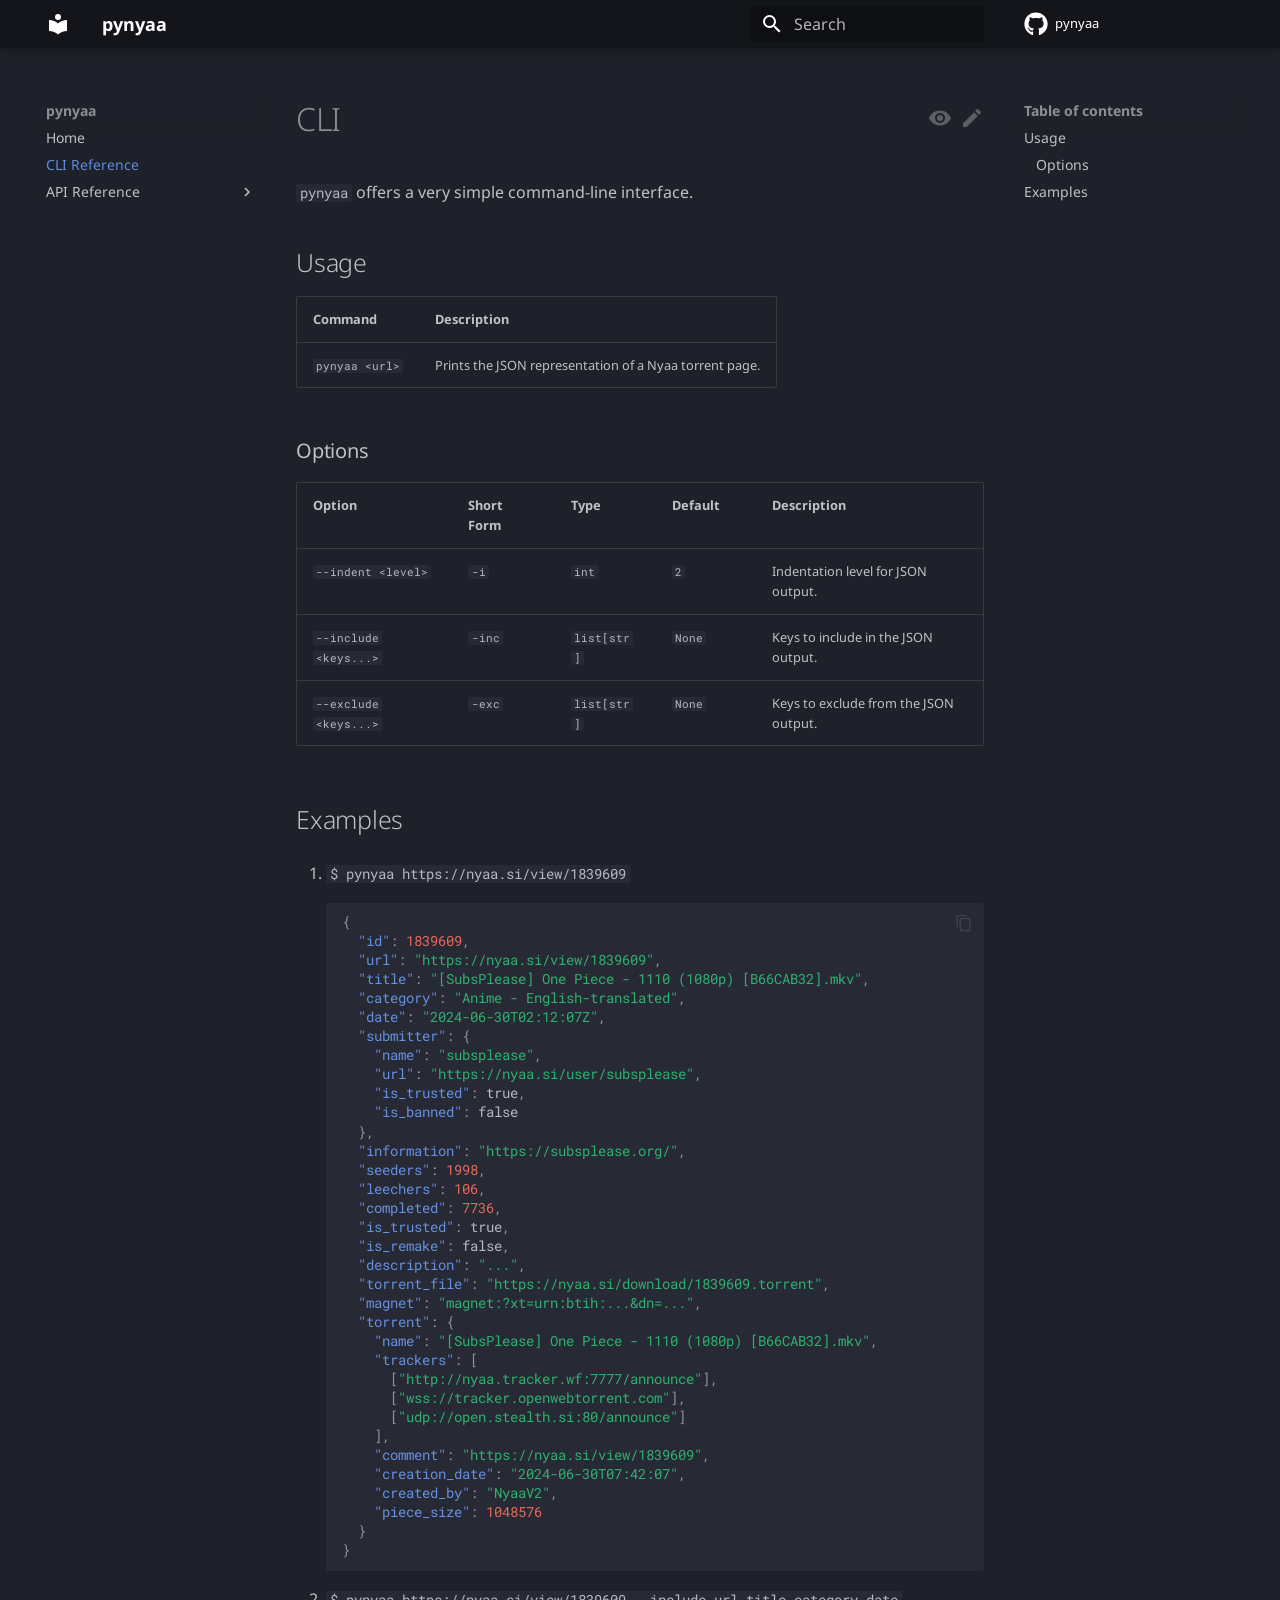
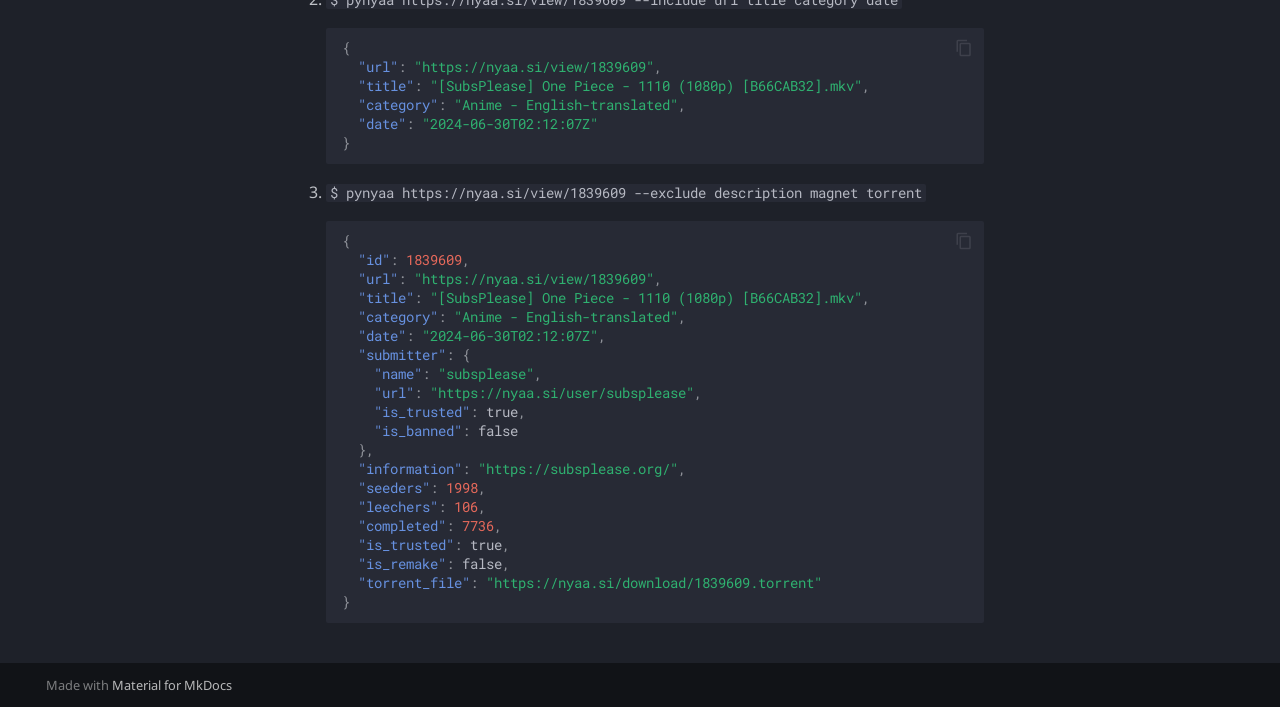
==== cli-reference/index.html @ a7408ac8 "Deployed 7b1dcf4 with MkDocs version: 1.6.0" ====
<!doctype html>
<html lang="en" class="no-js">
  <head>
    
      <meta charset="utf-8">
      <meta name="viewport" content="width=device-width,initial-scale=1">
      
        <meta name="description" content="Turn nyaa.si torrent pages into neat Python objects">
      
      
        <meta name="author" content="Ravencentric">
      
      
      
        <link rel="prev" href="..">
      
      
        <link rel="next" href="../api-reference/clients/">
      
      
      <link rel="icon" href="../assets/images/favicon.png">
      <meta name="generator" content="mkdocs-1.6.0, mkdocs-material-9.5.27">
    
    
      
        <title>CLI Reference - pynyaa</title>
      
    
    
      <link rel="stylesheet" href="../assets/stylesheets/main.6543a935.min.css">
      
        
        <link rel="stylesheet" href="../assets/stylesheets/palette.06af60db.min.css">
      
      


    
    
      
    
    
      
        
        
        <link rel="preconnect" href="https://fonts.gstatic.com" crossorigin>
        <link rel="stylesheet" href="https://fonts.googleapis.com/css?family=Noto+Sans:300,300i,400,400i,700,700i%7CRoboto+Mono:400,400i,700,700i&display=fallback">
        <style>:root{--md-text-font:"Noto Sans";--md-code-font:"Roboto Mono"}</style>
      
    
    
      <link rel="stylesheet" href="../assets/_mkdocstrings.css">
    
    <script>__md_scope=new URL("..",location),__md_hash=e=>[...e].reduce((e,_)=>(e<<5)-e+_.charCodeAt(0),0),__md_get=(e,_=localStorage,t=__md_scope)=>JSON.parse(_.getItem(t.pathname+"."+e)),__md_set=(e,_,t=localStorage,a=__md_scope)=>{try{t.setItem(a.pathname+"."+e,JSON.stringify(_))}catch(e){}}</script>
    
      

    
    
    
  </head>
  
  
    
    
    
    
    
    <body dir="ltr" data-md-color-scheme="slate" data-md-color-primary="black" data-md-color-accent="light-blue">
  
    
    <input class="md-toggle" data-md-toggle="drawer" type="checkbox" id="__drawer" autocomplete="off">
    <input class="md-toggle" data-md-toggle="search" type="checkbox" id="__search" autocomplete="off">
    <label class="md-overlay" for="__drawer"></label>
    <div data-md-component="skip">
      
        
        <a href="#cli" class="md-skip">
          Skip to content
        </a>
      
    </div>
    <div data-md-component="announce">
      
    </div>
    
    
      

  

<header class="md-header md-header--shadow" data-md-component="header">
  <nav class="md-header__inner md-grid" aria-label="Header">
    <a href=".." title="pynyaa" class="md-header__button md-logo" aria-label="pynyaa" data-md-component="logo">
      
  
  <svg xmlns="http://www.w3.org/2000/svg" viewBox="0 0 24 24"><path d="M12 8a3 3 0 0 0 3-3 3 3 0 0 0-3-3 3 3 0 0 0-3 3 3 3 0 0 0 3 3m0 3.54C9.64 9.35 6.5 8 3 8v11c3.5 0 6.64 1.35 9 3.54 2.36-2.19 5.5-3.54 9-3.54V8c-3.5 0-6.64 1.35-9 3.54Z"/></svg>

    </a>
    <label class="md-header__button md-icon" for="__drawer">
      
      <svg xmlns="http://www.w3.org/2000/svg" viewBox="0 0 24 24"><path d="M3 6h18v2H3V6m0 5h18v2H3v-2m0 5h18v2H3v-2Z"/></svg>
    </label>
    <div class="md-header__title" data-md-component="header-title">
      <div class="md-header__ellipsis">
        <div class="md-header__topic">
          <span class="md-ellipsis">
            pynyaa
          </span>
        </div>
        <div class="md-header__topic" data-md-component="header-topic">
          <span class="md-ellipsis">
            
              CLI Reference
            
          </span>
        </div>
      </div>
    </div>
    
      
    
    
    
    
      <label class="md-header__button md-icon" for="__search">
        
        <svg xmlns="http://www.w3.org/2000/svg" viewBox="0 0 24 24"><path d="M9.5 3A6.5 6.5 0 0 1 16 9.5c0 1.61-.59 3.09-1.56 4.23l.27.27h.79l5 5-1.5 1.5-5-5v-.79l-.27-.27A6.516 6.516 0 0 1 9.5 16 6.5 6.5 0 0 1 3 9.5 6.5 6.5 0 0 1 9.5 3m0 2C7 5 5 7 5 9.5S7 14 9.5 14 14 12 14 9.5 12 5 9.5 5Z"/></svg>
      </label>
      <div class="md-search" data-md-component="search" role="dialog">
  <label class="md-search__overlay" for="__search"></label>
  <div class="md-search__inner" role="search">
    <form class="md-search__form" name="search">
      <input type="text" class="md-search__input" name="query" aria-label="Search" placeholder="Search" autocapitalize="off" autocorrect="off" autocomplete="off" spellcheck="false" data-md-component="search-query" required>
      <label class="md-search__icon md-icon" for="__search">
        
        <svg xmlns="http://www.w3.org/2000/svg" viewBox="0 0 24 24"><path d="M9.5 3A6.5 6.5 0 0 1 16 9.5c0 1.61-.59 3.09-1.56 4.23l.27.27h.79l5 5-1.5 1.5-5-5v-.79l-.27-.27A6.516 6.516 0 0 1 9.5 16 6.5 6.5 0 0 1 3 9.5 6.5 6.5 0 0 1 9.5 3m0 2C7 5 5 7 5 9.5S7 14 9.5 14 14 12 14 9.5 12 5 9.5 5Z"/></svg>
        
        <svg xmlns="http://www.w3.org/2000/svg" viewBox="0 0 24 24"><path d="M20 11v2H8l5.5 5.5-1.42 1.42L4.16 12l7.92-7.92L13.5 5.5 8 11h12Z"/></svg>
      </label>
      <nav class="md-search__options" aria-label="Search">
        
        <button type="reset" class="md-search__icon md-icon" title="Clear" aria-label="Clear" tabindex="-1">
          
          <svg xmlns="http://www.w3.org/2000/svg" viewBox="0 0 24 24"><path d="M19 6.41 17.59 5 12 10.59 6.41 5 5 6.41 10.59 12 5 17.59 6.41 19 12 13.41 17.59 19 19 17.59 13.41 12 19 6.41Z"/></svg>
        </button>
      </nav>
      
        <div class="md-search__suggest" data-md-component="search-suggest"></div>
      
    </form>
    <div class="md-search__output">
      <div class="md-search__scrollwrap" tabindex="0" data-md-scrollfix>
        <div class="md-search-result" data-md-component="search-result">
          <div class="md-search-result__meta">
            Initializing search
          </div>
          <ol class="md-search-result__list" role="presentation"></ol>
        </div>
      </div>
    </div>
  </div>
</div>
    
    
      <div class="md-header__source">
        <a href="https://github.com/Ravencentric/pynyaa" title="Go to repository" class="md-source" data-md-component="source">
  <div class="md-source__icon md-icon">
    
    <svg xmlns="http://www.w3.org/2000/svg" viewBox="0 0 496 512"><!--! Font Awesome Free 6.5.2 by @fontawesome - https://fontawesome.com License - https://fontawesome.com/license/free (Icons: CC BY 4.0, Fonts: SIL OFL 1.1, Code: MIT License) Copyright 2024 Fonticons, Inc.--><path d="M165.9 397.4c0 2-2.3 3.6-5.2 3.6-3.3.3-5.6-1.3-5.6-3.6 0-2 2.3-3.6 5.2-3.6 3-.3 5.6 1.3 5.6 3.6zm-31.1-4.5c-.7 2 1.3 4.3 4.3 4.9 2.6 1 5.6 0 6.2-2s-1.3-4.3-4.3-5.2c-2.6-.7-5.5.3-6.2 2.3zm44.2-1.7c-2.9.7-4.9 2.6-4.6 4.9.3 2 2.9 3.3 5.9 2.6 2.9-.7 4.9-2.6 4.6-4.6-.3-1.9-3-3.2-5.9-2.9zM244.8 8C106.1 8 0 113.3 0 252c0 110.9 69.8 205.8 169.5 239.2 12.8 2.3 17.3-5.6 17.3-12.1 0-6.2-.3-40.4-.3-61.4 0 0-70 15-84.7-29.8 0 0-11.4-29.1-27.8-36.6 0 0-22.9-15.7 1.6-15.4 0 0 24.9 2 38.6 25.8 21.9 38.6 58.6 27.5 72.9 20.9 2.3-16 8.8-27.1 16-33.7-55.9-6.2-112.3-14.3-112.3-110.5 0-27.5 7.6-41.3 23.6-58.9-2.6-6.5-11.1-33.3 2.6-67.9 20.9-6.5 69 27 69 27 20-5.6 41.5-8.5 62.8-8.5s42.8 2.9 62.8 8.5c0 0 48.1-33.6 69-27 13.7 34.7 5.2 61.4 2.6 67.9 16 17.7 25.8 31.5 25.8 58.9 0 96.5-58.9 104.2-114.8 110.5 9.2 7.9 17 22.9 17 46.4 0 33.7-.3 75.4-.3 83.6 0 6.5 4.6 14.4 17.3 12.1C428.2 457.8 496 362.9 496 252 496 113.3 383.5 8 244.8 8zM97.2 352.9c-1.3 1-1 3.3.7 5.2 1.6 1.6 3.9 2.3 5.2 1 1.3-1 1-3.3-.7-5.2-1.6-1.6-3.9-2.3-5.2-1zm-10.8-8.1c-.7 1.3.3 2.9 2.3 3.9 1.6 1 3.6.7 4.3-.7.7-1.3-.3-2.9-2.3-3.9-2-.6-3.6-.3-4.3.7zm32.4 35.6c-1.6 1.3-1 4.3 1.3 6.2 2.3 2.3 5.2 2.6 6.5 1 1.3-1.3.7-4.3-1.3-6.2-2.2-2.3-5.2-2.6-6.5-1zm-11.4-14.7c-1.6 1-1.6 3.6 0 5.9 1.6 2.3 4.3 3.3 5.6 2.3 1.6-1.3 1.6-3.9 0-6.2-1.4-2.3-4-3.3-5.6-2z"/></svg>
  </div>
  <div class="md-source__repository">
    pynyaa
  </div>
</a>
      </div>
    
  </nav>
  
</header>
    
    <div class="md-container" data-md-component="container">
      
      
        
          
        
      
      <main class="md-main" data-md-component="main">
        <div class="md-main__inner md-grid">
          
            
              
              <div class="md-sidebar md-sidebar--primary" data-md-component="sidebar" data-md-type="navigation" >
                <div class="md-sidebar__scrollwrap">
                  <div class="md-sidebar__inner">
                    



<nav class="md-nav md-nav--primary" aria-label="Navigation" data-md-level="0">
  <label class="md-nav__title" for="__drawer">
    <a href=".." title="pynyaa" class="md-nav__button md-logo" aria-label="pynyaa" data-md-component="logo">
      
  
  <svg xmlns="http://www.w3.org/2000/svg" viewBox="0 0 24 24"><path d="M12 8a3 3 0 0 0 3-3 3 3 0 0 0-3-3 3 3 0 0 0-3 3 3 3 0 0 0 3 3m0 3.54C9.64 9.35 6.5 8 3 8v11c3.5 0 6.64 1.35 9 3.54 2.36-2.19 5.5-3.54 9-3.54V8c-3.5 0-6.64 1.35-9 3.54Z"/></svg>

    </a>
    pynyaa
  </label>
  
    <div class="md-nav__source">
      <a href="https://github.com/Ravencentric/pynyaa" title="Go to repository" class="md-source" data-md-component="source">
  <div class="md-source__icon md-icon">
    
    <svg xmlns="http://www.w3.org/2000/svg" viewBox="0 0 496 512"><!--! Font Awesome Free 6.5.2 by @fontawesome - https://fontawesome.com License - https://fontawesome.com/license/free (Icons: CC BY 4.0, Fonts: SIL OFL 1.1, Code: MIT License) Copyright 2024 Fonticons, Inc.--><path d="M165.9 397.4c0 2-2.3 3.6-5.2 3.6-3.3.3-5.6-1.3-5.6-3.6 0-2 2.3-3.6 5.2-3.6 3-.3 5.6 1.3 5.6 3.6zm-31.1-4.5c-.7 2 1.3 4.3 4.3 4.9 2.6 1 5.6 0 6.2-2s-1.3-4.3-4.3-5.2c-2.6-.7-5.5.3-6.2 2.3zm44.2-1.7c-2.9.7-4.9 2.6-4.6 4.9.3 2 2.9 3.3 5.9 2.6 2.9-.7 4.9-2.6 4.6-4.6-.3-1.9-3-3.2-5.9-2.9zM244.8 8C106.1 8 0 113.3 0 252c0 110.9 69.8 205.8 169.5 239.2 12.8 2.3 17.3-5.6 17.3-12.1 0-6.2-.3-40.4-.3-61.4 0 0-70 15-84.7-29.8 0 0-11.4-29.1-27.8-36.6 0 0-22.9-15.7 1.6-15.4 0 0 24.9 2 38.6 25.8 21.9 38.6 58.6 27.5 72.9 20.9 2.3-16 8.8-27.1 16-33.7-55.9-6.2-112.3-14.3-112.3-110.5 0-27.5 7.6-41.3 23.6-58.9-2.6-6.5-11.1-33.3 2.6-67.9 20.9-6.5 69 27 69 27 20-5.6 41.5-8.5 62.8-8.5s42.8 2.9 62.8 8.5c0 0 48.1-33.6 69-27 13.7 34.7 5.2 61.4 2.6 67.9 16 17.7 25.8 31.5 25.8 58.9 0 96.5-58.9 104.2-114.8 110.5 9.2 7.9 17 22.9 17 46.4 0 33.7-.3 75.4-.3 83.6 0 6.5 4.6 14.4 17.3 12.1C428.2 457.8 496 362.9 496 252 496 113.3 383.5 8 244.8 8zM97.2 352.9c-1.3 1-1 3.3.7 5.2 1.6 1.6 3.9 2.3 5.2 1 1.3-1 1-3.3-.7-5.2-1.6-1.6-3.9-2.3-5.2-1zm-10.8-8.1c-.7 1.3.3 2.9 2.3 3.9 1.6 1 3.6.7 4.3-.7.7-1.3-.3-2.9-2.3-3.9-2-.6-3.6-.3-4.3.7zm32.4 35.6c-1.6 1.3-1 4.3 1.3 6.2 2.3 2.3 5.2 2.6 6.5 1 1.3-1.3.7-4.3-1.3-6.2-2.2-2.3-5.2-2.6-6.5-1zm-11.4-14.7c-1.6 1-1.6 3.6 0 5.9 1.6 2.3 4.3 3.3 5.6 2.3 1.6-1.3 1.6-3.9 0-6.2-1.4-2.3-4-3.3-5.6-2z"/></svg>
  </div>
  <div class="md-source__repository">
    pynyaa
  </div>
</a>
    </div>
  
  <ul class="md-nav__list" data-md-scrollfix>
    
      
      
  
  
  
  
    <li class="md-nav__item">
      <a href=".." class="md-nav__link">
        
  
  <span class="md-ellipsis">
    Home
  </span>
  

      </a>
    </li>
  

    
      
      
  
  
    
  
  
  
    <li class="md-nav__item md-nav__item--active">
      
      <input class="md-nav__toggle md-toggle" type="checkbox" id="__toc">
      
      
        
      
      
        <label class="md-nav__link md-nav__link--active" for="__toc">
          
  
  <span class="md-ellipsis">
    CLI Reference
  </span>
  

          <span class="md-nav__icon md-icon"></span>
        </label>
      
      <a href="./" class="md-nav__link md-nav__link--active">
        
  
  <span class="md-ellipsis">
    CLI Reference
  </span>
  

      </a>
      
        

<nav class="md-nav md-nav--secondary" aria-label="Table of contents">
  
  
  
    
  
  
    <label class="md-nav__title" for="__toc">
      <span class="md-nav__icon md-icon"></span>
      Table of contents
    </label>
    <ul class="md-nav__list" data-md-component="toc" data-md-scrollfix>
      
        <li class="md-nav__item">
  <a href="#usage" class="md-nav__link">
    <span class="md-ellipsis">
      Usage
    </span>
  </a>
  
    <nav class="md-nav" aria-label="Usage">
      <ul class="md-nav__list">
        
          <li class="md-nav__item">
  <a href="#options" class="md-nav__link">
    <span class="md-ellipsis">
      Options
    </span>
  </a>
  
</li>
        
      </ul>
    </nav>
  
</li>
      
        <li class="md-nav__item">
  <a href="#examples" class="md-nav__link">
    <span class="md-ellipsis">
      Examples
    </span>
  </a>
  
</li>
      
    </ul>
  
</nav>
      
    </li>
  

    
      
      
  
  
  
  
    
    
    
    
    <li class="md-nav__item md-nav__item--nested">
      
        
        
        <input class="md-nav__toggle md-toggle " type="checkbox" id="__nav_3" >
        
          
          <label class="md-nav__link" for="__nav_3" id="__nav_3_label" tabindex="0">
            
  
  <span class="md-ellipsis">
    API Reference
  </span>
  

            <span class="md-nav__icon md-icon"></span>
          </label>
        
        <nav class="md-nav" data-md-level="1" aria-labelledby="__nav_3_label" aria-expanded="false">
          <label class="md-nav__title" for="__nav_3">
            <span class="md-nav__icon md-icon"></span>
            API Reference
          </label>
          <ul class="md-nav__list" data-md-scrollfix>
            
              
                
  
  
  
  
    <li class="md-nav__item">
      <a href="../api-reference/clients/" class="md-nav__link">
        
  
  <span class="md-ellipsis">
    Clients
  </span>
  

      </a>
    </li>
  

              
            
              
                
  
  
  
  
    <li class="md-nav__item">
      <a href="../api-reference/models/" class="md-nav__link">
        
  
  <span class="md-ellipsis">
    Models
  </span>
  

      </a>
    </li>
  

              
            
              
                
  
  
  
  
    <li class="md-nav__item">
      <a href="../api-reference/enums/" class="md-nav__link">
        
  
  <span class="md-ellipsis">
    Enums
  </span>
  

      </a>
    </li>
  

              
            
              
                
  
  
  
  
    <li class="md-nav__item">
      <a href="../api-reference/types/" class="md-nav__link">
        
  
  <span class="md-ellipsis">
    Types
  </span>
  

      </a>
    </li>
  

              
            
              
                
  
  
  
  
    <li class="md-nav__item">
      <a href="../api-reference/exceptions/" class="md-nav__link">
        
  
  <span class="md-ellipsis">
    Exceptions
  </span>
  

      </a>
    </li>
  

              
            
          </ul>
        </nav>
      
    </li>
  

    
  </ul>
</nav>
                  </div>
                </div>
              </div>
            
            
              
              <div class="md-sidebar md-sidebar--secondary" data-md-component="sidebar" data-md-type="toc" >
                <div class="md-sidebar__scrollwrap">
                  <div class="md-sidebar__inner">
                    

<nav class="md-nav md-nav--secondary" aria-label="Table of contents">
  
  
  
    
  
  
    <label class="md-nav__title" for="__toc">
      <span class="md-nav__icon md-icon"></span>
      Table of contents
    </label>
    <ul class="md-nav__list" data-md-component="toc" data-md-scrollfix>
      
        <li class="md-nav__item">
  <a href="#usage" class="md-nav__link">
    <span class="md-ellipsis">
      Usage
    </span>
  </a>
  
    <nav class="md-nav" aria-label="Usage">
      <ul class="md-nav__list">
        
          <li class="md-nav__item">
  <a href="#options" class="md-nav__link">
    <span class="md-ellipsis">
      Options
    </span>
  </a>
  
</li>
        
      </ul>
    </nav>
  
</li>
      
        <li class="md-nav__item">
  <a href="#examples" class="md-nav__link">
    <span class="md-ellipsis">
      Examples
    </span>
  </a>
  
</li>
      
    </ul>
  
</nav>
                  </div>
                </div>
              </div>
            
          
          
            <div class="md-content" data-md-component="content">
              <article class="md-content__inner md-typeset">
                
                  

  
    <a href="https://github.com/Ravencentric/pynyaa/edit/main/docs/cli-reference.md" title="Edit this page" class="md-content__button md-icon">
      
      <svg xmlns="http://www.w3.org/2000/svg" viewBox="0 0 24 24"><path d="M20.71 7.04c.39-.39.39-1.04 0-1.41l-2.34-2.34c-.37-.39-1.02-.39-1.41 0l-1.84 1.83 3.75 3.75M3 17.25V21h3.75L17.81 9.93l-3.75-3.75L3 17.25Z"/></svg>
    </a>
  
  
    
      
    
    <a href="https://github.com/Ravencentric/pynyaa/raw/main/docs/cli-reference.md" title="View source of this page" class="md-content__button md-icon">
      
      <svg xmlns="http://www.w3.org/2000/svg" viewBox="0 0 24 24"><path d="M12 9a3 3 0 0 0-3 3 3 3 0 0 0 3 3 3 3 0 0 0 3-3 3 3 0 0 0-3-3m0 8a5 5 0 0 1-5-5 5 5 0 0 1 5-5 5 5 0 0 1 5 5 5 5 0 0 1-5 5m0-12.5C7 4.5 2.73 7.61 1 12c1.73 4.39 6 7.5 11 7.5s9.27-3.11 11-7.5c-1.73-4.39-6-7.5-11-7.5Z"/></svg>
    </a>
  


<h1 id="cli">CLI</h1>
<p><code>pynyaa</code> offers a very simple command-line interface.</p>
<h2 id="usage">Usage</h2>
<table>
<thead>
<tr>
<th>Command</th>
<th>Description</th>
</tr>
</thead>
<tbody>
<tr>
<td><code>pynyaa &lt;url&gt;</code></td>
<td>Prints the JSON representation of a Nyaa torrent page.</td>
</tr>
</tbody>
</table>
<h3 id="options">Options</h3>
<table>
<thead>
<tr>
<th>Option</th>
<th>Short Form</th>
<th>Type</th>
<th>Default</th>
<th>Description</th>
</tr>
</thead>
<tbody>
<tr>
<td><code>--indent &lt;level&gt;</code></td>
<td><code>-i</code></td>
<td><code>int</code></td>
<td><code>2</code></td>
<td>Indentation level for JSON output.</td>
</tr>
<tr>
<td><code>--include &lt;keys...&gt;</code></td>
<td><code>-inc</code></td>
<td><code>list[str]</code></td>
<td><code>None</code></td>
<td>Keys to include in the JSON output.</td>
</tr>
<tr>
<td><code>--exclude &lt;keys...&gt;</code></td>
<td><code>-exc</code></td>
<td><code>list[str]</code></td>
<td><code>None</code></td>
<td>Keys to exclude from the JSON output.</td>
</tr>
</tbody>
</table>
<h2 id="examples">Examples</h2>
<ol>
<li>
<p><code>$ pynyaa https://nyaa.si/view/1839609</code></p>
<div class="language-json highlight"><pre><span></span><code><span id="__span-0-1"><a id="__codelineno-0-1" name="__codelineno-0-1" href="#__codelineno-0-1"></a><span class="p">{</span>
</span><span id="__span-0-2"><a id="__codelineno-0-2" name="__codelineno-0-2" href="#__codelineno-0-2"></a><span class="w">  </span><span class="nt">&quot;id&quot;</span><span class="p">:</span><span class="w"> </span><span class="mi">1839609</span><span class="p">,</span>
</span><span id="__span-0-3"><a id="__codelineno-0-3" name="__codelineno-0-3" href="#__codelineno-0-3"></a><span class="w">  </span><span class="nt">&quot;url&quot;</span><span class="p">:</span><span class="w"> </span><span class="s2">&quot;https://nyaa.si/view/1839609&quot;</span><span class="p">,</span>
</span><span id="__span-0-4"><a id="__codelineno-0-4" name="__codelineno-0-4" href="#__codelineno-0-4"></a><span class="w">  </span><span class="nt">&quot;title&quot;</span><span class="p">:</span><span class="w"> </span><span class="s2">&quot;[SubsPlease] One Piece - 1110 (1080p) [B66CAB32].mkv&quot;</span><span class="p">,</span>
</span><span id="__span-0-5"><a id="__codelineno-0-5" name="__codelineno-0-5" href="#__codelineno-0-5"></a><span class="w">  </span><span class="nt">&quot;category&quot;</span><span class="p">:</span><span class="w"> </span><span class="s2">&quot;Anime - English-translated&quot;</span><span class="p">,</span>
</span><span id="__span-0-6"><a id="__codelineno-0-6" name="__codelineno-0-6" href="#__codelineno-0-6"></a><span class="w">  </span><span class="nt">&quot;date&quot;</span><span class="p">:</span><span class="w"> </span><span class="s2">&quot;2024-06-30T02:12:07Z&quot;</span><span class="p">,</span>
</span><span id="__span-0-7"><a id="__codelineno-0-7" name="__codelineno-0-7" href="#__codelineno-0-7"></a><span class="w">  </span><span class="nt">&quot;submitter&quot;</span><span class="p">:</span><span class="w"> </span><span class="p">{</span>
</span><span id="__span-0-8"><a id="__codelineno-0-8" name="__codelineno-0-8" href="#__codelineno-0-8"></a><span class="w">    </span><span class="nt">&quot;name&quot;</span><span class="p">:</span><span class="w"> </span><span class="s2">&quot;subsplease&quot;</span><span class="p">,</span>
</span><span id="__span-0-9"><a id="__codelineno-0-9" name="__codelineno-0-9" href="#__codelineno-0-9"></a><span class="w">    </span><span class="nt">&quot;url&quot;</span><span class="p">:</span><span class="w"> </span><span class="s2">&quot;https://nyaa.si/user/subsplease&quot;</span><span class="p">,</span>
</span><span id="__span-0-10"><a id="__codelineno-0-10" name="__codelineno-0-10" href="#__codelineno-0-10"></a><span class="w">    </span><span class="nt">&quot;is_trusted&quot;</span><span class="p">:</span><span class="w"> </span><span class="kc">true</span><span class="p">,</span>
</span><span id="__span-0-11"><a id="__codelineno-0-11" name="__codelineno-0-11" href="#__codelineno-0-11"></a><span class="w">    </span><span class="nt">&quot;is_banned&quot;</span><span class="p">:</span><span class="w"> </span><span class="kc">false</span>
</span><span id="__span-0-12"><a id="__codelineno-0-12" name="__codelineno-0-12" href="#__codelineno-0-12"></a><span class="w">  </span><span class="p">},</span>
</span><span id="__span-0-13"><a id="__codelineno-0-13" name="__codelineno-0-13" href="#__codelineno-0-13"></a><span class="w">  </span><span class="nt">&quot;information&quot;</span><span class="p">:</span><span class="w"> </span><span class="s2">&quot;https://subsplease.org/&quot;</span><span class="p">,</span>
</span><span id="__span-0-14"><a id="__codelineno-0-14" name="__codelineno-0-14" href="#__codelineno-0-14"></a><span class="w">  </span><span class="nt">&quot;seeders&quot;</span><span class="p">:</span><span class="w"> </span><span class="mi">1998</span><span class="p">,</span>
</span><span id="__span-0-15"><a id="__codelineno-0-15" name="__codelineno-0-15" href="#__codelineno-0-15"></a><span class="w">  </span><span class="nt">&quot;leechers&quot;</span><span class="p">:</span><span class="w"> </span><span class="mi">106</span><span class="p">,</span>
</span><span id="__span-0-16"><a id="__codelineno-0-16" name="__codelineno-0-16" href="#__codelineno-0-16"></a><span class="w">  </span><span class="nt">&quot;completed&quot;</span><span class="p">:</span><span class="w"> </span><span class="mi">7736</span><span class="p">,</span>
</span><span id="__span-0-17"><a id="__codelineno-0-17" name="__codelineno-0-17" href="#__codelineno-0-17"></a><span class="w">  </span><span class="nt">&quot;is_trusted&quot;</span><span class="p">:</span><span class="w"> </span><span class="kc">true</span><span class="p">,</span>
</span><span id="__span-0-18"><a id="__codelineno-0-18" name="__codelineno-0-18" href="#__codelineno-0-18"></a><span class="w">  </span><span class="nt">&quot;is_remake&quot;</span><span class="p">:</span><span class="w"> </span><span class="kc">false</span><span class="p">,</span>
</span><span id="__span-0-19"><a id="__codelineno-0-19" name="__codelineno-0-19" href="#__codelineno-0-19"></a><span class="w">  </span><span class="nt">&quot;description&quot;</span><span class="p">:</span><span class="w"> </span><span class="s2">&quot;...&quot;</span><span class="p">,</span>
</span><span id="__span-0-20"><a id="__codelineno-0-20" name="__codelineno-0-20" href="#__codelineno-0-20"></a><span class="w">  </span><span class="nt">&quot;torrent_file&quot;</span><span class="p">:</span><span class="w"> </span><span class="s2">&quot;https://nyaa.si/download/1839609.torrent&quot;</span><span class="p">,</span>
</span><span id="__span-0-21"><a id="__codelineno-0-21" name="__codelineno-0-21" href="#__codelineno-0-21"></a><span class="w">  </span><span class="nt">&quot;magnet&quot;</span><span class="p">:</span><span class="w"> </span><span class="s2">&quot;magnet:?xt=urn:btih:...&amp;dn=...&quot;</span><span class="p">,</span>
</span><span id="__span-0-22"><a id="__codelineno-0-22" name="__codelineno-0-22" href="#__codelineno-0-22"></a><span class="w">  </span><span class="nt">&quot;torrent&quot;</span><span class="p">:</span><span class="w"> </span><span class="p">{</span>
</span><span id="__span-0-23"><a id="__codelineno-0-23" name="__codelineno-0-23" href="#__codelineno-0-23"></a><span class="w">    </span><span class="nt">&quot;name&quot;</span><span class="p">:</span><span class="w"> </span><span class="s2">&quot;[SubsPlease] One Piece - 1110 (1080p) [B66CAB32].mkv&quot;</span><span class="p">,</span>
</span><span id="__span-0-24"><a id="__codelineno-0-24" name="__codelineno-0-24" href="#__codelineno-0-24"></a><span class="w">    </span><span class="nt">&quot;trackers&quot;</span><span class="p">:</span><span class="w"> </span><span class="p">[</span>
</span><span id="__span-0-25"><a id="__codelineno-0-25" name="__codelineno-0-25" href="#__codelineno-0-25"></a><span class="w">      </span><span class="p">[</span><span class="s2">&quot;http://nyaa.tracker.wf:7777/announce&quot;</span><span class="p">],</span>
</span><span id="__span-0-26"><a id="__codelineno-0-26" name="__codelineno-0-26" href="#__codelineno-0-26"></a><span class="w">      </span><span class="p">[</span><span class="s2">&quot;wss://tracker.openwebtorrent.com&quot;</span><span class="p">],</span>
</span><span id="__span-0-27"><a id="__codelineno-0-27" name="__codelineno-0-27" href="#__codelineno-0-27"></a><span class="w">      </span><span class="p">[</span><span class="s2">&quot;udp://open.stealth.si:80/announce&quot;</span><span class="p">]</span>
</span><span id="__span-0-28"><a id="__codelineno-0-28" name="__codelineno-0-28" href="#__codelineno-0-28"></a><span class="w">    </span><span class="p">],</span>
</span><span id="__span-0-29"><a id="__codelineno-0-29" name="__codelineno-0-29" href="#__codelineno-0-29"></a><span class="w">    </span><span class="nt">&quot;comment&quot;</span><span class="p">:</span><span class="w"> </span><span class="s2">&quot;https://nyaa.si/view/1839609&quot;</span><span class="p">,</span>
</span><span id="__span-0-30"><a id="__codelineno-0-30" name="__codelineno-0-30" href="#__codelineno-0-30"></a><span class="w">    </span><span class="nt">&quot;creation_date&quot;</span><span class="p">:</span><span class="w"> </span><span class="s2">&quot;2024-06-30T07:42:07&quot;</span><span class="p">,</span>
</span><span id="__span-0-31"><a id="__codelineno-0-31" name="__codelineno-0-31" href="#__codelineno-0-31"></a><span class="w">    </span><span class="nt">&quot;created_by&quot;</span><span class="p">:</span><span class="w"> </span><span class="s2">&quot;NyaaV2&quot;</span><span class="p">,</span>
</span><span id="__span-0-32"><a id="__codelineno-0-32" name="__codelineno-0-32" href="#__codelineno-0-32"></a><span class="w">    </span><span class="nt">&quot;piece_size&quot;</span><span class="p">:</span><span class="w"> </span><span class="mi">1048576</span>
</span><span id="__span-0-33"><a id="__codelineno-0-33" name="__codelineno-0-33" href="#__codelineno-0-33"></a><span class="w">  </span><span class="p">}</span>
</span><span id="__span-0-34"><a id="__codelineno-0-34" name="__codelineno-0-34" href="#__codelineno-0-34"></a><span class="p">}</span>
</span></code></pre></div>
</li>
<li>
<p><code>$ pynyaa https://nyaa.si/view/1839609 --include url title category date</code></p>
<div class="language-json highlight"><pre><span></span><code><span id="__span-1-1"><a id="__codelineno-1-1" name="__codelineno-1-1" href="#__codelineno-1-1"></a><span class="p">{</span>
</span><span id="__span-1-2"><a id="__codelineno-1-2" name="__codelineno-1-2" href="#__codelineno-1-2"></a><span class="w">  </span><span class="nt">&quot;url&quot;</span><span class="p">:</span><span class="w"> </span><span class="s2">&quot;https://nyaa.si/view/1839609&quot;</span><span class="p">,</span>
</span><span id="__span-1-3"><a id="__codelineno-1-3" name="__codelineno-1-3" href="#__codelineno-1-3"></a><span class="w">  </span><span class="nt">&quot;title&quot;</span><span class="p">:</span><span class="w"> </span><span class="s2">&quot;[SubsPlease] One Piece - 1110 (1080p) [B66CAB32].mkv&quot;</span><span class="p">,</span>
</span><span id="__span-1-4"><a id="__codelineno-1-4" name="__codelineno-1-4" href="#__codelineno-1-4"></a><span class="w">  </span><span class="nt">&quot;category&quot;</span><span class="p">:</span><span class="w"> </span><span class="s2">&quot;Anime - English-translated&quot;</span><span class="p">,</span>
</span><span id="__span-1-5"><a id="__codelineno-1-5" name="__codelineno-1-5" href="#__codelineno-1-5"></a><span class="w">  </span><span class="nt">&quot;date&quot;</span><span class="p">:</span><span class="w"> </span><span class="s2">&quot;2024-06-30T02:12:07Z&quot;</span>
</span><span id="__span-1-6"><a id="__codelineno-1-6" name="__codelineno-1-6" href="#__codelineno-1-6"></a><span class="p">}</span>
</span></code></pre></div>
</li>
<li>
<p><code>$ pynyaa https://nyaa.si/view/1839609 --exclude description magnet torrent</code></p>
<div class="language-json highlight"><pre><span></span><code><span id="__span-2-1"><a id="__codelineno-2-1" name="__codelineno-2-1" href="#__codelineno-2-1"></a><span class="p">{</span>
</span><span id="__span-2-2"><a id="__codelineno-2-2" name="__codelineno-2-2" href="#__codelineno-2-2"></a><span class="w">  </span><span class="nt">&quot;id&quot;</span><span class="p">:</span><span class="w"> </span><span class="mi">1839609</span><span class="p">,</span>
</span><span id="__span-2-3"><a id="__codelineno-2-3" name="__codelineno-2-3" href="#__codelineno-2-3"></a><span class="w">  </span><span class="nt">&quot;url&quot;</span><span class="p">:</span><span class="w"> </span><span class="s2">&quot;https://nyaa.si/view/1839609&quot;</span><span class="p">,</span>
</span><span id="__span-2-4"><a id="__codelineno-2-4" name="__codelineno-2-4" href="#__codelineno-2-4"></a><span class="w">  </span><span class="nt">&quot;title&quot;</span><span class="p">:</span><span class="w"> </span><span class="s2">&quot;[SubsPlease] One Piece - 1110 (1080p) [B66CAB32].mkv&quot;</span><span class="p">,</span>
</span><span id="__span-2-5"><a id="__codelineno-2-5" name="__codelineno-2-5" href="#__codelineno-2-5"></a><span class="w">  </span><span class="nt">&quot;category&quot;</span><span class="p">:</span><span class="w"> </span><span class="s2">&quot;Anime - English-translated&quot;</span><span class="p">,</span>
</span><span id="__span-2-6"><a id="__codelineno-2-6" name="__codelineno-2-6" href="#__codelineno-2-6"></a><span class="w">  </span><span class="nt">&quot;date&quot;</span><span class="p">:</span><span class="w"> </span><span class="s2">&quot;2024-06-30T02:12:07Z&quot;</span><span class="p">,</span>
</span><span id="__span-2-7"><a id="__codelineno-2-7" name="__codelineno-2-7" href="#__codelineno-2-7"></a><span class="w">  </span><span class="nt">&quot;submitter&quot;</span><span class="p">:</span><span class="w"> </span><span class="p">{</span>
</span><span id="__span-2-8"><a id="__codelineno-2-8" name="__codelineno-2-8" href="#__codelineno-2-8"></a><span class="w">    </span><span class="nt">&quot;name&quot;</span><span class="p">:</span><span class="w"> </span><span class="s2">&quot;subsplease&quot;</span><span class="p">,</span>
</span><span id="__span-2-9"><a id="__codelineno-2-9" name="__codelineno-2-9" href="#__codelineno-2-9"></a><span class="w">    </span><span class="nt">&quot;url&quot;</span><span class="p">:</span><span class="w"> </span><span class="s2">&quot;https://nyaa.si/user/subsplease&quot;</span><span class="p">,</span>
</span><span id="__span-2-10"><a id="__codelineno-2-10" name="__codelineno-2-10" href="#__codelineno-2-10"></a><span class="w">    </span><span class="nt">&quot;is_trusted&quot;</span><span class="p">:</span><span class="w"> </span><span class="kc">true</span><span class="p">,</span>
</span><span id="__span-2-11"><a id="__codelineno-2-11" name="__codelineno-2-11" href="#__codelineno-2-11"></a><span class="w">    </span><span class="nt">&quot;is_banned&quot;</span><span class="p">:</span><span class="w"> </span><span class="kc">false</span>
</span><span id="__span-2-12"><a id="__codelineno-2-12" name="__codelineno-2-12" href="#__codelineno-2-12"></a><span class="w">  </span><span class="p">},</span>
</span><span id="__span-2-13"><a id="__codelineno-2-13" name="__codelineno-2-13" href="#__codelineno-2-13"></a><span class="w">  </span><span class="nt">&quot;information&quot;</span><span class="p">:</span><span class="w"> </span><span class="s2">&quot;https://subsplease.org/&quot;</span><span class="p">,</span>
</span><span id="__span-2-14"><a id="__codelineno-2-14" name="__codelineno-2-14" href="#__codelineno-2-14"></a><span class="w">  </span><span class="nt">&quot;seeders&quot;</span><span class="p">:</span><span class="w"> </span><span class="mi">1998</span><span class="p">,</span>
</span><span id="__span-2-15"><a id="__codelineno-2-15" name="__codelineno-2-15" href="#__codelineno-2-15"></a><span class="w">  </span><span class="nt">&quot;leechers&quot;</span><span class="p">:</span><span class="w"> </span><span class="mi">106</span><span class="p">,</span>
</span><span id="__span-2-16"><a id="__codelineno-2-16" name="__codelineno-2-16" href="#__codelineno-2-16"></a><span class="w">  </span><span class="nt">&quot;completed&quot;</span><span class="p">:</span><span class="w"> </span><span class="mi">7736</span><span class="p">,</span>
</span><span id="__span-2-17"><a id="__codelineno-2-17" name="__codelineno-2-17" href="#__codelineno-2-17"></a><span class="w">  </span><span class="nt">&quot;is_trusted&quot;</span><span class="p">:</span><span class="w"> </span><span class="kc">true</span><span class="p">,</span>
</span><span id="__span-2-18"><a id="__codelineno-2-18" name="__codelineno-2-18" href="#__codelineno-2-18"></a><span class="w">  </span><span class="nt">&quot;is_remake&quot;</span><span class="p">:</span><span class="w"> </span><span class="kc">false</span><span class="p">,</span>
</span><span id="__span-2-19"><a id="__codelineno-2-19" name="__codelineno-2-19" href="#__codelineno-2-19"></a><span class="w">  </span><span class="nt">&quot;torrent_file&quot;</span><span class="p">:</span><span class="w"> </span><span class="s2">&quot;https://nyaa.si/download/1839609.torrent&quot;</span>
</span><span id="__span-2-20"><a id="__codelineno-2-20" name="__codelineno-2-20" href="#__codelineno-2-20"></a><span class="p">}</span>
</span></code></pre></div>
</li>
</ol>












                
              </article>
            </div>
          
          
<script>var target=document.getElementById(location.hash.slice(1));target&&target.name&&(target.checked=target.name.startsWith("__tabbed_"))</script>
        </div>
        
          <button type="button" class="md-top md-icon" data-md-component="top" hidden>
  
  <svg xmlns="http://www.w3.org/2000/svg" viewBox="0 0 24 24"><path d="M13 20h-2V8l-5.5 5.5-1.42-1.42L12 4.16l7.92 7.92-1.42 1.42L13 8v12Z"/></svg>
  Back to top
</button>
        
      </main>
      
        <footer class="md-footer">
  
  <div class="md-footer-meta md-typeset">
    <div class="md-footer-meta__inner md-grid">
      <div class="md-copyright">
  
  
    Made with
    <a href="https://squidfunk.github.io/mkdocs-material/" target="_blank" rel="noopener">
      Material for MkDocs
    </a>
  
</div>
      
    </div>
  </div>
</footer>
      
    </div>
    <div class="md-dialog" data-md-component="dialog">
      <div class="md-dialog__inner md-typeset"></div>
    </div>
    
    
    <script id="__config" type="application/json">{"base": "..", "features": ["navigation.instant", "navigation.tracking", "toc.follow", "navigation.top", "search.suggest", "search.highlight", "content.action.edit", "content.action.view", "content.code.copy", "content.code.annotate"], "search": "../assets/javascripts/workers/search.b8dbb3d2.min.js", "translations": {"clipboard.copied": "Copied to clipboard", "clipboard.copy": "Copy to clipboard", "search.result.more.one": "1 more on this page", "search.result.more.other": "# more on this page", "search.result.none": "No matching documents", "search.result.one": "1 matching document", "search.result.other": "# matching documents", "search.result.placeholder": "Type to start searching", "search.result.term.missing": "Missing", "select.version": "Select version"}}</script>
    
    
      <script src="../assets/javascripts/bundle.ad660dcc.min.js"></script>
      
    
  </body>
</html>
---- assets/stylesheets/main.6543a935.min.css ----
@charset "UTF-8";html{-webkit-text-size-adjust:none;-moz-text-size-adjust:none;text-size-adjust:none;box-sizing:border-box}*,:after,:before{box-sizing:inherit}@media (prefers-reduced-motion){*,:after,:before{transition:none!important}}body{margin:0}a,button,input,label{-webkit-tap-highlight-color:transparent}a{color:inherit;text-decoration:none}hr{border:0;box-sizing:initial;display:block;height:.05rem;overflow:visible;padding:0}small{font-size:80%}sub,sup{line-height:1em}img{border-style:none}table{border-collapse:initial;border-spacing:0}td,th{font-weight:400;vertical-align:top}button{background:#0000;border:0;font-family:inherit;font-size:inherit;margin:0;padding:0}input{border:0;outline:none}:root{--md-primary-fg-color:#4051b5;--md-primary-fg-color--light:#5d6cc0;--md-primary-fg-color--dark:#303fa1;--md-primary-bg-color:#fff;--md-primary-bg-color--light:#ffffffb3;--md-accent-fg-color:#526cfe;--md-accent-fg-color--transparent:#526cfe1a;--md-accent-bg-color:#fff;--md-accent-bg-color--light:#ffffffb3}[data-md-color-scheme=default]{color-scheme:light}[data-md-color-scheme=default] img[src$="#gh-dark-mode-only"],[data-md-color-scheme=default] img[src$="#only-dark"]{display:none}:root,[data-md-color-scheme=default]{--md-hue:225deg;--md-default-fg-color:#000000de;--md-default-fg-color--light:#0000008a;--md-default-fg-color--lighter:#00000052;--md-default-fg-color--lightest:#00000012;--md-default-bg-color:#fff;--md-default-bg-color--light:#ffffffb3;--md-default-bg-color--lighter:#ffffff4d;--md-default-bg-color--lightest:#ffffff1f;--md-code-fg-color:#36464e;--md-code-bg-color:#f5f5f5;--md-code-hl-color:#4287ff;--md-code-hl-color--light:#4287ff1a;--md-code-hl-number-color:#d52a2a;--md-code-hl-special-color:#db1457;--md-code-hl-function-color:#a846b9;--md-code-hl-constant-color:#6e59d9;--md-code-hl-keyword-color:#3f6ec6;--md-code-hl-string-color:#1c7d4d;--md-code-hl-name-color:var(--md-code-fg-color);--md-code-hl-operator-color:var(--md-default-fg-color--light);--md-code-hl-punctuation-color:var(--md-default-fg-color--light);--md-code-hl-comment-color:var(--md-default-fg-color--light);--md-code-hl-generic-color:var(--md-default-fg-color--light);--md-code-hl-variable-color:var(--md-default-fg-color--light);--md-typeset-color:var(--md-default-fg-color);--md-typeset-a-color:var(--md-primary-fg-color);--md-typeset-del-color:#f5503d26;--md-typeset-ins-color:#0bd57026;--md-typeset-kbd-color:#fafafa;--md-typeset-kbd-accent-color:#fff;--md-typeset-kbd-border-color:#b8b8b8;--md-typeset-mark-color:#ffff0080;--md-typeset-table-color:#0000001f;--md-typeset-table-color--light:rgba(0,0,0,.035);--md-admonition-fg-color:var(--md-default-fg-color);--md-admonition-bg-color:var(--md-default-bg-color);--md-warning-fg-color:#000000de;--md-warning-bg-color:#ff9;--md-footer-fg-color:#fff;--md-footer-fg-color--light:#ffffffb3;--md-footer-fg-color--lighter:#ffffff73;--md-footer-bg-color:#000000de;--md-footer-bg-color--dark:#00000052;--md-shadow-z1:0 0.2rem 0.5rem #0000000d,0 0 0.05rem #0000001a;--md-shadow-z2:0 0.2rem 0.5rem #0000001a,0 0 0.05rem #00000040;--md-shadow-z3:0 0.2rem 0.5rem #0003,0 0 0.05rem #00000059}.md-icon svg{fill:currentcolor;display:block;height:1.2rem;width:1.2rem}body{-webkit-font-smoothing:antialiased;-moz-osx-font-smoothing:grayscale;--md-text-font-family:var(--md-text-font,_),-apple-system,BlinkMacSystemFont,Helvetica,Arial,sans-serif;--md-code-font-family:var(--md-code-font,_),SFMono-Regular,Consolas,Menlo,monospace}aside,body,input{font-feature-settings:"kern","liga";color:var(--md-typeset-color);font-family:var(--md-text-font-family)}code,kbd,pre{font-feature-settings:"kern";font-family:var(--md-code-font-family)}:root{--md-typeset-table-sort-icon:url('data:image/svg+xml;charset=utf-8,<svg xmlns="http://www.w3.org/2000/svg" viewBox="0 0 24 24"><path d="m18 21-4-4h3V7h-3l4-4 4 4h-3v10h3M2 19v-2h10v2M2 13v-2h7v2M2 7V5h4v2H2Z"/></svg>');--md-typeset-table-sort-icon--asc:url('data:image/svg+xml;charset=utf-8,<svg xmlns="http://www.w3.org/2000/svg" viewBox="0 0 24 24"><path d="M19 17h3l-4 4-4-4h3V3h2M2 17h10v2H2M6 5v2H2V5m0 6h7v2H2v-2Z"/></svg>');--md-typeset-table-sort-icon--desc:url('data:image/svg+xml;charset=utf-8,<svg xmlns="http://www.w3.org/2000/svg" viewBox="0 0 24 24"><path d="M19 7h3l-4-4-4 4h3v14h2M2 17h10v2H2M6 5v2H2V5m0 6h7v2H2v-2Z"/></svg>')}.md-typeset{-webkit-print-color-adjust:exact;color-adjust:exact;font-size:.8rem;line-height:1.6}@media print{.md-typeset{font-size:.68rem}}.md-typeset blockquote,.md-typeset dl,.md-typeset figure,.md-typeset ol,.md-typeset pre,.md-typeset ul{margin-bottom:1em;margin-top:1em}.md-typeset h1{color:var(--md-default-fg-color--light);font-size:2em;line-height:1.3;margin:0 0 1.25em}.md-typeset h1,.md-typeset h2{font-weight:300;letter-spacing:-.01em}.md-typeset h2{font-size:1.5625em;line-height:1.4;margin:1.6em 0 .64em}.md-typeset h3{font-size:1.25em;font-weight:400;letter-spacing:-.01em;line-height:1.5;margin:1.6em 0 .8em}.md-typeset h2+h3{margin-top:.8em}.md-typeset h4{font-weight:700;letter-spacing:-.01em;margin:1em 0}.md-typeset h5,.md-typeset h6{color:var(--md-default-fg-color--light);font-size:.8em;font-weight:700;letter-spacing:-.01em;margin:1.25em 0}.md-typeset h5{text-transform:uppercase}.md-typeset hr{border-bottom:.05rem solid var(--md-default-fg-color--lightest);display:flow-root;margin:1.5em 0}.md-typeset a{color:var(--md-typeset-a-color);word-break:break-word}.md-typeset a,.md-typeset a:before{transition:color 125ms}.md-typeset a:focus,.md-typeset a:hover{color:var(--md-accent-fg-color)}.md-typeset a:focus code,.md-typeset a:hover code{background-color:var(--md-accent-fg-color--transparent)}.md-typeset a code{color:currentcolor;transition:background-color 125ms}.md-typeset a.focus-visible{outline-color:var(--md-accent-fg-color);outline-offset:.2rem}.md-typeset code,.md-typeset kbd,.md-typeset pre{color:var(--md-code-fg-color);direction:ltr;font-variant-ligatures:none}@media print{.md-typeset code,.md-typeset kbd,.md-typeset pre{white-space:pre-wrap}}.md-typeset code{background-color:var(--md-code-bg-color);border-radius:.1rem;-webkit-box-decoration-break:clone;box-decoration-break:clone;font-size:.85em;padding:0 .2941176471em;word-break:break-word}.md-typeset code:not(.focus-visible){-webkit-tap-highlight-color:transparent;outline:none}.md-typeset pre{display:flow-root;line-height:1.4;position:relative}.md-typeset pre>code{-webkit-box-decoration-break:slice;box-decoration-break:slice;box-shadow:none;display:block;margin:0;outline-color:var(--md-accent-fg-color);overflow:auto;padding:.7720588235em 1.1764705882em;scrollbar-color:var(--md-default-fg-color--lighter) #0000;scrollbar-width:thin;touch-action:auto;word-break:normal}.md-typeset pre>code:hover{scrollbar-color:var(--md-accent-fg-color) #0000}.md-typeset pre>code::-webkit-scrollbar{height:.2rem;width:.2rem}.md-typeset pre>code::-webkit-scrollbar-thumb{background-color:var(--md-default-fg-color--lighter)}.md-typeset pre>code::-webkit-scrollbar-thumb:hover{background-color:var(--md-accent-fg-color)}.md-typeset kbd{background-color:var(--md-typeset-kbd-color);border-radius:.1rem;box-shadow:0 .1rem 0 .05rem var(--md-typeset-kbd-border-color),0 .1rem 0 var(--md-typeset-kbd-border-color),0 -.1rem .2rem var(--md-typeset-kbd-accent-color) inset;color:var(--md-default-fg-color);display:inline-block;font-size:.75em;padding:0 .6666666667em;vertical-align:text-top;word-break:break-word}.md-typeset mark{background-color:var(--md-typeset-mark-color);-webkit-box-decoration-break:clone;box-decoration-break:clone;color:inherit;word-break:break-word}.md-typeset abbr{border-bottom:.05rem dotted var(--md-default-fg-color--light);cursor:help;text-decoration:none}.md-typeset small{opacity:.75}[dir=ltr] .md-typeset sub,[dir=ltr] .md-typeset sup{margin-left:.078125em}[dir=rtl] .md-typeset sub,[dir=rtl] .md-typeset sup{margin-right:.078125em}[dir=ltr] .md-typeset blockquote{padding-left:.6rem}[dir=rtl] .md-typeset blockquote{padding-right:.6rem}[dir=ltr] .md-typeset blockquote{border-left:.2rem solid var(--md-default-fg-color--lighter)}[dir=rtl] .md-typeset blockquote{border-right:.2rem solid var(--md-default-fg-color--lighter)}.md-typeset blockquote{color:var(--md-default-fg-color--light);margin-left:0;margin-right:0}.md-typeset ul{list-style-type:disc}[dir=ltr] .md-typeset ol,[dir=ltr] .md-typeset ul{margin-left:.625em}[dir=rtl] .md-typeset ol,[dir=rtl] .md-typeset ul{margin-right:.625em}.md-typeset ol,.md-typeset ul{padding:0}.md-typeset ol:not([hidden]),.md-typeset ul:not([hidden]){display:flow-root}.md-typeset ol ol,.md-typeset ul ol{list-style-type:lower-alpha}.md-typeset ol ol ol,.md-typeset ul ol ol{list-style-type:lower-roman}[dir=ltr] .md-typeset ol li,[dir=ltr] .md-typeset ul li{margin-left:1.25em}[dir=rtl] .md-typeset ol li,[dir=rtl] .md-typeset ul li{margin-right:1.25em}.md-typeset ol li,.md-typeset ul li{margin-bottom:.5em}.md-typeset ol li blockquote,.md-typeset ol li p,.md-typeset ul li blockquote,.md-typeset ul li p{margin:.5em 0}.md-typeset ol li:last-child,.md-typeset ul li:last-child{margin-bottom:0}[dir=ltr] .md-typeset ol li ol,[dir=ltr] .md-typeset ol li ul,[dir=ltr] .md-typeset ul li ol,[dir=ltr] .md-typeset ul li ul{margin-left:.625em}[dir=rtl] .md-typeset ol li ol,[dir=rtl] .md-typeset ol li ul,[dir=rtl] .md-typeset ul li ol,[dir=rtl] .md-typeset ul li ul{margin-right:.625em}.md-typeset ol li ol,.md-typeset ol li ul,.md-typeset ul li ol,.md-typeset ul li ul{margin-bottom:.5em;margin-top:.5em}[dir=ltr] .md-typeset dd{margin-left:1.875em}[dir=rtl] .md-typeset dd{margin-right:1.875em}.md-typeset dd{margin-bottom:1.5em;margin-top:1em}.md-typeset img,.md-typeset svg,.md-typeset video{height:auto;max-width:100%}.md-typeset img[align=left]{margin:1em 1em 1em 0}.md-typeset img[align=right]{margin:1em 0 1em 1em}.md-typeset img[align]:only-child{margin-top:0}.md-typeset figure{display:flow-root;margin:1em auto;max-width:100%;text-align:center;width:-moz-fit-content;width:fit-content}.md-typeset figure img{display:block;margin:0 auto}.md-typeset figcaption{font-style:italic;margin:1em auto;max-width:24rem}.md-typeset iframe{max-width:100%}.md-typeset table:not([class]){background-color:var(--md-default-bg-color);border:.05rem solid var(--md-typeset-table-color);border-radius:.1rem;display:inline-block;font-size:.64rem;max-width:100%;overflow:auto;touch-action:auto}@media print{.md-typeset table:not([class]){display:table}}.md-typeset table:not([class])+*{margin-top:1.5em}.md-typeset table:not([class]) td>:first-child,.md-typeset table:not([class]) th>:first-child{margin-top:0}.md-typeset table:not([class]) td>:last-child,.md-typeset table:not([class]) th>:last-child{margin-bottom:0}.md-typeset table:not([class]) td:not([align]),.md-typeset table:not([class]) th:not([align]){text-align:left}[dir=rtl] .md-typeset table:not([class]) td:not([align]),[dir=rtl] .md-typeset table:not([class]) th:not([align]){text-align:right}.md-typeset table:not([class]) th{font-weight:700;min-width:5rem;padding:.9375em 1.25em;vertical-align:top}.md-typeset table:not([class]) td{border-top:.05rem solid var(--md-typeset-table-color);padding:.9375em 1.25em;vertical-align:top}.md-typeset table:not([class]) tbody tr{transition:background-color 125ms}.md-typeset table:not([class]) tbody tr:hover{background-color:var(--md-typeset-table-color--light);box-shadow:0 .05rem 0 var(--md-default-bg-color) inset}.md-typeset table:not([class]) a{word-break:normal}.md-typeset table th[role=columnheader]{cursor:pointer}[dir=ltr] .md-typeset table th[role=columnheader]:after{margin-left:.5em}[dir=rtl] .md-typeset table th[role=columnheader]:after{margin-right:.5em}.md-typeset table th[role=columnheader]:after{content:"";display:inline-block;height:1.2em;-webkit-mask-image:var(--md-typeset-table-sort-icon);mask-image:var(--md-typeset-table-sort-icon);-webkit-mask-repeat:no-repeat;mask-repeat:no-repeat;-webkit-mask-size:contain;mask-size:contain;transition:background-color 125ms;vertical-align:text-bottom;width:1.2em}.md-typeset table th[role=columnheader]:hover:after{background-color:var(--md-default-fg-color--lighter)}.md-typeset table th[role=columnheader][aria-sort=ascending]:after{background-color:var(--md-default-fg-color--light);-webkit-mask-image:var(--md-typeset-table-sort-icon--asc);mask-image:var(--md-typeset-table-sort-icon--asc)}.md-typeset table th[role=columnheader][aria-sort=descending]:after{background-color:var(--md-default-fg-color--light);-webkit-mask-image:var(--md-typeset-table-sort-icon--desc);mask-image:var(--md-typeset-table-sort-icon--desc)}.md-typeset__scrollwrap{margin:1em -.8rem;overflow-x:auto;touch-action:auto}.md-typeset__table{display:inline-block;margin-bottom:.5em;padding:0 .8rem}@media print{.md-typeset__table{display:block}}html .md-typeset__table table{display:table;margin:0;overflow:hidden;width:100%}@media screen and (max-width:44.984375em){.md-content__inner>pre{margin:1em -.8rem}.md-content__inner>pre code{border-radius:0}}.md-typeset .md-author{border-radius:100%;display:block;flex-shrink:0;height:1.6rem;overflow:hidden;position:relative;transition:color 125ms,transform 125ms;width:1.6rem}.md-typeset .md-author img{display:block}.md-typeset .md-author--more{background:var(--md-default-fg-color--lightest);color:var(--md-default-fg-color--lighter);font-size:.6rem;font-weight:700;line-height:1.6rem;text-align:center}.md-typeset .md-author--long{height:2.4rem;width:2.4rem}.md-typeset a.md-author{transform:scale(1)}.md-typeset a.md-author img{border-radius:100%;filter:grayscale(100%) opacity(75%);transition:filter 125ms}.md-typeset a.md-author:focus,.md-typeset a.md-author:hover{transform:scale(1.1);z-index:1}.md-typeset a.md-author:focus img,.md-typeset a.md-author:hover img{filter:grayscale(0)}.md-banner{background-color:var(--md-footer-bg-color);color:var(--md-footer-fg-color);overflow:auto}@media print{.md-banner{display:none}}.md-banner--warning{background-color:var(--md-warning-bg-color);color:var(--md-warning-fg-color)}.md-banner__inner{font-size:.7rem;margin:.6rem auto;padding:0 .8rem}[dir=ltr] .md-banner__button{float:right}[dir=rtl] .md-banner__button{float:left}.md-banner__button{color:inherit;cursor:pointer;transition:opacity .25s}.no-js .md-banner__button{display:none}.md-banner__button:hover{opacity:.7}html{font-size:125%;height:100%;overflow-x:hidden}@media screen and (min-width:100em){html{font-size:137.5%}}@media screen and (min-width:125em){html{font-size:150%}}body{background-color:var(--md-default-bg-color);display:flex;flex-direction:column;font-size:.5rem;min-height:100%;position:relative;width:100%}@media print{body{display:block}}@media screen and (max-width:59.984375em){body[data-md-scrolllock]{position:fixed}}.md-grid{margin-left:auto;margin-right:auto;max-width:61rem}.md-container{display:flex;flex-direction:column;flex-grow:1}@media print{.md-container{display:block}}.md-main{flex-grow:1}.md-main__inner{display:flex;height:100%;margin-top:1.5rem}.md-ellipsis{overflow:hidden;text-overflow:ellipsis}.md-toggle{display:none}.md-option{height:0;opacity:0;position:absolute;width:0}.md-option:checked+label:not([hidden]){display:block}.md-option.focus-visible+label{outline-color:var(--md-accent-fg-color);outline-style:auto}.md-skip{background-color:var(--md-default-fg-color);border-radius:.1rem;color:var(--md-default-bg-color);font-size:.64rem;margin:.5rem;opacity:0;outline-color:var(--md-accent-fg-color);padding:.3rem .5rem;position:fixed;transform:translateY(.4rem);z-index:-1}.md-skip:focus{opacity:1;transform:translateY(0);transition:transform .25s cubic-bezier(.4,0,.2,1),opacity 175ms 75ms;z-index:10}@page{margin:25mm}:root{--md-clipboard-icon:url('data:image/svg+xml;charset=utf-8,<svg xmlns="http://www.w3.org/2000/svg" viewBox="0 0 24 24"><path d="M19 21H8V7h11m0-2H8a2 2 0 0 0-2 2v14a2 2 0 0 0 2 2h11a2 2 0 0 0 2-2V7a2 2 0 0 0-2-2m-3-4H4a2 2 0 0 0-2 2v14h2V3h12V1Z"/></svg>')}.md-clipboard{border-radius:.1rem;color:var(--md-default-fg-color--lightest);cursor:pointer;height:1.5em;outline-color:var(--md-accent-fg-color);outline-offset:.1rem;position:absolute;right:.5em;top:.5em;transition:color .25s;width:1.5em;z-index:1}@media print{.md-clipboard{display:none}}.md-clipboard:not(.focus-visible){-webkit-tap-highlight-color:transparent;outline:none}:hover>.md-clipboard{color:var(--md-default-fg-color--light)}.md-clipboard:focus,.md-clipboard:hover{color:var(--md-accent-fg-color)}.md-clipboard:after{background-color:currentcolor;content:"";display:block;height:1.125em;margin:0 auto;-webkit-mask-image:var(--md-clipboard-icon);mask-image:var(--md-clipboard-icon);-webkit-mask-position:center;mask-position:center;-webkit-mask-repeat:no-repeat;mask-repeat:no-repeat;-webkit-mask-size:contain;mask-size:contain;width:1.125em}.md-clipboard--inline{cursor:pointer}.md-clipboard--inline code{transition:color .25s,background-color .25s}.md-clipboard--inline:focus code,.md-clipboard--inline:hover code{background-color:var(--md-accent-fg-color--transparent);color:var(--md-accent-fg-color)}.md-typeset .md-code__content{display:grid}@keyframes consent{0%{opacity:0;transform:translateY(100%)}to{opacity:1;transform:translateY(0)}}@keyframes overlay{0%{opacity:0}to{opacity:1}}.md-consent__overlay{animation:overlay .25s both;-webkit-backdrop-filter:blur(.1rem);backdrop-filter:blur(.1rem);background-color:#0000008a;height:100%;opacity:1;position:fixed;top:0;width:100%;z-index:5}.md-consent__inner{animation:consent .5s cubic-bezier(.1,.7,.1,1) both;background-color:var(--md-default-bg-color);border:0;border-radius:.1rem;bottom:0;box-shadow:0 0 .2rem #0000001a,0 .2rem .4rem #0003;max-height:100%;overflow:auto;padding:0;position:fixed;width:100%;z-index:5}.md-consent__form{padding:.8rem}.md-consent__settings{display:none;margin:1em 0}input:checked+.md-consent__settings{display:block}.md-consent__controls{margin-bottom:.8rem}.md-typeset .md-consent__controls .md-button{display:inline}@media screen and (max-width:44.984375em){.md-typeset .md-consent__controls .md-button{display:block;margin-top:.4rem;text-align:center;width:100%}}.md-consent label{cursor:pointer}.md-content{flex-grow:1;min-width:0}.md-content__inner{margin:0 .8rem 1.2rem;padding-top:.6rem}@media screen and (min-width:76.25em){[dir=ltr] .md-sidebar--primary:not([hidden])~.md-content>.md-content__inner{margin-left:1.2rem}[dir=ltr] .md-sidebar--secondary:not([hidden])~.md-content>.md-content__inner,[dir=rtl] .md-sidebar--primary:not([hidden])~.md-content>.md-content__inner{margin-right:1.2rem}[dir=rtl] .md-sidebar--secondary:not([hidden])~.md-content>.md-content__inner{margin-left:1.2rem}}.md-content__inner:before{content:"";display:block;height:.4rem}.md-content__inner>:last-child{margin-bottom:0}[dir=ltr] .md-content__button{float:right}[dir=rtl] .md-content__button{float:left}[dir=ltr] .md-content__button{margin-left:.4rem}[dir=rtl] .md-content__button{margin-right:.4rem}.md-content__button{margin:.4rem 0;padding:0}@media print{.md-content__button{display:none}}.md-typeset .md-content__button{color:var(--md-default-fg-color--lighter)}.md-content__button svg{display:inline;vertical-align:top}[dir=rtl] .md-content__button svg{transform:scaleX(-1)}[dir=ltr] .md-dialog{right:.8rem}[dir=rtl] .md-dialog{left:.8rem}.md-dialog{background-color:var(--md-default-fg-color);border-radius:.1rem;bottom:.8rem;box-shadow:var(--md-shadow-z3);min-width:11.1rem;opacity:0;padding:.4rem .6rem;pointer-events:none;position:fixed;transform:translateY(100%);transition:transform 0ms .4s,opacity .4s;z-index:4}@media print{.md-dialog{display:none}}.md-dialog--active{opacity:1;pointer-events:auto;transform:translateY(0);transition:transform .4s cubic-bezier(.075,.85,.175,1),opacity .4s}.md-dialog__inner{color:var(--md-default-bg-color);font-size:.7rem}.md-feedback{margin:2em 0 1em;text-align:center}.md-feedback fieldset{border:none;margin:0;padding:0}.md-feedback__title{font-weight:700;margin:1em auto}.md-feedback__inner{position:relative}.md-feedback__list{display:flex;flex-wrap:wrap;place-content:baseline center;position:relative}.md-feedback__list:hover .md-icon:not(:disabled){color:var(--md-default-fg-color--lighter)}:disabled .md-feedback__list{min-height:1.8rem}.md-feedback__icon{color:var(--md-default-fg-color--light);cursor:pointer;flex-shrink:0;margin:0 .1rem;transition:color 125ms}.md-feedback__icon:not(:disabled).md-icon:hover{color:var(--md-accent-fg-color)}.md-feedback__icon:disabled{color:var(--md-default-fg-color--lightest);pointer-events:none}.md-feedback__note{opacity:0;position:relative;transform:translateY(.4rem);transition:transform .4s cubic-bezier(.1,.7,.1,1),opacity .15s}.md-feedback__note>*{margin:0 auto;max-width:16rem}:disabled .md-feedback__note{opacity:1;transform:translateY(0)}.md-footer{background-color:var(--md-footer-bg-color);color:var(--md-footer-fg-color)}@media print{.md-footer{display:none}}.md-footer__inner{justify-content:space-between;overflow:auto;padding:.2rem}.md-footer__inner:not([hidden]){display:flex}.md-footer__link{align-items:end;display:flex;flex-grow:0.01;margin-bottom:.4rem;margin-top:1rem;max-width:100%;outline-color:var(--md-accent-fg-color);overflow:hidden;transition:opacity .25s}.md-footer__link:focus,.md-footer__link:hover{opacity:.7}[dir=rtl] .md-footer__link svg{transform:scaleX(-1)}@media screen and (max-width:44.984375em){.md-footer__link--prev{flex-shrink:0}.md-footer__link--prev .md-footer__title{display:none}}[dir=ltr] .md-footer__link--next{margin-left:auto}[dir=rtl] .md-footer__link--next{margin-right:auto}.md-footer__link--next{text-align:right}[dir=rtl] .md-footer__link--next{text-align:left}.md-footer__title{flex-grow:1;font-size:.9rem;margin-bottom:.7rem;max-width:calc(100% - 2.4rem);padding:0 1rem;white-space:nowrap}.md-footer__button{margin:.2rem;padding:.4rem}.md-footer__direction{font-size:.64rem;opacity:.7}.md-footer-meta{background-color:var(--md-footer-bg-color--dark)}.md-footer-meta__inner{display:flex;flex-wrap:wrap;justify-content:space-between;padding:.2rem}html .md-footer-meta.md-typeset a{color:var(--md-footer-fg-color--light)}html .md-footer-meta.md-typeset a:focus,html .md-footer-meta.md-typeset a:hover{color:var(--md-footer-fg-color)}.md-copyright{color:var(--md-footer-fg-color--lighter);font-size:.64rem;margin:auto .6rem;padding:.4rem 0;width:100%}@media screen and (min-width:45em){.md-copyright{width:auto}}.md-copyright__highlight{color:var(--md-footer-fg-color--light)}.md-social{display:inline-flex;gap:.2rem;margin:0 .4rem;padding:.2rem 0 .6rem}@media screen and (min-width:45em){.md-social{padding:.6rem 0}}.md-social__link{display:inline-block;height:1.6rem;text-align:center;width:1.6rem}.md-social__link:before{line-height:1.9}.md-social__link svg{fill:currentcolor;max-height:.8rem;vertical-align:-25%}.md-typeset .md-button{border:.1rem solid;border-radius:.1rem;color:var(--md-primary-fg-color);cursor:pointer;display:inline-block;font-weight:700;padding:.625em 2em;transition:color 125ms,background-color 125ms,border-color 125ms}.md-typeset .md-button--primary{background-color:var(--md-primary-fg-color);border-color:var(--md-primary-fg-color);color:var(--md-primary-bg-color)}.md-typeset .md-button:focus,.md-typeset .md-button:hover{background-color:var(--md-accent-fg-color);border-color:var(--md-accent-fg-color);color:var(--md-accent-bg-color)}[dir=ltr] .md-typeset .md-input{border-top-left-radius:.1rem}[dir=ltr] .md-typeset .md-input,[dir=rtl] .md-typeset .md-input{border-top-right-radius:.1rem}[dir=rtl] .md-typeset .md-input{border-top-left-radius:.1rem}.md-typeset .md-input{border-bottom:.1rem solid var(--md-default-fg-color--lighter);box-shadow:var(--md-shadow-z1);font-size:.8rem;height:1.8rem;padding:0 .6rem;transition:border .25s,box-shadow .25s}.md-typeset .md-input:focus,.md-typeset .md-input:hover{border-bottom-color:var(--md-accent-fg-color);box-shadow:var(--md-shadow-z2)}.md-typeset .md-input--stretch{width:100%}.md-header{background-color:var(--md-primary-fg-color);box-shadow:0 0 .2rem #0000,0 .2rem .4rem #0000;color:var(--md-primary-bg-color);display:block;left:0;position:sticky;right:0;top:0;z-index:4}@media print{.md-header{display:none}}.md-header[hidden]{transform:translateY(-100%);transition:transform .25s cubic-bezier(.8,0,.6,1),box-shadow .25s}.md-header--shadow{box-shadow:0 0 .2rem #0000001a,0 .2rem .4rem #0003;transition:transform .25s cubic-bezier(.1,.7,.1,1),box-shadow .25s}.md-header__inner{align-items:center;display:flex;padding:0 .2rem}.md-header__button{color:currentcolor;cursor:pointer;margin:.2rem;outline-color:var(--md-accent-fg-color);padding:.4rem;position:relative;transition:opacity .25s;vertical-align:middle;z-index:1}.md-header__button:hover{opacity:.7}.md-header__button:not([hidden]){display:inline-block}.md-header__button:not(.focus-visible){-webkit-tap-highlight-color:transparent;outline:none}.md-header__button.md-logo{margin:.2rem;padding:.4rem}@media screen and (max-width:76.234375em){.md-header__button.md-logo{display:none}}.md-header__button.md-logo img,.md-header__button.md-logo svg{fill:currentcolor;display:block;height:1.2rem;width:auto}@media screen and (min-width:60em){.md-header__button[for=__search]{display:none}}.no-js .md-header__button[for=__search]{display:none}[dir=rtl] .md-header__button[for=__search] svg{transform:scaleX(-1)}@media screen and (min-width:76.25em){.md-header__button[for=__drawer]{display:none}}.md-header__topic{display:flex;max-width:100%;position:absolute;transition:transform .4s cubic-bezier(.1,.7,.1,1),opacity .15s;white-space:nowrap}.md-header__topic+.md-header__topic{opacity:0;pointer-events:none;transform:translateX(1.25rem);transition:transform .4s cubic-bezier(1,.7,.1,.1),opacity .15s;z-index:-1}[dir=rtl] .md-header__topic+.md-header__topic{transform:translateX(-1.25rem)}.md-header__topic:first-child{font-weight:700}[dir=ltr] .md-header__title{margin-left:1rem;margin-right:.4rem}[dir=rtl] .md-header__title{margin-left:.4rem;margin-right:1rem}.md-header__title{flex-grow:1;font-size:.9rem;height:2.4rem;line-height:2.4rem}.md-header__title--active .md-header__topic{opacity:0;pointer-events:none;transform:translateX(-1.25rem);transition:transform .4s cubic-bezier(1,.7,.1,.1),opacity .15s;z-index:-1}[dir=rtl] .md-header__title--active .md-header__topic{transform:translateX(1.25rem)}.md-header__title--active .md-header__topic+.md-header__topic{opacity:1;pointer-events:auto;transform:translateX(0);transition:transform .4s cubic-bezier(.1,.7,.1,1),opacity .15s;z-index:0}.md-header__title>.md-header__ellipsis{height:100%;position:relative;width:100%}.md-header__option{display:flex;flex-shrink:0;max-width:100%;transition:max-width 0ms .25s,opacity .25s .25s;white-space:nowrap}[data-md-toggle=search]:checked~.md-header .md-header__option{max-width:0;opacity:0;transition:max-width 0ms,opacity 0ms}.md-header__option>input{bottom:0}.md-header__source{display:none}@media screen and (min-width:60em){[dir=ltr] .md-header__source{margin-left:1rem}[dir=rtl] .md-header__source{margin-right:1rem}.md-header__source{display:block;max-width:11.7rem;width:11.7rem}}@media screen and (min-width:76.25em){[dir=ltr] .md-header__source{margin-left:1.4rem}[dir=rtl] .md-header__source{margin-right:1.4rem}}.md-meta{color:var(--md-default-fg-color--light);font-size:.7rem;line-height:1.3}.md-meta__list{display:inline-flex;flex-wrap:wrap;list-style:none;margin:0;padding:0}.md-meta__item:not(:last-child):after{content:"·";margin-left:.2rem;margin-right:.2rem}.md-meta__link{color:var(--md-typeset-a-color)}.md-meta__link:focus,.md-meta__link:hover{color:var(--md-accent-fg-color)}.md-draft{background-color:#ff1744;border-radius:.125em;color:#fff;display:inline-block;font-weight:700;padding-left:.5714285714em;padding-right:.5714285714em}:root{--md-nav-icon--prev:url('data:image/svg+xml;charset=utf-8,<svg xmlns="http://www.w3.org/2000/svg" viewBox="0 0 24 24"><path d="M20 11v2H8l5.5 5.5-1.42 1.42L4.16 12l7.92-7.92L13.5 5.5 8 11h12Z"/></svg>');--md-nav-icon--next:url('data:image/svg+xml;charset=utf-8,<svg xmlns="http://www.w3.org/2000/svg" viewBox="0 0 24 24"><path d="M8.59 16.58 13.17 12 8.59 7.41 10 6l6 6-6 6-1.41-1.42Z"/></svg>');--md-toc-icon:url('data:image/svg+xml;charset=utf-8,<svg xmlns="http://www.w3.org/2000/svg" viewBox="0 0 24 24"><path d="M3 9h14V7H3v2m0 4h14v-2H3v2m0 4h14v-2H3v2m16 0h2v-2h-2v2m0-10v2h2V7h-2m0 6h2v-2h-2v2Z"/></svg>')}.md-nav{font-size:.7rem;line-height:1.3}.md-nav__title{color:var(--md-default-fg-color--light);display:block;font-weight:700;overflow:hidden;padding:0 .6rem;text-overflow:ellipsis}.md-nav__title .md-nav__button{display:none}.md-nav__title .md-nav__button img{height:100%;width:auto}.md-nav__title .md-nav__button.md-logo img,.md-nav__title .md-nav__button.md-logo svg{fill:currentcolor;display:block;height:2.4rem;max-width:100%;object-fit:contain;width:auto}.md-nav__list{list-style:none;margin:0;padding:0}.md-nav__link{align-items:flex-start;display:flex;gap:.4rem;margin-top:.625em;scroll-snap-align:start;transition:color 125ms}.md-nav__link--passed{color:var(--md-default-fg-color--light)}.md-nav__item .md-nav__link--active,.md-nav__item .md-nav__link--active code{color:var(--md-typeset-a-color)}.md-nav__link .md-ellipsis{position:relative}[dir=ltr] .md-nav__link .md-icon:last-child{margin-left:auto}[dir=rtl] .md-nav__link .md-icon:last-child{margin-right:auto}.md-nav__link svg{fill:currentcolor;flex-shrink:0;height:1.3em}.md-nav__link[for]:focus,.md-nav__link[for]:hover,.md-nav__link[href]:focus,.md-nav__link[href]:hover{color:var(--md-accent-fg-color);cursor:pointer}.md-nav__link.focus-visible{outline-color:var(--md-accent-fg-color);outline-offset:.2rem}.md-nav--primary .md-nav__link[for=__toc]{display:none}.md-nav--primary .md-nav__link[for=__toc] .md-icon:after{background-color:currentcolor;display:block;height:100%;-webkit-mask-image:var(--md-toc-icon);mask-image:var(--md-toc-icon);width:100%}.md-nav--primary .md-nav__link[for=__toc]~.md-nav{display:none}.md-nav__container>.md-nav__link{margin-top:0}.md-nav__container>.md-nav__link:first-child{flex-grow:1;min-width:0}.md-nav__icon{flex-shrink:0}.md-nav__source{display:none}@media screen and (max-width:76.234375em){.md-nav--primary,.md-nav--primary .md-nav{background-color:var(--md-default-bg-color);display:flex;flex-direction:column;height:100%;left:0;position:absolute;right:0;top:0;z-index:1}.md-nav--primary .md-nav__item,.md-nav--primary .md-nav__title{font-size:.8rem;line-height:1.5}.md-nav--primary .md-nav__title{background-color:var(--md-default-fg-color--lightest);color:var(--md-default-fg-color--light);cursor:pointer;height:5.6rem;line-height:2.4rem;padding:3rem .8rem .2rem;position:relative;white-space:nowrap}[dir=ltr] .md-nav--primary .md-nav__title .md-nav__icon{left:.4rem}[dir=rtl] .md-nav--primary .md-nav__title .md-nav__icon{right:.4rem}.md-nav--primary .md-nav__title .md-nav__icon{display:block;height:1.2rem;margin:.2rem;position:absolute;top:.4rem;width:1.2rem}.md-nav--primary .md-nav__title .md-nav__icon:after{background-color:currentcolor;content:"";display:block;height:100%;-webkit-mask-image:var(--md-nav-icon--prev);mask-image:var(--md-nav-icon--prev);-webkit-mask-position:center;mask-position:center;-webkit-mask-repeat:no-repeat;mask-repeat:no-repeat;-webkit-mask-size:contain;mask-size:contain;width:100%}.md-nav--primary .md-nav__title~.md-nav__list{background-color:var(--md-default-bg-color);box-shadow:0 .05rem 0 var(--md-default-fg-color--lightest) inset;overflow-y:auto;scroll-snap-type:y mandatory;touch-action:pan-y}.md-nav--primary .md-nav__title~.md-nav__list>:first-child{border-top:0}.md-nav--primary .md-nav__title[for=__drawer]{background-color:var(--md-primary-fg-color);color:var(--md-primary-bg-color);font-weight:700}.md-nav--primary .md-nav__title .md-logo{display:block;left:.2rem;margin:.2rem;padding:.4rem;position:absolute;right:.2rem;top:.2rem}.md-nav--primary .md-nav__list{flex:1}.md-nav--primary .md-nav__item{border-top:.05rem solid var(--md-default-fg-color--lightest)}.md-nav--primary .md-nav__item--active>.md-nav__link{color:var(--md-typeset-a-color)}.md-nav--primary .md-nav__item--active>.md-nav__link:focus,.md-nav--primary .md-nav__item--active>.md-nav__link:hover{color:var(--md-accent-fg-color)}.md-nav--primary .md-nav__link{margin-top:0;padding:.6rem .8rem}.md-nav--primary .md-nav__link svg{margin-top:.1em}.md-nav--primary .md-nav__link>.md-nav__link{padding:0}[dir=ltr] .md-nav--primary .md-nav__link .md-nav__icon{margin-right:-.2rem}[dir=rtl] .md-nav--primary .md-nav__link .md-nav__icon{margin-left:-.2rem}.md-nav--primary .md-nav__link .md-nav__icon{font-size:1.2rem;height:1.2rem;width:1.2rem}.md-nav--primary .md-nav__link .md-nav__icon:after{background-color:currentcolor;content:"";display:block;height:100%;-webkit-mask-image:var(--md-nav-icon--next);mask-image:var(--md-nav-icon--next);-webkit-mask-position:center;mask-position:center;-webkit-mask-repeat:no-repeat;mask-repeat:no-repeat;-webkit-mask-size:contain;mask-size:contain;width:100%}[dir=rtl] .md-nav--primary .md-nav__icon:after{transform:scale(-1)}.md-nav--primary .md-nav--secondary .md-nav{background-color:initial;position:static}[dir=ltr] .md-nav--primary .md-nav--secondary .md-nav .md-nav__link{padding-left:1.4rem}[dir=rtl] .md-nav--primary .md-nav--secondary .md-nav .md-nav__link{padding-right:1.4rem}[dir=ltr] .md-nav--primary .md-nav--secondary .md-nav .md-nav .md-nav__link{padding-left:2rem}[dir=rtl] .md-nav--primary .md-nav--secondary .md-nav .md-nav .md-nav__link{padding-right:2rem}[dir=ltr] .md-nav--primary .md-nav--secondary .md-nav .md-nav .md-nav .md-nav__link{padding-left:2.6rem}[dir=rtl] .md-nav--primary .md-nav--secondary .md-nav .md-nav .md-nav .md-nav__link{padding-right:2.6rem}[dir=ltr] .md-nav--primary .md-nav--secondary .md-nav .md-nav .md-nav .md-nav .md-nav__link{padding-left:3.2rem}[dir=rtl] .md-nav--primary .md-nav--secondary .md-nav .md-nav .md-nav .md-nav .md-nav__link{padding-right:3.2rem}.md-nav--secondary{background-color:initial}.md-nav__toggle~.md-nav{display:flex;opacity:0;transform:translateX(100%);transition:transform .25s cubic-bezier(.8,0,.6,1),opacity 125ms 50ms}[dir=rtl] .md-nav__toggle~.md-nav{transform:translateX(-100%)}.md-nav__toggle:checked~.md-nav{opacity:1;transform:translateX(0);transition:transform .25s cubic-bezier(.4,0,.2,1),opacity 125ms 125ms}.md-nav__toggle:checked~.md-nav>.md-nav__list{-webkit-backface-visibility:hidden;backface-visibility:hidden}}@media screen and (max-width:59.984375em){.md-nav--primary .md-nav__link[for=__toc]{display:flex}.md-nav--primary .md-nav__link[for=__toc] .md-icon:after{content:""}.md-nav--primary .md-nav__link[for=__toc]+.md-nav__link{display:none}.md-nav--primary .md-nav__link[for=__toc]~.md-nav{display:flex}.md-nav__source{background-color:var(--md-primary-fg-color--dark);color:var(--md-primary-bg-color);display:block;padding:0 .2rem}}@media screen and (min-width:60em) and (max-width:76.234375em){.md-nav--integrated .md-nav__link[for=__toc]{display:flex}.md-nav--integrated .md-nav__link[for=__toc] .md-icon:after{content:""}.md-nav--integrated .md-nav__link[for=__toc]+.md-nav__link{display:none}.md-nav--integrated .md-nav__link[for=__toc]~.md-nav{display:flex}}@media screen and (min-width:60em){.md-nav{margin-bottom:-.4rem}.md-nav--secondary .md-nav__title{background:var(--md-default-bg-color);box-shadow:0 0 .4rem .4rem var(--md-default-bg-color);position:sticky;top:0;z-index:1}.md-nav--secondary .md-nav__title[for=__toc]{scroll-snap-align:start}.md-nav--secondary .md-nav__title .md-nav__icon{display:none}[dir=ltr] .md-nav--secondary .md-nav__list{padding-left:.6rem}[dir=rtl] .md-nav--secondary .md-nav__list{padding-right:.6rem}.md-nav--secondary .md-nav__list{padding-bottom:.4rem}[dir=ltr] .md-nav--secondary .md-nav__item>.md-nav__link{margin-right:.4rem}[dir=rtl] .md-nav--secondary .md-nav__item>.md-nav__link{margin-left:.4rem}}@media screen and (min-width:76.25em){.md-nav{margin-bottom:-.4rem;transition:max-height .25s cubic-bezier(.86,0,.07,1)}.md-nav--primary .md-nav__title{background:var(--md-default-bg-color);box-shadow:0 0 .4rem .4rem var(--md-default-bg-color);position:sticky;top:0;z-index:1}.md-nav--primary .md-nav__title[for=__drawer]{scroll-snap-align:start}.md-nav--primary .md-nav__title .md-nav__icon{display:none}[dir=ltr] .md-nav--primary .md-nav__list{padding-left:.6rem}[dir=rtl] .md-nav--primary .md-nav__list{padding-right:.6rem}.md-nav--primary .md-nav__list{padding-bottom:.4rem}[dir=ltr] .md-nav--primary .md-nav__item>.md-nav__link{margin-right:.4rem}[dir=rtl] .md-nav--primary .md-nav__item>.md-nav__link{margin-left:.4rem}.md-nav__toggle~.md-nav{display:grid;grid-template-rows:0fr;opacity:0;transition:grid-template-rows .25s cubic-bezier(.86,0,.07,1),opacity .25s,visibility 0ms .25s;visibility:collapse}.md-nav__toggle~.md-nav>.md-nav__list{overflow:hidden}.md-nav__toggle.md-toggle--indeterminate~.md-nav,.md-nav__toggle:checked~.md-nav{grid-template-rows:1fr;opacity:1;transition:grid-template-rows .25s cubic-bezier(.86,0,.07,1),opacity .15s .1s,visibility 0ms;visibility:visible}.md-nav__toggle.md-toggle--indeterminate~.md-nav{transition:none}.md-nav__item--nested>.md-nav>.md-nav__title{display:none}.md-nav__item--section{display:block;margin:1.25em 0}.md-nav__item--section:last-child{margin-bottom:0}.md-nav__item--section>.md-nav__link{font-weight:700}.md-nav__item--section>.md-nav__link[for]{color:var(--md-default-fg-color--light)}.md-nav__item--section>.md-nav__link:not(.md-nav__container){pointer-events:none}.md-nav__item--section>.md-nav__link .md-icon,.md-nav__item--section>.md-nav__link>[for]{display:none}[dir=ltr] .md-nav__item--section>.md-nav{margin-left:-.6rem}[dir=rtl] .md-nav__item--section>.md-nav{margin-right:-.6rem}.md-nav__item--section>.md-nav{display:block;opacity:1;visibility:visible}.md-nav__item--section>.md-nav>.md-nav__list>.md-nav__item{padding:0}.md-nav__icon{border-radius:100%;height:.9rem;transition:background-color .25s;width:.9rem}.md-nav__icon:hover{background-color:var(--md-accent-fg-color--transparent)}.md-nav__icon:after{background-color:currentcolor;border-radius:100%;content:"";display:inline-block;height:100%;-webkit-mask-image:var(--md-nav-icon--next);mask-image:var(--md-nav-icon--next);-webkit-mask-position:center;mask-position:center;-webkit-mask-repeat:no-repeat;mask-repeat:no-repeat;-webkit-mask-size:contain;mask-size:contain;transition:transform .25s;vertical-align:-.1rem;width:100%}[dir=rtl] .md-nav__icon:after{transform:rotate(180deg)}.md-nav__item--nested .md-nav__toggle:checked~.md-nav__link .md-nav__icon:after,.md-nav__item--nested .md-toggle--indeterminate~.md-nav__link .md-nav__icon:after{transform:rotate(90deg)}.md-nav--lifted>.md-nav__list>.md-nav__item,.md-nav--lifted>.md-nav__title{display:none}.md-nav--lifted>.md-nav__list>.md-nav__item--active{display:block}.md-nav--lifted>.md-nav__list>.md-nav__item--active>.md-nav__link{background:var(--md-default-bg-color);box-shadow:0 0 .4rem .4rem var(--md-default-bg-color);margin-top:0;position:sticky;top:0;z-index:1}.md-nav--lifted>.md-nav__list>.md-nav__item--active>.md-nav__link:not(.md-nav__container){pointer-events:none}.md-nav--lifted>.md-nav__list>.md-nav__item--active.md-nav__item--section{margin:0}[dir=ltr] .md-nav--lifted>.md-nav__list>.md-nav__item>.md-nav:not(.md-nav--secondary){margin-left:-.6rem}[dir=rtl] .md-nav--lifted>.md-nav__list>.md-nav__item>.md-nav:not(.md-nav--secondary){margin-right:-.6rem}.md-nav--lifted>.md-nav__list>.md-nav__item>[for]{color:var(--md-default-fg-color--light)}.md-nav--lifted .md-nav[data-md-level="1"]{grid-template-rows:1fr;opacity:1;visibility:visible}[dir=ltr] .md-nav--integrated>.md-nav__list>.md-nav__item--active .md-nav--secondary{border-left:.05rem solid var(--md-primary-fg-color)}[dir=rtl] .md-nav--integrated>.md-nav__list>.md-nav__item--active .md-nav--secondary{border-right:.05rem solid var(--md-primary-fg-color)}.md-nav--integrated>.md-nav__list>.md-nav__item--active .md-nav--secondary{display:block;margin-bottom:1.25em;opacity:1;visibility:visible}.md-nav--integrated>.md-nav__list>.md-nav__item--active .md-nav--secondary>.md-nav__list{overflow:visible;padding-bottom:0}.md-nav--integrated>.md-nav__list>.md-nav__item--active .md-nav--secondary>.md-nav__title{display:none}}.md-pagination{font-size:.8rem;font-weight:700;gap:.4rem}.md-pagination,.md-pagination>*{align-items:center;display:flex;justify-content:center}.md-pagination>*{border-radius:.2rem;height:1.8rem;min-width:1.8rem;text-align:center}.md-pagination__current{background-color:var(--md-default-fg-color--lightest);color:var(--md-default-fg-color--light)}.md-pagination__link{transition:color 125ms,background-color 125ms}.md-pagination__link:focus,.md-pagination__link:hover{background-color:var(--md-accent-fg-color--transparent);color:var(--md-accent-fg-color)}.md-pagination__link:focus svg,.md-pagination__link:hover svg{color:var(--md-accent-fg-color)}.md-pagination__link.focus-visible{outline-color:var(--md-accent-fg-color);outline-offset:.2rem}.md-pagination__link svg{fill:currentcolor;color:var(--md-default-fg-color--lighter);display:block;max-height:100%;width:1.2rem}.md-post__back{border-bottom:.05rem solid var(--md-default-fg-color--lightest);margin-bottom:1.2rem;padding-bottom:1.2rem}@media screen and (max-width:76.234375em){.md-post__back{display:none}}[dir=rtl] .md-post__back svg{transform:scaleX(-1)}.md-post__authors{display:flex;flex-direction:column;gap:.6rem;margin:0 .6rem 1.2rem}.md-post .md-post__meta a{transition:color 125ms}.md-post .md-post__meta a:focus,.md-post .md-post__meta a:hover{color:var(--md-accent-fg-color)}.md-post__title{color:var(--md-default-fg-color--light);font-weight:700}.md-post--excerpt{margin-bottom:3.2rem}.md-post--excerpt .md-post__header{align-items:center;display:flex;gap:.6rem;min-height:1.6rem}.md-post--excerpt .md-post__authors{align-items:center;display:inline-flex;flex-direction:row;gap:.2rem;margin:0;min-height:2.4rem}[dir=ltr] .md-post--excerpt .md-post__meta .md-meta__list{margin-right:.4rem}[dir=rtl] .md-post--excerpt .md-post__meta .md-meta__list{margin-left:.4rem}.md-post--excerpt .md-post__content>:first-child{--md-scroll-margin:6rem;margin-top:0}.md-post>.md-nav--secondary{margin:1em 0}.md-profile{align-items:center;display:flex;font-size:.7rem;gap:.6rem;line-height:1.4;width:100%}.md-profile__description{flex-grow:1}.md-content--post{display:flex}@media screen and (max-width:76.234375em){.md-content--post{flex-flow:column-reverse}}.md-content--post>.md-content__inner{min-width:0}@media screen and (min-width:76.25em){[dir=ltr] .md-content--post>.md-content__inner{margin-left:1.2rem}[dir=rtl] .md-content--post>.md-content__inner{margin-right:1.2rem}}@media screen and (max-width:76.234375em){.md-sidebar.md-sidebar--post{padding:0;position:static;width:100%}.md-sidebar.md-sidebar--post .md-sidebar__scrollwrap{overflow:visible}.md-sidebar.md-sidebar--post .md-sidebar__inner{padding:0}.md-sidebar.md-sidebar--post .md-post__meta{margin-left:.6rem;margin-right:.6rem}.md-sidebar.md-sidebar--post .md-nav__item{border:none;display:inline}.md-sidebar.md-sidebar--post .md-nav__list{display:inline-flex;flex-wrap:wrap;gap:.6rem;padding-bottom:.6rem;padding-top:.6rem}.md-sidebar.md-sidebar--post .md-nav__link{padding:0}.md-sidebar.md-sidebar--post .md-nav{height:auto;margin-bottom:0;position:static}}:root{--md-progress-value:0;--md-progress-delay:400ms}.md-progress{background:var(--md-primary-bg-color);height:.075rem;opacity:min(clamp(0,var(--md-progress-value),1),clamp(0,100 - var(--md-progress-value),1));position:fixed;top:0;transform:scaleX(calc(var(--md-progress-value)*1%));transform-origin:left;transition:transform .5s cubic-bezier(.19,1,.22,1),opacity .25s var(--md-progress-delay);width:100%;z-index:4}:root{--md-search-result-icon:url('data:image/svg+xml;charset=utf-8,<svg xmlns="http://www.w3.org/2000/svg" viewBox="0 0 24 24"><path d="M14 2H6a2 2 0 0 0-2 2v16a2 2 0 0 0 2 2h7c-.41-.25-.8-.56-1.14-.9-.33-.33-.61-.7-.86-1.1H6V4h7v5h5v1.18c.71.16 1.39.43 2 .82V8l-6-6m6.31 16.9c1.33-2.11.69-4.9-1.4-6.22-2.11-1.33-4.91-.68-6.22 1.4-1.34 2.11-.69 4.89 1.4 6.22 1.46.93 3.32.93 4.79.02L22 23.39 23.39 22l-3.08-3.1m-3.81.1a2.5 2.5 0 0 1-2.5-2.5 2.5 2.5 0 0 1 2.5-2.5 2.5 2.5 0 0 1 2.5 2.5 2.5 2.5 0 0 1-2.5 2.5Z"/></svg>')}.md-search{position:relative}@media screen and (min-width:60em){.md-search{padding:.2rem 0}}.no-js .md-search{display:none}.md-search__overlay{opacity:0;z-index:1}@media screen and (max-width:59.984375em){[dir=ltr] .md-search__overlay{left:-2.2rem}[dir=rtl] .md-search__overlay{right:-2.2rem}.md-search__overlay{background-color:var(--md-default-bg-color);border-radius:1rem;height:2rem;overflow:hidden;pointer-events:none;position:absolute;top:-1rem;transform-origin:center;transition:transform .3s .1s,opacity .2s .2s;width:2rem}[data-md-toggle=search]:checked~.md-header .md-search__overlay{opacity:1;transition:transform .4s,opacity .1s}}@media screen and (min-width:60em){[dir=ltr] .md-search__overlay{left:0}[dir=rtl] .md-search__overlay{right:0}.md-search__overlay{background-color:#0000008a;cursor:pointer;height:0;position:fixed;top:0;transition:width 0ms .25s,height 0ms .25s,opacity .25s;width:0}[data-md-toggle=search]:checked~.md-header .md-search__overlay{height:200vh;opacity:1;transition:width 0ms,height 0ms,opacity .25s;width:100%}}@media screen and (max-width:29.984375em){[data-md-toggle=search]:checked~.md-header .md-search__overlay{transform:scale(45)}}@media screen and (min-width:30em) and (max-width:44.984375em){[data-md-toggle=search]:checked~.md-header .md-search__overlay{transform:scale(60)}}@media screen and (min-width:45em) and (max-width:59.984375em){[data-md-toggle=search]:checked~.md-header .md-search__overlay{transform:scale(75)}}.md-search__inner{-webkit-backface-visibility:hidden;backface-visibility:hidden}@media screen and (max-width:59.984375em){[dir=ltr] .md-search__inner{left:0}[dir=rtl] .md-search__inner{right:0}.md-search__inner{height:0;opacity:0;overflow:hidden;position:fixed;top:0;transform:translateX(5%);transition:width 0ms .3s,height 0ms .3s,transform .15s cubic-bezier(.4,0,.2,1) .15s,opacity .15s .15s;width:0;z-index:2}[dir=rtl] .md-search__inner{transform:translateX(-5%)}[data-md-toggle=search]:checked~.md-header .md-search__inner{height:100%;opacity:1;transform:translateX(0);transition:width 0ms 0ms,height 0ms 0ms,transform .15s cubic-bezier(.1,.7,.1,1) .15s,opacity .15s .15s;width:100%}}@media screen and (min-width:60em){[dir=ltr] .md-search__inner{float:right}[dir=rtl] .md-search__inner{float:left}.md-search__inner{padding:.1rem 0;position:relative;transition:width .25s cubic-bezier(.1,.7,.1,1);width:11.7rem}}@media screen and (min-width:60em) and (max-width:76.234375em){[data-md-toggle=search]:checked~.md-header .md-search__inner{width:23.4rem}}@media screen and (min-width:76.25em){[data-md-toggle=search]:checked~.md-header .md-search__inner{width:34.4rem}}.md-search__form{background-color:var(--md-default-bg-color);box-shadow:0 0 .6rem #0000;height:2.4rem;position:relative;transition:color .25s,background-color .25s;z-index:2}@media screen and (min-width:60em){.md-search__form{background-color:#00000042;border-radius:.1rem;height:1.8rem}.md-search__form:hover{background-color:#ffffff1f}}[data-md-toggle=search]:checked~.md-header .md-search__form{background-color:var(--md-default-bg-color);border-radius:.1rem .1rem 0 0;box-shadow:0 0 .6rem #00000012;color:var(--md-default-fg-color)}[dir=ltr] .md-search__input{padding-left:3.6rem;padding-right:2.2rem}[dir=rtl] .md-search__input{padding-left:2.2rem;padding-right:3.6rem}.md-search__input{background:#0000;font-size:.9rem;height:100%;position:relative;text-overflow:ellipsis;width:100%;z-index:2}.md-search__input::placeholder{transition:color .25s}.md-search__input::placeholder,.md-search__input~.md-search__icon{color:var(--md-default-fg-color--light)}.md-search__input::-ms-clear{display:none}@media screen and (max-width:59.984375em){.md-search__input{font-size:.9rem;height:2.4rem;width:100%}}@media screen and (min-width:60em){[dir=ltr] .md-search__input{padding-left:2.2rem}[dir=rtl] .md-search__input{padding-right:2.2rem}.md-search__input{color:inherit;font-size:.8rem}.md-search__input::placeholder{color:var(--md-primary-bg-color--light)}.md-search__input+.md-search__icon{color:var(--md-primary-bg-color)}[data-md-toggle=search]:checked~.md-header .md-search__input{text-overflow:clip}[data-md-toggle=search]:checked~.md-header .md-search__input+.md-search__icon{color:var(--md-default-fg-color--light)}[data-md-toggle=search]:checked~.md-header .md-search__input::placeholder{color:#0000}}.md-search__icon{cursor:pointer;display:inline-block;height:1.2rem;transition:color .25s,opacity .25s;width:1.2rem}.md-search__icon:hover{opacity:.7}[dir=ltr] .md-search__icon[for=__search]{left:.5rem}[dir=rtl] .md-search__icon[for=__search]{right:.5rem}.md-search__icon[for=__search]{position:absolute;top:.3rem;z-index:2}[dir=rtl] .md-search__icon[for=__search] svg{transform:scaleX(-1)}@media screen and (max-width:59.984375em){[dir=ltr] .md-search__icon[for=__search]{left:.8rem}[dir=rtl] .md-search__icon[for=__search]{right:.8rem}.md-search__icon[for=__search]{top:.6rem}.md-search__icon[for=__search] svg:first-child{display:none}}@media screen and (min-width:60em){.md-search__icon[for=__search]{pointer-events:none}.md-search__icon[for=__search] svg:last-child{display:none}}[dir=ltr] .md-search__options{right:.5rem}[dir=rtl] .md-search__options{left:.5rem}.md-search__options{pointer-events:none;position:absolute;top:.3rem;z-index:2}@media screen and (max-width:59.984375em){[dir=ltr] .md-search__options{right:.8rem}[dir=rtl] .md-search__options{left:.8rem}.md-search__options{top:.6rem}}[dir=ltr] .md-search__options>.md-icon{margin-left:.2rem}[dir=rtl] .md-search__options>.md-icon{margin-right:.2rem}.md-search__options>.md-icon{color:var(--md-default-fg-color--light);opacity:0;transform:scale(.75);transition:transform .15s cubic-bezier(.1,.7,.1,1),opacity .15s}.md-search__options>.md-icon:not(.focus-visible){-webkit-tap-highlight-color:transparent;outline:none}[data-md-toggle=search]:checked~.md-header .md-search__input:valid~.md-search__options>.md-icon{opacity:1;pointer-events:auto;transform:scale(1)}[data-md-toggle=search]:checked~.md-header .md-search__input:valid~.md-search__options>.md-icon:hover{opacity:.7}[dir=ltr] .md-search__suggest{padding-left:3.6rem;padding-right:2.2rem}[dir=rtl] .md-search__suggest{padding-left:2.2rem;padding-right:3.6rem}.md-search__suggest{align-items:center;color:var(--md-default-fg-color--lighter);display:flex;font-size:.9rem;height:100%;opacity:0;position:absolute;top:0;transition:opacity 50ms;white-space:nowrap;width:100%}@media screen and (min-width:60em){[dir=ltr] .md-search__suggest{padding-left:2.2rem}[dir=rtl] .md-search__suggest{padding-right:2.2rem}.md-search__suggest{font-size:.8rem}}[data-md-toggle=search]:checked~.md-header .md-search__suggest{opacity:1;transition:opacity .3s .1s}[dir=ltr] .md-search__output{border-bottom-left-radius:.1rem}[dir=ltr] .md-search__output,[dir=rtl] .md-search__output{border-bottom-right-radius:.1rem}[dir=rtl] .md-search__output{border-bottom-left-radius:.1rem}.md-search__output{overflow:hidden;position:absolute;width:100%;z-index:1}@media screen and (max-width:59.984375em){.md-search__output{bottom:0;top:2.4rem}}@media screen and (min-width:60em){.md-search__output{opacity:0;top:1.9rem;transition:opacity .4s}[data-md-toggle=search]:checked~.md-header .md-search__output{box-shadow:var(--md-shadow-z3);opacity:1}}.md-search__scrollwrap{-webkit-backface-visibility:hidden;backface-visibility:hidden;background-color:var(--md-default-bg-color);height:100%;overflow-y:auto;touch-action:pan-y}@media (-webkit-max-device-pixel-ratio:1),(max-resolution:1dppx){.md-search__scrollwrap{transform:translateZ(0)}}@media screen and (min-width:60em) and (max-width:76.234375em){.md-search__scrollwrap{width:23.4rem}}@media screen and (min-width:76.25em){.md-search__scrollwrap{width:34.4rem}}@media screen and (min-width:60em){.md-search__scrollwrap{max-height:0;scrollbar-color:var(--md-default-fg-color--lighter) #0000;scrollbar-width:thin}[data-md-toggle=search]:checked~.md-header .md-search__scrollwrap{max-height:75vh}.md-search__scrollwrap:hover{scrollbar-color:var(--md-accent-fg-color) #0000}.md-search__scrollwrap::-webkit-scrollbar{height:.2rem;width:.2rem}.md-search__scrollwrap::-webkit-scrollbar-thumb{background-color:var(--md-default-fg-color--lighter)}.md-search__scrollwrap::-webkit-scrollbar-thumb:hover{background-color:var(--md-accent-fg-color)}}.md-search-result{color:var(--md-default-fg-color);word-break:break-word}.md-search-result__meta{background-color:var(--md-default-fg-color--lightest);color:var(--md-default-fg-color--light);font-size:.64rem;line-height:1.8rem;padding:0 .8rem;scroll-snap-align:start}@media screen and (min-width:60em){[dir=ltr] .md-search-result__meta{padding-left:2.2rem}[dir=rtl] .md-search-result__meta{padding-right:2.2rem}}.md-search-result__list{list-style:none;margin:0;padding:0;-webkit-user-select:none;user-select:none}.md-search-result__item{box-shadow:0 -.05rem var(--md-default-fg-color--lightest)}.md-search-result__item:first-child{box-shadow:none}.md-search-result__link{display:block;outline:none;scroll-snap-align:start;transition:background-color .25s}.md-search-result__link:focus,.md-search-result__link:hover{background-color:var(--md-accent-fg-color--transparent)}.md-search-result__link:last-child p:last-child{margin-bottom:.6rem}.md-search-result__more>summary{cursor:pointer;display:block;outline:none;position:sticky;scroll-snap-align:start;top:0;z-index:1}.md-search-result__more>summary::marker{display:none}.md-search-result__more>summary::-webkit-details-marker{display:none}.md-search-result__more>summary>div{color:var(--md-typeset-a-color);font-size:.64rem;padding:.75em .8rem;transition:color .25s,background-color .25s}@media screen and (min-width:60em){[dir=ltr] .md-search-result__more>summary>div{padding-left:2.2rem}[dir=rtl] .md-search-result__more>summary>div{padding-right:2.2rem}}.md-search-result__more>summary:focus>div,.md-search-result__more>summary:hover>div{background-color:var(--md-accent-fg-color--transparent);color:var(--md-accent-fg-color)}.md-search-result__more[open]>summary{background-color:var(--md-default-bg-color)}.md-search-result__article{overflow:hidden;padding:0 .8rem;position:relative}@media screen and (min-width:60em){[dir=ltr] .md-search-result__article{padding-left:2.2rem}[dir=rtl] .md-search-result__article{padding-right:2.2rem}}[dir=ltr] .md-search-result__icon{left:0}[dir=rtl] .md-search-result__icon{right:0}.md-search-result__icon{color:var(--md-default-fg-color--light);height:1.2rem;margin:.5rem;position:absolute;width:1.2rem}@media screen and (max-width:59.984375em){.md-search-result__icon{display:none}}.md-search-result__icon:after{background-color:currentcolor;content:"";display:inline-block;height:100%;-webkit-mask-image:var(--md-search-result-icon);mask-image:var(--md-search-result-icon);-webkit-mask-position:center;mask-position:center;-webkit-mask-repeat:no-repeat;mask-repeat:no-repeat;-webkit-mask-size:contain;mask-size:contain;width:100%}[dir=rtl] .md-search-result__icon:after{transform:scaleX(-1)}.md-search-result .md-typeset{color:var(--md-default-fg-color--light);font-size:.64rem;line-height:1.6}.md-search-result .md-typeset h1{color:var(--md-default-fg-color);font-size:.8rem;font-weight:400;line-height:1.4;margin:.55rem 0}.md-search-result .md-typeset h1 mark{text-decoration:none}.md-search-result .md-typeset h2{color:var(--md-default-fg-color);font-size:.64rem;font-weight:700;line-height:1.6;margin:.5em 0}.md-search-result .md-typeset h2 mark{text-decoration:none}.md-search-result__terms{color:var(--md-default-fg-color);display:block;font-size:.64rem;font-style:italic;margin:.5em 0}.md-search-result mark{background-color:initial;color:var(--md-accent-fg-color);text-decoration:underline}.md-select{position:relative;z-index:1}.md-select__inner{background-color:var(--md-default-bg-color);border-radius:.1rem;box-shadow:var(--md-shadow-z2);color:var(--md-default-fg-color);left:50%;margin-top:.2rem;max-height:0;opacity:0;position:absolute;top:calc(100% - .2rem);transform:translate3d(-50%,.3rem,0);transition:transform .25s 375ms,opacity .25s .25s,max-height 0ms .5s}.md-select:focus-within .md-select__inner,.md-select:hover .md-select__inner{max-height:10rem;opacity:1;transform:translate3d(-50%,0,0);transition:transform .25s cubic-bezier(.1,.7,.1,1),opacity .25s,max-height 0ms}.md-select__inner:after{border-bottom:.2rem solid #0000;border-bottom-color:var(--md-default-bg-color);border-left:.2rem solid #0000;border-right:.2rem solid #0000;border-top:0;content:"";height:0;left:50%;margin-left:-.2rem;margin-top:-.2rem;position:absolute;top:0;width:0}.md-select__list{border-radius:.1rem;font-size:.8rem;list-style-type:none;margin:0;max-height:inherit;overflow:auto;padding:0}.md-select__item{line-height:1.8rem}[dir=ltr] .md-select__link{padding-left:.6rem;padding-right:1.2rem}[dir=rtl] .md-select__link{padding-left:1.2rem;padding-right:.6rem}.md-select__link{cursor:pointer;display:block;outline:none;scroll-snap-align:start;transition:background-color .25s,color .25s;width:100%}.md-select__link:focus,.md-select__link:hover{color:var(--md-accent-fg-color)}.md-select__link:focus{background-color:var(--md-default-fg-color--lightest)}.md-sidebar{align-self:flex-start;flex-shrink:0;padding:1.2rem 0;position:sticky;top:2.4rem;width:12.1rem}@media print{.md-sidebar{display:none}}@media screen and (max-width:76.234375em){[dir=ltr] .md-sidebar--primary{left:-12.1rem}[dir=rtl] .md-sidebar--primary{right:-12.1rem}.md-sidebar--primary{background-color:var(--md-default-bg-color);display:block;height:100%;position:fixed;top:0;transform:translateX(0);transition:transform .25s cubic-bezier(.4,0,.2,1),box-shadow .25s;width:12.1rem;z-index:5}[data-md-toggle=drawer]:checked~.md-container .md-sidebar--primary{box-shadow:var(--md-shadow-z3);transform:translateX(12.1rem)}[dir=rtl] [data-md-toggle=drawer]:checked~.md-container .md-sidebar--primary{transform:translateX(-12.1rem)}.md-sidebar--primary .md-sidebar__scrollwrap{bottom:0;left:0;margin:0;overflow:hidden;position:absolute;right:0;scroll-snap-type:none;top:0}}@media screen and (min-width:76.25em){.md-sidebar{height:0}.no-js .md-sidebar{height:auto}.md-header--lifted~.md-container .md-sidebar{top:4.8rem}}.md-sidebar--secondary{display:none;order:2}@media screen and (min-width:60em){.md-sidebar--secondary{height:0}.no-js .md-sidebar--secondary{height:auto}.md-sidebar--secondary:not([hidden]){display:block}.md-sidebar--secondary .md-sidebar__scrollwrap{touch-action:pan-y}}.md-sidebar__scrollwrap{scrollbar-gutter:stable;-webkit-backface-visibility:hidden;backface-visibility:hidden;margin:0 .2rem;overflow-y:auto;scrollbar-color:var(--md-default-fg-color--lighter) #0000;scrollbar-width:thin}.md-sidebar__scrollwrap::-webkit-scrollbar{height:.2rem;width:.2rem}.md-sidebar__scrollwrap:focus-within,.md-sidebar__scrollwrap:hover{scrollbar-color:var(--md-accent-fg-color) #0000}.md-sidebar__scrollwrap:focus-within::-webkit-scrollbar-thumb,.md-sidebar__scrollwrap:hover::-webkit-scrollbar-thumb{background-color:var(--md-default-fg-color--lighter)}.md-sidebar__scrollwrap:focus-within::-webkit-scrollbar-thumb:hover,.md-sidebar__scrollwrap:hover::-webkit-scrollbar-thumb:hover{background-color:var(--md-accent-fg-color)}@supports selector(::-webkit-scrollbar){.md-sidebar__scrollwrap{scrollbar-gutter:auto}[dir=ltr] .md-sidebar__inner{padding-right:calc(100% - 11.5rem)}[dir=rtl] .md-sidebar__inner{padding-left:calc(100% - 11.5rem)}}@media screen and (max-width:76.234375em){.md-overlay{background-color:#0000008a;height:0;opacity:0;position:fixed;top:0;transition:width 0ms .25s,height 0ms .25s,opacity .25s;width:0;z-index:5}[data-md-toggle=drawer]:checked~.md-overlay{height:100%;opacity:1;transition:width 0ms,height 0ms,opacity .25s;width:100%}}@keyframes facts{0%{height:0}to{height:.65rem}}@keyframes fact{0%{opacity:0;transform:translateY(100%)}50%{opacity:0}to{opacity:1;transform:translateY(0)}}:root{--md-source-forks-icon:url('data:image/svg+xml;charset=utf-8,<svg xmlns="http://www.w3.org/2000/svg" viewBox="0 0 16 16"><path d="M5 5.372v.878c0 .414.336.75.75.75h4.5a.75.75 0 0 0 .75-.75v-.878a2.25 2.25 0 1 1 1.5 0v.878a2.25 2.25 0 0 1-2.25 2.25h-1.5v2.128a2.251 2.251 0 1 1-1.5 0V8.5h-1.5A2.25 2.25 0 0 1 3.5 6.25v-.878a2.25 2.25 0 1 1 1.5 0ZM5 3.25a.75.75 0 1 0-1.5 0 .75.75 0 0 0 1.5 0Zm6.75.75a.75.75 0 1 0 0-1.5.75.75 0 0 0 0 1.5Zm-3 8.75a.75.75 0 1 0-1.5 0 .75.75 0 0 0 1.5 0Z"/></svg>');--md-source-repositories-icon:url('data:image/svg+xml;charset=utf-8,<svg xmlns="http://www.w3.org/2000/svg" viewBox="0 0 16 16"><path d="M2 2.5A2.5 2.5 0 0 1 4.5 0h8.75a.75.75 0 0 1 .75.75v12.5a.75.75 0 0 1-.75.75h-2.5a.75.75 0 0 1 0-1.5h1.75v-2h-8a1 1 0 0 0-.714 1.7.75.75 0 1 1-1.072 1.05A2.495 2.495 0 0 1 2 11.5Zm10.5-1h-8a1 1 0 0 0-1 1v6.708A2.486 2.486 0 0 1 4.5 9h8ZM5 12.25a.25.25 0 0 1 .25-.25h3.5a.25.25 0 0 1 .25.25v3.25a.25.25 0 0 1-.4.2l-1.45-1.087a.249.249 0 0 0-.3 0L5.4 15.7a.25.25 0 0 1-.4-.2Z"/></svg>');--md-source-stars-icon:url('data:image/svg+xml;charset=utf-8,<svg xmlns="http://www.w3.org/2000/svg" viewBox="0 0 16 16"><path d="M8 .25a.75.75 0 0 1 .673.418l1.882 3.815 4.21.612a.75.75 0 0 1 .416 1.279l-3.046 2.97.719 4.192a.751.751 0 0 1-1.088.791L8 12.347l-3.766 1.98a.75.75 0 0 1-1.088-.79l.72-4.194L.818 6.374a.75.75 0 0 1 .416-1.28l4.21-.611L7.327.668A.75.75 0 0 1 8 .25Zm0 2.445L6.615 5.5a.75.75 0 0 1-.564.41l-3.097.45 2.24 2.184a.75.75 0 0 1 .216.664l-.528 3.084 2.769-1.456a.75.75 0 0 1 .698 0l2.77 1.456-.53-3.084a.75.75 0 0 1 .216-.664l2.24-2.183-3.096-.45a.75.75 0 0 1-.564-.41L8 2.694Z"/></svg>');--md-source-version-icon:url('data:image/svg+xml;charset=utf-8,<svg xmlns="http://www.w3.org/2000/svg" viewBox="0 0 16 16"><path d="M1 7.775V2.75C1 1.784 1.784 1 2.75 1h5.025c.464 0 .91.184 1.238.513l6.25 6.25a1.75 1.75 0 0 1 0 2.474l-5.026 5.026a1.75 1.75 0 0 1-2.474 0l-6.25-6.25A1.752 1.752 0 0 1 1 7.775Zm1.5 0c0 .066.026.13.073.177l6.25 6.25a.25.25 0 0 0 .354 0l5.025-5.025a.25.25 0 0 0 0-.354l-6.25-6.25a.25.25 0 0 0-.177-.073H2.75a.25.25 0 0 0-.25.25ZM6 5a1 1 0 1 1 0 2 1 1 0 0 1 0-2Z"/></svg>')}.md-source{-webkit-backface-visibility:hidden;backface-visibility:hidden;display:block;font-size:.65rem;line-height:1.2;outline-color:var(--md-accent-fg-color);transition:opacity .25s;white-space:nowrap}.md-source:hover{opacity:.7}.md-source__icon{display:inline-block;height:2.4rem;vertical-align:middle;width:2rem}[dir=ltr] .md-source__icon svg{margin-left:.6rem}[dir=rtl] .md-source__icon svg{margin-right:.6rem}.md-source__icon svg{margin-top:.6rem}[dir=ltr] .md-source__icon+.md-source__repository{padding-left:2rem}[dir=rtl] .md-source__icon+.md-source__repository{padding-right:2rem}[dir=ltr] .md-source__icon+.md-source__repository{margin-left:-2rem}[dir=rtl] .md-source__icon+.md-source__repository{margin-right:-2rem}[dir=ltr] .md-source__repository{margin-left:.6rem}[dir=rtl] .md-source__repository{margin-right:.6rem}.md-source__repository{display:inline-block;max-width:calc(100% - 1.2rem);overflow:hidden;text-overflow:ellipsis;vertical-align:middle}.md-source__facts{display:flex;font-size:.55rem;gap:.4rem;list-style-type:none;margin:.1rem 0 0;opacity:.75;overflow:hidden;padding:0;width:100%}.md-source__repository--active .md-source__facts{animation:facts .25s ease-in}.md-source__fact{overflow:hidden;text-overflow:ellipsis}.md-source__repository--active .md-source__fact{animation:fact .4s ease-out}[dir=ltr] .md-source__fact:before{margin-right:.1rem}[dir=rtl] .md-source__fact:before{margin-left:.1rem}.md-source__fact:before{background-color:currentcolor;content:"";display:inline-block;height:.6rem;-webkit-mask-position:center;mask-position:center;-webkit-mask-repeat:no-repeat;mask-repeat:no-repeat;-webkit-mask-size:contain;mask-size:contain;vertical-align:text-top;width:.6rem}.md-source__fact:nth-child(1n+2){flex-shrink:0}.md-source__fact--version:before{-webkit-mask-image:var(--md-source-version-icon);mask-image:var(--md-source-version-icon)}.md-source__fact--stars:before{-webkit-mask-image:var(--md-source-stars-icon);mask-image:var(--md-source-stars-icon)}.md-source__fact--forks:before{-webkit-mask-image:var(--md-source-forks-icon);mask-image:var(--md-source-forks-icon)}.md-source__fact--repositories:before{-webkit-mask-image:var(--md-source-repositories-icon);mask-image:var(--md-source-repositories-icon)}.md-source-file{margin:1em 0}[dir=ltr] .md-source-file__fact{margin-right:.6rem}[dir=rtl] .md-source-file__fact{margin-left:.6rem}.md-source-file__fact{align-items:center;color:var(--md-default-fg-color--light);display:inline-flex;font-size:.68rem;gap:.3rem}.md-source-file__fact .md-icon{flex-shrink:0;margin-bottom:.05rem}[dir=ltr] .md-source-file__fact .md-author{float:left}[dir=rtl] .md-source-file__fact .md-author{float:right}.md-source-file__fact .md-author{margin-right:.2rem}.md-source-file__fact svg{width:.9rem}:root{--md-status:url('data:image/svg+xml;charset=utf-8,<svg xmlns="http://www.w3.org/2000/svg" viewBox="0 0 24 24"><path d="M11 9h2V7h-2m1 13c-4.41 0-8-3.59-8-8s3.59-8 8-8 8 3.59 8 8-3.59 8-8 8m0-18A10 10 0 0 0 2 12a10 10 0 0 0 10 10 10 10 0 0 0 10-10A10 10 0 0 0 12 2m-1 15h2v-6h-2v6Z"/></svg>');--md-status--new:url('data:image/svg+xml;charset=utf-8,<svg xmlns="http://www.w3.org/2000/svg" viewBox="0 0 24 24"><path d="m23 12-2.44-2.78.34-3.68-3.61-.82-1.89-3.18L12 3 8.6 1.54 6.71 4.72l-3.61.81.34 3.68L1 12l2.44 2.78-.34 3.69 3.61.82 1.89 3.18L12 21l3.4 1.46 1.89-3.18 3.61-.82-.34-3.68L23 12m-10 5h-2v-2h2v2m0-4h-2V7h2v6Z"/></svg>');--md-status--deprecated:url('data:image/svg+xml;charset=utf-8,<svg xmlns="http://www.w3.org/2000/svg" viewBox="0 0 24 24"><path d="M9 3v1H4v2h1v13a2 2 0 0 0 2 2h10a2 2 0 0 0 2-2V6h1V4h-5V3H9m0 5h2v9H9V8m4 0h2v9h-2V8Z"/></svg>');--md-status--encrypted:url('data:image/svg+xml;charset=utf-8,<svg xmlns="http://www.w3.org/2000/svg" viewBox="0 0 24 24"><path d="M12 1 3 5v6c0 5.55 3.84 10.74 9 12 5.16-1.26 9-6.45 9-12V5l-9-4m0 6c1.4 0 2.8 1.1 2.8 2.5V11c.6 0 1.2.6 1.2 1.3v3.5c0 .6-.6 1.2-1.3 1.2H9.2c-.6 0-1.2-.6-1.2-1.3v-3.5c0-.6.6-1.2 1.2-1.2V9.5C9.2 8.1 10.6 7 12 7m0 1.2c-.8 0-1.5.5-1.5 1.3V11h3V9.5c0-.8-.7-1.3-1.5-1.3Z"/></svg>')}.md-status:after{background-color:var(--md-default-fg-color--light);content:"";display:inline-block;height:1.125em;-webkit-mask-image:var(--md-status);mask-image:var(--md-status);-webkit-mask-position:center;mask-position:center;-webkit-mask-repeat:no-repeat;mask-repeat:no-repeat;-webkit-mask-size:contain;mask-size:contain;vertical-align:text-bottom;width:1.125em}.md-status:hover:after{background-color:currentcolor}.md-status--new:after{-webkit-mask-image:var(--md-status--new);mask-image:var(--md-status--new)}.md-status--deprecated:after{-webkit-mask-image:var(--md-status--deprecated);mask-image:var(--md-status--deprecated)}.md-status--encrypted:after{-webkit-mask-image:var(--md-status--encrypted);mask-image:var(--md-status--encrypted)}.md-tabs{background-color:var(--md-primary-fg-color);color:var(--md-primary-bg-color);display:block;line-height:1.3;overflow:auto;width:100%;z-index:3}@media print{.md-tabs{display:none}}@media screen and (max-width:76.234375em){.md-tabs{display:none}}.md-tabs[hidden]{pointer-events:none}[dir=ltr] .md-tabs__list{margin-left:.2rem}[dir=rtl] .md-tabs__list{margin-right:.2rem}.md-tabs__list{contain:content;display:flex;list-style:none;margin:0;overflow:auto;padding:0;scrollbar-width:none;white-space:nowrap}.md-tabs__list::-webkit-scrollbar{display:none}.md-tabs__item{height:2.4rem;padding-left:.6rem;padding-right:.6rem}.md-tabs__item--active .md-tabs__link{color:inherit;opacity:1}.md-tabs__link{-webkit-backface-visibility:hidden;backface-visibility:hidden;display:flex;font-size:.7rem;margin-top:.8rem;opacity:.7;outline-color:var(--md-accent-fg-color);outline-offset:.2rem;transition:transform .4s cubic-bezier(.1,.7,.1,1),opacity .25s}.md-tabs__link:focus,.md-tabs__link:hover{color:inherit;opacity:1}[dir=ltr] .md-tabs__link svg{margin-right:.4rem}[dir=rtl] .md-tabs__link svg{margin-left:.4rem}.md-tabs__link svg{fill:currentcolor;height:1.3em}.md-tabs__item:nth-child(2) .md-tabs__link{transition-delay:20ms}.md-tabs__item:nth-child(3) .md-tabs__link{transition-delay:40ms}.md-tabs__item:nth-child(4) .md-tabs__link{transition-delay:60ms}.md-tabs__item:nth-child(5) .md-tabs__link{transition-delay:80ms}.md-tabs__item:nth-child(6) .md-tabs__link{transition-delay:.1s}.md-tabs__item:nth-child(7) .md-tabs__link{transition-delay:.12s}.md-tabs__item:nth-child(8) .md-tabs__link{transition-delay:.14s}.md-tabs__item:nth-child(9) .md-tabs__link{transition-delay:.16s}.md-tabs__item:nth-child(10) .md-tabs__link{transition-delay:.18s}.md-tabs__item:nth-child(11) .md-tabs__link{transition-delay:.2s}.md-tabs__item:nth-child(12) .md-tabs__link{transition-delay:.22s}.md-tabs__item:nth-child(13) .md-tabs__link{transition-delay:.24s}.md-tabs__item:nth-child(14) .md-tabs__link{transition-delay:.26s}.md-tabs__item:nth-child(15) .md-tabs__link{transition-delay:.28s}.md-tabs__item:nth-child(16) .md-tabs__link{transition-delay:.3s}.md-tabs[hidden] .md-tabs__link{opacity:0;transform:translateY(50%);transition:transform 0ms .1s,opacity .1s}:root{--md-tag-icon:url('data:image/svg+xml;charset=utf-8,<svg xmlns="http://www.w3.org/2000/svg" viewBox="0 0 24 24"><path d="m5.41 21 .71-4h-4l.35-2h4l1.06-6h-4l.35-2h4l.71-4h2l-.71 4h6l.71-4h2l-.71 4h4l-.35 2h-4l-1.06 6h4l-.35 2h-4l-.71 4h-2l.71-4h-6l-.71 4h-2M9.53 9l-1.06 6h6l1.06-6h-6Z"/></svg>')}.md-typeset .md-tags:not([hidden]){display:inline-flex;flex-wrap:wrap;gap:.5em;margin-bottom:.75em;margin-top:-.125em}.md-typeset .md-tag{align-items:center;background:var(--md-default-fg-color--lightest);border-radius:2.4rem;display:inline-flex;font-size:.64rem;font-size:min(.8em,.64rem);font-weight:700;gap:.5em;letter-spacing:normal;line-height:1.6;padding:.3125em .78125em}.md-typeset .md-tag[href]{-webkit-tap-highlight-color:transparent;color:inherit;outline:none;transition:color 125ms,background-color 125ms}.md-typeset .md-tag[href]:focus,.md-typeset .md-tag[href]:hover{background-color:var(--md-accent-fg-color);color:var(--md-accent-bg-color)}[id]>.md-typeset .md-tag{vertical-align:text-top}.md-typeset .md-tag-icon:before{background-color:var(--md-default-fg-color--lighter);content:"";display:inline-block;height:1.2em;-webkit-mask-image:var(--md-tag-icon);mask-image:var(--md-tag-icon);-webkit-mask-position:center;mask-position:center;-webkit-mask-repeat:no-repeat;mask-repeat:no-repeat;-webkit-mask-size:contain;mask-size:contain;transition:background-color 125ms;vertical-align:text-bottom;width:1.2em}.md-typeset .md-tag-icon[href]:focus:before,.md-typeset .md-tag-icon[href]:hover:before{background-color:var(--md-accent-bg-color)}@keyframes pulse{0%{transform:scale(.95)}75%{transform:scale(1)}to{transform:scale(.95)}}:root{--md-annotation-bg-icon:url('data:image/svg+xml;charset=utf-8,<svg xmlns="http://www.w3.org/2000/svg" viewBox="0 0 24 24"><path d="M12 2A10 10 0 0 0 2 12a10 10 0 0 0 10 10 10 10 0 0 0 10-10A10 10 0 0 0 12 2Z"/></svg>');--md-annotation-icon:url('data:image/svg+xml;charset=utf-8,<svg xmlns="http://www.w3.org/2000/svg" viewBox="0 0 24 24"><path d="M17 13h-4v4h-2v-4H7v-2h4V7h2v4h4m-5-9A10 10 0 0 0 2 12a10 10 0 0 0 10 10 10 10 0 0 0 10-10A10 10 0 0 0 12 2Z"/></svg>')}.md-tooltip{-webkit-backface-visibility:hidden;backface-visibility:hidden;background-color:var(--md-default-bg-color);border-radius:.1rem;box-shadow:var(--md-shadow-z2);color:var(--md-default-fg-color);font-family:var(--md-text-font-family);left:clamp(var(--md-tooltip-0,0rem) + .8rem,var(--md-tooltip-x),100vw + var(--md-tooltip-0,0rem) + .8rem - var(--md-tooltip-width) - 2 * .8rem);max-width:calc(100vw - 1.6rem);opacity:0;position:absolute;top:var(--md-tooltip-y);transform:translateY(-.4rem);transition:transform 0ms .25s,opacity .25s,z-index .25s;width:var(--md-tooltip-width);z-index:0}.md-tooltip--active{opacity:1;transform:translateY(0);transition:transform .25s cubic-bezier(.1,.7,.1,1),opacity .25s,z-index 0ms;z-index:2}.md-tooltip--inline{font-weight:700;-webkit-user-select:none;user-select:none;width:auto}.md-tooltip--inline:not(.md-tooltip--active){transform:translateY(.2rem) scale(.9)}.md-tooltip--inline .md-tooltip__inner{font-size:.5rem;padding:.2rem .4rem}[hidden]+.md-tooltip--inline{display:none}.focus-visible>.md-tooltip,.md-tooltip:target{outline:var(--md-accent-fg-color) auto}.md-tooltip__inner{font-size:.64rem;padding:.8rem}.md-tooltip__inner.md-typeset>:first-child{margin-top:0}.md-tooltip__inner.md-typeset>:last-child{margin-bottom:0}.md-annotation{font-weight:400;outline:none;vertical-align:text-bottom;white-space:normal}[dir=rtl] .md-annotation{direction:rtl}code .md-annotation{font-family:var(--md-code-font-family);font-size:inherit}.md-annotation:not([hidden]){display:inline-block;line-height:1.25}.md-annotation__index{border-radius:.01px;cursor:pointer;display:inline-block;margin-left:.4ch;margin-right:.4ch;outline:none;overflow:hidden;position:relative;-webkit-user-select:none;user-select:none;vertical-align:text-top;z-index:0}.md-annotation .md-annotation__index{transition:z-index .25s}@media screen{.md-annotation__index{width:2.2ch}[data-md-visible]>.md-annotation__index{animation:pulse 2s infinite}.md-annotation__index:before{background:var(--md-default-bg-color);-webkit-mask-image:var(--md-annotation-bg-icon);mask-image:var(--md-annotation-bg-icon)}.md-annotation__index:after,.md-annotation__index:before{content:"";height:2.2ch;-webkit-mask-position:center;mask-position:center;-webkit-mask-repeat:no-repeat;mask-repeat:no-repeat;-webkit-mask-size:contain;mask-size:contain;position:absolute;top:-.1ch;width:2.2ch;z-index:-1}.md-annotation__index:after{background-color:var(--md-default-fg-color--lighter);-webkit-mask-image:var(--md-annotation-icon);mask-image:var(--md-annotation-icon);transform:scale(1.0001);transition:background-color .25s,transform .25s}.md-tooltip--active+.md-annotation__index:after{transform:rotate(45deg)}.md-tooltip--active+.md-annotation__index:after,:hover>.md-annotation__index:after{background-color:var(--md-accent-fg-color)}}.md-tooltip--active+.md-annotation__index{animation-play-state:paused;transition-duration:0ms;z-index:2}.md-annotation__index [data-md-annotation-id]{display:inline-block}@media print{.md-annotation__index [data-md-annotation-id]{background:var(--md-default-fg-color--lighter);border-radius:2ch;color:var(--md-default-bg-color);font-weight:700;padding:0 .6ch;white-space:nowrap}.md-annotation__index [data-md-annotation-id]:after{content:attr(data-md-annotation-id)}}.md-typeset .md-annotation-list{counter-reset:xxx;list-style:none}.md-typeset .md-annotation-list li{position:relative}[dir=ltr] .md-typeset .md-annotation-list li:before{left:-2.125em}[dir=rtl] .md-typeset .md-annotation-list li:before{right:-2.125em}.md-typeset .md-annotation-list li:before{background:var(--md-default-fg-color--lighter);border-radius:2ch;color:var(--md-default-bg-color);content:counter(xxx);counter-increment:xxx;font-size:.8875em;font-weight:700;height:2ch;line-height:1.25;min-width:2ch;padding:0 .6ch;position:absolute;text-align:center;top:.25em}:root{--md-tooltip-width:20rem;--md-tooltip-tail:0.3rem}.md-tooltip2{-webkit-backface-visibility:hidden;backface-visibility:hidden;color:var(--md-default-fg-color);font-family:var(--md-text-font-family);opacity:0;pointer-events:none;position:absolute;top:calc(var(--md-tooltip-host-y) + var(--md-tooltip-y));transform:translateY(-.4rem);transform-origin:calc(var(--md-tooltip-host-x) + var(--md-tooltip-x)) 0;transition:transform 0ms .25s,opacity .25s,z-index .25s;width:100%;z-index:0}.md-tooltip2:before{border-left:var(--md-tooltip-tail) solid #0000;border-right:var(--md-tooltip-tail) solid #0000;content:"";display:block;left:clamp(1.5 * .8rem,var(--md-tooltip-host-x) + var(--md-tooltip-x) - var(--md-tooltip-tail),100vw - 2 * var(--md-tooltip-tail) - 1.5 * .8rem);position:absolute;z-index:1}.md-tooltip2--top:before{border-top:var(--md-tooltip-tail) solid var(--md-default-bg-color);bottom:calc(var(--md-tooltip-tail)*-1 + .025rem);filter:drop-shadow(0 1px 0 hsla(0,0%,0%,.05))}.md-tooltip2--bottom:before{border-bottom:var(--md-tooltip-tail) solid var(--md-default-bg-color);filter:drop-shadow(0 -1px 0 hsla(0,0%,0%,.05));top:calc(var(--md-tooltip-tail)*-1 + .025rem)}.md-tooltip2--active{opacity:1;transform:translateY(0);transition:transform .4s cubic-bezier(0,1,.5,1),opacity .25s,z-index 0ms;z-index:2}.md-tooltip2__inner{scrollbar-gutter:stable;background-color:var(--md-default-bg-color);border-radius:.1rem;box-shadow:var(--md-shadow-z2);left:clamp(.8rem,var(--md-tooltip-host-x) - .8rem,100vw - var(--md-tooltip-width) - .8rem);max-height:40vh;max-width:calc(100vw - 1.6rem);position:relative;scrollbar-width:thin}.md-tooltip2__inner::-webkit-scrollbar{height:.2rem;width:.2rem}.md-tooltip2__inner::-webkit-scrollbar-thumb{background-color:var(--md-default-fg-color--lighter)}.md-tooltip2__inner::-webkit-scrollbar-thumb:hover{background-color:var(--md-accent-fg-color)}[role=tooltip]>.md-tooltip2__inner{font-size:.5rem;font-weight:700;left:clamp(.8rem,var(--md-tooltip-host-x) + var(--md-tooltip-x) - var(--md-tooltip-width)/2,100vw - var(--md-tooltip-width) - .8rem);max-width:min(100vw - 2 * .8rem,400px);padding:.2rem .4rem;-webkit-user-select:none;user-select:none;width:-moz-fit-content;width:fit-content}.md-tooltip2__inner.md-typeset>:first-child{margin-top:0}.md-tooltip2__inner.md-typeset>:last-child{margin-bottom:0}[dir=ltr] .md-top{margin-left:50%}[dir=rtl] .md-top{margin-right:50%}.md-top{background-color:var(--md-default-bg-color);border-radius:1.6rem;box-shadow:var(--md-shadow-z2);color:var(--md-default-fg-color--light);cursor:pointer;display:block;font-size:.7rem;outline:none;padding:.4rem .8rem;position:fixed;top:3.2rem;transform:translate(-50%);transition:color 125ms,background-color 125ms,transform 125ms cubic-bezier(.4,0,.2,1),opacity 125ms;z-index:2}@media print{.md-top{display:none}}[dir=rtl] .md-top{transform:translate(50%)}.md-top[hidden]{opacity:0;pointer-events:none;transform:translate(-50%,.2rem);transition-duration:0ms}[dir=rtl] .md-top[hidden]{transform:translate(50%,.2rem)}.md-top:focus,.md-top:hover{background-color:var(--md-accent-fg-color);color:var(--md-accent-bg-color)}.md-top svg{display:inline-block;vertical-align:-.5em}@keyframes hoverfix{0%{pointer-events:none}}:root{--md-version-icon:url('data:image/svg+xml;charset=utf-8,<svg xmlns="http://www.w3.org/2000/svg" viewBox="0 0 320 512"><!--! Font Awesome Free 6.5.2 by @fontawesome - https://fontawesome.com License - https://fontawesome.com/license/free (Icons: CC BY 4.0, Fonts: SIL OFL 1.1, Code: MIT License) Copyright 2024 Fonticons, Inc.--><path d="M137.4 374.6c12.5 12.5 32.8 12.5 45.3 0l128-128c9.2-9.2 11.9-22.9 6.9-34.9S301 191.9 288 191.9L32 192c-12.9 0-24.6 7.8-29.6 19.8s-2.2 25.7 6.9 34.9l128 128z"/></svg>')}.md-version{flex-shrink:0;font-size:.8rem;height:2.4rem}[dir=ltr] .md-version__current{margin-left:1.4rem;margin-right:.4rem}[dir=rtl] .md-version__current{margin-left:.4rem;margin-right:1.4rem}.md-version__current{color:inherit;cursor:pointer;outline:none;position:relative;top:.05rem}[dir=ltr] .md-version__current:after{margin-left:.4rem}[dir=rtl] .md-version__current:after{margin-right:.4rem}.md-version__current:after{background-color:currentcolor;content:"";display:inline-block;height:.6rem;-webkit-mask-image:var(--md-version-icon);mask-image:var(--md-version-icon);-webkit-mask-position:center;mask-position:center;-webkit-mask-repeat:no-repeat;mask-repeat:no-repeat;-webkit-mask-size:contain;mask-size:contain;width:.4rem}.md-version__alias{margin-left:.3rem;opacity:.7}.md-version__list{background-color:var(--md-default-bg-color);border-radius:.1rem;box-shadow:var(--md-shadow-z2);color:var(--md-default-fg-color);list-style-type:none;margin:.2rem .8rem;max-height:0;opacity:0;overflow:auto;padding:0;position:absolute;scroll-snap-type:y mandatory;top:.15rem;transition:max-height 0ms .5s,opacity .25s .25s;z-index:3}.md-version:focus-within .md-version__list,.md-version:hover .md-version__list{max-height:10rem;opacity:1;transition:max-height 0ms,opacity .25s}@media (hover:none),(pointer:coarse){.md-version:hover .md-version__list{animation:hoverfix .25s forwards}.md-version:focus-within .md-version__list{animation:none}}.md-version__item{line-height:1.8rem}[dir=ltr] .md-version__link{padding-left:.6rem;padding-right:1.2rem}[dir=rtl] .md-version__link{padding-left:1.2rem;padding-right:.6rem}.md-version__link{cursor:pointer;display:block;outline:none;scroll-snap-align:start;transition:color .25s,background-color .25s;white-space:nowrap;width:100%}.md-version__link:focus,.md-version__link:hover{color:var(--md-accent-fg-color)}.md-version__link:focus{background-color:var(--md-default-fg-color--lightest)}:root{--md-admonition-icon--note:url('data:image/svg+xml;charset=utf-8,<svg xmlns="http://www.w3.org/2000/svg" viewBox="0 0 24 24"><path d="M12 2C6.47 2 2 6.47 2 12s4.47 10 10 10 10-4.47 10-10S17.53 2 12 2m3.1 5.07c.14 0 .28.05.4.16l1.27 1.27c.23.22.23.57 0 .78l-1 1-2.05-2.05 1-1c.1-.11.24-.16.38-.16m-1.97 1.74 2.06 2.06-6.06 6.06H7.07v-2.06l6.06-6.06Z"/></svg>');--md-admonition-icon--abstract:url('data:image/svg+xml;charset=utf-8,<svg xmlns="http://www.w3.org/2000/svg" viewBox="0 0 24 24"><path d="M17 9H7V7h10m0 6H7v-2h10m-3 6H7v-2h7M12 3a1 1 0 0 1 1 1 1 1 0 0 1-1 1 1 1 0 0 1-1-1 1 1 0 0 1 1-1m7 0h-4.18C14.4 1.84 13.3 1 12 1c-1.3 0-2.4.84-2.82 2H5a2 2 0 0 0-2 2v14a2 2 0 0 0 2 2h14a2 2 0 0 0 2-2V5a2 2 0 0 0-2-2Z"/></svg>');--md-admonition-icon--info:url('data:image/svg+xml;charset=utf-8,<svg xmlns="http://www.w3.org/2000/svg" viewBox="0 0 24 24"><path d="M13 9h-2V7h2m0 10h-2v-6h2m-1-9A10 10 0 0 0 2 12a10 10 0 0 0 10 10 10 10 0 0 0 10-10A10 10 0 0 0 12 2Z"/></svg>');--md-admonition-icon--tip:url('data:image/svg+xml;charset=utf-8,<svg xmlns="http://www.w3.org/2000/svg" viewBox="0 0 24 24"><path d="M17.66 11.2c-.23-.3-.51-.56-.77-.82-.67-.6-1.43-1.03-2.07-1.66C13.33 7.26 13 4.85 13.95 3c-.95.23-1.78.75-2.49 1.32-2.59 2.08-3.61 5.75-2.39 8.9.04.1.08.2.08.33 0 .22-.15.42-.35.5-.23.1-.47.04-.66-.12a.58.58 0 0 1-.14-.17c-1.13-1.43-1.31-3.48-.55-5.12C5.78 10 4.87 12.3 5 14.47c.06.5.12 1 .29 1.5.14.6.41 1.2.71 1.73 1.08 1.73 2.95 2.97 4.96 3.22 2.14.27 4.43-.12 6.07-1.6 1.83-1.66 2.47-4.32 1.53-6.6l-.13-.26c-.21-.46-.77-1.26-.77-1.26m-3.16 6.3c-.28.24-.74.5-1.1.6-1.12.4-2.24-.16-2.9-.82 1.19-.28 1.9-1.16 2.11-2.05.17-.8-.15-1.46-.28-2.23-.12-.74-.1-1.37.17-2.06.19.38.39.76.63 1.06.77 1 1.98 1.44 2.24 2.8.04.14.06.28.06.43.03.82-.33 1.72-.93 2.27Z"/></svg>');--md-admonition-icon--success:url('data:image/svg+xml;charset=utf-8,<svg xmlns="http://www.w3.org/2000/svg" viewBox="0 0 24 24"><path d="M21 7 9 19l-5.5-5.5 1.41-1.41L9 16.17 19.59 5.59 21 7Z"/></svg>');--md-admonition-icon--question:url('data:image/svg+xml;charset=utf-8,<svg xmlns="http://www.w3.org/2000/svg" viewBox="0 0 24 24"><path d="m15.07 11.25-.9.92C13.45 12.89 13 13.5 13 15h-2v-.5c0-1.11.45-2.11 1.17-2.83l1.24-1.26c.37-.36.59-.86.59-1.41a2 2 0 0 0-2-2 2 2 0 0 0-2 2H8a4 4 0 0 1 4-4 4 4 0 0 1 4 4 3.2 3.2 0 0 1-.93 2.25M13 19h-2v-2h2M12 2A10 10 0 0 0 2 12a10 10 0 0 0 10 10 10 10 0 0 0 10-10c0-5.53-4.5-10-10-10Z"/></svg>');--md-admonition-icon--warning:url('data:image/svg+xml;charset=utf-8,<svg xmlns="http://www.w3.org/2000/svg" viewBox="0 0 24 24"><path d="M13 14h-2V9h2m0 9h-2v-2h2M1 21h22L12 2 1 21Z"/></svg>');--md-admonition-icon--failure:url('data:image/svg+xml;charset=utf-8,<svg xmlns="http://www.w3.org/2000/svg" viewBox="0 0 24 24"><path d="M19 6.41 17.59 5 12 10.59 6.41 5 5 6.41 10.59 12 5 17.59 6.41 19 12 13.41 17.59 19 19 17.59 13.41 12 19 6.41Z"/></svg>');--md-admonition-icon--danger:url('data:image/svg+xml;charset=utf-8,<svg xmlns="http://www.w3.org/2000/svg" viewBox="0 0 24 24"><path d="m11.5 20 4.86-9.73H13V4l-5 9.73h3.5V20M12 2c2.75 0 5.1 1 7.05 2.95C21 6.9 22 9.25 22 12s-1 5.1-2.95 7.05C17.1 21 14.75 22 12 22s-5.1-1-7.05-2.95C3 17.1 2 14.75 2 12s1-5.1 2.95-7.05C6.9 3 9.25 2 12 2Z"/></svg>');--md-admonition-icon--bug:url('data:image/svg+xml;charset=utf-8,<svg xmlns="http://www.w3.org/2000/svg" viewBox="0 0 24 24"><path d="M11 13h2v1h-2v-1m10-8v6c0 5.5-3.8 10.7-9 12-5.2-1.3-9-6.5-9-12V5l9-4 9 4m-4 5h-2.2c-.2-.6-.6-1.1-1.1-1.5l1.2-1.2-.7-.7L12.8 8H12c-.2 0-.5 0-.7.1L9.9 6.6l-.8.8 1.2 1.2c-.5.3-.9.8-1.1 1.4H7v1h2v1H7v1h2v1H7v1h2.2c.4 1.2 1.5 2 2.8 2s2.4-.8 2.8-2H17v-1h-2v-1h2v-1h-2v-1h2v-1m-6 2h2v-1h-2v1Z"/></svg>');--md-admonition-icon--example:url('data:image/svg+xml;charset=utf-8,<svg xmlns="http://www.w3.org/2000/svg" viewBox="0 0 24 24"><path d="M7 2v2h1v14a4 4 0 0 0 4 4 4 4 0 0 0 4-4V4h1V2H7m4 14c-.6 0-1-.4-1-1s.4-1 1-1 1 .4 1 1-.4 1-1 1m2-4c-.6 0-1-.4-1-1s.4-1 1-1 1 .4 1 1-.4 1-1 1m1-5h-4V4h4v3Z"/></svg>');--md-admonition-icon--quote:url('data:image/svg+xml;charset=utf-8,<svg xmlns="http://www.w3.org/2000/svg" viewBox="0 0 24 24"><path d="M14 17h3l2-4V7h-6v6h3M6 17h3l2-4V7H5v6h3l-2 4Z"/></svg>')}.md-typeset .admonition,.md-typeset details{background-color:var(--md-admonition-bg-color);border:.075rem solid #448aff;border-radius:.2rem;box-shadow:var(--md-shadow-z1);color:var(--md-admonition-fg-color);display:flow-root;font-size:.64rem;margin:1.5625em 0;padding:0 .6rem;page-break-inside:avoid;transition:box-shadow 125ms}@media print{.md-typeset .admonition,.md-typeset details{box-shadow:none}}.md-typeset .admonition:focus-within,.md-typeset details:focus-within{box-shadow:0 0 0 .2rem #448aff1a}.md-typeset .admonition>*,.md-typeset details>*{box-sizing:border-box}.md-typeset .admonition .admonition,.md-typeset .admonition details,.md-typeset details .admonition,.md-typeset details details{margin-bottom:1em;margin-top:1em}.md-typeset .admonition .md-typeset__scrollwrap,.md-typeset details .md-typeset__scrollwrap{margin:1em -.6rem}.md-typeset .admonition .md-typeset__table,.md-typeset details .md-typeset__table{padding:0 .6rem}.md-typeset .admonition>.tabbed-set:only-child,.md-typeset details>.tabbed-set:only-child{margin-top:0}html .md-typeset .admonition>:last-child,html .md-typeset details>:last-child{margin-bottom:.6rem}[dir=ltr] .md-typeset .admonition-title,[dir=ltr] .md-typeset summary{padding-left:2rem;padding-right:.6rem}[dir=rtl] .md-typeset .admonition-title,[dir=rtl] .md-typeset summary{padding-left:.6rem;padding-right:2rem}[dir=ltr] .md-typeset .admonition-title,[dir=ltr] .md-typeset summary{border-left-width:.2rem}[dir=rtl] .md-typeset .admonition-title,[dir=rtl] .md-typeset summary{border-right-width:.2rem}[dir=ltr] .md-typeset .admonition-title,[dir=ltr] .md-typeset summary{border-top-left-radius:.1rem}[dir=ltr] .md-typeset .admonition-title,[dir=ltr] .md-typeset summary,[dir=rtl] .md-typeset .admonition-title,[dir=rtl] .md-typeset summary{border-top-right-radius:.1rem}[dir=rtl] .md-typeset .admonition-title,[dir=rtl] .md-typeset summary{border-top-left-radius:.1rem}.md-typeset .admonition-title,.md-typeset summary{background-color:#448aff1a;border:none;font-weight:700;margin:0 -.6rem;padding-bottom:.4rem;padding-top:.4rem;position:relative}html .md-typeset .admonition-title:last-child,html .md-typeset summary:last-child{margin-bottom:0}[dir=ltr] .md-typeset .admonition-title:before,[dir=ltr] .md-typeset summary:before{left:.6rem}[dir=rtl] .md-typeset .admonition-title:before,[dir=rtl] .md-typeset summary:before{right:.6rem}.md-typeset .admonition-title:before,.md-typeset summary:before{background-color:#448aff;content:"";height:1rem;-webkit-mask-image:var(--md-admonition-icon--note);mask-image:var(--md-admonition-icon--note);-webkit-mask-position:center;mask-position:center;-webkit-mask-repeat:no-repeat;mask-repeat:no-repeat;-webkit-mask-size:contain;mask-size:contain;position:absolute;top:.625em;width:1rem}.md-typeset .admonition-title code,.md-typeset summary code{box-shadow:0 0 0 .05rem var(--md-default-fg-color--lightest)}.md-typeset .admonition.note,.md-typeset details.note{border-color:#448aff}.md-typeset .admonition.note:focus-within,.md-typeset details.note:focus-within{box-shadow:0 0 0 .2rem #448aff1a}.md-typeset .note>.admonition-title,.md-typeset .note>summary{background-color:#448aff1a}.md-typeset .note>.admonition-title:before,.md-typeset .note>summary:before{background-color:#448aff;-webkit-mask-image:var(--md-admonition-icon--note);mask-image:var(--md-admonition-icon--note)}.md-typeset .note>.admonition-title:after,.md-typeset .note>summary:after{color:#448aff}.md-typeset .admonition.abstract,.md-typeset details.abstract{border-color:#00b0ff}.md-typeset .admonition.abstract:focus-within,.md-typeset details.abstract:focus-within{box-shadow:0 0 0 .2rem #00b0ff1a}.md-typeset .abstract>.admonition-title,.md-typeset .abstract>summary{background-color:#00b0ff1a}.md-typeset .abstract>.admonition-title:before,.md-typeset .abstract>summary:before{background-color:#00b0ff;-webkit-mask-image:var(--md-admonition-icon--abstract);mask-image:var(--md-admonition-icon--abstract)}.md-typeset .abstract>.admonition-title:after,.md-typeset .abstract>summary:after{color:#00b0ff}.md-typeset .admonition.info,.md-typeset details.info{border-color:#00b8d4}.md-typeset .admonition.info:focus-within,.md-typeset details.info:focus-within{box-shadow:0 0 0 .2rem #00b8d41a}.md-typeset .info>.admonition-title,.md-typeset .info>summary{background-color:#00b8d41a}.md-typeset .info>.admonition-title:before,.md-typeset .info>summary:before{background-color:#00b8d4;-webkit-mask-image:var(--md-admonition-icon--info);mask-image:var(--md-admonition-icon--info)}.md-typeset .info>.admonition-title:after,.md-typeset .info>summary:after{color:#00b8d4}.md-typeset .admonition.tip,.md-typeset details.tip{border-color:#00bfa5}.md-typeset .admonition.tip:focus-within,.md-typeset details.tip:focus-within{box-shadow:0 0 0 .2rem #00bfa51a}.md-typeset .tip>.admonition-title,.md-typeset .tip>summary{background-color:#00bfa51a}.md-typeset .tip>.admonition-title:before,.md-typeset .tip>summary:before{background-color:#00bfa5;-webkit-mask-image:var(--md-admonition-icon--tip);mask-image:var(--md-admonition-icon--tip)}.md-typeset .tip>.admonition-title:after,.md-typeset .tip>summary:after{color:#00bfa5}.md-typeset .admonition.success,.md-typeset details.success{border-color:#00c853}.md-typeset .admonition.success:focus-within,.md-typeset details.success:focus-within{box-shadow:0 0 0 .2rem #00c8531a}.md-typeset .success>.admonition-title,.md-typeset .success>summary{background-color:#00c8531a}.md-typeset .success>.admonition-title:before,.md-typeset .success>summary:before{background-color:#00c853;-webkit-mask-image:var(--md-admonition-icon--success);mask-image:var(--md-admonition-icon--success)}.md-typeset .success>.admonition-title:after,.md-typeset .success>summary:after{color:#00c853}.md-typeset .admonition.question,.md-typeset details.question{border-color:#64dd17}.md-typeset .admonition.question:focus-within,.md-typeset details.question:focus-within{box-shadow:0 0 0 .2rem #64dd171a}.md-typeset .question>.admonition-title,.md-typeset .question>summary{background-color:#64dd171a}.md-typeset .question>.admonition-title:before,.md-typeset .question>summary:before{background-color:#64dd17;-webkit-mask-image:var(--md-admonition-icon--question);mask-image:var(--md-admonition-icon--question)}.md-typeset .question>.admonition-title:after,.md-typeset .question>summary:after{color:#64dd17}.md-typeset .admonition.warning,.md-typeset details.warning{border-color:#ff9100}.md-typeset .admonition.warning:focus-within,.md-typeset details.warning:focus-within{box-shadow:0 0 0 .2rem #ff91001a}.md-typeset .warning>.admonition-title,.md-typeset .warning>summary{background-color:#ff91001a}.md-typeset .warning>.admonition-title:before,.md-typeset .warning>summary:before{background-color:#ff9100;-webkit-mask-image:var(--md-admonition-icon--warning);mask-image:var(--md-admonition-icon--warning)}.md-typeset .warning>.admonition-title:after,.md-typeset .warning>summary:after{color:#ff9100}.md-typeset .admonition.failure,.md-typeset details.failure{border-color:#ff5252}.md-typeset .admonition.failure:focus-within,.md-typeset details.failure:focus-within{box-shadow:0 0 0 .2rem #ff52521a}.md-typeset .failure>.admonition-title,.md-typeset .failure>summary{background-color:#ff52521a}.md-typeset .failure>.admonition-title:before,.md-typeset .failure>summary:before{background-color:#ff5252;-webkit-mask-image:var(--md-admonition-icon--failure);mask-image:var(--md-admonition-icon--failure)}.md-typeset .failure>.admonition-title:after,.md-typeset .failure>summary:after{color:#ff5252}.md-typeset .admonition.danger,.md-typeset details.danger{border-color:#ff1744}.md-typeset .admonition.danger:focus-within,.md-typeset details.danger:focus-within{box-shadow:0 0 0 .2rem #ff17441a}.md-typeset .danger>.admonition-title,.md-typeset .danger>summary{background-color:#ff17441a}.md-typeset .danger>.admonition-title:before,.md-typeset .danger>summary:before{background-color:#ff1744;-webkit-mask-image:var(--md-admonition-icon--danger);mask-image:var(--md-admonition-icon--danger)}.md-typeset .danger>.admonition-title:after,.md-typeset .danger>summary:after{color:#ff1744}.md-typeset .admonition.bug,.md-typeset details.bug{border-color:#f50057}.md-typeset .admonition.bug:focus-within,.md-typeset details.bug:focus-within{box-shadow:0 0 0 .2rem #f500571a}.md-typeset .bug>.admonition-title,.md-typeset .bug>summary{background-color:#f500571a}.md-typeset .bug>.admonition-title:before,.md-typeset .bug>summary:before{background-color:#f50057;-webkit-mask-image:var(--md-admonition-icon--bug);mask-image:var(--md-admonition-icon--bug)}.md-typeset .bug>.admonition-title:after,.md-typeset .bug>summary:after{color:#f50057}.md-typeset .admonition.example,.md-typeset details.example{border-color:#7c4dff}.md-typeset .admonition.example:focus-within,.md-typeset details.example:focus-within{box-shadow:0 0 0 .2rem #7c4dff1a}.md-typeset .example>.admonition-title,.md-typeset .example>summary{background-color:#7c4dff1a}.md-typeset .example>.admonition-title:before,.md-typeset .example>summary:before{background-color:#7c4dff;-webkit-mask-image:var(--md-admonition-icon--example);mask-image:var(--md-admonition-icon--example)}.md-typeset .example>.admonition-title:after,.md-typeset .example>summary:after{color:#7c4dff}.md-typeset .admonition.quote,.md-typeset details.quote{border-color:#9e9e9e}.md-typeset .admonition.quote:focus-within,.md-typeset details.quote:focus-within{box-shadow:0 0 0 .2rem #9e9e9e1a}.md-typeset .quote>.admonition-title,.md-typeset .quote>summary{background-color:#9e9e9e1a}.md-typeset .quote>.admonition-title:before,.md-typeset .quote>summary:before{background-color:#9e9e9e;-webkit-mask-image:var(--md-admonition-icon--quote);mask-image:var(--md-admonition-icon--quote)}.md-typeset .quote>.admonition-title:after,.md-typeset .quote>summary:after{color:#9e9e9e}:root{--md-footnotes-icon:url('data:image/svg+xml;charset=utf-8,<svg xmlns="http://www.w3.org/2000/svg" viewBox="0 0 24 24"><path d="M19 7v4H5.83l3.58-3.59L8 6l-6 6 6 6 1.41-1.42L5.83 13H21V7h-2Z"/></svg>')}.md-typeset .footnote{color:var(--md-default-fg-color--light);font-size:.64rem}[dir=ltr] .md-typeset .footnote>ol{margin-left:0}[dir=rtl] .md-typeset .footnote>ol{margin-right:0}.md-typeset .footnote>ol>li{transition:color 125ms}.md-typeset .footnote>ol>li:target{color:var(--md-default-fg-color)}.md-typeset .footnote>ol>li:focus-within .footnote-backref{opacity:1;transform:translateX(0);transition:none}.md-typeset .footnote>ol>li:hover .footnote-backref,.md-typeset .footnote>ol>li:target .footnote-backref{opacity:1;transform:translateX(0)}.md-typeset .footnote>ol>li>:first-child{margin-top:0}.md-typeset .footnote-ref{font-size:.75em;font-weight:700}html .md-typeset .footnote-ref{outline-offset:.1rem}.md-typeset [id^="fnref:"]:target>.footnote-ref{outline:auto}.md-typeset .footnote-backref{color:var(--md-typeset-a-color);display:inline-block;font-size:0;opacity:0;transform:translateX(.25rem);transition:color .25s,transform .25s .25s,opacity 125ms .25s;vertical-align:text-bottom}@media print{.md-typeset .footnote-backref{color:var(--md-typeset-a-color);opacity:1;transform:translateX(0)}}[dir=rtl] .md-typeset .footnote-backref{transform:translateX(-.25rem)}.md-typeset .footnote-backref:hover{color:var(--md-accent-fg-color)}.md-typeset .footnote-backref:before{background-color:currentcolor;content:"";display:inline-block;height:.8rem;-webkit-mask-image:var(--md-footnotes-icon);mask-image:var(--md-footnotes-icon);-webkit-mask-position:center;mask-position:center;-webkit-mask-repeat:no-repeat;mask-repeat:no-repeat;-webkit-mask-size:contain;mask-size:contain;width:.8rem}[dir=rtl] .md-typeset .footnote-backref:before svg{transform:scaleX(-1)}[dir=ltr] .md-typeset .headerlink{margin-left:.5rem}[dir=rtl] .md-typeset .headerlink{margin-right:.5rem}.md-typeset .headerlink{color:var(--md-default-fg-color--lighter);display:inline-block;opacity:0;transition:color .25s,opacity 125ms}@media print{.md-typeset .headerlink{display:none}}.md-typeset .headerlink:focus,.md-typeset :hover>.headerlink,.md-typeset :target>.headerlink{opacity:1;transition:color .25s,opacity 125ms}.md-typeset .headerlink:focus,.md-typeset .headerlink:hover,.md-typeset :target>.headerlink{color:var(--md-accent-fg-color)}.md-typeset :target{--md-scroll-margin:3.6rem;--md-scroll-offset:0rem;scroll-margin-top:calc(var(--md-scroll-margin) - var(--md-scroll-offset))}@media screen and (min-width:76.25em){.md-header--lifted~.md-container .md-typeset :target{--md-scroll-margin:6rem}}.md-typeset h1:target,.md-typeset h2:target,.md-typeset h3:target{--md-scroll-offset:0.2rem}.md-typeset h4:target{--md-scroll-offset:0.15rem}.md-typeset div.arithmatex{overflow:auto}@media screen and (max-width:44.984375em){.md-typeset div.arithmatex{margin:0 -.8rem}.md-typeset div.arithmatex>*{width:min-content}}.md-typeset div.arithmatex>*{margin-left:auto!important;margin-right:auto!important;padding:0 .8rem;touch-action:auto}.md-typeset div.arithmatex>* mjx-container{margin:0!important}.md-typeset div.arithmatex mjx-assistive-mml{height:0}.md-typeset del.critic{background-color:var(--md-typeset-del-color)}.md-typeset del.critic,.md-typeset ins.critic{-webkit-box-decoration-break:clone;box-decoration-break:clone}.md-typeset ins.critic{background-color:var(--md-typeset-ins-color)}.md-typeset .critic.comment{-webkit-box-decoration-break:clone;box-decoration-break:clone;color:var(--md-code-hl-comment-color)}.md-typeset .critic.comment:before{content:"/* "}.md-typeset .critic.comment:after{content:" */"}.md-typeset .critic.block{box-shadow:none;display:block;margin:1em 0;overflow:auto;padding-left:.8rem;padding-right:.8rem}.md-typeset .critic.block>:first-child{margin-top:.5em}.md-typeset .critic.block>:last-child{margin-bottom:.5em}:root{--md-details-icon:url('data:image/svg+xml;charset=utf-8,<svg xmlns="http://www.w3.org/2000/svg" viewBox="0 0 24 24"><path d="M8.59 16.58 13.17 12 8.59 7.41 10 6l6 6-6 6-1.41-1.42Z"/></svg>')}.md-typeset details{display:flow-root;overflow:visible;padding-top:0}.md-typeset details[open]>summary:after{transform:rotate(90deg)}.md-typeset details:not([open]){box-shadow:none;padding-bottom:0}.md-typeset details:not([open])>summary{border-radius:.1rem}[dir=ltr] .md-typeset summary{padding-right:1.8rem}[dir=rtl] .md-typeset summary{padding-left:1.8rem}[dir=ltr] .md-typeset summary{border-top-left-radius:.1rem}[dir=ltr] .md-typeset summary,[dir=rtl] .md-typeset summary{border-top-right-radius:.1rem}[dir=rtl] .md-typeset summary{border-top-left-radius:.1rem}.md-typeset summary{cursor:pointer;display:block;min-height:1rem;overflow:hidden}.md-typeset summary.focus-visible{outline-color:var(--md-accent-fg-color);outline-offset:.2rem}.md-typeset summary:not(.focus-visible){-webkit-tap-highlight-color:transparent;outline:none}[dir=ltr] .md-typeset summary:after{right:.4rem}[dir=rtl] .md-typeset summary:after{left:.4rem}.md-typeset summary:after{background-color:currentcolor;content:"";height:1rem;-webkit-mask-image:var(--md-details-icon);mask-image:var(--md-details-icon);-webkit-mask-position:center;mask-position:center;-webkit-mask-repeat:no-repeat;mask-repeat:no-repeat;-webkit-mask-size:contain;mask-size:contain;position:absolute;top:.625em;transform:rotate(0deg);transition:transform .25s;width:1rem}[dir=rtl] .md-typeset summary:after{transform:rotate(180deg)}.md-typeset summary::marker{display:none}.md-typeset summary::-webkit-details-marker{display:none}.md-typeset .emojione,.md-typeset .gemoji,.md-typeset .twemoji{--md-icon-size:1.125em;display:inline-flex;height:var(--md-icon-size);vertical-align:text-top}.md-typeset .emojione svg,.md-typeset .gemoji svg,.md-typeset .twemoji svg{fill:currentcolor;max-height:100%;width:var(--md-icon-size)}.md-typeset .lg,.md-typeset .xl,.md-typeset .xxl,.md-typeset .xxxl{vertical-align:text-bottom}.md-typeset .middle{vertical-align:middle}.md-typeset .lg{--md-icon-size:1.5em}.md-typeset .xl{--md-icon-size:2.25em}.md-typeset .xxl{--md-icon-size:3em}.md-typeset .xxxl{--md-icon-size:4em}.highlight .o,.highlight .ow{color:var(--md-code-hl-operator-color)}.highlight .p{color:var(--md-code-hl-punctuation-color)}.highlight .cpf,.highlight .l,.highlight .s,.highlight .s1,.highlight .s2,.highlight .sb,.highlight .sc,.highlight .si,.highlight .ss{color:var(--md-code-hl-string-color)}.highlight .cp,.highlight .se,.highlight .sh,.highlight .sr,.highlight .sx{color:var(--md-code-hl-special-color)}.highlight .il,.highlight .m,.highlight .mb,.highlight .mf,.highlight .mh,.highlight .mi,.highlight .mo{color:var(--md-code-hl-number-color)}.highlight .k,.highlight .kd,.highlight .kn,.highlight .kp,.highlight .kr,.highlight .kt{color:var(--md-code-hl-keyword-color)}.highlight .kc,.highlight .n{color:var(--md-code-hl-name-color)}.highlight .bp,.highlight .nb,.highlight .no{color:var(--md-code-hl-constant-color)}.highlight .nc,.highlight .ne,.highlight .nf,.highlight .nn{color:var(--md-code-hl-function-color)}.highlight .nd,.highlight .ni,.highlight .nl,.highlight .nt{color:var(--md-code-hl-keyword-color)}.highlight .c,.highlight .c1,.highlight .ch,.highlight .cm,.highlight .cs,.highlight .sd{color:var(--md-code-hl-comment-color)}.highlight .na,.highlight .nv,.highlight .vc,.highlight .vg,.highlight .vi{color:var(--md-code-hl-variable-color)}.highlight .ge,.highlight .gh,.highlight .go,.highlight .gp,.highlight .gr,.highlight .gs,.highlight .gt,.highlight .gu{color:var(--md-code-hl-generic-color)}.highlight .gd,.highlight .gi{border-radius:.1rem;margin:0 -.125em;padding:0 .125em}.highlight .gd{background-color:var(--md-typeset-del-color)}.highlight .gi{background-color:var(--md-typeset-ins-color)}.highlight .hll{background-color:var(--md-code-hl-color--light);box-shadow:2px 0 0 0 var(--md-code-hl-color) inset;display:block;margin:0 -1.1764705882em;padding:0 1.1764705882em}.highlight span.filename{background-color:var(--md-code-bg-color);border-bottom:.05rem solid var(--md-default-fg-color--lightest);border-top-left-radius:.1rem;border-top-right-radius:.1rem;display:flow-root;font-size:.85em;font-weight:700;margin-top:1em;padding:.6617647059em 1.1764705882em;position:relative}.highlight span.filename+pre{margin-top:0}.highlight span.filename+pre>code{border-top-left-radius:0;border-top-right-radius:0}.highlight [data-linenos]:before{background-color:var(--md-code-bg-color);box-shadow:-.05rem 0 var(--md-default-fg-color--lightest) inset;color:var(--md-default-fg-color--light);content:attr(data-linenos);float:left;left:-1.1764705882em;margin-left:-1.1764705882em;margin-right:1.1764705882em;padding-left:1.1764705882em;position:sticky;-webkit-user-select:none;user-select:none;z-index:3}.highlight code a[id]{position:absolute;visibility:hidden}.highlight code[data-md-copying]{display:initial}.highlight code[data-md-copying] .hll{display:contents}.highlight code[data-md-copying] .md-annotation{display:none}.highlighttable{display:flow-root}.highlighttable tbody,.highlighttable td{display:block;padding:0}.highlighttable tr{display:flex}.highlighttable pre{margin:0}.highlighttable th.filename{flex-grow:1;padding:0;text-align:left}.highlighttable th.filename span.filename{margin-top:0}.highlighttable .linenos{background-color:var(--md-code-bg-color);border-bottom-left-radius:.1rem;border-top-left-radius:.1rem;font-size:.85em;padding:.7720588235em 0 .7720588235em 1.1764705882em;-webkit-user-select:none;user-select:none}.highlighttable .linenodiv{box-shadow:-.05rem 0 var(--md-default-fg-color--lightest) inset;padding-right:.5882352941em}.highlighttable .linenodiv pre{color:var(--md-default-fg-color--light);text-align:right}.highlighttable .code{flex:1;min-width:0}.linenodiv a{color:inherit}.md-typeset .highlighttable{direction:ltr;margin:1em 0}.md-typeset .highlighttable>tbody>tr>.code>div>pre>code{border-bottom-left-radius:0;border-top-left-radius:0}.md-typeset .highlight+.result{border:.05rem solid var(--md-code-bg-color);border-bottom-left-radius:.1rem;border-bottom-right-radius:.1rem;border-top-width:.1rem;margin-top:-1.125em;overflow:visible;padding:0 1em}.md-typeset .highlight+.result:after{clear:both;content:"";display:block}@media screen and (max-width:44.984375em){.md-content__inner>.highlight{margin:1em -.8rem}.md-content__inner>.highlight>.filename,.md-content__inner>.highlight>.highlighttable>tbody>tr>.code>div>pre>code,.md-content__inner>.highlight>.highlighttable>tbody>tr>.filename span.filename,.md-content__inner>.highlight>.highlighttable>tbody>tr>.linenos,.md-content__inner>.highlight>pre>code{border-radius:0}.md-content__inner>.highlight+.result{border-left-width:0;border-radius:0;border-right-width:0;margin-left:-.8rem;margin-right:-.8rem}}.md-typeset .keys kbd:after,.md-typeset .keys kbd:before{-moz-osx-font-smoothing:initial;-webkit-font-smoothing:initial;color:inherit;margin:0;position:relative}.md-typeset .keys span{color:var(--md-default-fg-color--light);padding:0 .2em}.md-typeset .keys .key-alt:before,.md-typeset .keys .key-left-alt:before,.md-typeset .keys .key-right-alt:before{content:"⎇";padding-right:.4em}.md-typeset .keys .key-command:before,.md-typeset .keys .key-left-command:before,.md-typeset .keys .key-right-command:before{content:"⌘";padding-right:.4em}.md-typeset .keys .key-control:before,.md-typeset .keys .key-left-control:before,.md-typeset .keys .key-right-control:before{content:"⌃";padding-right:.4em}.md-typeset .keys .key-left-meta:before,.md-typeset .keys .key-meta:before,.md-typeset .keys .key-right-meta:before{content:"◆";padding-right:.4em}.md-typeset .keys .key-left-option:before,.md-typeset .keys .key-option:before,.md-typeset .keys .key-right-option:before{content:"⌥";padding-right:.4em}.md-typeset .keys .key-left-shift:before,.md-typeset .keys .key-right-shift:before,.md-typeset .keys .key-shift:before{content:"⇧";padding-right:.4em}.md-typeset .keys .key-left-super:before,.md-typeset .keys .key-right-super:before,.md-typeset .keys .key-super:before{content:"❖";padding-right:.4em}.md-typeset .keys .key-left-windows:before,.md-typeset .keys .key-right-windows:before,.md-typeset .keys .key-windows:before{content:"⊞";padding-right:.4em}.md-typeset .keys .key-arrow-down:before{content:"↓";padding-right:.4em}.md-typeset .keys .key-arrow-left:before{content:"←";padding-right:.4em}.md-typeset .keys .key-arrow-right:before{content:"→";padding-right:.4em}.md-typeset .keys .key-arrow-up:before{content:"↑";padding-right:.4em}.md-typeset .keys .key-backspace:before{content:"⌫";padding-right:.4em}.md-typeset .keys .key-backtab:before{content:"⇤";padding-right:.4em}.md-typeset .keys .key-caps-lock:before{content:"⇪";padding-right:.4em}.md-typeset .keys .key-clear:before{content:"⌧";padding-right:.4em}.md-typeset .keys .key-context-menu:before{content:"☰";padding-right:.4em}.md-typeset .keys .key-delete:before{content:"⌦";padding-right:.4em}.md-typeset .keys .key-eject:before{content:"⏏";padding-right:.4em}.md-typeset .keys .key-end:before{content:"⤓";padding-right:.4em}.md-typeset .keys .key-escape:before{content:"⎋";padding-right:.4em}.md-typeset .keys .key-home:before{content:"⤒";padding-right:.4em}.md-typeset .keys .key-insert:before{content:"⎀";padding-right:.4em}.md-typeset .keys .key-page-down:before{content:"⇟";padding-right:.4em}.md-typeset .keys .key-page-up:before{content:"⇞";padding-right:.4em}.md-typeset .keys .key-print-screen:before{content:"⎙";padding-right:.4em}.md-typeset .keys .key-tab:after{content:"⇥";padding-left:.4em}.md-typeset .keys .key-num-enter:after{content:"⌤";padding-left:.4em}.md-typeset .keys .key-enter:after{content:"⏎";padding-left:.4em}:root{--md-tabbed-icon--prev:url('data:image/svg+xml;charset=utf-8,<svg xmlns="http://www.w3.org/2000/svg" viewBox="0 0 24 24"><path d="M15.41 16.58 10.83 12l4.58-4.59L14 6l-6 6 6 6 1.41-1.42Z"/></svg>');--md-tabbed-icon--next:url('data:image/svg+xml;charset=utf-8,<svg xmlns="http://www.w3.org/2000/svg" viewBox="0 0 24 24"><path d="M8.59 16.58 13.17 12 8.59 7.41 10 6l6 6-6 6-1.41-1.42Z"/></svg>')}.md-typeset .tabbed-set{border-radius:.1rem;display:flex;flex-flow:column wrap;margin:1em 0;position:relative}.md-typeset .tabbed-set>input{height:0;opacity:0;position:absolute;width:0}.md-typeset .tabbed-set>input:target{--md-scroll-offset:0.625em}.md-typeset .tabbed-set>input.focus-visible~.tabbed-labels:before{background-color:var(--md-accent-fg-color)}.md-typeset .tabbed-labels{-ms-overflow-style:none;box-shadow:0 -.05rem var(--md-default-fg-color--lightest) inset;display:flex;max-width:100%;overflow:auto;scrollbar-width:none}@media print{.md-typeset .tabbed-labels{display:contents}}@media screen{.js .md-typeset .tabbed-labels{position:relative}.js .md-typeset .tabbed-labels:before{background:var(--md-default-fg-color);bottom:0;content:"";display:block;height:2px;left:0;position:absolute;transform:translateX(var(--md-indicator-x));transition:width 225ms,background-color .25s,transform .25s;transition-timing-function:cubic-bezier(.4,0,.2,1);width:var(--md-indicator-width)}}.md-typeset .tabbed-labels::-webkit-scrollbar{display:none}.md-typeset .tabbed-labels>label{border-bottom:.1rem solid #0000;border-radius:.1rem .1rem 0 0;color:var(--md-default-fg-color--light);cursor:pointer;flex-shrink:0;font-size:.64rem;font-weight:700;padding:.78125em 1.25em .625em;scroll-margin-inline-start:1rem;transition:background-color .25s,color .25s;white-space:nowrap;width:auto}@media print{.md-typeset .tabbed-labels>label:first-child{order:1}.md-typeset .tabbed-labels>label:nth-child(2){order:2}.md-typeset .tabbed-labels>label:nth-child(3){order:3}.md-typeset .tabbed-labels>label:nth-child(4){order:4}.md-typeset .tabbed-labels>label:nth-child(5){order:5}.md-typeset .tabbed-labels>label:nth-child(6){order:6}.md-typeset .tabbed-labels>label:nth-child(7){order:7}.md-typeset .tabbed-labels>label:nth-child(8){order:8}.md-typeset .tabbed-labels>label:nth-child(9){order:9}.md-typeset .tabbed-labels>label:nth-child(10){order:10}.md-typeset .tabbed-labels>label:nth-child(11){order:11}.md-typeset .tabbed-labels>label:nth-child(12){order:12}.md-typeset .tabbed-labels>label:nth-child(13){order:13}.md-typeset .tabbed-labels>label:nth-child(14){order:14}.md-typeset .tabbed-labels>label:nth-child(15){order:15}.md-typeset .tabbed-labels>label:nth-child(16){order:16}.md-typeset .tabbed-labels>label:nth-child(17){order:17}.md-typeset .tabbed-labels>label:nth-child(18){order:18}.md-typeset .tabbed-labels>label:nth-child(19){order:19}.md-typeset .tabbed-labels>label:nth-child(20){order:20}}.md-typeset .tabbed-labels>label:hover{color:var(--md-default-fg-color)}.md-typeset .tabbed-labels>label>[href]:first-child{color:inherit}.md-typeset .tabbed-labels--linked>label{padding:0}.md-typeset .tabbed-labels--linked>label>a{display:block;padding:.78125em 1.25em .625em}.md-typeset .tabbed-content{width:100%}@media print{.md-typeset .tabbed-content{display:contents}}.md-typeset .tabbed-block{display:none}@media print{.md-typeset .tabbed-block{display:block}.md-typeset .tabbed-block:first-child{order:1}.md-typeset .tabbed-block:nth-child(2){order:2}.md-typeset .tabbed-block:nth-child(3){order:3}.md-typeset .tabbed-block:nth-child(4){order:4}.md-typeset .tabbed-block:nth-child(5){order:5}.md-typeset .tabbed-block:nth-child(6){order:6}.md-typeset .tabbed-block:nth-child(7){order:7}.md-typeset .tabbed-block:nth-child(8){order:8}.md-typeset .tabbed-block:nth-child(9){order:9}.md-typeset .tabbed-block:nth-child(10){order:10}.md-typeset .tabbed-block:nth-child(11){order:11}.md-typeset .tabbed-block:nth-child(12){order:12}.md-typeset .tabbed-block:nth-child(13){order:13}.md-typeset .tabbed-block:nth-child(14){order:14}.md-typeset .tabbed-block:nth-child(15){order:15}.md-typeset .tabbed-block:nth-child(16){order:16}.md-typeset .tabbed-block:nth-child(17){order:17}.md-typeset .tabbed-block:nth-child(18){order:18}.md-typeset .tabbed-block:nth-child(19){order:19}.md-typeset .tabbed-block:nth-child(20){order:20}}.md-typeset .tabbed-block>.highlight:first-child>pre,.md-typeset .tabbed-block>pre:first-child{margin:0}.md-typeset .tabbed-block>.highlight:first-child>pre>code,.md-typeset .tabbed-block>pre:first-child>code{border-top-left-radius:0;border-top-right-radius:0}.md-typeset .tabbed-block>.highlight:first-child>.filename{border-top-left-radius:0;border-top-right-radius:0;margin:0}.md-typeset .tabbed-block>.highlight:first-child>.highlighttable{margin:0}.md-typeset .tabbed-block>.highlight:first-child>.highlighttable>tbody>tr>.filename span.filename,.md-typeset .tabbed-block>.highlight:first-child>.highlighttable>tbody>tr>.linenos{border-top-left-radius:0;border-top-right-radius:0;margin:0}.md-typeset .tabbed-block>.highlight:first-child>.highlighttable>tbody>tr>.code>div>pre>code{border-top-left-radius:0;border-top-right-radius:0}.md-typeset .tabbed-block>.highlight:first-child+.result{margin-top:-.125em}.md-typeset .tabbed-block>.tabbed-set{margin:0}.md-typeset .tabbed-button{align-self:center;border-radius:100%;color:var(--md-default-fg-color--light);cursor:pointer;display:block;height:.9rem;margin-top:.1rem;pointer-events:auto;transition:background-color .25s;width:.9rem}.md-typeset .tabbed-button:hover{background-color:var(--md-accent-fg-color--transparent);color:var(--md-accent-fg-color)}.md-typeset .tabbed-button:after{background-color:currentcolor;content:"";display:block;height:100%;-webkit-mask-image:var(--md-tabbed-icon--prev);mask-image:var(--md-tabbed-icon--prev);-webkit-mask-position:center;mask-position:center;-webkit-mask-repeat:no-repeat;mask-repeat:no-repeat;-webkit-mask-size:contain;mask-size:contain;transition:background-color .25s,transform .25s;width:100%}.md-typeset .tabbed-control{background:linear-gradient(to right,var(--md-default-bg-color) 60%,#0000);display:flex;height:1.9rem;justify-content:start;pointer-events:none;position:absolute;transition:opacity 125ms;width:1.2rem}[dir=rtl] .md-typeset .tabbed-control{transform:rotate(180deg)}.md-typeset .tabbed-control[hidden]{opacity:0}.md-typeset .tabbed-control--next{background:linear-gradient(to left,var(--md-default-bg-color) 60%,#0000);justify-content:end;right:0}.md-typeset .tabbed-control--next .tabbed-button:after{-webkit-mask-image:var(--md-tabbed-icon--next);mask-image:var(--md-tabbed-icon--next)}@media screen and (max-width:44.984375em){[dir=ltr] .md-content__inner>.tabbed-set .tabbed-labels{padding-left:.8rem}[dir=rtl] .md-content__inner>.tabbed-set .tabbed-labels{padding-right:.8rem}.md-content__inner>.tabbed-set .tabbed-labels{margin:0 -.8rem;max-width:100vw;scroll-padding-inline-start:.8rem}[dir=ltr] .md-content__inner>.tabbed-set .tabbed-labels:after{padding-right:.8rem}[dir=rtl] .md-content__inner>.tabbed-set .tabbed-labels:after{padding-left:.8rem}.md-content__inner>.tabbed-set .tabbed-labels:after{content:""}[dir=ltr] .md-content__inner>.tabbed-set .tabbed-labels~.tabbed-control--prev{padding-left:.8rem}[dir=rtl] .md-content__inner>.tabbed-set .tabbed-labels~.tabbed-control--prev{padding-right:.8rem}[dir=ltr] .md-content__inner>.tabbed-set .tabbed-labels~.tabbed-control--prev{margin-left:-.8rem}[dir=rtl] .md-content__inner>.tabbed-set .tabbed-labels~.tabbed-control--prev{margin-right:-.8rem}.md-content__inner>.tabbed-set .tabbed-labels~.tabbed-control--prev{width:2rem}[dir=ltr] .md-content__inner>.tabbed-set .tabbed-labels~.tabbed-control--next{padding-right:.8rem}[dir=rtl] .md-content__inner>.tabbed-set .tabbed-labels~.tabbed-control--next{padding-left:.8rem}[dir=ltr] .md-content__inner>.tabbed-set .tabbed-labels~.tabbed-control--next{margin-right:-.8rem}[dir=rtl] .md-content__inner>.tabbed-set .tabbed-labels~.tabbed-control--next{margin-left:-.8rem}.md-content__inner>.tabbed-set .tabbed-labels~.tabbed-control--next{width:2rem}}@media screen{.md-typeset .tabbed-set>input:first-child:checked~.tabbed-labels>:first-child,.md-typeset .tabbed-set>input:nth-child(10):checked~.tabbed-labels>:nth-child(10),.md-typeset .tabbed-set>input:nth-child(11):checked~.tabbed-labels>:nth-child(11),.md-typeset .tabbed-set>input:nth-child(12):checked~.tabbed-labels>:nth-child(12),.md-typeset .tabbed-set>input:nth-child(13):checked~.tabbed-labels>:nth-child(13),.md-typeset .tabbed-set>input:nth-child(14):checked~.tabbed-labels>:nth-child(14),.md-typeset .tabbed-set>input:nth-child(15):checked~.tabbed-labels>:nth-child(15),.md-typeset .tabbed-set>input:nth-child(16):checked~.tabbed-labels>:nth-child(16),.md-typeset .tabbed-set>input:nth-child(17):checked~.tabbed-labels>:nth-child(17),.md-typeset .tabbed-set>input:nth-child(18):checked~.tabbed-labels>:nth-child(18),.md-typeset .tabbed-set>input:nth-child(19):checked~.tabbed-labels>:nth-child(19),.md-typeset .tabbed-set>input:nth-child(2):checked~.tabbed-labels>:nth-child(2),.md-typeset .tabbed-set>input:nth-child(20):checked~.tabbed-labels>:nth-child(20),.md-typeset .tabbed-set>input:nth-child(3):checked~.tabbed-labels>:nth-child(3),.md-typeset .tabbed-set>input:nth-child(4):checked~.tabbed-labels>:nth-child(4),.md-typeset .tabbed-set>input:nth-child(5):checked~.tabbed-labels>:nth-child(5),.md-typeset .tabbed-set>input:nth-child(6):checked~.tabbed-labels>:nth-child(6),.md-typeset .tabbed-set>input:nth-child(7):checked~.tabbed-labels>:nth-child(7),.md-typeset .tabbed-set>input:nth-child(8):checked~.tabbed-labels>:nth-child(8),.md-typeset .tabbed-set>input:nth-child(9):checked~.tabbed-labels>:nth-child(9){color:var(--md-default-fg-color)}.md-typeset .no-js .tabbed-set>input:first-child:checked~.tabbed-labels>:first-child,.md-typeset .no-js .tabbed-set>input:nth-child(10):checked~.tabbed-labels>:nth-child(10),.md-typeset .no-js .tabbed-set>input:nth-child(11):checked~.tabbed-labels>:nth-child(11),.md-typeset .no-js .tabbed-set>input:nth-child(12):checked~.tabbed-labels>:nth-child(12),.md-typeset .no-js .tabbed-set>input:nth-child(13):checked~.tabbed-labels>:nth-child(13),.md-typeset .no-js .tabbed-set>input:nth-child(14):checked~.tabbed-labels>:nth-child(14),.md-typeset .no-js .tabbed-set>input:nth-child(15):checked~.tabbed-labels>:nth-child(15),.md-typeset .no-js .tabbed-set>input:nth-child(16):checked~.tabbed-labels>:nth-child(16),.md-typeset .no-js .tabbed-set>input:nth-child(17):checked~.tabbed-labels>:nth-child(17),.md-typeset .no-js .tabbed-set>input:nth-child(18):checked~.tabbed-labels>:nth-child(18),.md-typeset .no-js .tabbed-set>input:nth-child(19):checked~.tabbed-labels>:nth-child(19),.md-typeset .no-js .tabbed-set>input:nth-child(2):checked~.tabbed-labels>:nth-child(2),.md-typeset .no-js .tabbed-set>input:nth-child(20):checked~.tabbed-labels>:nth-child(20),.md-typeset .no-js .tabbed-set>input:nth-child(3):checked~.tabbed-labels>:nth-child(3),.md-typeset .no-js .tabbed-set>input:nth-child(4):checked~.tabbed-labels>:nth-child(4),.md-typeset .no-js .tabbed-set>input:nth-child(5):checked~.tabbed-labels>:nth-child(5),.md-typeset .no-js .tabbed-set>input:nth-child(6):checked~.tabbed-labels>:nth-child(6),.md-typeset .no-js .tabbed-set>input:nth-child(7):checked~.tabbed-labels>:nth-child(7),.md-typeset .no-js .tabbed-set>input:nth-child(8):checked~.tabbed-labels>:nth-child(8),.md-typeset .no-js .tabbed-set>input:nth-child(9):checked~.tabbed-labels>:nth-child(9),.no-js .md-typeset .tabbed-set>input:first-child:checked~.tabbed-labels>:first-child,.no-js .md-typeset .tabbed-set>input:nth-child(10):checked~.tabbed-labels>:nth-child(10),.no-js .md-typeset .tabbed-set>input:nth-child(11):checked~.tabbed-labels>:nth-child(11),.no-js .md-typeset .tabbed-set>input:nth-child(12):checked~.tabbed-labels>:nth-child(12),.no-js .md-typeset .tabbed-set>input:nth-child(13):checked~.tabbed-labels>:nth-child(13),.no-js .md-typeset .tabbed-set>input:nth-child(14):checked~.tabbed-labels>:nth-child(14),.no-js .md-typeset .tabbed-set>input:nth-child(15):checked~.tabbed-labels>:nth-child(15),.no-js .md-typeset .tabbed-set>input:nth-child(16):checked~.tabbed-labels>:nth-child(16),.no-js .md-typeset .tabbed-set>input:nth-child(17):checked~.tabbed-labels>:nth-child(17),.no-js .md-typeset .tabbed-set>input:nth-child(18):checked~.tabbed-labels>:nth-child(18),.no-js .md-typeset .tabbed-set>input:nth-child(19):checked~.tabbed-labels>:nth-child(19),.no-js .md-typeset .tabbed-set>input:nth-child(2):checked~.tabbed-labels>:nth-child(2),.no-js .md-typeset .tabbed-set>input:nth-child(20):checked~.tabbed-labels>:nth-child(20),.no-js .md-typeset .tabbed-set>input:nth-child(3):checked~.tabbed-labels>:nth-child(3),.no-js .md-typeset .tabbed-set>input:nth-child(4):checked~.tabbed-labels>:nth-child(4),.no-js .md-typeset .tabbed-set>input:nth-child(5):checked~.tabbed-labels>:nth-child(5),.no-js .md-typeset .tabbed-set>input:nth-child(6):checked~.tabbed-labels>:nth-child(6),.no-js .md-typeset .tabbed-set>input:nth-child(7):checked~.tabbed-labels>:nth-child(7),.no-js .md-typeset .tabbed-set>input:nth-child(8):checked~.tabbed-labels>:nth-child(8),.no-js .md-typeset .tabbed-set>input:nth-child(9):checked~.tabbed-labels>:nth-child(9){border-color:var(--md-default-fg-color)}}.md-typeset .tabbed-set>input:first-child.focus-visible~.tabbed-labels>:first-child,.md-typeset .tabbed-set>input:nth-child(10).focus-visible~.tabbed-labels>:nth-child(10),.md-typeset .tabbed-set>input:nth-child(11).focus-visible~.tabbed-labels>:nth-child(11),.md-typeset .tabbed-set>input:nth-child(12).focus-visible~.tabbed-labels>:nth-child(12),.md-typeset .tabbed-set>input:nth-child(13).focus-visible~.tabbed-labels>:nth-child(13),.md-typeset .tabbed-set>input:nth-child(14).focus-visible~.tabbed-labels>:nth-child(14),.md-typeset .tabbed-set>input:nth-child(15).focus-visible~.tabbed-labels>:nth-child(15),.md-typeset .tabbed-set>input:nth-child(16).focus-visible~.tabbed-labels>:nth-child(16),.md-typeset .tabbed-set>input:nth-child(17).focus-visible~.tabbed-labels>:nth-child(17),.md-typeset .tabbed-set>input:nth-child(18).focus-visible~.tabbed-labels>:nth-child(18),.md-typeset .tabbed-set>input:nth-child(19).focus-visible~.tabbed-labels>:nth-child(19),.md-typeset .tabbed-set>input:nth-child(2).focus-visible~.tabbed-labels>:nth-child(2),.md-typeset .tabbed-set>input:nth-child(20).focus-visible~.tabbed-labels>:nth-child(20),.md-typeset .tabbed-set>input:nth-child(3).focus-visible~.tabbed-labels>:nth-child(3),.md-typeset .tabbed-set>input:nth-child(4).focus-visible~.tabbed-labels>:nth-child(4),.md-typeset .tabbed-set>input:nth-child(5).focus-visible~.tabbed-labels>:nth-child(5),.md-typeset .tabbed-set>input:nth-child(6).focus-visible~.tabbed-labels>:nth-child(6),.md-typeset .tabbed-set>input:nth-child(7).focus-visible~.tabbed-labels>:nth-child(7),.md-typeset .tabbed-set>input:nth-child(8).focus-visible~.tabbed-labels>:nth-child(8),.md-typeset .tabbed-set>input:nth-child(9).focus-visible~.tabbed-labels>:nth-child(9){color:var(--md-accent-fg-color)}.md-typeset .tabbed-set>input:first-child:checked~.tabbed-content>:first-child,.md-typeset .tabbed-set>input:nth-child(10):checked~.tabbed-content>:nth-child(10),.md-typeset .tabbed-set>input:nth-child(11):checked~.tabbed-content>:nth-child(11),.md-typeset .tabbed-set>input:nth-child(12):checked~.tabbed-content>:nth-child(12),.md-typeset .tabbed-set>input:nth-child(13):checked~.tabbed-content>:nth-child(13),.md-typeset .tabbed-set>input:nth-child(14):checked~.tabbed-content>:nth-child(14),.md-typeset .tabbed-set>input:nth-child(15):checked~.tabbed-content>:nth-child(15),.md-typeset .tabbed-set>input:nth-child(16):checked~.tabbed-content>:nth-child(16),.md-typeset .tabbed-set>input:nth-child(17):checked~.tabbed-content>:nth-child(17),.md-typeset .tabbed-set>input:nth-child(18):checked~.tabbed-content>:nth-child(18),.md-typeset .tabbed-set>input:nth-child(19):checked~.tabbed-content>:nth-child(19),.md-typeset .tabbed-set>input:nth-child(2):checked~.tabbed-content>:nth-child(2),.md-typeset .tabbed-set>input:nth-child(20):checked~.tabbed-content>:nth-child(20),.md-typeset .tabbed-set>input:nth-child(3):checked~.tabbed-content>:nth-child(3),.md-typeset .tabbed-set>input:nth-child(4):checked~.tabbed-content>:nth-child(4),.md-typeset .tabbed-set>input:nth-child(5):checked~.tabbed-content>:nth-child(5),.md-typeset .tabbed-set>input:nth-child(6):checked~.tabbed-content>:nth-child(6),.md-typeset .tabbed-set>input:nth-child(7):checked~.tabbed-content>:nth-child(7),.md-typeset .tabbed-set>input:nth-child(8):checked~.tabbed-content>:nth-child(8),.md-typeset .tabbed-set>input:nth-child(9):checked~.tabbed-content>:nth-child(9){display:block}:root{--md-tasklist-icon:url('data:image/svg+xml;charset=utf-8,<svg xmlns="http://www.w3.org/2000/svg" viewBox="0 0 24 24"><path d="M1 12C1 5.925 5.925 1 12 1s11 4.925 11 11-4.925 11-11 11S1 18.075 1 12Zm16.28-2.72a.751.751 0 0 0-.018-1.042.751.751 0 0 0-1.042-.018l-5.97 5.97-2.47-2.47a.751.751 0 0 0-1.042.018.751.751 0 0 0-.018 1.042l3 3a.75.75 0 0 0 1.06 0Z"/></svg>');--md-tasklist-icon--checked:url('data:image/svg+xml;charset=utf-8,<svg xmlns="http://www.w3.org/2000/svg" viewBox="0 0 24 24"><path d="M1 12C1 5.925 5.925 1 12 1s11 4.925 11 11-4.925 11-11 11S1 18.075 1 12Zm16.28-2.72a.751.751 0 0 0-.018-1.042.751.751 0 0 0-1.042-.018l-5.97 5.97-2.47-2.47a.751.751 0 0 0-1.042.018.751.751 0 0 0-.018 1.042l3 3a.75.75 0 0 0 1.06 0Z"/></svg>')}.md-typeset .task-list-item{list-style-type:none;position:relative}[dir=ltr] .md-typeset .task-list-item [type=checkbox]{left:-2em}[dir=rtl] .md-typeset .task-list-item [type=checkbox]{right:-2em}.md-typeset .task-list-item [type=checkbox]{position:absolute;top:.45em}.md-typeset .task-list-control [type=checkbox]{opacity:0;z-index:-1}[dir=ltr] .md-typeset .task-list-indicator:before{left:-1.5em}[dir=rtl] .md-typeset .task-list-indicator:before{right:-1.5em}.md-typeset .task-list-indicator:before{background-color:var(--md-default-fg-color--lightest);content:"";height:1.25em;-webkit-mask-image:var(--md-tasklist-icon);mask-image:var(--md-tasklist-icon);-webkit-mask-position:center;mask-position:center;-webkit-mask-repeat:no-repeat;mask-repeat:no-repeat;-webkit-mask-size:contain;mask-size:contain;position:absolute;top:.15em;width:1.25em}.md-typeset [type=checkbox]:checked+.task-list-indicator:before{background-color:#00e676;-webkit-mask-image:var(--md-tasklist-icon--checked);mask-image:var(--md-tasklist-icon--checked)}:root>*{--md-mermaid-font-family:var(--md-text-font-family),sans-serif;--md-mermaid-edge-color:var(--md-code-fg-color);--md-mermaid-node-bg-color:var(--md-accent-fg-color--transparent);--md-mermaid-node-fg-color:var(--md-accent-fg-color);--md-mermaid-label-bg-color:var(--md-default-bg-color);--md-mermaid-label-fg-color:var(--md-code-fg-color);--md-mermaid-sequence-actor-bg-color:var(--md-mermaid-label-bg-color);--md-mermaid-sequence-actor-fg-color:var(--md-mermaid-label-fg-color);--md-mermaid-sequence-actor-border-color:var(--md-mermaid-node-fg-color);--md-mermaid-sequence-actor-line-color:var(--md-default-fg-color--lighter);--md-mermaid-sequence-actorman-bg-color:var(--md-mermaid-label-bg-color);--md-mermaid-sequence-actorman-line-color:var(--md-mermaid-node-fg-color);--md-mermaid-sequence-box-bg-color:var(--md-mermaid-node-bg-color);--md-mermaid-sequence-box-fg-color:var(--md-mermaid-edge-color);--md-mermaid-sequence-label-bg-color:var(--md-mermaid-node-bg-color);--md-mermaid-sequence-label-fg-color:var(--md-mermaid-node-fg-color);--md-mermaid-sequence-loop-bg-color:var(--md-mermaid-node-bg-color);--md-mermaid-sequence-loop-fg-color:var(--md-mermaid-edge-color);--md-mermaid-sequence-loop-border-color:var(--md-mermaid-node-fg-color);--md-mermaid-sequence-message-fg-color:var(--md-mermaid-edge-color);--md-mermaid-sequence-message-line-color:var(--md-mermaid-edge-color);--md-mermaid-sequence-note-bg-color:var(--md-mermaid-label-bg-color);--md-mermaid-sequence-note-fg-color:var(--md-mermaid-edge-color);--md-mermaid-sequence-note-border-color:var(--md-mermaid-label-fg-color);--md-mermaid-sequence-number-bg-color:var(--md-mermaid-node-fg-color);--md-mermaid-sequence-number-fg-color:var(--md-accent-bg-color)}.mermaid{line-height:normal;margin:1em 0}.md-typeset .grid{grid-gap:.4rem;display:grid;grid-template-columns:repeat(auto-fit,minmax(min(100%,16rem),1fr));margin:1em 0}.md-typeset .grid.cards>ol,.md-typeset .grid.cards>ul{display:contents}.md-typeset .grid.cards>ol>li,.md-typeset .grid.cards>ul>li,.md-typeset .grid>.card{border:.05rem solid var(--md-default-fg-color--lightest);border-radius:.1rem;display:block;margin:0;padding:.8rem;transition:border .25s,box-shadow .25s}.md-typeset .grid.cards>ol>li:focus-within,.md-typeset .grid.cards>ol>li:hover,.md-typeset .grid.cards>ul>li:focus-within,.md-typeset .grid.cards>ul>li:hover,.md-typeset .grid>.card:focus-within,.md-typeset .grid>.card:hover{border-color:#0000;box-shadow:var(--md-shadow-z2)}.md-typeset .grid.cards>ol>li>hr,.md-typeset .grid.cards>ul>li>hr,.md-typeset .grid>.card>hr{margin-bottom:1em;margin-top:1em}.md-typeset .grid.cards>ol>li>:first-child,.md-typeset .grid.cards>ul>li>:first-child,.md-typeset .grid>.card>:first-child{margin-top:0}.md-typeset .grid.cards>ol>li>:last-child,.md-typeset .grid.cards>ul>li>:last-child,.md-typeset .grid>.card>:last-child{margin-bottom:0}.md-typeset .grid>*,.md-typeset .grid>.admonition,.md-typeset .grid>.highlight>*,.md-typeset .grid>.highlighttable,.md-typeset .grid>.md-typeset details,.md-typeset .grid>details,.md-typeset .grid>pre{margin-bottom:0;margin-top:0}.md-typeset .grid>.highlight>pre:only-child,.md-typeset .grid>.highlight>pre>code,.md-typeset .grid>.highlighttable,.md-typeset .grid>.highlighttable>tbody,.md-typeset .grid>.highlighttable>tbody>tr,.md-typeset .grid>.highlighttable>tbody>tr>.code,.md-typeset .grid>.highlighttable>tbody>tr>.code>.highlight,.md-typeset .grid>.highlighttable>tbody>tr>.code>.highlight>pre,.md-typeset .grid>.highlighttable>tbody>tr>.code>.highlight>pre>code{height:100%}.md-typeset .grid>.tabbed-set{margin-bottom:0;margin-top:0}@media screen and (min-width:45em){[dir=ltr] .md-typeset .inline{float:left}[dir=rtl] .md-typeset .inline{float:right}[dir=ltr] .md-typeset .inline{margin-right:.8rem}[dir=rtl] .md-typeset .inline{margin-left:.8rem}.md-typeset .inline{margin-bottom:.8rem;margin-top:0;width:11.7rem}[dir=ltr] .md-typeset .inline.end{float:right}[dir=rtl] .md-typeset .inline.end{float:left}[dir=ltr] .md-typeset .inline.end{margin-left:.8rem;margin-right:0}[dir=rtl] .md-typeset .inline.end{margin-left:0;margin-right:.8rem}}
---- assets/stylesheets/palette.06af60db.min.css ----
@media screen{[data-md-color-scheme=slate]{--md-default-fg-color:hsla(var(--md-hue),15%,90%,0.82);--md-default-fg-color--light:hsla(var(--md-hue),15%,90%,0.56);--md-default-fg-color--lighter:hsla(var(--md-hue),15%,90%,0.32);--md-default-fg-color--lightest:hsla(var(--md-hue),15%,90%,0.12);--md-default-bg-color:hsla(var(--md-hue),15%,14%,1);--md-default-bg-color--light:hsla(var(--md-hue),15%,14%,0.54);--md-default-bg-color--lighter:hsla(var(--md-hue),15%,14%,0.26);--md-default-bg-color--lightest:hsla(var(--md-hue),15%,14%,0.07);--md-code-fg-color:hsla(var(--md-hue),18%,86%,0.82);--md-code-bg-color:hsla(var(--md-hue),15%,18%,1);--md-code-hl-color:#2977ff;--md-code-hl-color--light:#2977ff1a;--md-code-hl-number-color:#e6695b;--md-code-hl-special-color:#f06090;--md-code-hl-function-color:#c973d9;--md-code-hl-constant-color:#9383e2;--md-code-hl-keyword-color:#6791e0;--md-code-hl-string-color:#2fb170;--md-code-hl-name-color:var(--md-code-fg-color);--md-code-hl-operator-color:var(--md-default-fg-color--light);--md-code-hl-punctuation-color:var(--md-default-fg-color--light);--md-code-hl-comment-color:var(--md-default-fg-color--light);--md-code-hl-generic-color:var(--md-default-fg-color--light);--md-code-hl-variable-color:var(--md-default-fg-color--light);--md-typeset-color:var(--md-default-fg-color);--md-typeset-a-color:var(--md-primary-fg-color);--md-typeset-kbd-color:hsla(var(--md-hue),15%,90%,0.12);--md-typeset-kbd-accent-color:hsla(var(--md-hue),15%,90%,0.2);--md-typeset-kbd-border-color:hsla(var(--md-hue),15%,14%,1);--md-typeset-mark-color:#4287ff4d;--md-typeset-table-color:hsla(var(--md-hue),15%,95%,0.12);--md-typeset-table-color--light:hsla(var(--md-hue),15%,95%,0.035);--md-admonition-fg-color:var(--md-default-fg-color);--md-admonition-bg-color:var(--md-default-bg-color);--md-footer-bg-color:hsla(var(--md-hue),15%,10%,0.87);--md-footer-bg-color--dark:hsla(var(--md-hue),15%,8%,1);--md-shadow-z1:0 0.2rem 0.5rem #0000000d,0 0 0.05rem #0000001a;--md-shadow-z2:0 0.2rem 0.5rem #00000040,0 0 0.05rem #00000040;--md-shadow-z3:0 0.2rem 0.5rem #0006,0 0 0.05rem #00000059;color-scheme:dark}[data-md-color-scheme=slate] img[src$="#gh-light-mode-only"],[data-md-color-scheme=slate] img[src$="#only-light"]{display:none}[data-md-color-scheme=slate][data-md-color-primary=pink]{--md-typeset-a-color:#ed5487}[data-md-color-scheme=slate][data-md-color-primary=purple]{--md-typeset-a-color:#c46fd3}[data-md-color-scheme=slate][data-md-color-primary=deep-purple]{--md-typeset-a-color:#a47bea}[data-md-color-scheme=slate][data-md-color-primary=indigo]{--md-typeset-a-color:#5488e8}[data-md-color-scheme=slate][data-md-color-primary=teal]{--md-typeset-a-color:#00ccb8}[data-md-color-scheme=slate][data-md-color-primary=green]{--md-typeset-a-color:#71c174}[data-md-color-scheme=slate][data-md-color-primary=deep-orange]{--md-typeset-a-color:#ff764d}[data-md-color-scheme=slate][data-md-color-primary=brown]{--md-typeset-a-color:#c1775c}[data-md-color-scheme=slate][data-md-color-primary=black],[data-md-color-scheme=slate][data-md-color-primary=blue-grey],[data-md-color-scheme=slate][data-md-color-primary=grey],[data-md-color-scheme=slate][data-md-color-primary=white]{--md-typeset-a-color:#5e8bde}[data-md-color-switching] *,[data-md-color-switching] :after,[data-md-color-switching] :before{transition-duration:0ms!important}}[data-md-color-accent=red]{--md-accent-fg-color:#ff1947;--md-accent-fg-color--transparent:#ff19471a;--md-accent-bg-color:#fff;--md-accent-bg-color--light:#ffffffb3}[data-md-color-accent=pink]{--md-accent-fg-color:#f50056;--md-accent-fg-color--transparent:#f500561a;--md-accent-bg-color:#fff;--md-accent-bg-color--light:#ffffffb3}[data-md-color-accent=purple]{--md-accent-fg-color:#df41fb;--md-accent-fg-color--transparent:#df41fb1a;--md-accent-bg-color:#fff;--md-accent-bg-color--light:#ffffffb3}[data-md-color-accent=deep-purple]{--md-accent-fg-color:#7c4dff;--md-accent-fg-color--transparent:#7c4dff1a;--md-accent-bg-color:#fff;--md-accent-bg-color--light:#ffffffb3}[data-md-color-accent=indigo]{--md-accent-fg-color:#526cfe;--md-accent-fg-color--transparent:#526cfe1a;--md-accent-bg-color:#fff;--md-accent-bg-color--light:#ffffffb3}[data-md-color-accent=blue]{--md-accent-fg-color:#4287ff;--md-accent-fg-color--transparent:#4287ff1a;--md-accent-bg-color:#fff;--md-accent-bg-color--light:#ffffffb3}[data-md-color-accent=light-blue]{--md-accent-fg-color:#0091eb;--md-accent-fg-color--transparent:#0091eb1a;--md-accent-bg-color:#fff;--md-accent-bg-color--light:#ffffffb3}[data-md-color-accent=cyan]{--md-accent-fg-color:#00bad6;--md-accent-fg-color--transparent:#00bad61a;--md-accent-bg-color:#fff;--md-accent-bg-color--light:#ffffffb3}[data-md-color-accent=teal]{--md-accent-fg-color:#00bda4;--md-accent-fg-color--transparent:#00bda41a;--md-accent-bg-color:#fff;--md-accent-bg-color--light:#ffffffb3}[data-md-color-accent=green]{--md-accent-fg-color:#00c753;--md-accent-fg-color--transparent:#00c7531a;--md-accent-bg-color:#fff;--md-accent-bg-color--light:#ffffffb3}[data-md-color-accent=light-green]{--md-accent-fg-color:#63de17;--md-accent-fg-color--transparent:#63de171a;--md-accent-bg-color:#fff;--md-accent-bg-color--light:#ffffffb3}[data-md-color-accent=lime]{--md-accent-fg-color:#b0eb00;--md-accent-fg-color--transparent:#b0eb001a;--md-accent-bg-color:#000000de;--md-accent-bg-color--light:#0000008a}[data-md-color-accent=yellow]{--md-accent-fg-color:#ffd500;--md-accent-fg-color--transparent:#ffd5001a;--md-accent-bg-color:#000000de;--md-accent-bg-color--light:#0000008a}[data-md-color-accent=amber]{--md-accent-fg-color:#fa0;--md-accent-fg-color--transparent:#ffaa001a;--md-accent-bg-color:#000000de;--md-accent-bg-color--light:#0000008a}[data-md-color-accent=orange]{--md-accent-fg-color:#ff9100;--md-accent-fg-color--transparent:#ff91001a;--md-accent-bg-color:#000000de;--md-accent-bg-color--light:#0000008a}[data-md-color-accent=deep-orange]{--md-accent-fg-color:#ff6e42;--md-accent-fg-color--transparent:#ff6e421a;--md-accent-bg-color:#fff;--md-accent-bg-color--light:#ffffffb3}[data-md-color-primary=red]{--md-primary-fg-color:#ef5552;--md-primary-fg-color--light:#e57171;--md-primary-fg-color--dark:#e53734;--md-primary-bg-color:#fff;--md-primary-bg-color--light:#ffffffb3}[data-md-color-primary=pink]{--md-primary-fg-color:#e92063;--md-primary-fg-color--light:#ec417a;--md-primary-fg-color--dark:#c3185d;--md-primary-bg-color:#fff;--md-primary-bg-color--light:#ffffffb3}[data-md-color-primary=purple]{--md-primary-fg-color:#ab47bd;--md-primary-fg-color--light:#bb69c9;--md-primary-fg-color--dark:#8c24a8;--md-primary-bg-color:#fff;--md-primary-bg-color--light:#ffffffb3}[data-md-color-primary=deep-purple]{--md-primary-fg-color:#7e56c2;--md-primary-fg-color--light:#9574cd;--md-primary-fg-color--dark:#673ab6;--md-primary-bg-color:#fff;--md-primary-bg-color--light:#ffffffb3}[data-md-color-primary=indigo]{--md-primary-fg-color:#4051b5;--md-primary-fg-color--light:#5d6cc0;--md-primary-fg-color--dark:#303fa1;--md-primary-bg-color:#fff;--md-primary-bg-color--light:#ffffffb3}[data-md-color-primary=blue]{--md-primary-fg-color:#2094f3;--md-primary-fg-color--light:#42a5f5;--md-primary-fg-color--dark:#1975d2;--md-primary-bg-color:#fff;--md-primary-bg-color--light:#ffffffb3}[data-md-color-primary=light-blue]{--md-primary-fg-color:#02a6f2;--md-primary-fg-color--light:#28b5f6;--md-primary-fg-color--dark:#0287cf;--md-primary-bg-color:#fff;--md-primary-bg-color--light:#ffffffb3}[data-md-color-primary=cyan]{--md-primary-fg-color:#00bdd6;--md-primary-fg-color--light:#25c5da;--md-primary-fg-color--dark:#0097a8;--md-primary-bg-color:#fff;--md-primary-bg-color--light:#ffffffb3}[data-md-color-primary=teal]{--md-primary-fg-color:#009485;--md-primary-fg-color--light:#26a699;--md-primary-fg-color--dark:#007a6c;--md-primary-bg-color:#fff;--md-primary-bg-color--light:#ffffffb3}[data-md-color-primary=green]{--md-primary-fg-color:#4cae4f;--md-primary-fg-color--light:#68bb6c;--md-primary-fg-color--dark:#398e3d;--md-primary-bg-color:#fff;--md-primary-bg-color--light:#ffffffb3}[data-md-color-primary=light-green]{--md-primary-fg-color:#8bc34b;--md-primary-fg-color--light:#9ccc66;--md-primary-fg-color--dark:#689f38;--md-primary-bg-color:#fff;--md-primary-bg-color--light:#ffffffb3}[data-md-color-primary=lime]{--md-primary-fg-color:#cbdc38;--md-primary-fg-color--light:#d3e156;--md-primary-fg-color--dark:#b0b52c;--md-primary-bg-color:#000000de;--md-primary-bg-color--light:#0000008a}[data-md-color-primary=yellow]{--md-primary-fg-color:#ffec3d;--md-primary-fg-color--light:#ffee57;--md-primary-fg-color--dark:#fbc02d;--md-primary-bg-color:#000000de;--md-primary-bg-color--light:#0000008a}[data-md-color-primary=amber]{--md-primary-fg-color:#ffc105;--md-primary-fg-color--light:#ffc929;--md-primary-fg-color--dark:#ffa200;--md-primary-bg-color:#000000de;--md-primary-bg-color--light:#0000008a}[data-md-color-primary=orange]{--md-primary-fg-color:#ffa724;--md-primary-fg-color--light:#ffa724;--md-primary-fg-color--dark:#fa8900;--md-primary-bg-color:#000000de;--md-primary-bg-color--light:#0000008a}[data-md-color-primary=deep-orange]{--md-primary-fg-color:#ff6e42;--md-primary-fg-color--light:#ff8a66;--md-primary-fg-color--dark:#f4511f;--md-primary-bg-color:#fff;--md-primary-bg-color--light:#ffffffb3}[data-md-color-primary=brown]{--md-primary-fg-color:#795649;--md-primary-fg-color--light:#8d6e62;--md-primary-fg-color--dark:#5d4037;--md-primary-bg-color:#fff;--md-primary-bg-color--light:#ffffffb3}[data-md-color-primary=grey]{--md-primary-fg-color:#757575;--md-primary-fg-color--light:#9e9e9e;--md-primary-fg-color--dark:#616161;--md-primary-bg-color:#fff;--md-primary-bg-color--light:#ffffffb3;--md-typeset-a-color:#4051b5}[data-md-color-primary=blue-grey]{--md-primary-fg-color:#546d78;--md-primary-fg-color--light:#607c8a;--md-primary-fg-color--dark:#455a63;--md-primary-bg-color:#fff;--md-primary-bg-color--light:#ffffffb3;--md-typeset-a-color:#4051b5}[data-md-color-primary=light-green]:not([data-md-color-scheme=slate]){--md-typeset-a-color:#72ad2e}[data-md-color-primary=lime]:not([data-md-color-scheme=slate]){--md-typeset-a-color:#8b990a}[data-md-color-primary=yellow]:not([data-md-color-scheme=slate]){--md-typeset-a-color:#b8a500}[data-md-color-primary=amber]:not([data-md-color-scheme=slate]){--md-typeset-a-color:#d19d00}[data-md-color-primary=orange]:not([data-md-color-scheme=slate]){--md-typeset-a-color:#e68a00}[data-md-color-primary=white]{--md-primary-fg-color:hsla(var(--md-hue),0%,100%,1);--md-primary-fg-color--light:hsla(var(--md-hue),0%,100%,0.7);--md-primary-fg-color--dark:hsla(var(--md-hue),0%,0%,0.07);--md-primary-bg-color:hsla(var(--md-hue),0%,0%,0.87);--md-primary-bg-color--light:hsla(var(--md-hue),0%,0%,0.54);--md-typeset-a-color:#4051b5}[data-md-color-primary=white] .md-button{color:var(--md-typeset-a-color)}[data-md-color-primary=white] .md-button--primary{background-color:var(--md-typeset-a-color);border-color:var(--md-typeset-a-color);color:hsla(var(--md-hue),0%,100%,1)}@media screen and (min-width:60em){[data-md-color-primary=white] .md-search__form{background-color:hsla(var(--md-hue),0%,0%,.07)}[data-md-color-primary=white] .md-search__form:hover{background-color:hsla(var(--md-hue),0%,0%,.32)}[data-md-color-primary=white] .md-search__input+.md-search__icon{color:hsla(var(--md-hue),0%,0%,.87)}}@media screen and (min-width:76.25em){[data-md-color-primary=white] .md-tabs{border-bottom:.05rem solid #00000012}}[data-md-color-primary=black]{--md-primary-fg-color:hsla(var(--md-hue),15%,9%,1);--md-primary-fg-color--light:hsla(var(--md-hue),15%,9%,0.54);--md-primary-fg-color--dark:hsla(var(--md-hue),15%,9%,1);--md-primary-bg-color:hsla(var(--md-hue),15%,100%,1);--md-primary-bg-color--light:hsla(var(--md-hue),15%,100%,0.7);--md-typeset-a-color:#4051b5}[data-md-color-primary=black] .md-button{color:var(--md-typeset-a-color)}[data-md-color-primary=black] .md-button--primary{background-color:var(--md-typeset-a-color);border-color:var(--md-typeset-a-color);color:hsla(var(--md-hue),0%,100%,1)}[data-md-color-primary=black] .md-header{background-color:hsla(var(--md-hue),15%,9%,1)}@media screen and (max-width:59.984375em){[data-md-color-primary=black] .md-nav__source{background-color:hsla(var(--md-hue),15%,11%,.87)}}@media screen and (max-width:76.234375em){html [data-md-color-primary=black] .md-nav--primary .md-nav__title[for=__drawer]{background-color:hsla(var(--md-hue),15%,9%,1)}}@media screen and (min-width:76.25em){[data-md-color-primary=black] .md-tabs{background-color:hsla(var(--md-hue),15%,9%,1)}}
---- assets/_mkdocstrings.css ----
/* Avoid breaking parameter names, etc. in table cells. */
.doc-contents td code {
  word-break: normal !important;
}

/* No line break before first paragraph of descriptions. */
.doc-md-description,
.doc-md-description>p:first-child {
  display: inline;
}

/* Max width for docstring sections tables. */
.doc .md-typeset__table,
.doc .md-typeset__table table {
  display: table !important;
  width: 100%;
}

.doc .md-typeset__table tr {
  display: table-row;
}

/* Defaults in Spacy table style. */
.doc-param-default {
  float: right;
}

/* Backward-compatibility: docstring section titles in bold. */
.doc-section-title {
  font-weight: bold;
}

/* Symbols in Navigation and ToC. */
:root,
[data-md-color-scheme="default"] {
  --doc-symbol-attribute-fg-color: #953800;
  --doc-symbol-function-fg-color: #8250df;
  --doc-symbol-method-fg-color: #8250df;
  --doc-symbol-class-fg-color: #0550ae;
  --doc-symbol-module-fg-color: #5cad0f;

  --doc-symbol-attribute-bg-color: #9538001a;
  --doc-symbol-function-bg-color: #8250df1a;
  --doc-symbol-method-bg-color: #8250df1a;
  --doc-symbol-class-bg-color: #0550ae1a;
  --doc-symbol-module-bg-color: #5cad0f1a;
}

[data-md-color-scheme="slate"] {
  --doc-symbol-attribute-fg-color: #ffa657;
  --doc-symbol-function-fg-color: #d2a8ff;
  --doc-symbol-method-fg-color: #d2a8ff;
  --doc-symbol-class-fg-color: #79c0ff;
  --doc-symbol-module-fg-color: #baff79;

  --doc-symbol-attribute-bg-color: #ffa6571a;
  --doc-symbol-function-bg-color: #d2a8ff1a;
  --doc-symbol-method-bg-color: #d2a8ff1a;
  --doc-symbol-class-bg-color: #79c0ff1a;
  --doc-symbol-module-bg-color: #baff791a;
}

code.doc-symbol {
  border-radius: .1rem;
  font-size: .85em;
  padding: 0 .3em;
  font-weight: bold;
}

code.doc-symbol-attribute {
  color: var(--doc-symbol-attribute-fg-color);
  background-color: var(--doc-symbol-attribute-bg-color);
}

code.doc-symbol-attribute::after {
  content: "attr";
}

code.doc-symbol-function {
  color: var(--doc-symbol-function-fg-color);
  background-color: var(--doc-symbol-function-bg-color);
}

code.doc-symbol-function::after {
  content: "func";
}

code.doc-symbol-method {
  color: var(--doc-symbol-method-fg-color);
  background-color: var(--doc-symbol-method-bg-color);
}

code.doc-symbol-method::after {
  content: "meth";
}

code.doc-symbol-class {
  color: var(--doc-symbol-class-fg-color);
  background-color: var(--doc-symbol-class-bg-color);
}

code.doc-symbol-class::after {
  content: "class";
}

code.doc-symbol-module {
  color: var(--doc-symbol-module-fg-color);
  background-color: var(--doc-symbol-module-bg-color);
}

code.doc-symbol-module::after {
  content: "mod";
}

.doc-signature .autorefs {
  color: inherit;
  border-bottom: 1px dotted currentcolor;
}
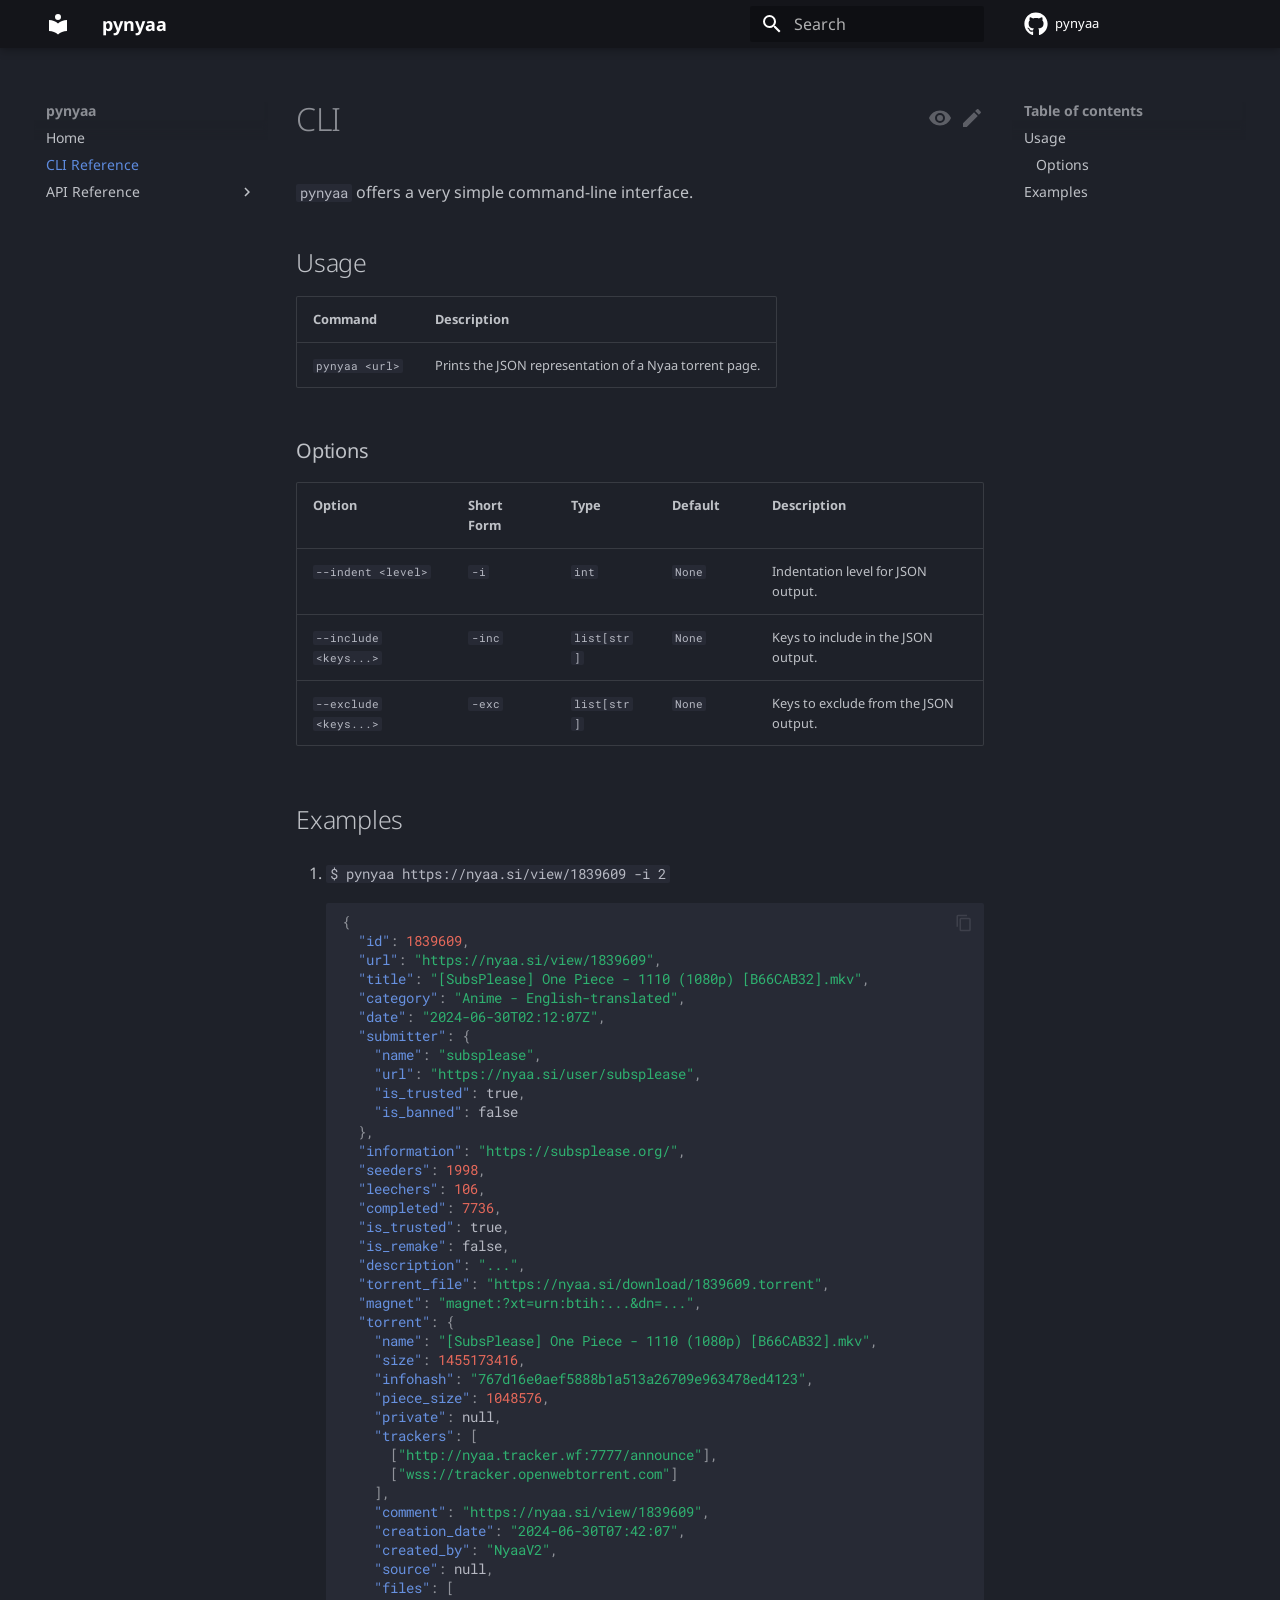
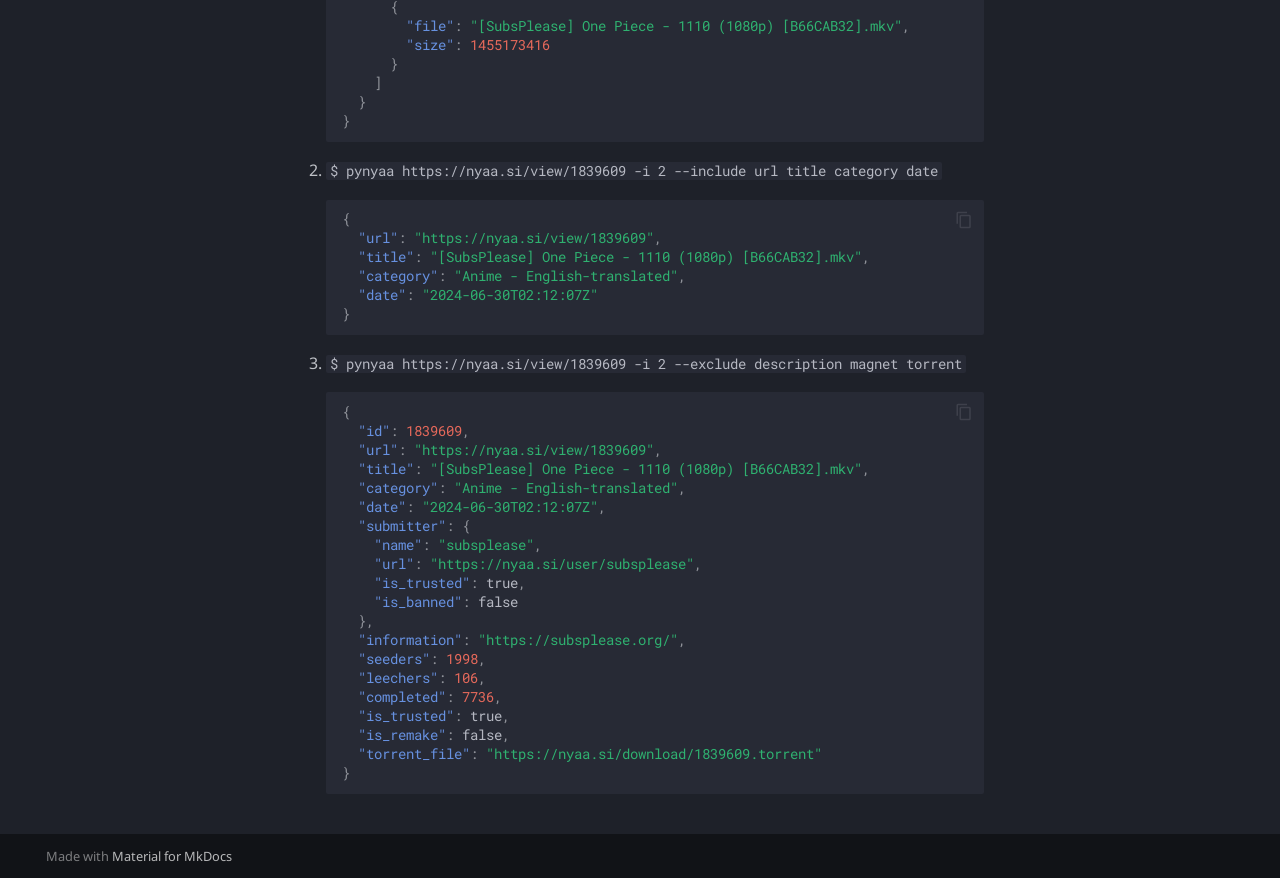
==== commit 53928722: "Deployed cf2d7c5 with MkDocs version: 1.6.0" ====
--- a/cli-reference/index.html
+++ b/cli-reference/index.html
@@ -20,7 +20,7 @@
       
       
       <link rel="icon" href="../assets/images/favicon.png">
-      <meta name="generator" content="mkdocs-1.6.0, mkdocs-material-9.5.27">
+      <meta name="generator" content="mkdocs-1.6.0, mkdocs-material-9.5.29">
     
     
       
@@ -28,7 +28,7 @@
       
     
     
-      <link rel="stylesheet" href="../assets/stylesheets/main.6543a935.min.css">
+      <link rel="stylesheet" href="../assets/stylesheets/main.76a95c52.min.css">
       
         
         <link rel="stylesheet" href="../assets/stylesheets/palette.06af60db.min.css">
@@ -607,7 +607,7 @@
 <td><code>--indent &lt;level&gt;</code></td>
 <td><code>-i</code></td>
 <td><code>int</code></td>
-<td><code>2</code></td>
+<td><code>None</code></td>
 <td>Indentation level for JSON output.</td>
 </tr>
 <tr>
@@ -629,7 +629,7 @@
 <h2 id="examples">Examples</h2>
 <ol>
 <li>
-<p><code>$ pynyaa https://nyaa.si/view/1839609</code></p>
+<p><code>$ pynyaa https://nyaa.si/view/1839609 -i 2</code></p>
 <div class="language-json highlight"><pre><span></span><code><span id="__span-0-1"><a id="__codelineno-0-1" name="__codelineno-0-1" href="#__codelineno-0-1"></a><span class="p">{</span>
 </span><span id="__span-0-2"><a id="__codelineno-0-2" name="__codelineno-0-2" href="#__codelineno-0-2"></a><span class="w">  </span><span class="nt">&quot;id&quot;</span><span class="p">:</span><span class="w"> </span><span class="mi">1839609</span><span class="p">,</span>
 </span><span id="__span-0-3"><a id="__codelineno-0-3" name="__codelineno-0-3" href="#__codelineno-0-3"></a><span class="w">  </span><span class="nt">&quot;url&quot;</span><span class="p">:</span><span class="w"> </span><span class="s2">&quot;https://nyaa.si/view/1839609&quot;</span><span class="p">,</span>
@@ -653,21 +653,30 @@
 </span><span id="__span-0-21"><a id="__codelineno-0-21" name="__codelineno-0-21" href="#__codelineno-0-21"></a><span class="w">  </span><span class="nt">&quot;magnet&quot;</span><span class="p">:</span><span class="w"> </span><span class="s2">&quot;magnet:?xt=urn:btih:...&amp;dn=...&quot;</span><span class="p">,</span>
 </span><span id="__span-0-22"><a id="__codelineno-0-22" name="__codelineno-0-22" href="#__codelineno-0-22"></a><span class="w">  </span><span class="nt">&quot;torrent&quot;</span><span class="p">:</span><span class="w"> </span><span class="p">{</span>
 </span><span id="__span-0-23"><a id="__codelineno-0-23" name="__codelineno-0-23" href="#__codelineno-0-23"></a><span class="w">    </span><span class="nt">&quot;name&quot;</span><span class="p">:</span><span class="w"> </span><span class="s2">&quot;[SubsPlease] One Piece - 1110 (1080p) [B66CAB32].mkv&quot;</span><span class="p">,</span>
-</span><span id="__span-0-24"><a id="__codelineno-0-24" name="__codelineno-0-24" href="#__codelineno-0-24"></a><span class="w">    </span><span class="nt">&quot;trackers&quot;</span><span class="p">:</span><span class="w"> </span><span class="p">[</span>
-</span><span id="__span-0-25"><a id="__codelineno-0-25" name="__codelineno-0-25" href="#__codelineno-0-25"></a><span class="w">      </span><span class="p">[</span><span class="s2">&quot;http://nyaa.tracker.wf:7777/announce&quot;</span><span class="p">],</span>
-</span><span id="__span-0-26"><a id="__codelineno-0-26" name="__codelineno-0-26" href="#__codelineno-0-26"></a><span class="w">      </span><span class="p">[</span><span class="s2">&quot;wss://tracker.openwebtorrent.com&quot;</span><span class="p">],</span>
-</span><span id="__span-0-27"><a id="__codelineno-0-27" name="__codelineno-0-27" href="#__codelineno-0-27"></a><span class="w">      </span><span class="p">[</span><span class="s2">&quot;udp://open.stealth.si:80/announce&quot;</span><span class="p">]</span>
-</span><span id="__span-0-28"><a id="__codelineno-0-28" name="__codelineno-0-28" href="#__codelineno-0-28"></a><span class="w">    </span><span class="p">],</span>
-</span><span id="__span-0-29"><a id="__codelineno-0-29" name="__codelineno-0-29" href="#__codelineno-0-29"></a><span class="w">    </span><span class="nt">&quot;comment&quot;</span><span class="p">:</span><span class="w"> </span><span class="s2">&quot;https://nyaa.si/view/1839609&quot;</span><span class="p">,</span>
-</span><span id="__span-0-30"><a id="__codelineno-0-30" name="__codelineno-0-30" href="#__codelineno-0-30"></a><span class="w">    </span><span class="nt">&quot;creation_date&quot;</span><span class="p">:</span><span class="w"> </span><span class="s2">&quot;2024-06-30T07:42:07&quot;</span><span class="p">,</span>
-</span><span id="__span-0-31"><a id="__codelineno-0-31" name="__codelineno-0-31" href="#__codelineno-0-31"></a><span class="w">    </span><span class="nt">&quot;created_by&quot;</span><span class="p">:</span><span class="w"> </span><span class="s2">&quot;NyaaV2&quot;</span><span class="p">,</span>
-</span><span id="__span-0-32"><a id="__codelineno-0-32" name="__codelineno-0-32" href="#__codelineno-0-32"></a><span class="w">    </span><span class="nt">&quot;piece_size&quot;</span><span class="p">:</span><span class="w"> </span><span class="mi">1048576</span>
-</span><span id="__span-0-33"><a id="__codelineno-0-33" name="__codelineno-0-33" href="#__codelineno-0-33"></a><span class="w">  </span><span class="p">}</span>
-</span><span id="__span-0-34"><a id="__codelineno-0-34" name="__codelineno-0-34" href="#__codelineno-0-34"></a><span class="p">}</span>
+</span><span id="__span-0-24"><a id="__codelineno-0-24" name="__codelineno-0-24" href="#__codelineno-0-24"></a><span class="w">    </span><span class="nt">&quot;size&quot;</span><span class="p">:</span><span class="w"> </span><span class="mi">1455173416</span><span class="p">,</span>
+</span><span id="__span-0-25"><a id="__codelineno-0-25" name="__codelineno-0-25" href="#__codelineno-0-25"></a><span class="w">    </span><span class="nt">&quot;infohash&quot;</span><span class="p">:</span><span class="w"> </span><span class="s2">&quot;767d16e0aef5888b1a513a26709e963478ed4123&quot;</span><span class="p">,</span>
+</span><span id="__span-0-26"><a id="__codelineno-0-26" name="__codelineno-0-26" href="#__codelineno-0-26"></a><span class="w">    </span><span class="nt">&quot;piece_size&quot;</span><span class="p">:</span><span class="w"> </span><span class="mi">1048576</span><span class="p">,</span>
+</span><span id="__span-0-27"><a id="__codelineno-0-27" name="__codelineno-0-27" href="#__codelineno-0-27"></a><span class="w">    </span><span class="nt">&quot;private&quot;</span><span class="p">:</span><span class="w"> </span><span class="kc">null</span><span class="p">,</span>
+</span><span id="__span-0-28"><a id="__codelineno-0-28" name="__codelineno-0-28" href="#__codelineno-0-28"></a><span class="w">    </span><span class="nt">&quot;trackers&quot;</span><span class="p">:</span><span class="w"> </span><span class="p">[</span>
+</span><span id="__span-0-29"><a id="__codelineno-0-29" name="__codelineno-0-29" href="#__codelineno-0-29"></a><span class="w">      </span><span class="p">[</span><span class="s2">&quot;http://nyaa.tracker.wf:7777/announce&quot;</span><span class="p">],</span>
+</span><span id="__span-0-30"><a id="__codelineno-0-30" name="__codelineno-0-30" href="#__codelineno-0-30"></a><span class="w">      </span><span class="p">[</span><span class="s2">&quot;wss://tracker.openwebtorrent.com&quot;</span><span class="p">]</span>
+</span><span id="__span-0-31"><a id="__codelineno-0-31" name="__codelineno-0-31" href="#__codelineno-0-31"></a><span class="w">    </span><span class="p">],</span>
+</span><span id="__span-0-32"><a id="__codelineno-0-32" name="__codelineno-0-32" href="#__codelineno-0-32"></a><span class="w">    </span><span class="nt">&quot;comment&quot;</span><span class="p">:</span><span class="w"> </span><span class="s2">&quot;https://nyaa.si/view/1839609&quot;</span><span class="p">,</span>
+</span><span id="__span-0-33"><a id="__codelineno-0-33" name="__codelineno-0-33" href="#__codelineno-0-33"></a><span class="w">    </span><span class="nt">&quot;creation_date&quot;</span><span class="p">:</span><span class="w"> </span><span class="s2">&quot;2024-06-30T07:42:07&quot;</span><span class="p">,</span>
+</span><span id="__span-0-34"><a id="__codelineno-0-34" name="__codelineno-0-34" href="#__codelineno-0-34"></a><span class="w">    </span><span class="nt">&quot;created_by&quot;</span><span class="p">:</span><span class="w"> </span><span class="s2">&quot;NyaaV2&quot;</span><span class="p">,</span>
+</span><span id="__span-0-35"><a id="__codelineno-0-35" name="__codelineno-0-35" href="#__codelineno-0-35"></a><span class="w">    </span><span class="nt">&quot;source&quot;</span><span class="p">:</span><span class="w"> </span><span class="kc">null</span><span class="p">,</span>
+</span><span id="__span-0-36"><a id="__codelineno-0-36" name="__codelineno-0-36" href="#__codelineno-0-36"></a><span class="w">    </span><span class="nt">&quot;files&quot;</span><span class="p">:</span><span class="w"> </span><span class="p">[</span>
+</span><span id="__span-0-37"><a id="__codelineno-0-37" name="__codelineno-0-37" href="#__codelineno-0-37"></a><span class="w">      </span><span class="p">{</span>
+</span><span id="__span-0-38"><a id="__codelineno-0-38" name="__codelineno-0-38" href="#__codelineno-0-38"></a><span class="w">        </span><span class="nt">&quot;file&quot;</span><span class="p">:</span><span class="w"> </span><span class="s2">&quot;[SubsPlease] One Piece - 1110 (1080p) [B66CAB32].mkv&quot;</span><span class="p">,</span>
+</span><span id="__span-0-39"><a id="__codelineno-0-39" name="__codelineno-0-39" href="#__codelineno-0-39"></a><span class="w">        </span><span class="nt">&quot;size&quot;</span><span class="p">:</span><span class="w"> </span><span class="mi">1455173416</span>
+</span><span id="__span-0-40"><a id="__codelineno-0-40" name="__codelineno-0-40" href="#__codelineno-0-40"></a><span class="w">      </span><span class="p">}</span>
+</span><span id="__span-0-41"><a id="__codelineno-0-41" name="__codelineno-0-41" href="#__codelineno-0-41"></a><span class="w">    </span><span class="p">]</span>
+</span><span id="__span-0-42"><a id="__codelineno-0-42" name="__codelineno-0-42" href="#__codelineno-0-42"></a><span class="w">  </span><span class="p">}</span>
+</span><span id="__span-0-43"><a id="__codelineno-0-43" name="__codelineno-0-43" href="#__codelineno-0-43"></a><span class="p">}</span>
 </span></code></pre></div>
 </li>
 <li>
-<p><code>$ pynyaa https://nyaa.si/view/1839609 --include url title category date</code></p>
+<p><code>$ pynyaa https://nyaa.si/view/1839609 -i 2 --include url title category date</code></p>
 <div class="language-json highlight"><pre><span></span><code><span id="__span-1-1"><a id="__codelineno-1-1" name="__codelineno-1-1" href="#__codelineno-1-1"></a><span class="p">{</span>
 </span><span id="__span-1-2"><a id="__codelineno-1-2" name="__codelineno-1-2" href="#__codelineno-1-2"></a><span class="w">  </span><span class="nt">&quot;url&quot;</span><span class="p">:</span><span class="w"> </span><span class="s2">&quot;https://nyaa.si/view/1839609&quot;</span><span class="p">,</span>
 </span><span id="__span-1-3"><a id="__codelineno-1-3" name="__codelineno-1-3" href="#__codelineno-1-3"></a><span class="w">  </span><span class="nt">&quot;title&quot;</span><span class="p">:</span><span class="w"> </span><span class="s2">&quot;[SubsPlease] One Piece - 1110 (1080p) [B66CAB32].mkv&quot;</span><span class="p">,</span>
@@ -677,7 +686,7 @@
 </span></code></pre></div>
 </li>
 <li>
-<p><code>$ pynyaa https://nyaa.si/view/1839609 --exclude description magnet torrent</code></p>
+<p><code>$ pynyaa https://nyaa.si/view/1839609 -i 2 --exclude description magnet torrent</code></p>
 <div class="language-json highlight"><pre><span></span><code><span id="__span-2-1"><a id="__codelineno-2-1" name="__codelineno-2-1" href="#__codelineno-2-1"></a><span class="p">{</span>
 </span><span id="__span-2-2"><a id="__codelineno-2-2" name="__codelineno-2-2" href="#__codelineno-2-2"></a><span class="w">  </span><span class="nt">&quot;id&quot;</span><span class="p">:</span><span class="w"> </span><span class="mi">1839609</span><span class="p">,</span>
 </span><span id="__span-2-3"><a id="__codelineno-2-3" name="__codelineno-2-3" href="#__codelineno-2-3"></a><span class="w">  </span><span class="nt">&quot;url&quot;</span><span class="p">:</span><span class="w"> </span><span class="s2">&quot;https://nyaa.si/view/1839609&quot;</span><span class="p">,</span>
@@ -756,7 +765,7 @@
     <script id="__config" type="application/json">{"base": "..", "features": ["navigation.instant", "navigation.tracking", "toc.follow", "navigation.top", "search.suggest", "search.highlight", "content.action.edit", "content.action.view", "content.code.copy", "content.code.annotate"], "search": "../assets/javascripts/workers/search.b8dbb3d2.min.js", "translations": {"clipboard.copied": "Copied to clipboard", "clipboard.copy": "Copy to clipboard", "search.result.more.one": "1 more on this page", "search.result.more.other": "# more on this page", "search.result.none": "No matching documents", "search.result.one": "1 matching document", "search.result.other": "# matching documents", "search.result.placeholder": "Type to start searching", "search.result.term.missing": "Missing", "select.version": "Select version"}}</script>
     
     
-      <script src="../assets/javascripts/bundle.ad660dcc.min.js"></script>
+      <script src="../assets/javascripts/bundle.fe8b6f2b.min.js"></script>
       
     
   </body>
--- a/assets/stylesheets/main.76a95c52.min.css
+++ b/assets/stylesheets/main.76a95c52.min.css
@@ -0,0 +1 @@
+@charset "UTF-8";html{-webkit-text-size-adjust:none;-moz-text-size-adjust:none;text-size-adjust:none;box-sizing:border-box}*,:after,:before{box-sizing:inherit}@media (prefers-reduced-motion){*,:after,:before{transition:none!important}}body{margin:0}a,button,input,label{-webkit-tap-highlight-color:transparent}a{color:inherit;text-decoration:none}hr{border:0;box-sizing:initial;display:block;height:.05rem;overflow:visible;padding:0}small{font-size:80%}sub,sup{line-height:1em}img{border-style:none}table{border-collapse:initial;border-spacing:0}td,th{font-weight:400;vertical-align:top}button{background:#0000;border:0;font-family:inherit;font-size:inherit;margin:0;padding:0}input{border:0;outline:none}:root{--md-primary-fg-color:#4051b5;--md-primary-fg-color--light:#5d6cc0;--md-primary-fg-color--dark:#303fa1;--md-primary-bg-color:#fff;--md-primary-bg-color--light:#ffffffb3;--md-accent-fg-color:#526cfe;--md-accent-fg-color--transparent:#526cfe1a;--md-accent-bg-color:#fff;--md-accent-bg-color--light:#ffffffb3}[data-md-color-scheme=default]{color-scheme:light}[data-md-color-scheme=default] img[src$="#gh-dark-mode-only"],[data-md-color-scheme=default] img[src$="#only-dark"]{display:none}:root,[data-md-color-scheme=default]{--md-hue:225deg;--md-default-fg-color:#000000de;--md-default-fg-color--light:#0000008a;--md-default-fg-color--lighter:#00000052;--md-default-fg-color--lightest:#00000012;--md-default-bg-color:#fff;--md-default-bg-color--light:#ffffffb3;--md-default-bg-color--lighter:#ffffff4d;--md-default-bg-color--lightest:#ffffff1f;--md-code-fg-color:#36464e;--md-code-bg-color:#f5f5f5;--md-code-hl-color:#4287ff;--md-code-hl-color--light:#4287ff1a;--md-code-hl-number-color:#d52a2a;--md-code-hl-special-color:#db1457;--md-code-hl-function-color:#a846b9;--md-code-hl-constant-color:#6e59d9;--md-code-hl-keyword-color:#3f6ec6;--md-code-hl-string-color:#1c7d4d;--md-code-hl-name-color:var(--md-code-fg-color);--md-code-hl-operator-color:var(--md-default-fg-color--light);--md-code-hl-punctuation-color:var(--md-default-fg-color--light);--md-code-hl-comment-color:var(--md-default-fg-color--light);--md-code-hl-generic-color:var(--md-default-fg-color--light);--md-code-hl-variable-color:var(--md-default-fg-color--light);--md-typeset-color:var(--md-default-fg-color);--md-typeset-a-color:var(--md-primary-fg-color);--md-typeset-del-color:#f5503d26;--md-typeset-ins-color:#0bd57026;--md-typeset-kbd-color:#fafafa;--md-typeset-kbd-accent-color:#fff;--md-typeset-kbd-border-color:#b8b8b8;--md-typeset-mark-color:#ffff0080;--md-typeset-table-color:#0000001f;--md-typeset-table-color--light:rgba(0,0,0,.035);--md-admonition-fg-color:var(--md-default-fg-color);--md-admonition-bg-color:var(--md-default-bg-color);--md-warning-fg-color:#000000de;--md-warning-bg-color:#ff9;--md-footer-fg-color:#fff;--md-footer-fg-color--light:#ffffffb3;--md-footer-fg-color--lighter:#ffffff73;--md-footer-bg-color:#000000de;--md-footer-bg-color--dark:#00000052;--md-shadow-z1:0 0.2rem 0.5rem #0000000d,0 0 0.05rem #0000001a;--md-shadow-z2:0 0.2rem 0.5rem #0000001a,0 0 0.05rem #00000040;--md-shadow-z3:0 0.2rem 0.5rem #0003,0 0 0.05rem #00000059}.md-icon svg{fill:currentcolor;display:block;height:1.2rem;width:1.2rem}body{-webkit-font-smoothing:antialiased;-moz-osx-font-smoothing:grayscale;--md-text-font-family:var(--md-text-font,_),-apple-system,BlinkMacSystemFont,Helvetica,Arial,sans-serif;--md-code-font-family:var(--md-code-font,_),SFMono-Regular,Consolas,Menlo,monospace}aside,body,input{font-feature-settings:"kern","liga";color:var(--md-typeset-color);font-family:var(--md-text-font-family)}code,kbd,pre{font-feature-settings:"kern";font-family:var(--md-code-font-family)}:root{--md-typeset-table-sort-icon:url('data:image/svg+xml;charset=utf-8,<svg xmlns="http://www.w3.org/2000/svg" viewBox="0 0 24 24"><path d="m18 21-4-4h3V7h-3l4-4 4 4h-3v10h3M2 19v-2h10v2M2 13v-2h7v2M2 7V5h4v2H2Z"/></svg>');--md-typeset-table-sort-icon--asc:url('data:image/svg+xml;charset=utf-8,<svg xmlns="http://www.w3.org/2000/svg" viewBox="0 0 24 24"><path d="M19 17h3l-4 4-4-4h3V3h2M2 17h10v2H2M6 5v2H2V5m0 6h7v2H2v-2Z"/></svg>');--md-typeset-table-sort-icon--desc:url('data:image/svg+xml;charset=utf-8,<svg xmlns="http://www.w3.org/2000/svg" viewBox="0 0 24 24"><path d="M19 7h3l-4-4-4 4h3v14h2M2 17h10v2H2M6 5v2H2V5m0 6h7v2H2v-2Z"/></svg>')}.md-typeset{-webkit-print-color-adjust:exact;color-adjust:exact;font-size:.8rem;line-height:1.6}@media print{.md-typeset{font-size:.68rem}}.md-typeset blockquote,.md-typeset dl,.md-typeset figure,.md-typeset ol,.md-typeset pre,.md-typeset ul{margin-bottom:1em;margin-top:1em}.md-typeset h1{color:var(--md-default-fg-color--light);font-size:2em;line-height:1.3;margin:0 0 1.25em}.md-typeset h1,.md-typeset h2{font-weight:300;letter-spacing:-.01em}.md-typeset h2{font-size:1.5625em;line-height:1.4;margin:1.6em 0 .64em}.md-typeset h3{font-size:1.25em;font-weight:400;letter-spacing:-.01em;line-height:1.5;margin:1.6em 0 .8em}.md-typeset h2+h3{margin-top:.8em}.md-typeset h4{font-weight:700;letter-spacing:-.01em;margin:1em 0}.md-typeset h5,.md-typeset h6{color:var(--md-default-fg-color--light);font-size:.8em;font-weight:700;letter-spacing:-.01em;margin:1.25em 0}.md-typeset h5{text-transform:uppercase}.md-typeset hr{border-bottom:.05rem solid var(--md-default-fg-color--lightest);display:flow-root;margin:1.5em 0}.md-typeset a{color:var(--md-typeset-a-color);word-break:break-word}.md-typeset a,.md-typeset a:before{transition:color 125ms}.md-typeset a:focus,.md-typeset a:hover{color:var(--md-accent-fg-color)}.md-typeset a:focus code,.md-typeset a:hover code{background-color:var(--md-accent-fg-color--transparent)}.md-typeset a code{color:currentcolor;transition:background-color 125ms}.md-typeset a.focus-visible{outline-color:var(--md-accent-fg-color);outline-offset:.2rem}.md-typeset code,.md-typeset kbd,.md-typeset pre{color:var(--md-code-fg-color);direction:ltr;font-variant-ligatures:none}@media print{.md-typeset code,.md-typeset kbd,.md-typeset pre{white-space:pre-wrap}}.md-typeset code{background-color:var(--md-code-bg-color);border-radius:.1rem;-webkit-box-decoration-break:clone;box-decoration-break:clone;font-size:.85em;padding:0 .2941176471em;word-break:break-word}.md-typeset code:not(.focus-visible){-webkit-tap-highlight-color:transparent;outline:none}.md-typeset pre{display:flow-root;line-height:1.4;position:relative}.md-typeset pre>code{-webkit-box-decoration-break:slice;box-decoration-break:slice;box-shadow:none;display:block;margin:0;outline-color:var(--md-accent-fg-color);overflow:auto;padding:.7720588235em 1.1764705882em;scrollbar-color:var(--md-default-fg-color--lighter) #0000;scrollbar-width:thin;touch-action:auto;word-break:normal}.md-typeset pre>code:hover{scrollbar-color:var(--md-accent-fg-color) #0000}.md-typeset pre>code::-webkit-scrollbar{height:.2rem;width:.2rem}.md-typeset pre>code::-webkit-scrollbar-thumb{background-color:var(--md-default-fg-color--lighter)}.md-typeset pre>code::-webkit-scrollbar-thumb:hover{background-color:var(--md-accent-fg-color)}.md-typeset kbd{background-color:var(--md-typeset-kbd-color);border-radius:.1rem;box-shadow:0 .1rem 0 .05rem var(--md-typeset-kbd-border-color),0 .1rem 0 var(--md-typeset-kbd-border-color),0 -.1rem .2rem var(--md-typeset-kbd-accent-color) inset;color:var(--md-default-fg-color);display:inline-block;font-size:.75em;padding:0 .6666666667em;vertical-align:text-top;word-break:break-word}.md-typeset mark{background-color:var(--md-typeset-mark-color);-webkit-box-decoration-break:clone;box-decoration-break:clone;color:inherit;word-break:break-word}.md-typeset abbr{border-bottom:.05rem dotted var(--md-default-fg-color--light);cursor:help;text-decoration:none}.md-typeset small{opacity:.75}[dir=ltr] .md-typeset sub,[dir=ltr] .md-typeset sup{margin-left:.078125em}[dir=rtl] .md-typeset sub,[dir=rtl] .md-typeset sup{margin-right:.078125em}[dir=ltr] .md-typeset blockquote{padding-left:.6rem}[dir=rtl] .md-typeset blockquote{padding-right:.6rem}[dir=ltr] .md-typeset blockquote{border-left:.2rem solid var(--md-default-fg-color--lighter)}[dir=rtl] .md-typeset blockquote{border-right:.2rem solid var(--md-default-fg-color--lighter)}.md-typeset blockquote{color:var(--md-default-fg-color--light);margin-left:0;margin-right:0}.md-typeset ul{list-style-type:disc}[dir=ltr] .md-typeset ol,[dir=ltr] .md-typeset ul{margin-left:.625em}[dir=rtl] .md-typeset ol,[dir=rtl] .md-typeset ul{margin-right:.625em}.md-typeset ol,.md-typeset ul{padding:0}.md-typeset ol:not([hidden]),.md-typeset ul:not([hidden]){display:flow-root}.md-typeset ol ol,.md-typeset ul ol{list-style-type:lower-alpha}.md-typeset ol ol ol,.md-typeset ul ol ol{list-style-type:lower-roman}[dir=ltr] .md-typeset ol li,[dir=ltr] .md-typeset ul li{margin-left:1.25em}[dir=rtl] .md-typeset ol li,[dir=rtl] .md-typeset ul li{margin-right:1.25em}.md-typeset ol li,.md-typeset ul li{margin-bottom:.5em}.md-typeset ol li blockquote,.md-typeset ol li p,.md-typeset ul li blockquote,.md-typeset ul li p{margin:.5em 0}.md-typeset ol li:last-child,.md-typeset ul li:last-child{margin-bottom:0}[dir=ltr] .md-typeset ol li ol,[dir=ltr] .md-typeset ol li ul,[dir=ltr] .md-typeset ul li ol,[dir=ltr] .md-typeset ul li ul{margin-left:.625em}[dir=rtl] .md-typeset ol li ol,[dir=rtl] .md-typeset ol li ul,[dir=rtl] .md-typeset ul li ol,[dir=rtl] .md-typeset ul li ul{margin-right:.625em}.md-typeset ol li ol,.md-typeset ol li ul,.md-typeset ul li ol,.md-typeset ul li ul{margin-bottom:.5em;margin-top:.5em}[dir=ltr] .md-typeset dd{margin-left:1.875em}[dir=rtl] .md-typeset dd{margin-right:1.875em}.md-typeset dd{margin-bottom:1.5em;margin-top:1em}.md-typeset img,.md-typeset svg,.md-typeset video{height:auto;max-width:100%}.md-typeset img[align=left]{margin:1em 1em 1em 0}.md-typeset img[align=right]{margin:1em 0 1em 1em}.md-typeset img[align]:only-child{margin-top:0}.md-typeset figure{display:flow-root;margin:1em auto;max-width:100%;text-align:center;width:-moz-fit-content;width:fit-content}.md-typeset figure img{display:block;margin:0 auto}.md-typeset figcaption{font-style:italic;margin:1em auto;max-width:24rem}.md-typeset iframe{max-width:100%}.md-typeset table:not([class]){background-color:var(--md-default-bg-color);border:.05rem solid var(--md-typeset-table-color);border-radius:.1rem;display:inline-block;font-size:.64rem;max-width:100%;overflow:auto;touch-action:auto}@media print{.md-typeset table:not([class]){display:table}}.md-typeset table:not([class])+*{margin-top:1.5em}.md-typeset table:not([class]) td>:first-child,.md-typeset table:not([class]) th>:first-child{margin-top:0}.md-typeset table:not([class]) td>:last-child,.md-typeset table:not([class]) th>:last-child{margin-bottom:0}.md-typeset table:not([class]) td:not([align]),.md-typeset table:not([class]) th:not([align]){text-align:left}[dir=rtl] .md-typeset table:not([class]) td:not([align]),[dir=rtl] .md-typeset table:not([class]) th:not([align]){text-align:right}.md-typeset table:not([class]) th{font-weight:700;min-width:5rem;padding:.9375em 1.25em;vertical-align:top}.md-typeset table:not([class]) td{border-top:.05rem solid var(--md-typeset-table-color);padding:.9375em 1.25em;vertical-align:top}.md-typeset table:not([class]) tbody tr{transition:background-color 125ms}.md-typeset table:not([class]) tbody tr:hover{background-color:var(--md-typeset-table-color--light);box-shadow:0 .05rem 0 var(--md-default-bg-color) inset}.md-typeset table:not([class]) a{word-break:normal}.md-typeset table th[role=columnheader]{cursor:pointer}[dir=ltr] .md-typeset table th[role=columnheader]:after{margin-left:.5em}[dir=rtl] .md-typeset table th[role=columnheader]:after{margin-right:.5em}.md-typeset table th[role=columnheader]:after{content:"";display:inline-block;height:1.2em;-webkit-mask-image:var(--md-typeset-table-sort-icon);mask-image:var(--md-typeset-table-sort-icon);-webkit-mask-repeat:no-repeat;mask-repeat:no-repeat;-webkit-mask-size:contain;mask-size:contain;transition:background-color 125ms;vertical-align:text-bottom;width:1.2em}.md-typeset table th[role=columnheader]:hover:after{background-color:var(--md-default-fg-color--lighter)}.md-typeset table th[role=columnheader][aria-sort=ascending]:after{background-color:var(--md-default-fg-color--light);-webkit-mask-image:var(--md-typeset-table-sort-icon--asc);mask-image:var(--md-typeset-table-sort-icon--asc)}.md-typeset table th[role=columnheader][aria-sort=descending]:after{background-color:var(--md-default-fg-color--light);-webkit-mask-image:var(--md-typeset-table-sort-icon--desc);mask-image:var(--md-typeset-table-sort-icon--desc)}.md-typeset__scrollwrap{margin:1em -.8rem;overflow-x:auto;touch-action:auto}.md-typeset__table{display:inline-block;margin-bottom:.5em;padding:0 .8rem}@media print{.md-typeset__table{display:block}}html .md-typeset__table table{display:table;margin:0;overflow:hidden;width:100%}@media screen and (max-width:44.984375em){.md-content__inner>pre{margin:1em -.8rem}.md-content__inner>pre code{border-radius:0}}.md-typeset .md-author{border-radius:100%;display:block;flex-shrink:0;height:1.6rem;overflow:hidden;position:relative;transition:color 125ms,transform 125ms;width:1.6rem}.md-typeset .md-author img{display:block}.md-typeset .md-author--more{background:var(--md-default-fg-color--lightest);color:var(--md-default-fg-color--lighter);font-size:.6rem;font-weight:700;line-height:1.6rem;text-align:center}.md-typeset .md-author--long{height:2.4rem;width:2.4rem}.md-typeset a.md-author{transform:scale(1)}.md-typeset a.md-author img{border-radius:100%;filter:grayscale(100%) opacity(75%);transition:filter 125ms}.md-typeset a.md-author:focus,.md-typeset a.md-author:hover{transform:scale(1.1);z-index:1}.md-typeset a.md-author:focus img,.md-typeset a.md-author:hover img{filter:grayscale(0)}.md-banner{background-color:var(--md-footer-bg-color);color:var(--md-footer-fg-color);overflow:auto}@media print{.md-banner{display:none}}.md-banner--warning{background-color:var(--md-warning-bg-color);color:var(--md-warning-fg-color)}.md-banner__inner{font-size:.7rem;margin:.6rem auto;padding:0 .8rem}[dir=ltr] .md-banner__button{float:right}[dir=rtl] .md-banner__button{float:left}.md-banner__button{color:inherit;cursor:pointer;transition:opacity .25s}.no-js .md-banner__button{display:none}.md-banner__button:hover{opacity:.7}html{font-size:125%;height:100%;overflow-x:hidden}@media screen and (min-width:100em){html{font-size:137.5%}}@media screen and (min-width:125em){html{font-size:150%}}body{background-color:var(--md-default-bg-color);display:flex;flex-direction:column;font-size:.5rem;min-height:100%;position:relative;width:100%}@media print{body{display:block}}@media screen and (max-width:59.984375em){body[data-md-scrolllock]{position:fixed}}.md-grid{margin-left:auto;margin-right:auto;max-width:61rem}.md-container{display:flex;flex-direction:column;flex-grow:1}@media print{.md-container{display:block}}.md-main{flex-grow:1}.md-main__inner{display:flex;height:100%;margin-top:1.5rem}.md-ellipsis{overflow:hidden;text-overflow:ellipsis}.md-toggle{display:none}.md-option{height:0;opacity:0;position:absolute;width:0}.md-option:checked+label:not([hidden]){display:block}.md-option.focus-visible+label{outline-color:var(--md-accent-fg-color);outline-style:auto}.md-skip{background-color:var(--md-default-fg-color);border-radius:.1rem;color:var(--md-default-bg-color);font-size:.64rem;margin:.5rem;opacity:0;outline-color:var(--md-accent-fg-color);padding:.3rem .5rem;position:fixed;transform:translateY(.4rem);z-index:-1}.md-skip:focus{opacity:1;transform:translateY(0);transition:transform .25s cubic-bezier(.4,0,.2,1),opacity 175ms 75ms;z-index:10}@page{margin:25mm}:root{--md-clipboard-icon:url('data:image/svg+xml;charset=utf-8,<svg xmlns="http://www.w3.org/2000/svg" viewBox="0 0 24 24"><path d="M19 21H8V7h11m0-2H8a2 2 0 0 0-2 2v14a2 2 0 0 0 2 2h11a2 2 0 0 0 2-2V7a2 2 0 0 0-2-2m-3-4H4a2 2 0 0 0-2 2v14h2V3h12V1Z"/></svg>')}.md-clipboard{border-radius:.1rem;color:var(--md-default-fg-color--lightest);cursor:pointer;height:1.5em;outline-color:var(--md-accent-fg-color);outline-offset:.1rem;position:absolute;right:.5em;top:.5em;transition:color .25s;width:1.5em;z-index:1}@media print{.md-clipboard{display:none}}.md-clipboard:not(.focus-visible){-webkit-tap-highlight-color:transparent;outline:none}:hover>.md-clipboard{color:var(--md-default-fg-color--light)}.md-clipboard:focus,.md-clipboard:hover{color:var(--md-accent-fg-color)}.md-clipboard:after{background-color:currentcolor;content:"";display:block;height:1.125em;margin:0 auto;-webkit-mask-image:var(--md-clipboard-icon);mask-image:var(--md-clipboard-icon);-webkit-mask-position:center;mask-position:center;-webkit-mask-repeat:no-repeat;mask-repeat:no-repeat;-webkit-mask-size:contain;mask-size:contain;width:1.125em}.md-clipboard--inline{cursor:pointer}.md-clipboard--inline code{transition:color .25s,background-color .25s}.md-clipboard--inline:focus code,.md-clipboard--inline:hover code{background-color:var(--md-accent-fg-color--transparent);color:var(--md-accent-fg-color)}.md-typeset .md-code__content{display:grid}@keyframes consent{0%{opacity:0;transform:translateY(100%)}to{opacity:1;transform:translateY(0)}}@keyframes overlay{0%{opacity:0}to{opacity:1}}.md-consent__overlay{animation:overlay .25s both;-webkit-backdrop-filter:blur(.1rem);backdrop-filter:blur(.1rem);background-color:#0000008a;height:100%;opacity:1;position:fixed;top:0;width:100%;z-index:5}.md-consent__inner{animation:consent .5s cubic-bezier(.1,.7,.1,1) both;background-color:var(--md-default-bg-color);border:0;border-radius:.1rem;bottom:0;box-shadow:0 0 .2rem #0000001a,0 .2rem .4rem #0003;max-height:100%;overflow:auto;padding:0;position:fixed;width:100%;z-index:5}.md-consent__form{padding:.8rem}.md-consent__settings{display:none;margin:1em 0}input:checked+.md-consent__settings{display:block}.md-consent__controls{margin-bottom:.8rem}.md-typeset .md-consent__controls .md-button{display:inline}@media screen and (max-width:44.984375em){.md-typeset .md-consent__controls .md-button{display:block;margin-top:.4rem;text-align:center;width:100%}}.md-consent label{cursor:pointer}.md-content{flex-grow:1;min-width:0}.md-content__inner{margin:0 .8rem 1.2rem;padding-top:.6rem}@media screen and (min-width:76.25em){[dir=ltr] .md-sidebar--primary:not([hidden])~.md-content>.md-content__inner{margin-left:1.2rem}[dir=ltr] .md-sidebar--secondary:not([hidden])~.md-content>.md-content__inner,[dir=rtl] .md-sidebar--primary:not([hidden])~.md-content>.md-content__inner{margin-right:1.2rem}[dir=rtl] .md-sidebar--secondary:not([hidden])~.md-content>.md-content__inner{margin-left:1.2rem}}.md-content__inner:before{content:"";display:block;height:.4rem}.md-content__inner>:last-child{margin-bottom:0}[dir=ltr] .md-content__button{float:right}[dir=rtl] .md-content__button{float:left}[dir=ltr] .md-content__button{margin-left:.4rem}[dir=rtl] .md-content__button{margin-right:.4rem}.md-content__button{margin:.4rem 0;padding:0}@media print{.md-content__button{display:none}}.md-typeset .md-content__button{color:var(--md-default-fg-color--lighter)}.md-content__button svg{display:inline;vertical-align:top}[dir=rtl] .md-content__button svg{transform:scaleX(-1)}[dir=ltr] .md-dialog{right:.8rem}[dir=rtl] .md-dialog{left:.8rem}.md-dialog{background-color:var(--md-default-fg-color);border-radius:.1rem;bottom:.8rem;box-shadow:var(--md-shadow-z3);min-width:11.1rem;opacity:0;padding:.4rem .6rem;pointer-events:none;position:fixed;transform:translateY(100%);transition:transform 0ms .4s,opacity .4s;z-index:4}@media print{.md-dialog{display:none}}.md-dialog--active{opacity:1;pointer-events:auto;transform:translateY(0);transition:transform .4s cubic-bezier(.075,.85,.175,1),opacity .4s}.md-dialog__inner{color:var(--md-default-bg-color);font-size:.7rem}.md-feedback{margin:2em 0 1em;text-align:center}.md-feedback fieldset{border:none;margin:0;padding:0}.md-feedback__title{font-weight:700;margin:1em auto}.md-feedback__inner{position:relative}.md-feedback__list{display:flex;flex-wrap:wrap;place-content:baseline center;position:relative}.md-feedback__list:hover .md-icon:not(:disabled){color:var(--md-default-fg-color--lighter)}:disabled .md-feedback__list{min-height:1.8rem}.md-feedback__icon{color:var(--md-default-fg-color--light);cursor:pointer;flex-shrink:0;margin:0 .1rem;transition:color 125ms}.md-feedback__icon:not(:disabled).md-icon:hover{color:var(--md-accent-fg-color)}.md-feedback__icon:disabled{color:var(--md-default-fg-color--lightest);pointer-events:none}.md-feedback__note{opacity:0;position:relative;transform:translateY(.4rem);transition:transform .4s cubic-bezier(.1,.7,.1,1),opacity .15s}.md-feedback__note>*{margin:0 auto;max-width:16rem}:disabled .md-feedback__note{opacity:1;transform:translateY(0)}.md-footer{background-color:var(--md-footer-bg-color);color:var(--md-footer-fg-color)}@media print{.md-footer{display:none}}.md-footer__inner{justify-content:space-between;overflow:auto;padding:.2rem}.md-footer__inner:not([hidden]){display:flex}.md-footer__link{align-items:end;display:flex;flex-grow:0.01;margin-bottom:.4rem;margin-top:1rem;max-width:100%;outline-color:var(--md-accent-fg-color);overflow:hidden;transition:opacity .25s}.md-footer__link:focus,.md-footer__link:hover{opacity:.7}[dir=rtl] .md-footer__link svg{transform:scaleX(-1)}@media screen and (max-width:44.984375em){.md-footer__link--prev{flex-shrink:0}.md-footer__link--prev .md-footer__title{display:none}}[dir=ltr] .md-footer__link--next{margin-left:auto}[dir=rtl] .md-footer__link--next{margin-right:auto}.md-footer__link--next{text-align:right}[dir=rtl] .md-footer__link--next{text-align:left}.md-footer__title{flex-grow:1;font-size:.9rem;margin-bottom:.7rem;max-width:calc(100% - 2.4rem);padding:0 1rem;white-space:nowrap}.md-footer__button{margin:.2rem;padding:.4rem}.md-footer__direction{font-size:.64rem;opacity:.7}.md-footer-meta{background-color:var(--md-footer-bg-color--dark)}.md-footer-meta__inner{display:flex;flex-wrap:wrap;justify-content:space-between;padding:.2rem}html .md-footer-meta.md-typeset a{color:var(--md-footer-fg-color--light)}html .md-footer-meta.md-typeset a:focus,html .md-footer-meta.md-typeset a:hover{color:var(--md-footer-fg-color)}.md-copyright{color:var(--md-footer-fg-color--lighter);font-size:.64rem;margin:auto .6rem;padding:.4rem 0;width:100%}@media screen and (min-width:45em){.md-copyright{width:auto}}.md-copyright__highlight{color:var(--md-footer-fg-color--light)}.md-social{display:inline-flex;gap:.2rem;margin:0 .4rem;padding:.2rem 0 .6rem}@media screen and (min-width:45em){.md-social{padding:.6rem 0}}.md-social__link{display:inline-block;height:1.6rem;text-align:center;width:1.6rem}.md-social__link:before{line-height:1.9}.md-social__link svg{fill:currentcolor;max-height:.8rem;vertical-align:-25%}.md-typeset .md-button{border:.1rem solid;border-radius:.1rem;color:var(--md-primary-fg-color);cursor:pointer;display:inline-block;font-weight:700;padding:.625em 2em;transition:color 125ms,background-color 125ms,border-color 125ms}.md-typeset .md-button--primary{background-color:var(--md-primary-fg-color);border-color:var(--md-primary-fg-color);color:var(--md-primary-bg-color)}.md-typeset .md-button:focus,.md-typeset .md-button:hover{background-color:var(--md-accent-fg-color);border-color:var(--md-accent-fg-color);color:var(--md-accent-bg-color)}[dir=ltr] .md-typeset .md-input{border-top-left-radius:.1rem}[dir=ltr] .md-typeset .md-input,[dir=rtl] .md-typeset .md-input{border-top-right-radius:.1rem}[dir=rtl] .md-typeset .md-input{border-top-left-radius:.1rem}.md-typeset .md-input{border-bottom:.1rem solid var(--md-default-fg-color--lighter);box-shadow:var(--md-shadow-z1);font-size:.8rem;height:1.8rem;padding:0 .6rem;transition:border .25s,box-shadow .25s}.md-typeset .md-input:focus,.md-typeset .md-input:hover{border-bottom-color:var(--md-accent-fg-color);box-shadow:var(--md-shadow-z2)}.md-typeset .md-input--stretch{width:100%}.md-header{background-color:var(--md-primary-fg-color);box-shadow:0 0 .2rem #0000,0 .2rem .4rem #0000;color:var(--md-primary-bg-color);display:block;left:0;position:sticky;right:0;top:0;z-index:4}@media print{.md-header{display:none}}.md-header[hidden]{transform:translateY(-100%);transition:transform .25s cubic-bezier(.8,0,.6,1),box-shadow .25s}.md-header--shadow{box-shadow:0 0 .2rem #0000001a,0 .2rem .4rem #0003;transition:transform .25s cubic-bezier(.1,.7,.1,1),box-shadow .25s}.md-header__inner{align-items:center;display:flex;padding:0 .2rem}.md-header__button{color:currentcolor;cursor:pointer;margin:.2rem;outline-color:var(--md-accent-fg-color);padding:.4rem;position:relative;transition:opacity .25s;vertical-align:middle;z-index:1}.md-header__button:hover{opacity:.7}.md-header__button:not([hidden]){display:inline-block}.md-header__button:not(.focus-visible){-webkit-tap-highlight-color:transparent;outline:none}.md-header__button.md-logo{margin:.2rem;padding:.4rem}@media screen and (max-width:76.234375em){.md-header__button.md-logo{display:none}}.md-header__button.md-logo img,.md-header__button.md-logo svg{fill:currentcolor;display:block;height:1.2rem;width:auto}@media screen and (min-width:60em){.md-header__button[for=__search]{display:none}}.no-js .md-header__button[for=__search]{display:none}[dir=rtl] .md-header__button[for=__search] svg{transform:scaleX(-1)}@media screen and (min-width:76.25em){.md-header__button[for=__drawer]{display:none}}.md-header__topic{display:flex;max-width:100%;position:absolute;transition:transform .4s cubic-bezier(.1,.7,.1,1),opacity .15s;white-space:nowrap}.md-header__topic+.md-header__topic{opacity:0;pointer-events:none;transform:translateX(1.25rem);transition:transform .4s cubic-bezier(1,.7,.1,.1),opacity .15s;z-index:-1}[dir=rtl] .md-header__topic+.md-header__topic{transform:translateX(-1.25rem)}.md-header__topic:first-child{font-weight:700}[dir=ltr] .md-header__title{margin-left:1rem;margin-right:.4rem}[dir=rtl] .md-header__title{margin-left:.4rem;margin-right:1rem}.md-header__title{flex-grow:1;font-size:.9rem;height:2.4rem;line-height:2.4rem}.md-header__title--active .md-header__topic{opacity:0;pointer-events:none;transform:translateX(-1.25rem);transition:transform .4s cubic-bezier(1,.7,.1,.1),opacity .15s;z-index:-1}[dir=rtl] .md-header__title--active .md-header__topic{transform:translateX(1.25rem)}.md-header__title--active .md-header__topic+.md-header__topic{opacity:1;pointer-events:auto;transform:translateX(0);transition:transform .4s cubic-bezier(.1,.7,.1,1),opacity .15s;z-index:0}.md-header__title>.md-header__ellipsis{height:100%;position:relative;width:100%}.md-header__option{display:flex;flex-shrink:0;max-width:100%;transition:max-width 0ms .25s,opacity .25s .25s;white-space:nowrap}[data-md-toggle=search]:checked~.md-header .md-header__option{max-width:0;opacity:0;transition:max-width 0ms,opacity 0ms}.md-header__option>input{bottom:0}.md-header__source{display:none}@media screen and (min-width:60em){[dir=ltr] .md-header__source{margin-left:1rem}[dir=rtl] .md-header__source{margin-right:1rem}.md-header__source{display:block;max-width:11.7rem;width:11.7rem}}@media screen and (min-width:76.25em){[dir=ltr] .md-header__source{margin-left:1.4rem}[dir=rtl] .md-header__source{margin-right:1.4rem}}.md-meta{color:var(--md-default-fg-color--light);font-size:.7rem;line-height:1.3}.md-meta__list{display:inline-flex;flex-wrap:wrap;list-style:none;margin:0;padding:0}.md-meta__item:not(:last-child):after{content:"·";margin-left:.2rem;margin-right:.2rem}.md-meta__link{color:var(--md-typeset-a-color)}.md-meta__link:focus,.md-meta__link:hover{color:var(--md-accent-fg-color)}.md-draft{background-color:#ff1744;border-radius:.125em;color:#fff;display:inline-block;font-weight:700;padding-left:.5714285714em;padding-right:.5714285714em}:root{--md-nav-icon--prev:url('data:image/svg+xml;charset=utf-8,<svg xmlns="http://www.w3.org/2000/svg" viewBox="0 0 24 24"><path d="M20 11v2H8l5.5 5.5-1.42 1.42L4.16 12l7.92-7.92L13.5 5.5 8 11h12Z"/></svg>');--md-nav-icon--next:url('data:image/svg+xml;charset=utf-8,<svg xmlns="http://www.w3.org/2000/svg" viewBox="0 0 24 24"><path d="M8.59 16.58 13.17 12 8.59 7.41 10 6l6 6-6 6-1.41-1.42Z"/></svg>');--md-toc-icon:url('data:image/svg+xml;charset=utf-8,<svg xmlns="http://www.w3.org/2000/svg" viewBox="0 0 24 24"><path d="M3 9h14V7H3v2m0 4h14v-2H3v2m0 4h14v-2H3v2m16 0h2v-2h-2v2m0-10v2h2V7h-2m0 6h2v-2h-2v2Z"/></svg>')}.md-nav{font-size:.7rem;line-height:1.3}.md-nav__title{color:var(--md-default-fg-color--light);display:block;font-weight:700;overflow:hidden;padding:0 .6rem;text-overflow:ellipsis}.md-nav__title .md-nav__button{display:none}.md-nav__title .md-nav__button img{height:100%;width:auto}.md-nav__title .md-nav__button.md-logo img,.md-nav__title .md-nav__button.md-logo svg{fill:currentcolor;display:block;height:2.4rem;max-width:100%;object-fit:contain;width:auto}.md-nav__list{list-style:none;margin:0;padding:0}.md-nav__link{align-items:flex-start;display:flex;gap:.4rem;margin-top:.625em;scroll-snap-align:start;transition:color 125ms}.md-nav__link--passed{color:var(--md-default-fg-color--light)}.md-nav__item .md-nav__link--active,.md-nav__item .md-nav__link--active code{color:var(--md-typeset-a-color)}.md-nav__link .md-ellipsis{position:relative}[dir=ltr] .md-nav__link .md-icon:last-child{margin-left:auto}[dir=rtl] .md-nav__link .md-icon:last-child{margin-right:auto}.md-nav__link svg{fill:currentcolor;flex-shrink:0;height:1.3em}.md-nav__link[for]:focus,.md-nav__link[for]:hover,.md-nav__link[href]:focus,.md-nav__link[href]:hover{color:var(--md-accent-fg-color);cursor:pointer}.md-nav__link.focus-visible{outline-color:var(--md-accent-fg-color);outline-offset:.2rem}.md-nav--primary .md-nav__link[for=__toc]{display:none}.md-nav--primary .md-nav__link[for=__toc] .md-icon:after{background-color:currentcolor;display:block;height:100%;-webkit-mask-image:var(--md-toc-icon);mask-image:var(--md-toc-icon);width:100%}.md-nav--primary .md-nav__link[for=__toc]~.md-nav{display:none}.md-nav__container>.md-nav__link{margin-top:0}.md-nav__container>.md-nav__link:first-child{flex-grow:1;min-width:0}.md-nav__icon{flex-shrink:0}.md-nav__source{display:none}@media screen and (max-width:76.234375em){.md-nav--primary,.md-nav--primary .md-nav{background-color:var(--md-default-bg-color);display:flex;flex-direction:column;height:100%;left:0;position:absolute;right:0;top:0;z-index:1}.md-nav--primary .md-nav__item,.md-nav--primary .md-nav__title{font-size:.8rem;line-height:1.5}.md-nav--primary .md-nav__title{background-color:var(--md-default-fg-color--lightest);color:var(--md-default-fg-color--light);cursor:pointer;height:5.6rem;line-height:2.4rem;padding:3rem .8rem .2rem;position:relative;white-space:nowrap}[dir=ltr] .md-nav--primary .md-nav__title .md-nav__icon{left:.4rem}[dir=rtl] .md-nav--primary .md-nav__title .md-nav__icon{right:.4rem}.md-nav--primary .md-nav__title .md-nav__icon{display:block;height:1.2rem;margin:.2rem;position:absolute;top:.4rem;width:1.2rem}.md-nav--primary .md-nav__title .md-nav__icon:after{background-color:currentcolor;content:"";display:block;height:100%;-webkit-mask-image:var(--md-nav-icon--prev);mask-image:var(--md-nav-icon--prev);-webkit-mask-position:center;mask-position:center;-webkit-mask-repeat:no-repeat;mask-repeat:no-repeat;-webkit-mask-size:contain;mask-size:contain;width:100%}.md-nav--primary .md-nav__title~.md-nav__list{background-color:var(--md-default-bg-color);box-shadow:0 .05rem 0 var(--md-default-fg-color--lightest) inset;overflow-y:auto;scroll-snap-type:y mandatory;touch-action:pan-y}.md-nav--primary .md-nav__title~.md-nav__list>:first-child{border-top:0}.md-nav--primary .md-nav__title[for=__drawer]{background-color:var(--md-primary-fg-color);color:var(--md-primary-bg-color);font-weight:700}.md-nav--primary .md-nav__title .md-logo{display:block;left:.2rem;margin:.2rem;padding:.4rem;position:absolute;right:.2rem;top:.2rem}.md-nav--primary .md-nav__list{flex:1}.md-nav--primary .md-nav__item{border-top:.05rem solid var(--md-default-fg-color--lightest)}.md-nav--primary .md-nav__item--active>.md-nav__link{color:var(--md-typeset-a-color)}.md-nav--primary .md-nav__item--active>.md-nav__link:focus,.md-nav--primary .md-nav__item--active>.md-nav__link:hover{color:var(--md-accent-fg-color)}.md-nav--primary .md-nav__link{margin-top:0;padding:.6rem .8rem}.md-nav--primary .md-nav__link svg{margin-top:.1em}.md-nav--primary .md-nav__link>.md-nav__link{padding:0}[dir=ltr] .md-nav--primary .md-nav__link .md-nav__icon{margin-right:-.2rem}[dir=rtl] .md-nav--primary .md-nav__link .md-nav__icon{margin-left:-.2rem}.md-nav--primary .md-nav__link .md-nav__icon{font-size:1.2rem;height:1.2rem;width:1.2rem}.md-nav--primary .md-nav__link .md-nav__icon:after{background-color:currentcolor;content:"";display:block;height:100%;-webkit-mask-image:var(--md-nav-icon--next);mask-image:var(--md-nav-icon--next);-webkit-mask-position:center;mask-position:center;-webkit-mask-repeat:no-repeat;mask-repeat:no-repeat;-webkit-mask-size:contain;mask-size:contain;width:100%}[dir=rtl] .md-nav--primary .md-nav__icon:after{transform:scale(-1)}.md-nav--primary .md-nav--secondary .md-nav{background-color:initial;position:static}[dir=ltr] .md-nav--primary .md-nav--secondary .md-nav .md-nav__link{padding-left:1.4rem}[dir=rtl] .md-nav--primary .md-nav--secondary .md-nav .md-nav__link{padding-right:1.4rem}[dir=ltr] .md-nav--primary .md-nav--secondary .md-nav .md-nav .md-nav__link{padding-left:2rem}[dir=rtl] .md-nav--primary .md-nav--secondary .md-nav .md-nav .md-nav__link{padding-right:2rem}[dir=ltr] .md-nav--primary .md-nav--secondary .md-nav .md-nav .md-nav .md-nav__link{padding-left:2.6rem}[dir=rtl] .md-nav--primary .md-nav--secondary .md-nav .md-nav .md-nav .md-nav__link{padding-right:2.6rem}[dir=ltr] .md-nav--primary .md-nav--secondary .md-nav .md-nav .md-nav .md-nav .md-nav__link{padding-left:3.2rem}[dir=rtl] .md-nav--primary .md-nav--secondary .md-nav .md-nav .md-nav .md-nav .md-nav__link{padding-right:3.2rem}.md-nav--secondary{background-color:initial}.md-nav__toggle~.md-nav{display:flex;opacity:0;transform:translateX(100%);transition:transform .25s cubic-bezier(.8,0,.6,1),opacity 125ms 50ms}[dir=rtl] .md-nav__toggle~.md-nav{transform:translateX(-100%)}.md-nav__toggle:checked~.md-nav{opacity:1;transform:translateX(0);transition:transform .25s cubic-bezier(.4,0,.2,1),opacity 125ms 125ms}.md-nav__toggle:checked~.md-nav>.md-nav__list{-webkit-backface-visibility:hidden;backface-visibility:hidden}}@media screen and (max-width:59.984375em){.md-nav--primary .md-nav__link[for=__toc]{display:flex}.md-nav--primary .md-nav__link[for=__toc] .md-icon:after{content:""}.md-nav--primary .md-nav__link[for=__toc]+.md-nav__link{display:none}.md-nav--primary .md-nav__link[for=__toc]~.md-nav{display:flex}.md-nav__source{background-color:var(--md-primary-fg-color--dark);color:var(--md-primary-bg-color);display:block;padding:0 .2rem}}@media screen and (min-width:60em) and (max-width:76.234375em){.md-nav--integrated .md-nav__link[for=__toc]{display:flex}.md-nav--integrated .md-nav__link[for=__toc] .md-icon:after{content:""}.md-nav--integrated .md-nav__link[for=__toc]+.md-nav__link{display:none}.md-nav--integrated .md-nav__link[for=__toc]~.md-nav{display:flex}}@media screen and (min-width:60em){.md-nav{margin-bottom:-.4rem}.md-nav--secondary .md-nav__title{background:var(--md-default-bg-color);box-shadow:0 0 .4rem .4rem var(--md-default-bg-color);position:sticky;top:0;z-index:1}.md-nav--secondary .md-nav__title[for=__toc]{scroll-snap-align:start}.md-nav--secondary .md-nav__title .md-nav__icon{display:none}[dir=ltr] .md-nav--secondary .md-nav__list{padding-left:.6rem}[dir=rtl] .md-nav--secondary .md-nav__list{padding-right:.6rem}.md-nav--secondary .md-nav__list{padding-bottom:.4rem}[dir=ltr] .md-nav--secondary .md-nav__item>.md-nav__link{margin-right:.4rem}[dir=rtl] .md-nav--secondary .md-nav__item>.md-nav__link{margin-left:.4rem}}@media screen and (min-width:76.25em){.md-nav{margin-bottom:-.4rem;transition:max-height .25s cubic-bezier(.86,0,.07,1)}.md-nav--primary .md-nav__title{background:var(--md-default-bg-color);box-shadow:0 0 .4rem .4rem var(--md-default-bg-color);position:sticky;top:0;z-index:1}.md-nav--primary .md-nav__title[for=__drawer]{scroll-snap-align:start}.md-nav--primary .md-nav__title .md-nav__icon{display:none}[dir=ltr] .md-nav--primary .md-nav__list{padding-left:.6rem}[dir=rtl] .md-nav--primary .md-nav__list{padding-right:.6rem}.md-nav--primary .md-nav__list{padding-bottom:.4rem}[dir=ltr] .md-nav--primary .md-nav__item>.md-nav__link{margin-right:.4rem}[dir=rtl] .md-nav--primary .md-nav__item>.md-nav__link{margin-left:.4rem}.md-nav__toggle~.md-nav{display:grid;grid-template-rows:0fr;opacity:0;transition:grid-template-rows .25s cubic-bezier(.86,0,.07,1),opacity .25s,visibility 0ms .25s;visibility:collapse}.md-nav__toggle~.md-nav>.md-nav__list{overflow:hidden}.md-nav__toggle.md-toggle--indeterminate~.md-nav,.md-nav__toggle:checked~.md-nav{grid-template-rows:1fr;opacity:1;transition:grid-template-rows .25s cubic-bezier(.86,0,.07,1),opacity .15s .1s,visibility 0ms;visibility:visible}.md-nav__toggle.md-toggle--indeterminate~.md-nav{transition:none}.md-nav__item--nested>.md-nav>.md-nav__title{display:none}.md-nav__item--section{display:block;margin:1.25em 0}.md-nav__item--section:last-child{margin-bottom:0}.md-nav__item--section>.md-nav__link{font-weight:700}.md-nav__item--section>.md-nav__link[for]{color:var(--md-default-fg-color--light)}.md-nav__item--section>.md-nav__link:not(.md-nav__container){pointer-events:none}.md-nav__item--section>.md-nav__link .md-icon,.md-nav__item--section>.md-nav__link>[for]{display:none}[dir=ltr] .md-nav__item--section>.md-nav{margin-left:-.6rem}[dir=rtl] .md-nav__item--section>.md-nav{margin-right:-.6rem}.md-nav__item--section>.md-nav{display:block;opacity:1;visibility:visible}.md-nav__item--section>.md-nav>.md-nav__list>.md-nav__item{padding:0}.md-nav__icon{border-radius:100%;height:.9rem;transition:background-color .25s;width:.9rem}.md-nav__icon:hover{background-color:var(--md-accent-fg-color--transparent)}.md-nav__icon:after{background-color:currentcolor;border-radius:100%;content:"";display:inline-block;height:100%;-webkit-mask-image:var(--md-nav-icon--next);mask-image:var(--md-nav-icon--next);-webkit-mask-position:center;mask-position:center;-webkit-mask-repeat:no-repeat;mask-repeat:no-repeat;-webkit-mask-size:contain;mask-size:contain;transition:transform .25s;vertical-align:-.1rem;width:100%}[dir=rtl] .md-nav__icon:after{transform:rotate(180deg)}.md-nav__item--nested .md-nav__toggle:checked~.md-nav__link .md-nav__icon:after,.md-nav__item--nested .md-toggle--indeterminate~.md-nav__link .md-nav__icon:after{transform:rotate(90deg)}.md-nav--lifted>.md-nav__list>.md-nav__item,.md-nav--lifted>.md-nav__title{display:none}.md-nav--lifted>.md-nav__list>.md-nav__item--active{display:block}.md-nav--lifted>.md-nav__list>.md-nav__item--active>.md-nav__link{background:var(--md-default-bg-color);box-shadow:0 0 .4rem .4rem var(--md-default-bg-color);margin-top:0;position:sticky;top:0;z-index:1}.md-nav--lifted>.md-nav__list>.md-nav__item--active>.md-nav__link:not(.md-nav__container){pointer-events:none}.md-nav--lifted>.md-nav__list>.md-nav__item--active.md-nav__item--section{margin:0}[dir=ltr] .md-nav--lifted>.md-nav__list>.md-nav__item>.md-nav:not(.md-nav--secondary){margin-left:-.6rem}[dir=rtl] .md-nav--lifted>.md-nav__list>.md-nav__item>.md-nav:not(.md-nav--secondary){margin-right:-.6rem}.md-nav--lifted>.md-nav__list>.md-nav__item>[for]{color:var(--md-default-fg-color--light)}.md-nav--lifted .md-nav[data-md-level="1"]{grid-template-rows:1fr;opacity:1;visibility:visible}[dir=ltr] .md-nav--integrated>.md-nav__list>.md-nav__item--active .md-nav--secondary{border-left:.05rem solid var(--md-primary-fg-color)}[dir=rtl] .md-nav--integrated>.md-nav__list>.md-nav__item--active .md-nav--secondary{border-right:.05rem solid var(--md-primary-fg-color)}.md-nav--integrated>.md-nav__list>.md-nav__item--active .md-nav--secondary{display:block;margin-bottom:1.25em;opacity:1;visibility:visible}.md-nav--integrated>.md-nav__list>.md-nav__item--active .md-nav--secondary>.md-nav__list{overflow:visible;padding-bottom:0}.md-nav--integrated>.md-nav__list>.md-nav__item--active .md-nav--secondary>.md-nav__title{display:none}}.md-pagination{font-size:.8rem;font-weight:700;gap:.4rem}.md-pagination,.md-pagination>*{align-items:center;display:flex;justify-content:center}.md-pagination>*{border-radius:.2rem;height:1.8rem;min-width:1.8rem;text-align:center}.md-pagination__current{background-color:var(--md-default-fg-color--lightest);color:var(--md-default-fg-color--light)}.md-pagination__link{transition:color 125ms,background-color 125ms}.md-pagination__link:focus,.md-pagination__link:hover{background-color:var(--md-accent-fg-color--transparent);color:var(--md-accent-fg-color)}.md-pagination__link:focus svg,.md-pagination__link:hover svg{color:var(--md-accent-fg-color)}.md-pagination__link.focus-visible{outline-color:var(--md-accent-fg-color);outline-offset:.2rem}.md-pagination__link svg{fill:currentcolor;color:var(--md-default-fg-color--lighter);display:block;max-height:100%;width:1.2rem}.md-post__back{border-bottom:.05rem solid var(--md-default-fg-color--lightest);margin-bottom:1.2rem;padding-bottom:1.2rem}@media screen and (max-width:76.234375em){.md-post__back{display:none}}[dir=rtl] .md-post__back svg{transform:scaleX(-1)}.md-post__authors{display:flex;flex-direction:column;gap:.6rem;margin:0 .6rem 1.2rem}.md-post .md-post__meta a{transition:color 125ms}.md-post .md-post__meta a:focus,.md-post .md-post__meta a:hover{color:var(--md-accent-fg-color)}.md-post__title{color:var(--md-default-fg-color--light);font-weight:700}.md-post--excerpt{margin-bottom:3.2rem}.md-post--excerpt .md-post__header{align-items:center;display:flex;gap:.6rem;min-height:1.6rem}.md-post--excerpt .md-post__authors{align-items:center;display:inline-flex;flex-direction:row;gap:.2rem;margin:0;min-height:2.4rem}[dir=ltr] .md-post--excerpt .md-post__meta .md-meta__list{margin-right:.4rem}[dir=rtl] .md-post--excerpt .md-post__meta .md-meta__list{margin-left:.4rem}.md-post--excerpt .md-post__content>:first-child{--md-scroll-margin:6rem;margin-top:0}.md-post>.md-nav--secondary{margin:1em 0}.md-profile{align-items:center;display:flex;font-size:.7rem;gap:.6rem;line-height:1.4;width:100%}.md-profile__description{flex-grow:1}.md-content--post{display:flex}@media screen and (max-width:76.234375em){.md-content--post{flex-flow:column-reverse}}.md-content--post>.md-content__inner{min-width:0}@media screen and (min-width:76.25em){[dir=ltr] .md-content--post>.md-content__inner{margin-left:1.2rem}[dir=rtl] .md-content--post>.md-content__inner{margin-right:1.2rem}}@media screen and (max-width:76.234375em){.md-sidebar.md-sidebar--post{padding:0;position:static;width:100%}.md-sidebar.md-sidebar--post .md-sidebar__scrollwrap{overflow:visible}.md-sidebar.md-sidebar--post .md-sidebar__inner{padding:0}.md-sidebar.md-sidebar--post .md-post__meta{margin-left:.6rem;margin-right:.6rem}.md-sidebar.md-sidebar--post .md-nav__item{border:none;display:inline}.md-sidebar.md-sidebar--post .md-nav__list{display:inline-flex;flex-wrap:wrap;gap:.6rem;padding-bottom:.6rem;padding-top:.6rem}.md-sidebar.md-sidebar--post .md-nav__link{padding:0}.md-sidebar.md-sidebar--post .md-nav{height:auto;margin-bottom:0;position:static}}:root{--md-progress-value:0;--md-progress-delay:400ms}.md-progress{background:var(--md-primary-bg-color);height:.075rem;opacity:min(clamp(0,var(--md-progress-value),1),clamp(0,100 - var(--md-progress-value),1));position:fixed;top:0;transform:scaleX(calc(var(--md-progress-value)*1%));transform-origin:left;transition:transform .5s cubic-bezier(.19,1,.22,1),opacity .25s var(--md-progress-delay);width:100%;z-index:4}:root{--md-search-result-icon:url('data:image/svg+xml;charset=utf-8,<svg xmlns="http://www.w3.org/2000/svg" viewBox="0 0 24 24"><path d="M14 2H6a2 2 0 0 0-2 2v16a2 2 0 0 0 2 2h7c-.41-.25-.8-.56-1.14-.9-.33-.33-.61-.7-.86-1.1H6V4h7v5h5v1.18c.71.16 1.39.43 2 .82V8l-6-6m6.31 16.9c1.33-2.11.69-4.9-1.4-6.22-2.11-1.33-4.91-.68-6.22 1.4-1.34 2.11-.69 4.89 1.4 6.22 1.46.93 3.32.93 4.79.02L22 23.39 23.39 22l-3.08-3.1m-3.81.1a2.5 2.5 0 0 1-2.5-2.5 2.5 2.5 0 0 1 2.5-2.5 2.5 2.5 0 0 1 2.5 2.5 2.5 2.5 0 0 1-2.5 2.5Z"/></svg>')}.md-search{position:relative}@media screen and (min-width:60em){.md-search{padding:.2rem 0}}.no-js .md-search{display:none}.md-search__overlay{opacity:0;z-index:1}@media screen and (max-width:59.984375em){[dir=ltr] .md-search__overlay{left:-2.2rem}[dir=rtl] .md-search__overlay{right:-2.2rem}.md-search__overlay{background-color:var(--md-default-bg-color);border-radius:1rem;height:2rem;overflow:hidden;pointer-events:none;position:absolute;top:-1rem;transform-origin:center;transition:transform .3s .1s,opacity .2s .2s;width:2rem}[data-md-toggle=search]:checked~.md-header .md-search__overlay{opacity:1;transition:transform .4s,opacity .1s}}@media screen and (min-width:60em){[dir=ltr] .md-search__overlay{left:0}[dir=rtl] .md-search__overlay{right:0}.md-search__overlay{background-color:#0000008a;cursor:pointer;height:0;position:fixed;top:0;transition:width 0ms .25s,height 0ms .25s,opacity .25s;width:0}[data-md-toggle=search]:checked~.md-header .md-search__overlay{height:200vh;opacity:1;transition:width 0ms,height 0ms,opacity .25s;width:100%}}@media screen and (max-width:29.984375em){[data-md-toggle=search]:checked~.md-header .md-search__overlay{transform:scale(45)}}@media screen and (min-width:30em) and (max-width:44.984375em){[data-md-toggle=search]:checked~.md-header .md-search__overlay{transform:scale(60)}}@media screen and (min-width:45em) and (max-width:59.984375em){[data-md-toggle=search]:checked~.md-header .md-search__overlay{transform:scale(75)}}.md-search__inner{-webkit-backface-visibility:hidden;backface-visibility:hidden}@media screen and (max-width:59.984375em){[dir=ltr] .md-search__inner{left:0}[dir=rtl] .md-search__inner{right:0}.md-search__inner{height:0;opacity:0;overflow:hidden;position:fixed;top:0;transform:translateX(5%);transition:width 0ms .3s,height 0ms .3s,transform .15s cubic-bezier(.4,0,.2,1) .15s,opacity .15s .15s;width:0;z-index:2}[dir=rtl] .md-search__inner{transform:translateX(-5%)}[data-md-toggle=search]:checked~.md-header .md-search__inner{height:100%;opacity:1;transform:translateX(0);transition:width 0ms 0ms,height 0ms 0ms,transform .15s cubic-bezier(.1,.7,.1,1) .15s,opacity .15s .15s;width:100%}}@media screen and (min-width:60em){[dir=ltr] .md-search__inner{float:right}[dir=rtl] .md-search__inner{float:left}.md-search__inner{padding:.1rem 0;position:relative;transition:width .25s cubic-bezier(.1,.7,.1,1);width:11.7rem}}@media screen and (min-width:60em) and (max-width:76.234375em){[data-md-toggle=search]:checked~.md-header .md-search__inner{width:23.4rem}}@media screen and (min-width:76.25em){[data-md-toggle=search]:checked~.md-header .md-search__inner{width:34.4rem}}.md-search__form{background-color:var(--md-default-bg-color);box-shadow:0 0 .6rem #0000;height:2.4rem;position:relative;transition:color .25s,background-color .25s;z-index:2}@media screen and (min-width:60em){.md-search__form{background-color:#00000042;border-radius:.1rem;height:1.8rem}.md-search__form:hover{background-color:#ffffff1f}}[data-md-toggle=search]:checked~.md-header .md-search__form{background-color:var(--md-default-bg-color);border-radius:.1rem .1rem 0 0;box-shadow:0 0 .6rem #00000012;color:var(--md-default-fg-color)}[dir=ltr] .md-search__input{padding-left:3.6rem;padding-right:2.2rem}[dir=rtl] .md-search__input{padding-left:2.2rem;padding-right:3.6rem}.md-search__input{background:#0000;font-size:.9rem;height:100%;position:relative;text-overflow:ellipsis;width:100%;z-index:2}.md-search__input::placeholder{transition:color .25s}.md-search__input::placeholder,.md-search__input~.md-search__icon{color:var(--md-default-fg-color--light)}.md-search__input::-ms-clear{display:none}@media screen and (max-width:59.984375em){.md-search__input{font-size:.9rem;height:2.4rem;width:100%}}@media screen and (min-width:60em){[dir=ltr] .md-search__input{padding-left:2.2rem}[dir=rtl] .md-search__input{padding-right:2.2rem}.md-search__input{color:inherit;font-size:.8rem}.md-search__input::placeholder{color:var(--md-primary-bg-color--light)}.md-search__input+.md-search__icon{color:var(--md-primary-bg-color)}[data-md-toggle=search]:checked~.md-header .md-search__input{text-overflow:clip}[data-md-toggle=search]:checked~.md-header .md-search__input+.md-search__icon{color:var(--md-default-fg-color--light)}[data-md-toggle=search]:checked~.md-header .md-search__input::placeholder{color:#0000}}.md-search__icon{cursor:pointer;display:inline-block;height:1.2rem;transition:color .25s,opacity .25s;width:1.2rem}.md-search__icon:hover{opacity:.7}[dir=ltr] .md-search__icon[for=__search]{left:.5rem}[dir=rtl] .md-search__icon[for=__search]{right:.5rem}.md-search__icon[for=__search]{position:absolute;top:.3rem;z-index:2}[dir=rtl] .md-search__icon[for=__search] svg{transform:scaleX(-1)}@media screen and (max-width:59.984375em){[dir=ltr] .md-search__icon[for=__search]{left:.8rem}[dir=rtl] .md-search__icon[for=__search]{right:.8rem}.md-search__icon[for=__search]{top:.6rem}.md-search__icon[for=__search] svg:first-child{display:none}}@media screen and (min-width:60em){.md-search__icon[for=__search]{pointer-events:none}.md-search__icon[for=__search] svg:last-child{display:none}}[dir=ltr] .md-search__options{right:.5rem}[dir=rtl] .md-search__options{left:.5rem}.md-search__options{pointer-events:none;position:absolute;top:.3rem;z-index:2}@media screen and (max-width:59.984375em){[dir=ltr] .md-search__options{right:.8rem}[dir=rtl] .md-search__options{left:.8rem}.md-search__options{top:.6rem}}[dir=ltr] .md-search__options>.md-icon{margin-left:.2rem}[dir=rtl] .md-search__options>.md-icon{margin-right:.2rem}.md-search__options>.md-icon{color:var(--md-default-fg-color--light);opacity:0;transform:scale(.75);transition:transform .15s cubic-bezier(.1,.7,.1,1),opacity .15s}.md-search__options>.md-icon:not(.focus-visible){-webkit-tap-highlight-color:transparent;outline:none}[data-md-toggle=search]:checked~.md-header .md-search__input:valid~.md-search__options>.md-icon{opacity:1;pointer-events:auto;transform:scale(1)}[data-md-toggle=search]:checked~.md-header .md-search__input:valid~.md-search__options>.md-icon:hover{opacity:.7}[dir=ltr] .md-search__suggest{padding-left:3.6rem;padding-right:2.2rem}[dir=rtl] .md-search__suggest{padding-left:2.2rem;padding-right:3.6rem}.md-search__suggest{align-items:center;color:var(--md-default-fg-color--lighter);display:flex;font-size:.9rem;height:100%;opacity:0;position:absolute;top:0;transition:opacity 50ms;white-space:nowrap;width:100%}@media screen and (min-width:60em){[dir=ltr] .md-search__suggest{padding-left:2.2rem}[dir=rtl] .md-search__suggest{padding-right:2.2rem}.md-search__suggest{font-size:.8rem}}[data-md-toggle=search]:checked~.md-header .md-search__suggest{opacity:1;transition:opacity .3s .1s}[dir=ltr] .md-search__output{border-bottom-left-radius:.1rem}[dir=ltr] .md-search__output,[dir=rtl] .md-search__output{border-bottom-right-radius:.1rem}[dir=rtl] .md-search__output{border-bottom-left-radius:.1rem}.md-search__output{overflow:hidden;position:absolute;width:100%;z-index:1}@media screen and (max-width:59.984375em){.md-search__output{bottom:0;top:2.4rem}}@media screen and (min-width:60em){.md-search__output{opacity:0;top:1.9rem;transition:opacity .4s}[data-md-toggle=search]:checked~.md-header .md-search__output{box-shadow:var(--md-shadow-z3);opacity:1}}.md-search__scrollwrap{-webkit-backface-visibility:hidden;backface-visibility:hidden;background-color:var(--md-default-bg-color);height:100%;overflow-y:auto;touch-action:pan-y}@media (-webkit-max-device-pixel-ratio:1),(max-resolution:1dppx){.md-search__scrollwrap{transform:translateZ(0)}}@media screen and (min-width:60em) and (max-width:76.234375em){.md-search__scrollwrap{width:23.4rem}}@media screen and (min-width:76.25em){.md-search__scrollwrap{width:34.4rem}}@media screen and (min-width:60em){.md-search__scrollwrap{max-height:0;scrollbar-color:var(--md-default-fg-color--lighter) #0000;scrollbar-width:thin}[data-md-toggle=search]:checked~.md-header .md-search__scrollwrap{max-height:75vh}.md-search__scrollwrap:hover{scrollbar-color:var(--md-accent-fg-color) #0000}.md-search__scrollwrap::-webkit-scrollbar{height:.2rem;width:.2rem}.md-search__scrollwrap::-webkit-scrollbar-thumb{background-color:var(--md-default-fg-color--lighter)}.md-search__scrollwrap::-webkit-scrollbar-thumb:hover{background-color:var(--md-accent-fg-color)}}.md-search-result{color:var(--md-default-fg-color);word-break:break-word}.md-search-result__meta{background-color:var(--md-default-fg-color--lightest);color:var(--md-default-fg-color--light);font-size:.64rem;line-height:1.8rem;padding:0 .8rem;scroll-snap-align:start}@media screen and (min-width:60em){[dir=ltr] .md-search-result__meta{padding-left:2.2rem}[dir=rtl] .md-search-result__meta{padding-right:2.2rem}}.md-search-result__list{list-style:none;margin:0;padding:0;-webkit-user-select:none;user-select:none}.md-search-result__item{box-shadow:0 -.05rem var(--md-default-fg-color--lightest)}.md-search-result__item:first-child{box-shadow:none}.md-search-result__link{display:block;outline:none;scroll-snap-align:start;transition:background-color .25s}.md-search-result__link:focus,.md-search-result__link:hover{background-color:var(--md-accent-fg-color--transparent)}.md-search-result__link:last-child p:last-child{margin-bottom:.6rem}.md-search-result__more>summary{cursor:pointer;display:block;outline:none;position:sticky;scroll-snap-align:start;top:0;z-index:1}.md-search-result__more>summary::marker{display:none}.md-search-result__more>summary::-webkit-details-marker{display:none}.md-search-result__more>summary>div{color:var(--md-typeset-a-color);font-size:.64rem;padding:.75em .8rem;transition:color .25s,background-color .25s}@media screen and (min-width:60em){[dir=ltr] .md-search-result__more>summary>div{padding-left:2.2rem}[dir=rtl] .md-search-result__more>summary>div{padding-right:2.2rem}}.md-search-result__more>summary:focus>div,.md-search-result__more>summary:hover>div{background-color:var(--md-accent-fg-color--transparent);color:var(--md-accent-fg-color)}.md-search-result__more[open]>summary{background-color:var(--md-default-bg-color)}.md-search-result__article{overflow:hidden;padding:0 .8rem;position:relative}@media screen and (min-width:60em){[dir=ltr] .md-search-result__article{padding-left:2.2rem}[dir=rtl] .md-search-result__article{padding-right:2.2rem}}[dir=ltr] .md-search-result__icon{left:0}[dir=rtl] .md-search-result__icon{right:0}.md-search-result__icon{color:var(--md-default-fg-color--light);height:1.2rem;margin:.5rem;position:absolute;width:1.2rem}@media screen and (max-width:59.984375em){.md-search-result__icon{display:none}}.md-search-result__icon:after{background-color:currentcolor;content:"";display:inline-block;height:100%;-webkit-mask-image:var(--md-search-result-icon);mask-image:var(--md-search-result-icon);-webkit-mask-position:center;mask-position:center;-webkit-mask-repeat:no-repeat;mask-repeat:no-repeat;-webkit-mask-size:contain;mask-size:contain;width:100%}[dir=rtl] .md-search-result__icon:after{transform:scaleX(-1)}.md-search-result .md-typeset{color:var(--md-default-fg-color--light);font-size:.64rem;line-height:1.6}.md-search-result .md-typeset h1{color:var(--md-default-fg-color);font-size:.8rem;font-weight:400;line-height:1.4;margin:.55rem 0}.md-search-result .md-typeset h1 mark{text-decoration:none}.md-search-result .md-typeset h2{color:var(--md-default-fg-color);font-size:.64rem;font-weight:700;line-height:1.6;margin:.5em 0}.md-search-result .md-typeset h2 mark{text-decoration:none}.md-search-result__terms{color:var(--md-default-fg-color);display:block;font-size:.64rem;font-style:italic;margin:.5em 0}.md-search-result mark{background-color:initial;color:var(--md-accent-fg-color);text-decoration:underline}.md-select{position:relative;z-index:1}.md-select__inner{background-color:var(--md-default-bg-color);border-radius:.1rem;box-shadow:var(--md-shadow-z2);color:var(--md-default-fg-color);left:50%;margin-top:.2rem;max-height:0;opacity:0;position:absolute;top:calc(100% - .2rem);transform:translate3d(-50%,.3rem,0);transition:transform .25s 375ms,opacity .25s .25s,max-height 0ms .5s}.md-select:focus-within .md-select__inner,.md-select:hover .md-select__inner{max-height:10rem;opacity:1;transform:translate3d(-50%,0,0);transition:transform .25s cubic-bezier(.1,.7,.1,1),opacity .25s,max-height 0ms}.md-select__inner:after{border-bottom:.2rem solid #0000;border-bottom-color:var(--md-default-bg-color);border-left:.2rem solid #0000;border-right:.2rem solid #0000;border-top:0;content:"";height:0;left:50%;margin-left:-.2rem;margin-top:-.2rem;position:absolute;top:0;width:0}.md-select__list{border-radius:.1rem;font-size:.8rem;list-style-type:none;margin:0;max-height:inherit;overflow:auto;padding:0}.md-select__item{line-height:1.8rem}[dir=ltr] .md-select__link{padding-left:.6rem;padding-right:1.2rem}[dir=rtl] .md-select__link{padding-left:1.2rem;padding-right:.6rem}.md-select__link{cursor:pointer;display:block;outline:none;scroll-snap-align:start;transition:background-color .25s,color .25s;width:100%}.md-select__link:focus,.md-select__link:hover{color:var(--md-accent-fg-color)}.md-select__link:focus{background-color:var(--md-default-fg-color--lightest)}.md-sidebar{align-self:flex-start;flex-shrink:0;padding:1.2rem 0;position:sticky;top:2.4rem;width:12.1rem}@media print{.md-sidebar{display:none}}@media screen and (max-width:76.234375em){[dir=ltr] .md-sidebar--primary{left:-12.1rem}[dir=rtl] .md-sidebar--primary{right:-12.1rem}.md-sidebar--primary{background-color:var(--md-default-bg-color);display:block;height:100%;position:fixed;top:0;transform:translateX(0);transition:transform .25s cubic-bezier(.4,0,.2,1),box-shadow .25s;width:12.1rem;z-index:5}[data-md-toggle=drawer]:checked~.md-container .md-sidebar--primary{box-shadow:var(--md-shadow-z3);transform:translateX(12.1rem)}[dir=rtl] [data-md-toggle=drawer]:checked~.md-container .md-sidebar--primary{transform:translateX(-12.1rem)}.md-sidebar--primary .md-sidebar__scrollwrap{bottom:0;left:0;margin:0;overflow:hidden;position:absolute;right:0;scroll-snap-type:none;top:0}}@media screen and (min-width:76.25em){.md-sidebar{height:0}.no-js .md-sidebar{height:auto}.md-header--lifted~.md-container .md-sidebar{top:4.8rem}}.md-sidebar--secondary{display:none;order:2}@media screen and (min-width:60em){.md-sidebar--secondary{height:0}.no-js .md-sidebar--secondary{height:auto}.md-sidebar--secondary:not([hidden]){display:block}.md-sidebar--secondary .md-sidebar__scrollwrap{touch-action:pan-y}}.md-sidebar__scrollwrap{scrollbar-gutter:stable;-webkit-backface-visibility:hidden;backface-visibility:hidden;margin:0 .2rem;overflow-y:auto;scrollbar-color:var(--md-default-fg-color--lighter) #0000;scrollbar-width:thin}.md-sidebar__scrollwrap::-webkit-scrollbar{height:.2rem;width:.2rem}.md-sidebar__scrollwrap:focus-within,.md-sidebar__scrollwrap:hover{scrollbar-color:var(--md-accent-fg-color) #0000}.md-sidebar__scrollwrap:focus-within::-webkit-scrollbar-thumb,.md-sidebar__scrollwrap:hover::-webkit-scrollbar-thumb{background-color:var(--md-default-fg-color--lighter)}.md-sidebar__scrollwrap:focus-within::-webkit-scrollbar-thumb:hover,.md-sidebar__scrollwrap:hover::-webkit-scrollbar-thumb:hover{background-color:var(--md-accent-fg-color)}@supports selector(::-webkit-scrollbar){.md-sidebar__scrollwrap{scrollbar-gutter:auto}[dir=ltr] .md-sidebar__inner{padding-right:calc(100% - 11.5rem)}[dir=rtl] .md-sidebar__inner{padding-left:calc(100% - 11.5rem)}}@media screen and (max-width:76.234375em){.md-overlay{background-color:#0000008a;height:0;opacity:0;position:fixed;top:0;transition:width 0ms .25s,height 0ms .25s,opacity .25s;width:0;z-index:5}[data-md-toggle=drawer]:checked~.md-overlay{height:100%;opacity:1;transition:width 0ms,height 0ms,opacity .25s;width:100%}}@keyframes facts{0%{height:0}to{height:.65rem}}@keyframes fact{0%{opacity:0;transform:translateY(100%)}50%{opacity:0}to{opacity:1;transform:translateY(0)}}:root{--md-source-forks-icon:url('data:image/svg+xml;charset=utf-8,<svg xmlns="http://www.w3.org/2000/svg" viewBox="0 0 16 16"><path d="M5 5.372v.878c0 .414.336.75.75.75h4.5a.75.75 0 0 0 .75-.75v-.878a2.25 2.25 0 1 1 1.5 0v.878a2.25 2.25 0 0 1-2.25 2.25h-1.5v2.128a2.251 2.251 0 1 1-1.5 0V8.5h-1.5A2.25 2.25 0 0 1 3.5 6.25v-.878a2.25 2.25 0 1 1 1.5 0ZM5 3.25a.75.75 0 1 0-1.5 0 .75.75 0 0 0 1.5 0Zm6.75.75a.75.75 0 1 0 0-1.5.75.75 0 0 0 0 1.5Zm-3 8.75a.75.75 0 1 0-1.5 0 .75.75 0 0 0 1.5 0Z"/></svg>');--md-source-repositories-icon:url('data:image/svg+xml;charset=utf-8,<svg xmlns="http://www.w3.org/2000/svg" viewBox="0 0 16 16"><path d="M2 2.5A2.5 2.5 0 0 1 4.5 0h8.75a.75.75 0 0 1 .75.75v12.5a.75.75 0 0 1-.75.75h-2.5a.75.75 0 0 1 0-1.5h1.75v-2h-8a1 1 0 0 0-.714 1.7.75.75 0 1 1-1.072 1.05A2.495 2.495 0 0 1 2 11.5Zm10.5-1h-8a1 1 0 0 0-1 1v6.708A2.486 2.486 0 0 1 4.5 9h8ZM5 12.25a.25.25 0 0 1 .25-.25h3.5a.25.25 0 0 1 .25.25v3.25a.25.25 0 0 1-.4.2l-1.45-1.087a.249.249 0 0 0-.3 0L5.4 15.7a.25.25 0 0 1-.4-.2Z"/></svg>');--md-source-stars-icon:url('data:image/svg+xml;charset=utf-8,<svg xmlns="http://www.w3.org/2000/svg" viewBox="0 0 16 16"><path d="M8 .25a.75.75 0 0 1 .673.418l1.882 3.815 4.21.612a.75.75 0 0 1 .416 1.279l-3.046 2.97.719 4.192a.751.751 0 0 1-1.088.791L8 12.347l-3.766 1.98a.75.75 0 0 1-1.088-.79l.72-4.194L.818 6.374a.75.75 0 0 1 .416-1.28l4.21-.611L7.327.668A.75.75 0 0 1 8 .25Zm0 2.445L6.615 5.5a.75.75 0 0 1-.564.41l-3.097.45 2.24 2.184a.75.75 0 0 1 .216.664l-.528 3.084 2.769-1.456a.75.75 0 0 1 .698 0l2.77 1.456-.53-3.084a.75.75 0 0 1 .216-.664l2.24-2.183-3.096-.45a.75.75 0 0 1-.564-.41L8 2.694Z"/></svg>');--md-source-version-icon:url('data:image/svg+xml;charset=utf-8,<svg xmlns="http://www.w3.org/2000/svg" viewBox="0 0 16 16"><path d="M1 7.775V2.75C1 1.784 1.784 1 2.75 1h5.025c.464 0 .91.184 1.238.513l6.25 6.25a1.75 1.75 0 0 1 0 2.474l-5.026 5.026a1.75 1.75 0 0 1-2.474 0l-6.25-6.25A1.752 1.752 0 0 1 1 7.775Zm1.5 0c0 .066.026.13.073.177l6.25 6.25a.25.25 0 0 0 .354 0l5.025-5.025a.25.25 0 0 0 0-.354l-6.25-6.25a.25.25 0 0 0-.177-.073H2.75a.25.25 0 0 0-.25.25ZM6 5a1 1 0 1 1 0 2 1 1 0 0 1 0-2Z"/></svg>')}.md-source{-webkit-backface-visibility:hidden;backface-visibility:hidden;display:block;font-size:.65rem;line-height:1.2;outline-color:var(--md-accent-fg-color);transition:opacity .25s;white-space:nowrap}.md-source:hover{opacity:.7}.md-source__icon{display:inline-block;height:2.4rem;vertical-align:middle;width:2rem}[dir=ltr] .md-source__icon svg{margin-left:.6rem}[dir=rtl] .md-source__icon svg{margin-right:.6rem}.md-source__icon svg{margin-top:.6rem}[dir=ltr] .md-source__icon+.md-source__repository{padding-left:2rem}[dir=rtl] .md-source__icon+.md-source__repository{padding-right:2rem}[dir=ltr] .md-source__icon+.md-source__repository{margin-left:-2rem}[dir=rtl] .md-source__icon+.md-source__repository{margin-right:-2rem}[dir=ltr] .md-source__repository{margin-left:.6rem}[dir=rtl] .md-source__repository{margin-right:.6rem}.md-source__repository{display:inline-block;max-width:calc(100% - 1.2rem);overflow:hidden;text-overflow:ellipsis;vertical-align:middle}.md-source__facts{display:flex;font-size:.55rem;gap:.4rem;list-style-type:none;margin:.1rem 0 0;opacity:.75;overflow:hidden;padding:0;width:100%}.md-source__repository--active .md-source__facts{animation:facts .25s ease-in}.md-source__fact{overflow:hidden;text-overflow:ellipsis}.md-source__repository--active .md-source__fact{animation:fact .4s ease-out}[dir=ltr] .md-source__fact:before{margin-right:.1rem}[dir=rtl] .md-source__fact:before{margin-left:.1rem}.md-source__fact:before{background-color:currentcolor;content:"";display:inline-block;height:.6rem;-webkit-mask-position:center;mask-position:center;-webkit-mask-repeat:no-repeat;mask-repeat:no-repeat;-webkit-mask-size:contain;mask-size:contain;vertical-align:text-top;width:.6rem}.md-source__fact:nth-child(1n+2){flex-shrink:0}.md-source__fact--version:before{-webkit-mask-image:var(--md-source-version-icon);mask-image:var(--md-source-version-icon)}.md-source__fact--stars:before{-webkit-mask-image:var(--md-source-stars-icon);mask-image:var(--md-source-stars-icon)}.md-source__fact--forks:before{-webkit-mask-image:var(--md-source-forks-icon);mask-image:var(--md-source-forks-icon)}.md-source__fact--repositories:before{-webkit-mask-image:var(--md-source-repositories-icon);mask-image:var(--md-source-repositories-icon)}.md-source-file{margin:1em 0}[dir=ltr] .md-source-file__fact{margin-right:.6rem}[dir=rtl] .md-source-file__fact{margin-left:.6rem}.md-source-file__fact{align-items:center;color:var(--md-default-fg-color--light);display:inline-flex;font-size:.68rem;gap:.3rem}.md-source-file__fact .md-icon{flex-shrink:0;margin-bottom:.05rem}[dir=ltr] .md-source-file__fact .md-author{float:left}[dir=rtl] .md-source-file__fact .md-author{float:right}.md-source-file__fact .md-author{margin-right:.2rem}.md-source-file__fact svg{width:.9rem}:root{--md-status:url('data:image/svg+xml;charset=utf-8,<svg xmlns="http://www.w3.org/2000/svg" viewBox="0 0 24 24"><path d="M11 9h2V7h-2m1 13c-4.41 0-8-3.59-8-8s3.59-8 8-8 8 3.59 8 8-3.59 8-8 8m0-18A10 10 0 0 0 2 12a10 10 0 0 0 10 10 10 10 0 0 0 10-10A10 10 0 0 0 12 2m-1 15h2v-6h-2v6Z"/></svg>');--md-status--new:url('data:image/svg+xml;charset=utf-8,<svg xmlns="http://www.w3.org/2000/svg" viewBox="0 0 24 24"><path d="m23 12-2.44-2.78.34-3.68-3.61-.82-1.89-3.18L12 3 8.6 1.54 6.71 4.72l-3.61.81.34 3.68L1 12l2.44 2.78-.34 3.69 3.61.82 1.89 3.18L12 21l3.4 1.46 1.89-3.18 3.61-.82-.34-3.68L23 12m-10 5h-2v-2h2v2m0-4h-2V7h2v6Z"/></svg>');--md-status--deprecated:url('data:image/svg+xml;charset=utf-8,<svg xmlns="http://www.w3.org/2000/svg" viewBox="0 0 24 24"><path d="M9 3v1H4v2h1v13a2 2 0 0 0 2 2h10a2 2 0 0 0 2-2V6h1V4h-5V3H9m0 5h2v9H9V8m4 0h2v9h-2V8Z"/></svg>');--md-status--encrypted:url('data:image/svg+xml;charset=utf-8,<svg xmlns="http://www.w3.org/2000/svg" viewBox="0 0 24 24"><path d="M12 1 3 5v6c0 5.55 3.84 10.74 9 12 5.16-1.26 9-6.45 9-12V5l-9-4m0 6c1.4 0 2.8 1.1 2.8 2.5V11c.6 0 1.2.6 1.2 1.3v3.5c0 .6-.6 1.2-1.3 1.2H9.2c-.6 0-1.2-.6-1.2-1.3v-3.5c0-.6.6-1.2 1.2-1.2V9.5C9.2 8.1 10.6 7 12 7m0 1.2c-.8 0-1.5.5-1.5 1.3V11h3V9.5c0-.8-.7-1.3-1.5-1.3Z"/></svg>')}.md-status:after{background-color:var(--md-default-fg-color--light);content:"";display:inline-block;height:1.125em;-webkit-mask-image:var(--md-status);mask-image:var(--md-status);-webkit-mask-position:center;mask-position:center;-webkit-mask-repeat:no-repeat;mask-repeat:no-repeat;-webkit-mask-size:contain;mask-size:contain;vertical-align:text-bottom;width:1.125em}.md-status:hover:after{background-color:currentcolor}.md-status--new:after{-webkit-mask-image:var(--md-status--new);mask-image:var(--md-status--new)}.md-status--deprecated:after{-webkit-mask-image:var(--md-status--deprecated);mask-image:var(--md-status--deprecated)}.md-status--encrypted:after{-webkit-mask-image:var(--md-status--encrypted);mask-image:var(--md-status--encrypted)}.md-tabs{background-color:var(--md-primary-fg-color);color:var(--md-primary-bg-color);display:block;line-height:1.3;overflow:auto;width:100%;z-index:3}@media print{.md-tabs{display:none}}@media screen and (max-width:76.234375em){.md-tabs{display:none}}.md-tabs[hidden]{pointer-events:none}[dir=ltr] .md-tabs__list{margin-left:.2rem}[dir=rtl] .md-tabs__list{margin-right:.2rem}.md-tabs__list{contain:content;display:flex;list-style:none;margin:0;overflow:auto;padding:0;scrollbar-width:none;white-space:nowrap}.md-tabs__list::-webkit-scrollbar{display:none}.md-tabs__item{height:2.4rem;padding-left:.6rem;padding-right:.6rem}.md-tabs__item--active .md-tabs__link{color:inherit;opacity:1}.md-tabs__link{-webkit-backface-visibility:hidden;backface-visibility:hidden;display:flex;font-size:.7rem;margin-top:.8rem;opacity:.7;outline-color:var(--md-accent-fg-color);outline-offset:.2rem;transition:transform .4s cubic-bezier(.1,.7,.1,1),opacity .25s}.md-tabs__link:focus,.md-tabs__link:hover{color:inherit;opacity:1}[dir=ltr] .md-tabs__link svg{margin-right:.4rem}[dir=rtl] .md-tabs__link svg{margin-left:.4rem}.md-tabs__link svg{fill:currentcolor;height:1.3em}.md-tabs__item:nth-child(2) .md-tabs__link{transition-delay:20ms}.md-tabs__item:nth-child(3) .md-tabs__link{transition-delay:40ms}.md-tabs__item:nth-child(4) .md-tabs__link{transition-delay:60ms}.md-tabs__item:nth-child(5) .md-tabs__link{transition-delay:80ms}.md-tabs__item:nth-child(6) .md-tabs__link{transition-delay:.1s}.md-tabs__item:nth-child(7) .md-tabs__link{transition-delay:.12s}.md-tabs__item:nth-child(8) .md-tabs__link{transition-delay:.14s}.md-tabs__item:nth-child(9) .md-tabs__link{transition-delay:.16s}.md-tabs__item:nth-child(10) .md-tabs__link{transition-delay:.18s}.md-tabs__item:nth-child(11) .md-tabs__link{transition-delay:.2s}.md-tabs__item:nth-child(12) .md-tabs__link{transition-delay:.22s}.md-tabs__item:nth-child(13) .md-tabs__link{transition-delay:.24s}.md-tabs__item:nth-child(14) .md-tabs__link{transition-delay:.26s}.md-tabs__item:nth-child(15) .md-tabs__link{transition-delay:.28s}.md-tabs__item:nth-child(16) .md-tabs__link{transition-delay:.3s}.md-tabs[hidden] .md-tabs__link{opacity:0;transform:translateY(50%);transition:transform 0ms .1s,opacity .1s}:root{--md-tag-icon:url('data:image/svg+xml;charset=utf-8,<svg xmlns="http://www.w3.org/2000/svg" viewBox="0 0 24 24"><path d="m5.41 21 .71-4h-4l.35-2h4l1.06-6h-4l.35-2h4l.71-4h2l-.71 4h6l.71-4h2l-.71 4h4l-.35 2h-4l-1.06 6h4l-.35 2h-4l-.71 4h-2l.71-4h-6l-.71 4h-2M9.53 9l-1.06 6h6l1.06-6h-6Z"/></svg>')}.md-typeset .md-tags:not([hidden]){display:inline-flex;flex-wrap:wrap;gap:.5em;margin-bottom:.75em;margin-top:-.125em}.md-typeset .md-tag{align-items:center;background:var(--md-default-fg-color--lightest);border-radius:2.4rem;display:inline-flex;font-size:.64rem;font-size:min(.8em,.64rem);font-weight:700;gap:.5em;letter-spacing:normal;line-height:1.6;padding:.3125em .78125em}.md-typeset .md-tag[href]{-webkit-tap-highlight-color:transparent;color:inherit;outline:none;transition:color 125ms,background-color 125ms}.md-typeset .md-tag[href]:focus,.md-typeset .md-tag[href]:hover{background-color:var(--md-accent-fg-color);color:var(--md-accent-bg-color)}[id]>.md-typeset .md-tag{vertical-align:text-top}.md-typeset .md-tag-icon:before{background-color:var(--md-default-fg-color--lighter);content:"";display:inline-block;height:1.2em;-webkit-mask-image:var(--md-tag-icon);mask-image:var(--md-tag-icon);-webkit-mask-position:center;mask-position:center;-webkit-mask-repeat:no-repeat;mask-repeat:no-repeat;-webkit-mask-size:contain;mask-size:contain;transition:background-color 125ms;vertical-align:text-bottom;width:1.2em}.md-typeset .md-tag-icon[href]:focus:before,.md-typeset .md-tag-icon[href]:hover:before{background-color:var(--md-accent-bg-color)}@keyframes pulse{0%{transform:scale(.95)}75%{transform:scale(1)}to{transform:scale(.95)}}:root{--md-annotation-bg-icon:url('data:image/svg+xml;charset=utf-8,<svg xmlns="http://www.w3.org/2000/svg" viewBox="0 0 24 24"><path d="M12 2A10 10 0 0 0 2 12a10 10 0 0 0 10 10 10 10 0 0 0 10-10A10 10 0 0 0 12 2Z"/></svg>');--md-annotation-icon:url('data:image/svg+xml;charset=utf-8,<svg xmlns="http://www.w3.org/2000/svg" viewBox="0 0 24 24"><path d="M17 13h-4v4h-2v-4H7v-2h4V7h2v4h4m-5-9A10 10 0 0 0 2 12a10 10 0 0 0 10 10 10 10 0 0 0 10-10A10 10 0 0 0 12 2Z"/></svg>')}.md-tooltip{-webkit-backface-visibility:hidden;backface-visibility:hidden;background-color:var(--md-default-bg-color);border-radius:.1rem;box-shadow:var(--md-shadow-z2);color:var(--md-default-fg-color);font-family:var(--md-text-font-family);left:clamp(var(--md-tooltip-0,0rem) + .8rem,var(--md-tooltip-x),100vw + var(--md-tooltip-0,0rem) + .8rem - var(--md-tooltip-width) - 2 * .8rem);max-width:calc(100vw - 1.6rem);opacity:0;position:absolute;top:var(--md-tooltip-y);transform:translateY(-.4rem);transition:transform 0ms .25s,opacity .25s,z-index .25s;width:var(--md-tooltip-width);z-index:0}.md-tooltip--active{opacity:1;transform:translateY(0);transition:transform .25s cubic-bezier(.1,.7,.1,1),opacity .25s,z-index 0ms;z-index:2}.md-tooltip--inline{font-weight:700;-webkit-user-select:none;user-select:none;width:auto}.md-tooltip--inline:not(.md-tooltip--active){transform:translateY(.2rem) scale(.9)}.md-tooltip--inline .md-tooltip__inner{font-size:.5rem;padding:.2rem .4rem}[hidden]+.md-tooltip--inline{display:none}.focus-visible>.md-tooltip,.md-tooltip:target{outline:var(--md-accent-fg-color) auto}.md-tooltip__inner{font-size:.64rem;padding:.8rem}.md-tooltip__inner.md-typeset>:first-child{margin-top:0}.md-tooltip__inner.md-typeset>:last-child{margin-bottom:0}.md-annotation{font-style:normal;font-weight:400;outline:none;text-align:initial;vertical-align:text-bottom;white-space:normal}[dir=rtl] .md-annotation{direction:rtl}code .md-annotation{font-family:var(--md-code-font-family);font-size:inherit}.md-annotation:not([hidden]){display:inline-block;line-height:1.25}.md-annotation__index{border-radius:.01px;cursor:pointer;display:inline-block;margin-left:.4ch;margin-right:.4ch;outline:none;overflow:hidden;position:relative;-webkit-user-select:none;user-select:none;vertical-align:text-top;z-index:0}.md-annotation .md-annotation__index{transition:z-index .25s}@media screen{.md-annotation__index{width:2.2ch}[data-md-visible]>.md-annotation__index{animation:pulse 2s infinite}.md-annotation__index:before{background:var(--md-default-bg-color);-webkit-mask-image:var(--md-annotation-bg-icon);mask-image:var(--md-annotation-bg-icon)}.md-annotation__index:after,.md-annotation__index:before{content:"";height:2.2ch;-webkit-mask-position:center;mask-position:center;-webkit-mask-repeat:no-repeat;mask-repeat:no-repeat;-webkit-mask-size:contain;mask-size:contain;position:absolute;top:-.1ch;width:2.2ch;z-index:-1}.md-annotation__index:after{background-color:var(--md-default-fg-color--lighter);-webkit-mask-image:var(--md-annotation-icon);mask-image:var(--md-annotation-icon);transform:scale(1.0001);transition:background-color .25s,transform .25s}.md-tooltip--active+.md-annotation__index:after{transform:rotate(45deg)}.md-tooltip--active+.md-annotation__index:after,:hover>.md-annotation__index:after{background-color:var(--md-accent-fg-color)}}.md-tooltip--active+.md-annotation__index{animation-play-state:paused;transition-duration:0ms;z-index:2}.md-annotation__index [data-md-annotation-id]{display:inline-block}@media print{.md-annotation__index [data-md-annotation-id]{background:var(--md-default-fg-color--lighter);border-radius:2ch;color:var(--md-default-bg-color);font-weight:700;padding:0 .6ch;white-space:nowrap}.md-annotation__index [data-md-annotation-id]:after{content:attr(data-md-annotation-id)}}.md-typeset .md-annotation-list{counter-reset:xxx;list-style:none}.md-typeset .md-annotation-list li{position:relative}[dir=ltr] .md-typeset .md-annotation-list li:before{left:-2.125em}[dir=rtl] .md-typeset .md-annotation-list li:before{right:-2.125em}.md-typeset .md-annotation-list li:before{background:var(--md-default-fg-color--lighter);border-radius:2ch;color:var(--md-default-bg-color);content:counter(xxx);counter-increment:xxx;font-size:.8875em;font-weight:700;height:2ch;line-height:1.25;min-width:2ch;padding:0 .6ch;position:absolute;text-align:center;top:.25em}:root{--md-tooltip-width:20rem;--md-tooltip-tail:0.3rem}.md-tooltip2{-webkit-backface-visibility:hidden;backface-visibility:hidden;color:var(--md-default-fg-color);font-family:var(--md-text-font-family);opacity:0;pointer-events:none;position:absolute;top:calc(var(--md-tooltip-host-y) + var(--md-tooltip-y));transform:translateY(-.4rem);transform-origin:calc(var(--md-tooltip-host-x) + var(--md-tooltip-x)) 0;transition:transform 0ms .25s,opacity .25s,z-index .25s;width:100%;z-index:0}.md-tooltip2:before{border-left:var(--md-tooltip-tail) solid #0000;border-right:var(--md-tooltip-tail) solid #0000;content:"";display:block;left:clamp(1.5 * .8rem,var(--md-tooltip-host-x) + var(--md-tooltip-x) - var(--md-tooltip-tail),100vw - 2 * var(--md-tooltip-tail) - 1.5 * .8rem);position:absolute;z-index:1}.md-tooltip2--top:before{border-top:var(--md-tooltip-tail) solid var(--md-default-bg-color);bottom:calc(var(--md-tooltip-tail)*-1 + .025rem);filter:drop-shadow(0 1px 0 hsla(0,0%,0%,.05))}.md-tooltip2--bottom:before{border-bottom:var(--md-tooltip-tail) solid var(--md-default-bg-color);filter:drop-shadow(0 -1px 0 hsla(0,0%,0%,.05));top:calc(var(--md-tooltip-tail)*-1 + .025rem)}.md-tooltip2--active{opacity:1;transform:translateY(0);transition:transform .4s cubic-bezier(0,1,.5,1),opacity .25s,z-index 0ms;z-index:2}.md-tooltip2__inner{scrollbar-gutter:stable;background-color:var(--md-default-bg-color);border-radius:.1rem;box-shadow:var(--md-shadow-z2);left:clamp(.8rem,var(--md-tooltip-host-x) - .8rem,100vw - var(--md-tooltip-width) - .8rem);max-height:40vh;max-width:calc(100vw - 1.6rem);position:relative;scrollbar-width:thin}.md-tooltip2__inner::-webkit-scrollbar{height:.2rem;width:.2rem}.md-tooltip2__inner::-webkit-scrollbar-thumb{background-color:var(--md-default-fg-color--lighter)}.md-tooltip2__inner::-webkit-scrollbar-thumb:hover{background-color:var(--md-accent-fg-color)}[role=tooltip]>.md-tooltip2__inner{font-size:.5rem;font-weight:700;left:clamp(.8rem,var(--md-tooltip-host-x) + var(--md-tooltip-x) - var(--md-tooltip-width)/2,100vw - var(--md-tooltip-width) - .8rem);max-width:min(100vw - 2 * .8rem,400px);padding:.2rem .4rem;-webkit-user-select:none;user-select:none;width:-moz-fit-content;width:fit-content}.md-tooltip2__inner.md-typeset>:first-child{margin-top:0}.md-tooltip2__inner.md-typeset>:last-child{margin-bottom:0}[dir=ltr] .md-top{margin-left:50%}[dir=rtl] .md-top{margin-right:50%}.md-top{background-color:var(--md-default-bg-color);border-radius:1.6rem;box-shadow:var(--md-shadow-z2);color:var(--md-default-fg-color--light);cursor:pointer;display:block;font-size:.7rem;outline:none;padding:.4rem .8rem;position:fixed;top:3.2rem;transform:translate(-50%);transition:color 125ms,background-color 125ms,transform 125ms cubic-bezier(.4,0,.2,1),opacity 125ms;z-index:2}@media print{.md-top{display:none}}[dir=rtl] .md-top{transform:translate(50%)}.md-top[hidden]{opacity:0;pointer-events:none;transform:translate(-50%,.2rem);transition-duration:0ms}[dir=rtl] .md-top[hidden]{transform:translate(50%,.2rem)}.md-top:focus,.md-top:hover{background-color:var(--md-accent-fg-color);color:var(--md-accent-bg-color)}.md-top svg{display:inline-block;vertical-align:-.5em}@keyframes hoverfix{0%{pointer-events:none}}:root{--md-version-icon:url('data:image/svg+xml;charset=utf-8,<svg xmlns="http://www.w3.org/2000/svg" viewBox="0 0 320 512"><!--! Font Awesome Free 6.5.2 by @fontawesome - https://fontawesome.com License - https://fontawesome.com/license/free (Icons: CC BY 4.0, Fonts: SIL OFL 1.1, Code: MIT License) Copyright 2024 Fonticons, Inc.--><path d="M137.4 374.6c12.5 12.5 32.8 12.5 45.3 0l128-128c9.2-9.2 11.9-22.9 6.9-34.9S301 191.9 288 191.9L32 192c-12.9 0-24.6 7.8-29.6 19.8s-2.2 25.7 6.9 34.9l128 128z"/></svg>')}.md-version{flex-shrink:0;font-size:.8rem;height:2.4rem}[dir=ltr] .md-version__current{margin-left:1.4rem;margin-right:.4rem}[dir=rtl] .md-version__current{margin-left:.4rem;margin-right:1.4rem}.md-version__current{color:inherit;cursor:pointer;outline:none;position:relative;top:.05rem}[dir=ltr] .md-version__current:after{margin-left:.4rem}[dir=rtl] .md-version__current:after{margin-right:.4rem}.md-version__current:after{background-color:currentcolor;content:"";display:inline-block;height:.6rem;-webkit-mask-image:var(--md-version-icon);mask-image:var(--md-version-icon);-webkit-mask-position:center;mask-position:center;-webkit-mask-repeat:no-repeat;mask-repeat:no-repeat;-webkit-mask-size:contain;mask-size:contain;width:.4rem}.md-version__alias{margin-left:.3rem;opacity:.7}.md-version__list{background-color:var(--md-default-bg-color);border-radius:.1rem;box-shadow:var(--md-shadow-z2);color:var(--md-default-fg-color);list-style-type:none;margin:.2rem .8rem;max-height:0;opacity:0;overflow:auto;padding:0;position:absolute;scroll-snap-type:y mandatory;top:.15rem;transition:max-height 0ms .5s,opacity .25s .25s;z-index:3}.md-version:focus-within .md-version__list,.md-version:hover .md-version__list{max-height:10rem;opacity:1;transition:max-height 0ms,opacity .25s}@media (hover:none),(pointer:coarse){.md-version:hover .md-version__list{animation:hoverfix .25s forwards}.md-version:focus-within .md-version__list{animation:none}}.md-version__item{line-height:1.8rem}[dir=ltr] .md-version__link{padding-left:.6rem;padding-right:1.2rem}[dir=rtl] .md-version__link{padding-left:1.2rem;padding-right:.6rem}.md-version__link{cursor:pointer;display:block;outline:none;scroll-snap-align:start;transition:color .25s,background-color .25s;white-space:nowrap;width:100%}.md-version__link:focus,.md-version__link:hover{color:var(--md-accent-fg-color)}.md-version__link:focus{background-color:var(--md-default-fg-color--lightest)}:root{--md-admonition-icon--note:url('data:image/svg+xml;charset=utf-8,<svg xmlns="http://www.w3.org/2000/svg" viewBox="0 0 24 24"><path d="M12 2C6.47 2 2 6.47 2 12s4.47 10 10 10 10-4.47 10-10S17.53 2 12 2m3.1 5.07c.14 0 .28.05.4.16l1.27 1.27c.23.22.23.57 0 .78l-1 1-2.05-2.05 1-1c.1-.11.24-.16.38-.16m-1.97 1.74 2.06 2.06-6.06 6.06H7.07v-2.06l6.06-6.06Z"/></svg>');--md-admonition-icon--abstract:url('data:image/svg+xml;charset=utf-8,<svg xmlns="http://www.w3.org/2000/svg" viewBox="0 0 24 24"><path d="M17 9H7V7h10m0 6H7v-2h10m-3 6H7v-2h7M12 3a1 1 0 0 1 1 1 1 1 0 0 1-1 1 1 1 0 0 1-1-1 1 1 0 0 1 1-1m7 0h-4.18C14.4 1.84 13.3 1 12 1c-1.3 0-2.4.84-2.82 2H5a2 2 0 0 0-2 2v14a2 2 0 0 0 2 2h14a2 2 0 0 0 2-2V5a2 2 0 0 0-2-2Z"/></svg>');--md-admonition-icon--info:url('data:image/svg+xml;charset=utf-8,<svg xmlns="http://www.w3.org/2000/svg" viewBox="0 0 24 24"><path d="M13 9h-2V7h2m0 10h-2v-6h2m-1-9A10 10 0 0 0 2 12a10 10 0 0 0 10 10 10 10 0 0 0 10-10A10 10 0 0 0 12 2Z"/></svg>');--md-admonition-icon--tip:url('data:image/svg+xml;charset=utf-8,<svg xmlns="http://www.w3.org/2000/svg" viewBox="0 0 24 24"><path d="M17.66 11.2c-.23-.3-.51-.56-.77-.82-.67-.6-1.43-1.03-2.07-1.66C13.33 7.26 13 4.85 13.95 3c-.95.23-1.78.75-2.49 1.32-2.59 2.08-3.61 5.75-2.39 8.9.04.1.08.2.08.33 0 .22-.15.42-.35.5-.23.1-.47.04-.66-.12a.58.58 0 0 1-.14-.17c-1.13-1.43-1.31-3.48-.55-5.12C5.78 10 4.87 12.3 5 14.47c.06.5.12 1 .29 1.5.14.6.41 1.2.71 1.73 1.08 1.73 2.95 2.97 4.96 3.22 2.14.27 4.43-.12 6.07-1.6 1.83-1.66 2.47-4.32 1.53-6.6l-.13-.26c-.21-.46-.77-1.26-.77-1.26m-3.16 6.3c-.28.24-.74.5-1.1.6-1.12.4-2.24-.16-2.9-.82 1.19-.28 1.9-1.16 2.11-2.05.17-.8-.15-1.46-.28-2.23-.12-.74-.1-1.37.17-2.06.19.38.39.76.63 1.06.77 1 1.98 1.44 2.24 2.8.04.14.06.28.06.43.03.82-.33 1.72-.93 2.27Z"/></svg>');--md-admonition-icon--success:url('data:image/svg+xml;charset=utf-8,<svg xmlns="http://www.w3.org/2000/svg" viewBox="0 0 24 24"><path d="M21 7 9 19l-5.5-5.5 1.41-1.41L9 16.17 19.59 5.59 21 7Z"/></svg>');--md-admonition-icon--question:url('data:image/svg+xml;charset=utf-8,<svg xmlns="http://www.w3.org/2000/svg" viewBox="0 0 24 24"><path d="m15.07 11.25-.9.92C13.45 12.89 13 13.5 13 15h-2v-.5c0-1.11.45-2.11 1.17-2.83l1.24-1.26c.37-.36.59-.86.59-1.41a2 2 0 0 0-2-2 2 2 0 0 0-2 2H8a4 4 0 0 1 4-4 4 4 0 0 1 4 4 3.2 3.2 0 0 1-.93 2.25M13 19h-2v-2h2M12 2A10 10 0 0 0 2 12a10 10 0 0 0 10 10 10 10 0 0 0 10-10c0-5.53-4.5-10-10-10Z"/></svg>');--md-admonition-icon--warning:url('data:image/svg+xml;charset=utf-8,<svg xmlns="http://www.w3.org/2000/svg" viewBox="0 0 24 24"><path d="M13 14h-2V9h2m0 9h-2v-2h2M1 21h22L12 2 1 21Z"/></svg>');--md-admonition-icon--failure:url('data:image/svg+xml;charset=utf-8,<svg xmlns="http://www.w3.org/2000/svg" viewBox="0 0 24 24"><path d="M19 6.41 17.59 5 12 10.59 6.41 5 5 6.41 10.59 12 5 17.59 6.41 19 12 13.41 17.59 19 19 17.59 13.41 12 19 6.41Z"/></svg>');--md-admonition-icon--danger:url('data:image/svg+xml;charset=utf-8,<svg xmlns="http://www.w3.org/2000/svg" viewBox="0 0 24 24"><path d="m11.5 20 4.86-9.73H13V4l-5 9.73h3.5V20M12 2c2.75 0 5.1 1 7.05 2.95C21 6.9 22 9.25 22 12s-1 5.1-2.95 7.05C17.1 21 14.75 22 12 22s-5.1-1-7.05-2.95C3 17.1 2 14.75 2 12s1-5.1 2.95-7.05C6.9 3 9.25 2 12 2Z"/></svg>');--md-admonition-icon--bug:url('data:image/svg+xml;charset=utf-8,<svg xmlns="http://www.w3.org/2000/svg" viewBox="0 0 24 24"><path d="M11 13h2v1h-2v-1m10-8v6c0 5.5-3.8 10.7-9 12-5.2-1.3-9-6.5-9-12V5l9-4 9 4m-4 5h-2.2c-.2-.6-.6-1.1-1.1-1.5l1.2-1.2-.7-.7L12.8 8H12c-.2 0-.5 0-.7.1L9.9 6.6l-.8.8 1.2 1.2c-.5.3-.9.8-1.1 1.4H7v1h2v1H7v1h2v1H7v1h2.2c.4 1.2 1.5 2 2.8 2s2.4-.8 2.8-2H17v-1h-2v-1h2v-1h-2v-1h2v-1m-6 2h2v-1h-2v1Z"/></svg>');--md-admonition-icon--example:url('data:image/svg+xml;charset=utf-8,<svg xmlns="http://www.w3.org/2000/svg" viewBox="0 0 24 24"><path d="M7 2v2h1v14a4 4 0 0 0 4 4 4 4 0 0 0 4-4V4h1V2H7m4 14c-.6 0-1-.4-1-1s.4-1 1-1 1 .4 1 1-.4 1-1 1m2-4c-.6 0-1-.4-1-1s.4-1 1-1 1 .4 1 1-.4 1-1 1m1-5h-4V4h4v3Z"/></svg>');--md-admonition-icon--quote:url('data:image/svg+xml;charset=utf-8,<svg xmlns="http://www.w3.org/2000/svg" viewBox="0 0 24 24"><path d="M14 17h3l2-4V7h-6v6h3M6 17h3l2-4V7H5v6h3l-2 4Z"/></svg>')}.md-typeset .admonition,.md-typeset details{background-color:var(--md-admonition-bg-color);border:.075rem solid #448aff;border-radius:.2rem;box-shadow:var(--md-shadow-z1);color:var(--md-admonition-fg-color);display:flow-root;font-size:.64rem;margin:1.5625em 0;padding:0 .6rem;page-break-inside:avoid;transition:box-shadow 125ms}@media print{.md-typeset .admonition,.md-typeset details{box-shadow:none}}.md-typeset .admonition:focus-within,.md-typeset details:focus-within{box-shadow:0 0 0 .2rem #448aff1a}.md-typeset .admonition>*,.md-typeset details>*{box-sizing:border-box}.md-typeset .admonition .admonition,.md-typeset .admonition details,.md-typeset details .admonition,.md-typeset details details{margin-bottom:1em;margin-top:1em}.md-typeset .admonition .md-typeset__scrollwrap,.md-typeset details .md-typeset__scrollwrap{margin:1em -.6rem}.md-typeset .admonition .md-typeset__table,.md-typeset details .md-typeset__table{padding:0 .6rem}.md-typeset .admonition>.tabbed-set:only-child,.md-typeset details>.tabbed-set:only-child{margin-top:0}html .md-typeset .admonition>:last-child,html .md-typeset details>:last-child{margin-bottom:.6rem}[dir=ltr] .md-typeset .admonition-title,[dir=ltr] .md-typeset summary{padding-left:2rem;padding-right:.6rem}[dir=rtl] .md-typeset .admonition-title,[dir=rtl] .md-typeset summary{padding-left:.6rem;padding-right:2rem}[dir=ltr] .md-typeset .admonition-title,[dir=ltr] .md-typeset summary{border-left-width:.2rem}[dir=rtl] .md-typeset .admonition-title,[dir=rtl] .md-typeset summary{border-right-width:.2rem}[dir=ltr] .md-typeset .admonition-title,[dir=ltr] .md-typeset summary{border-top-left-radius:.1rem}[dir=ltr] .md-typeset .admonition-title,[dir=ltr] .md-typeset summary,[dir=rtl] .md-typeset .admonition-title,[dir=rtl] .md-typeset summary{border-top-right-radius:.1rem}[dir=rtl] .md-typeset .admonition-title,[dir=rtl] .md-typeset summary{border-top-left-radius:.1rem}.md-typeset .admonition-title,.md-typeset summary{background-color:#448aff1a;border:none;font-weight:700;margin:0 -.6rem;padding-bottom:.4rem;padding-top:.4rem;position:relative}html .md-typeset .admonition-title:last-child,html .md-typeset summary:last-child{margin-bottom:0}[dir=ltr] .md-typeset .admonition-title:before,[dir=ltr] .md-typeset summary:before{left:.6rem}[dir=rtl] .md-typeset .admonition-title:before,[dir=rtl] .md-typeset summary:before{right:.6rem}.md-typeset .admonition-title:before,.md-typeset summary:before{background-color:#448aff;content:"";height:1rem;-webkit-mask-image:var(--md-admonition-icon--note);mask-image:var(--md-admonition-icon--note);-webkit-mask-position:center;mask-position:center;-webkit-mask-repeat:no-repeat;mask-repeat:no-repeat;-webkit-mask-size:contain;mask-size:contain;position:absolute;top:.625em;width:1rem}.md-typeset .admonition-title code,.md-typeset summary code{box-shadow:0 0 0 .05rem var(--md-default-fg-color--lightest)}.md-typeset .admonition.note,.md-typeset details.note{border-color:#448aff}.md-typeset .admonition.note:focus-within,.md-typeset details.note:focus-within{box-shadow:0 0 0 .2rem #448aff1a}.md-typeset .note>.admonition-title,.md-typeset .note>summary{background-color:#448aff1a}.md-typeset .note>.admonition-title:before,.md-typeset .note>summary:before{background-color:#448aff;-webkit-mask-image:var(--md-admonition-icon--note);mask-image:var(--md-admonition-icon--note)}.md-typeset .note>.admonition-title:after,.md-typeset .note>summary:after{color:#448aff}.md-typeset .admonition.abstract,.md-typeset details.abstract{border-color:#00b0ff}.md-typeset .admonition.abstract:focus-within,.md-typeset details.abstract:focus-within{box-shadow:0 0 0 .2rem #00b0ff1a}.md-typeset .abstract>.admonition-title,.md-typeset .abstract>summary{background-color:#00b0ff1a}.md-typeset .abstract>.admonition-title:before,.md-typeset .abstract>summary:before{background-color:#00b0ff;-webkit-mask-image:var(--md-admonition-icon--abstract);mask-image:var(--md-admonition-icon--abstract)}.md-typeset .abstract>.admonition-title:after,.md-typeset .abstract>summary:after{color:#00b0ff}.md-typeset .admonition.info,.md-typeset details.info{border-color:#00b8d4}.md-typeset .admonition.info:focus-within,.md-typeset details.info:focus-within{box-shadow:0 0 0 .2rem #00b8d41a}.md-typeset .info>.admonition-title,.md-typeset .info>summary{background-color:#00b8d41a}.md-typeset .info>.admonition-title:before,.md-typeset .info>summary:before{background-color:#00b8d4;-webkit-mask-image:var(--md-admonition-icon--info);mask-image:var(--md-admonition-icon--info)}.md-typeset .info>.admonition-title:after,.md-typeset .info>summary:after{color:#00b8d4}.md-typeset .admonition.tip,.md-typeset details.tip{border-color:#00bfa5}.md-typeset .admonition.tip:focus-within,.md-typeset details.tip:focus-within{box-shadow:0 0 0 .2rem #00bfa51a}.md-typeset .tip>.admonition-title,.md-typeset .tip>summary{background-color:#00bfa51a}.md-typeset .tip>.admonition-title:before,.md-typeset .tip>summary:before{background-color:#00bfa5;-webkit-mask-image:var(--md-admonition-icon--tip);mask-image:var(--md-admonition-icon--tip)}.md-typeset .tip>.admonition-title:after,.md-typeset .tip>summary:after{color:#00bfa5}.md-typeset .admonition.success,.md-typeset details.success{border-color:#00c853}.md-typeset .admonition.success:focus-within,.md-typeset details.success:focus-within{box-shadow:0 0 0 .2rem #00c8531a}.md-typeset .success>.admonition-title,.md-typeset .success>summary{background-color:#00c8531a}.md-typeset .success>.admonition-title:before,.md-typeset .success>summary:before{background-color:#00c853;-webkit-mask-image:var(--md-admonition-icon--success);mask-image:var(--md-admonition-icon--success)}.md-typeset .success>.admonition-title:after,.md-typeset .success>summary:after{color:#00c853}.md-typeset .admonition.question,.md-typeset details.question{border-color:#64dd17}.md-typeset .admonition.question:focus-within,.md-typeset details.question:focus-within{box-shadow:0 0 0 .2rem #64dd171a}.md-typeset .question>.admonition-title,.md-typeset .question>summary{background-color:#64dd171a}.md-typeset .question>.admonition-title:before,.md-typeset .question>summary:before{background-color:#64dd17;-webkit-mask-image:var(--md-admonition-icon--question);mask-image:var(--md-admonition-icon--question)}.md-typeset .question>.admonition-title:after,.md-typeset .question>summary:after{color:#64dd17}.md-typeset .admonition.warning,.md-typeset details.warning{border-color:#ff9100}.md-typeset .admonition.warning:focus-within,.md-typeset details.warning:focus-within{box-shadow:0 0 0 .2rem #ff91001a}.md-typeset .warning>.admonition-title,.md-typeset .warning>summary{background-color:#ff91001a}.md-typeset .warning>.admonition-title:before,.md-typeset .warning>summary:before{background-color:#ff9100;-webkit-mask-image:var(--md-admonition-icon--warning);mask-image:var(--md-admonition-icon--warning)}.md-typeset .warning>.admonition-title:after,.md-typeset .warning>summary:after{color:#ff9100}.md-typeset .admonition.failure,.md-typeset details.failure{border-color:#ff5252}.md-typeset .admonition.failure:focus-within,.md-typeset details.failure:focus-within{box-shadow:0 0 0 .2rem #ff52521a}.md-typeset .failure>.admonition-title,.md-typeset .failure>summary{background-color:#ff52521a}.md-typeset .failure>.admonition-title:before,.md-typeset .failure>summary:before{background-color:#ff5252;-webkit-mask-image:var(--md-admonition-icon--failure);mask-image:var(--md-admonition-icon--failure)}.md-typeset .failure>.admonition-title:after,.md-typeset .failure>summary:after{color:#ff5252}.md-typeset .admonition.danger,.md-typeset details.danger{border-color:#ff1744}.md-typeset .admonition.danger:focus-within,.md-typeset details.danger:focus-within{box-shadow:0 0 0 .2rem #ff17441a}.md-typeset .danger>.admonition-title,.md-typeset .danger>summary{background-color:#ff17441a}.md-typeset .danger>.admonition-title:before,.md-typeset .danger>summary:before{background-color:#ff1744;-webkit-mask-image:var(--md-admonition-icon--danger);mask-image:var(--md-admonition-icon--danger)}.md-typeset .danger>.admonition-title:after,.md-typeset .danger>summary:after{color:#ff1744}.md-typeset .admonition.bug,.md-typeset details.bug{border-color:#f50057}.md-typeset .admonition.bug:focus-within,.md-typeset details.bug:focus-within{box-shadow:0 0 0 .2rem #f500571a}.md-typeset .bug>.admonition-title,.md-typeset .bug>summary{background-color:#f500571a}.md-typeset .bug>.admonition-title:before,.md-typeset .bug>summary:before{background-color:#f50057;-webkit-mask-image:var(--md-admonition-icon--bug);mask-image:var(--md-admonition-icon--bug)}.md-typeset .bug>.admonition-title:after,.md-typeset .bug>summary:after{color:#f50057}.md-typeset .admonition.example,.md-typeset details.example{border-color:#7c4dff}.md-typeset .admonition.example:focus-within,.md-typeset details.example:focus-within{box-shadow:0 0 0 .2rem #7c4dff1a}.md-typeset .example>.admonition-title,.md-typeset .example>summary{background-color:#7c4dff1a}.md-typeset .example>.admonition-title:before,.md-typeset .example>summary:before{background-color:#7c4dff;-webkit-mask-image:var(--md-admonition-icon--example);mask-image:var(--md-admonition-icon--example)}.md-typeset .example>.admonition-title:after,.md-typeset .example>summary:after{color:#7c4dff}.md-typeset .admonition.quote,.md-typeset details.quote{border-color:#9e9e9e}.md-typeset .admonition.quote:focus-within,.md-typeset details.quote:focus-within{box-shadow:0 0 0 .2rem #9e9e9e1a}.md-typeset .quote>.admonition-title,.md-typeset .quote>summary{background-color:#9e9e9e1a}.md-typeset .quote>.admonition-title:before,.md-typeset .quote>summary:before{background-color:#9e9e9e;-webkit-mask-image:var(--md-admonition-icon--quote);mask-image:var(--md-admonition-icon--quote)}.md-typeset .quote>.admonition-title:after,.md-typeset .quote>summary:after{color:#9e9e9e}:root{--md-footnotes-icon:url('data:image/svg+xml;charset=utf-8,<svg xmlns="http://www.w3.org/2000/svg" viewBox="0 0 24 24"><path d="M19 7v4H5.83l3.58-3.59L8 6l-6 6 6 6 1.41-1.42L5.83 13H21V7h-2Z"/></svg>')}.md-typeset .footnote{color:var(--md-default-fg-color--light);font-size:.64rem}[dir=ltr] .md-typeset .footnote>ol{margin-left:0}[dir=rtl] .md-typeset .footnote>ol{margin-right:0}.md-typeset .footnote>ol>li{transition:color 125ms}.md-typeset .footnote>ol>li:target{color:var(--md-default-fg-color)}.md-typeset .footnote>ol>li:focus-within .footnote-backref{opacity:1;transform:translateX(0);transition:none}.md-typeset .footnote>ol>li:hover .footnote-backref,.md-typeset .footnote>ol>li:target .footnote-backref{opacity:1;transform:translateX(0)}.md-typeset .footnote>ol>li>:first-child{margin-top:0}.md-typeset .footnote-ref{font-size:.75em;font-weight:700}html .md-typeset .footnote-ref{outline-offset:.1rem}.md-typeset [id^="fnref:"]:target>.footnote-ref{outline:auto}.md-typeset .footnote-backref{color:var(--md-typeset-a-color);display:inline-block;font-size:0;opacity:0;transform:translateX(.25rem);transition:color .25s,transform .25s .25s,opacity 125ms .25s;vertical-align:text-bottom}@media print{.md-typeset .footnote-backref{color:var(--md-typeset-a-color);opacity:1;transform:translateX(0)}}[dir=rtl] .md-typeset .footnote-backref{transform:translateX(-.25rem)}.md-typeset .footnote-backref:hover{color:var(--md-accent-fg-color)}.md-typeset .footnote-backref:before{background-color:currentcolor;content:"";display:inline-block;height:.8rem;-webkit-mask-image:var(--md-footnotes-icon);mask-image:var(--md-footnotes-icon);-webkit-mask-position:center;mask-position:center;-webkit-mask-repeat:no-repeat;mask-repeat:no-repeat;-webkit-mask-size:contain;mask-size:contain;width:.8rem}[dir=rtl] .md-typeset .footnote-backref:before svg{transform:scaleX(-1)}[dir=ltr] .md-typeset .headerlink{margin-left:.5rem}[dir=rtl] .md-typeset .headerlink{margin-right:.5rem}.md-typeset .headerlink{color:var(--md-default-fg-color--lighter);display:inline-block;opacity:0;transition:color .25s,opacity 125ms}@media print{.md-typeset .headerlink{display:none}}.md-typeset .headerlink:focus,.md-typeset :hover>.headerlink,.md-typeset :target>.headerlink{opacity:1;transition:color .25s,opacity 125ms}.md-typeset .headerlink:focus,.md-typeset .headerlink:hover,.md-typeset :target>.headerlink{color:var(--md-accent-fg-color)}.md-typeset :target{--md-scroll-margin:3.6rem;--md-scroll-offset:0rem;scroll-margin-top:calc(var(--md-scroll-margin) - var(--md-scroll-offset))}@media screen and (min-width:76.25em){.md-header--lifted~.md-container .md-typeset :target{--md-scroll-margin:6rem}}.md-typeset h1:target,.md-typeset h2:target,.md-typeset h3:target{--md-scroll-offset:0.2rem}.md-typeset h4:target{--md-scroll-offset:0.15rem}.md-typeset div.arithmatex{overflow:auto}@media screen and (max-width:44.984375em){.md-typeset div.arithmatex{margin:0 -.8rem}.md-typeset div.arithmatex>*{width:min-content}}.md-typeset div.arithmatex>*{margin-left:auto!important;margin-right:auto!important;padding:0 .8rem;touch-action:auto}.md-typeset div.arithmatex>* mjx-container{margin:0!important}.md-typeset div.arithmatex mjx-assistive-mml{height:0}.md-typeset del.critic{background-color:var(--md-typeset-del-color)}.md-typeset del.critic,.md-typeset ins.critic{-webkit-box-decoration-break:clone;box-decoration-break:clone}.md-typeset ins.critic{background-color:var(--md-typeset-ins-color)}.md-typeset .critic.comment{-webkit-box-decoration-break:clone;box-decoration-break:clone;color:var(--md-code-hl-comment-color)}.md-typeset .critic.comment:before{content:"/* "}.md-typeset .critic.comment:after{content:" */"}.md-typeset .critic.block{box-shadow:none;display:block;margin:1em 0;overflow:auto;padding-left:.8rem;padding-right:.8rem}.md-typeset .critic.block>:first-child{margin-top:.5em}.md-typeset .critic.block>:last-child{margin-bottom:.5em}:root{--md-details-icon:url('data:image/svg+xml;charset=utf-8,<svg xmlns="http://www.w3.org/2000/svg" viewBox="0 0 24 24"><path d="M8.59 16.58 13.17 12 8.59 7.41 10 6l6 6-6 6-1.41-1.42Z"/></svg>')}.md-typeset details{display:flow-root;overflow:visible;padding-top:0}.md-typeset details[open]>summary:after{transform:rotate(90deg)}.md-typeset details:not([open]){box-shadow:none;padding-bottom:0}.md-typeset details:not([open])>summary{border-radius:.1rem}[dir=ltr] .md-typeset summary{padding-right:1.8rem}[dir=rtl] .md-typeset summary{padding-left:1.8rem}[dir=ltr] .md-typeset summary{border-top-left-radius:.1rem}[dir=ltr] .md-typeset summary,[dir=rtl] .md-typeset summary{border-top-right-radius:.1rem}[dir=rtl] .md-typeset summary{border-top-left-radius:.1rem}.md-typeset summary{cursor:pointer;display:block;min-height:1rem;overflow:hidden}.md-typeset summary.focus-visible{outline-color:var(--md-accent-fg-color);outline-offset:.2rem}.md-typeset summary:not(.focus-visible){-webkit-tap-highlight-color:transparent;outline:none}[dir=ltr] .md-typeset summary:after{right:.4rem}[dir=rtl] .md-typeset summary:after{left:.4rem}.md-typeset summary:after{background-color:currentcolor;content:"";height:1rem;-webkit-mask-image:var(--md-details-icon);mask-image:var(--md-details-icon);-webkit-mask-position:center;mask-position:center;-webkit-mask-repeat:no-repeat;mask-repeat:no-repeat;-webkit-mask-size:contain;mask-size:contain;position:absolute;top:.625em;transform:rotate(0deg);transition:transform .25s;width:1rem}[dir=rtl] .md-typeset summary:after{transform:rotate(180deg)}.md-typeset summary::marker{display:none}.md-typeset summary::-webkit-details-marker{display:none}.md-typeset .emojione,.md-typeset .gemoji,.md-typeset .twemoji{--md-icon-size:1.125em;display:inline-flex;height:var(--md-icon-size);vertical-align:text-top}.md-typeset .emojione svg,.md-typeset .gemoji svg,.md-typeset .twemoji svg{fill:currentcolor;max-height:100%;width:var(--md-icon-size)}.md-typeset .lg,.md-typeset .xl,.md-typeset .xxl,.md-typeset .xxxl{vertical-align:text-bottom}.md-typeset .middle{vertical-align:middle}.md-typeset .lg{--md-icon-size:1.5em}.md-typeset .xl{--md-icon-size:2.25em}.md-typeset .xxl{--md-icon-size:3em}.md-typeset .xxxl{--md-icon-size:4em}.highlight .o,.highlight .ow{color:var(--md-code-hl-operator-color)}.highlight .p{color:var(--md-code-hl-punctuation-color)}.highlight .cpf,.highlight .l,.highlight .s,.highlight .s1,.highlight .s2,.highlight .sb,.highlight .sc,.highlight .si,.highlight .ss{color:var(--md-code-hl-string-color)}.highlight .cp,.highlight .se,.highlight .sh,.highlight .sr,.highlight .sx{color:var(--md-code-hl-special-color)}.highlight .il,.highlight .m,.highlight .mb,.highlight .mf,.highlight .mh,.highlight .mi,.highlight .mo{color:var(--md-code-hl-number-color)}.highlight .k,.highlight .kd,.highlight .kn,.highlight .kp,.highlight .kr,.highlight .kt{color:var(--md-code-hl-keyword-color)}.highlight .kc,.highlight .n{color:var(--md-code-hl-name-color)}.highlight .bp,.highlight .nb,.highlight .no{color:var(--md-code-hl-constant-color)}.highlight .nc,.highlight .ne,.highlight .nf,.highlight .nn{color:var(--md-code-hl-function-color)}.highlight .nd,.highlight .ni,.highlight .nl,.highlight .nt{color:var(--md-code-hl-keyword-color)}.highlight .c,.highlight .c1,.highlight .ch,.highlight .cm,.highlight .cs,.highlight .sd{color:var(--md-code-hl-comment-color)}.highlight .na,.highlight .nv,.highlight .vc,.highlight .vg,.highlight .vi{color:var(--md-code-hl-variable-color)}.highlight .ge,.highlight .gh,.highlight .go,.highlight .gp,.highlight .gr,.highlight .gs,.highlight .gt,.highlight .gu{color:var(--md-code-hl-generic-color)}.highlight .gd,.highlight .gi{border-radius:.1rem;margin:0 -.125em;padding:0 .125em}.highlight .gd{background-color:var(--md-typeset-del-color)}.highlight .gi{background-color:var(--md-typeset-ins-color)}.highlight .hll{background-color:var(--md-code-hl-color--light);box-shadow:2px 0 0 0 var(--md-code-hl-color) inset;display:block;margin:0 -1.1764705882em;padding:0 1.1764705882em}.highlight span.filename{background-color:var(--md-code-bg-color);border-bottom:.05rem solid var(--md-default-fg-color--lightest);border-top-left-radius:.1rem;border-top-right-radius:.1rem;display:flow-root;font-size:.85em;font-weight:700;margin-top:1em;padding:.6617647059em 1.1764705882em;position:relative}.highlight span.filename+pre{margin-top:0}.highlight span.filename+pre>code{border-top-left-radius:0;border-top-right-radius:0}.highlight [data-linenos]:before{background-color:var(--md-code-bg-color);box-shadow:-.05rem 0 var(--md-default-fg-color--lightest) inset;color:var(--md-default-fg-color--light);content:attr(data-linenos);float:left;left:-1.1764705882em;margin-left:-1.1764705882em;margin-right:1.1764705882em;padding-left:1.1764705882em;position:sticky;-webkit-user-select:none;user-select:none;z-index:3}.highlight code a[id]{position:absolute;visibility:hidden}.highlight code[data-md-copying]{display:initial}.highlight code[data-md-copying] .hll{display:contents}.highlight code[data-md-copying] .md-annotation{display:none}.highlighttable{display:flow-root}.highlighttable tbody,.highlighttable td{display:block;padding:0}.highlighttable tr{display:flex}.highlighttable pre{margin:0}.highlighttable th.filename{flex-grow:1;padding:0;text-align:left}.highlighttable th.filename span.filename{margin-top:0}.highlighttable .linenos{background-color:var(--md-code-bg-color);border-bottom-left-radius:.1rem;border-top-left-radius:.1rem;font-size:.85em;padding:.7720588235em 0 .7720588235em 1.1764705882em;-webkit-user-select:none;user-select:none}.highlighttable .linenodiv{box-shadow:-.05rem 0 var(--md-default-fg-color--lightest) inset;padding-right:.5882352941em}.highlighttable .linenodiv pre{color:var(--md-default-fg-color--light);text-align:right}.highlighttable .code{flex:1;min-width:0}.linenodiv a{color:inherit}.md-typeset .highlighttable{direction:ltr;margin:1em 0}.md-typeset .highlighttable>tbody>tr>.code>div>pre>code{border-bottom-left-radius:0;border-top-left-radius:0}.md-typeset .highlight+.result{border:.05rem solid var(--md-code-bg-color);border-bottom-left-radius:.1rem;border-bottom-right-radius:.1rem;border-top-width:.1rem;margin-top:-1.125em;overflow:visible;padding:0 1em}.md-typeset .highlight+.result:after{clear:both;content:"";display:block}@media screen and (max-width:44.984375em){.md-content__inner>.highlight{margin:1em -.8rem}.md-content__inner>.highlight>.filename,.md-content__inner>.highlight>.highlighttable>tbody>tr>.code>div>pre>code,.md-content__inner>.highlight>.highlighttable>tbody>tr>.filename span.filename,.md-content__inner>.highlight>.highlighttable>tbody>tr>.linenos,.md-content__inner>.highlight>pre>code{border-radius:0}.md-content__inner>.highlight+.result{border-left-width:0;border-radius:0;border-right-width:0;margin-left:-.8rem;margin-right:-.8rem}}.md-typeset .keys kbd:after,.md-typeset .keys kbd:before{-moz-osx-font-smoothing:initial;-webkit-font-smoothing:initial;color:inherit;margin:0;position:relative}.md-typeset .keys span{color:var(--md-default-fg-color--light);padding:0 .2em}.md-typeset .keys .key-alt:before,.md-typeset .keys .key-left-alt:before,.md-typeset .keys .key-right-alt:before{content:"⎇";padding-right:.4em}.md-typeset .keys .key-command:before,.md-typeset .keys .key-left-command:before,.md-typeset .keys .key-right-command:before{content:"⌘";padding-right:.4em}.md-typeset .keys .key-control:before,.md-typeset .keys .key-left-control:before,.md-typeset .keys .key-right-control:before{content:"⌃";padding-right:.4em}.md-typeset .keys .key-left-meta:before,.md-typeset .keys .key-meta:before,.md-typeset .keys .key-right-meta:before{content:"◆";padding-right:.4em}.md-typeset .keys .key-left-option:before,.md-typeset .keys .key-option:before,.md-typeset .keys .key-right-option:before{content:"⌥";padding-right:.4em}.md-typeset .keys .key-left-shift:before,.md-typeset .keys .key-right-shift:before,.md-typeset .keys .key-shift:before{content:"⇧";padding-right:.4em}.md-typeset .keys .key-left-super:before,.md-typeset .keys .key-right-super:before,.md-typeset .keys .key-super:before{content:"❖";padding-right:.4em}.md-typeset .keys .key-left-windows:before,.md-typeset .keys .key-right-windows:before,.md-typeset .keys .key-windows:before{content:"⊞";padding-right:.4em}.md-typeset .keys .key-arrow-down:before{content:"↓";padding-right:.4em}.md-typeset .keys .key-arrow-left:before{content:"←";padding-right:.4em}.md-typeset .keys .key-arrow-right:before{content:"→";padding-right:.4em}.md-typeset .keys .key-arrow-up:before{content:"↑";padding-right:.4em}.md-typeset .keys .key-backspace:before{content:"⌫";padding-right:.4em}.md-typeset .keys .key-backtab:before{content:"⇤";padding-right:.4em}.md-typeset .keys .key-caps-lock:before{content:"⇪";padding-right:.4em}.md-typeset .keys .key-clear:before{content:"⌧";padding-right:.4em}.md-typeset .keys .key-context-menu:before{content:"☰";padding-right:.4em}.md-typeset .keys .key-delete:before{content:"⌦";padding-right:.4em}.md-typeset .keys .key-eject:before{content:"⏏";padding-right:.4em}.md-typeset .keys .key-end:before{content:"⤓";padding-right:.4em}.md-typeset .keys .key-escape:before{content:"⎋";padding-right:.4em}.md-typeset .keys .key-home:before{content:"⤒";padding-right:.4em}.md-typeset .keys .key-insert:before{content:"⎀";padding-right:.4em}.md-typeset .keys .key-page-down:before{content:"⇟";padding-right:.4em}.md-typeset .keys .key-page-up:before{content:"⇞";padding-right:.4em}.md-typeset .keys .key-print-screen:before{content:"⎙";padding-right:.4em}.md-typeset .keys .key-tab:after{content:"⇥";padding-left:.4em}.md-typeset .keys .key-num-enter:after{content:"⌤";padding-left:.4em}.md-typeset .keys .key-enter:after{content:"⏎";padding-left:.4em}:root{--md-tabbed-icon--prev:url('data:image/svg+xml;charset=utf-8,<svg xmlns="http://www.w3.org/2000/svg" viewBox="0 0 24 24"><path d="M15.41 16.58 10.83 12l4.58-4.59L14 6l-6 6 6 6 1.41-1.42Z"/></svg>');--md-tabbed-icon--next:url('data:image/svg+xml;charset=utf-8,<svg xmlns="http://www.w3.org/2000/svg" viewBox="0 0 24 24"><path d="M8.59 16.58 13.17 12 8.59 7.41 10 6l6 6-6 6-1.41-1.42Z"/></svg>')}.md-typeset .tabbed-set{border-radius:.1rem;display:flex;flex-flow:column wrap;margin:1em 0;position:relative}.md-typeset .tabbed-set>input{height:0;opacity:0;position:absolute;width:0}.md-typeset .tabbed-set>input:target{--md-scroll-offset:0.625em}.md-typeset .tabbed-set>input.focus-visible~.tabbed-labels:before{background-color:var(--md-accent-fg-color)}.md-typeset .tabbed-labels{-ms-overflow-style:none;box-shadow:0 -.05rem var(--md-default-fg-color--lightest) inset;display:flex;max-width:100%;overflow:auto;scrollbar-width:none}@media print{.md-typeset .tabbed-labels{display:contents}}@media screen{.js .md-typeset .tabbed-labels{position:relative}.js .md-typeset .tabbed-labels:before{background:var(--md-default-fg-color);bottom:0;content:"";display:block;height:2px;left:0;position:absolute;transform:translateX(var(--md-indicator-x));transition:width 225ms,background-color .25s,transform .25s;transition-timing-function:cubic-bezier(.4,0,.2,1);width:var(--md-indicator-width)}}.md-typeset .tabbed-labels::-webkit-scrollbar{display:none}.md-typeset .tabbed-labels>label{border-bottom:.1rem solid #0000;border-radius:.1rem .1rem 0 0;color:var(--md-default-fg-color--light);cursor:pointer;flex-shrink:0;font-size:.64rem;font-weight:700;padding:.78125em 1.25em .625em;scroll-margin-inline-start:1rem;transition:background-color .25s,color .25s;white-space:nowrap;width:auto}@media print{.md-typeset .tabbed-labels>label:first-child{order:1}.md-typeset .tabbed-labels>label:nth-child(2){order:2}.md-typeset .tabbed-labels>label:nth-child(3){order:3}.md-typeset .tabbed-labels>label:nth-child(4){order:4}.md-typeset .tabbed-labels>label:nth-child(5){order:5}.md-typeset .tabbed-labels>label:nth-child(6){order:6}.md-typeset .tabbed-labels>label:nth-child(7){order:7}.md-typeset .tabbed-labels>label:nth-child(8){order:8}.md-typeset .tabbed-labels>label:nth-child(9){order:9}.md-typeset .tabbed-labels>label:nth-child(10){order:10}.md-typeset .tabbed-labels>label:nth-child(11){order:11}.md-typeset .tabbed-labels>label:nth-child(12){order:12}.md-typeset .tabbed-labels>label:nth-child(13){order:13}.md-typeset .tabbed-labels>label:nth-child(14){order:14}.md-typeset .tabbed-labels>label:nth-child(15){order:15}.md-typeset .tabbed-labels>label:nth-child(16){order:16}.md-typeset .tabbed-labels>label:nth-child(17){order:17}.md-typeset .tabbed-labels>label:nth-child(18){order:18}.md-typeset .tabbed-labels>label:nth-child(19){order:19}.md-typeset .tabbed-labels>label:nth-child(20){order:20}}.md-typeset .tabbed-labels>label:hover{color:var(--md-default-fg-color)}.md-typeset .tabbed-labels>label>[href]:first-child{color:inherit}.md-typeset .tabbed-labels--linked>label{padding:0}.md-typeset .tabbed-labels--linked>label>a{display:block;padding:.78125em 1.25em .625em}.md-typeset .tabbed-content{width:100%}@media print{.md-typeset .tabbed-content{display:contents}}.md-typeset .tabbed-block{display:none}@media print{.md-typeset .tabbed-block{display:block}.md-typeset .tabbed-block:first-child{order:1}.md-typeset .tabbed-block:nth-child(2){order:2}.md-typeset .tabbed-block:nth-child(3){order:3}.md-typeset .tabbed-block:nth-child(4){order:4}.md-typeset .tabbed-block:nth-child(5){order:5}.md-typeset .tabbed-block:nth-child(6){order:6}.md-typeset .tabbed-block:nth-child(7){order:7}.md-typeset .tabbed-block:nth-child(8){order:8}.md-typeset .tabbed-block:nth-child(9){order:9}.md-typeset .tabbed-block:nth-child(10){order:10}.md-typeset .tabbed-block:nth-child(11){order:11}.md-typeset .tabbed-block:nth-child(12){order:12}.md-typeset .tabbed-block:nth-child(13){order:13}.md-typeset .tabbed-block:nth-child(14){order:14}.md-typeset .tabbed-block:nth-child(15){order:15}.md-typeset .tabbed-block:nth-child(16){order:16}.md-typeset .tabbed-block:nth-child(17){order:17}.md-typeset .tabbed-block:nth-child(18){order:18}.md-typeset .tabbed-block:nth-child(19){order:19}.md-typeset .tabbed-block:nth-child(20){order:20}}.md-typeset .tabbed-block>.highlight:first-child>pre,.md-typeset .tabbed-block>pre:first-child{margin:0}.md-typeset .tabbed-block>.highlight:first-child>pre>code,.md-typeset .tabbed-block>pre:first-child>code{border-top-left-radius:0;border-top-right-radius:0}.md-typeset .tabbed-block>.highlight:first-child>.filename{border-top-left-radius:0;border-top-right-radius:0;margin:0}.md-typeset .tabbed-block>.highlight:first-child>.highlighttable{margin:0}.md-typeset .tabbed-block>.highlight:first-child>.highlighttable>tbody>tr>.filename span.filename,.md-typeset .tabbed-block>.highlight:first-child>.highlighttable>tbody>tr>.linenos{border-top-left-radius:0;border-top-right-radius:0;margin:0}.md-typeset .tabbed-block>.highlight:first-child>.highlighttable>tbody>tr>.code>div>pre>code{border-top-left-radius:0;border-top-right-radius:0}.md-typeset .tabbed-block>.highlight:first-child+.result{margin-top:-.125em}.md-typeset .tabbed-block>.tabbed-set{margin:0}.md-typeset .tabbed-button{align-self:center;border-radius:100%;color:var(--md-default-fg-color--light);cursor:pointer;display:block;height:.9rem;margin-top:.1rem;pointer-events:auto;transition:background-color .25s;width:.9rem}.md-typeset .tabbed-button:hover{background-color:var(--md-accent-fg-color--transparent);color:var(--md-accent-fg-color)}.md-typeset .tabbed-button:after{background-color:currentcolor;content:"";display:block;height:100%;-webkit-mask-image:var(--md-tabbed-icon--prev);mask-image:var(--md-tabbed-icon--prev);-webkit-mask-position:center;mask-position:center;-webkit-mask-repeat:no-repeat;mask-repeat:no-repeat;-webkit-mask-size:contain;mask-size:contain;transition:background-color .25s,transform .25s;width:100%}.md-typeset .tabbed-control{background:linear-gradient(to right,var(--md-default-bg-color) 60%,#0000);display:flex;height:1.9rem;justify-content:start;pointer-events:none;position:absolute;transition:opacity 125ms;width:1.2rem}[dir=rtl] .md-typeset .tabbed-control{transform:rotate(180deg)}.md-typeset .tabbed-control[hidden]{opacity:0}.md-typeset .tabbed-control--next{background:linear-gradient(to left,var(--md-default-bg-color) 60%,#0000);justify-content:end;right:0}.md-typeset .tabbed-control--next .tabbed-button:after{-webkit-mask-image:var(--md-tabbed-icon--next);mask-image:var(--md-tabbed-icon--next)}@media screen and (max-width:44.984375em){[dir=ltr] .md-content__inner>.tabbed-set .tabbed-labels{padding-left:.8rem}[dir=rtl] .md-content__inner>.tabbed-set .tabbed-labels{padding-right:.8rem}.md-content__inner>.tabbed-set .tabbed-labels{margin:0 -.8rem;max-width:100vw;scroll-padding-inline-start:.8rem}[dir=ltr] .md-content__inner>.tabbed-set .tabbed-labels:after{padding-right:.8rem}[dir=rtl] .md-content__inner>.tabbed-set .tabbed-labels:after{padding-left:.8rem}.md-content__inner>.tabbed-set .tabbed-labels:after{content:""}[dir=ltr] .md-content__inner>.tabbed-set .tabbed-labels~.tabbed-control--prev{padding-left:.8rem}[dir=rtl] .md-content__inner>.tabbed-set .tabbed-labels~.tabbed-control--prev{padding-right:.8rem}[dir=ltr] .md-content__inner>.tabbed-set .tabbed-labels~.tabbed-control--prev{margin-left:-.8rem}[dir=rtl] .md-content__inner>.tabbed-set .tabbed-labels~.tabbed-control--prev{margin-right:-.8rem}.md-content__inner>.tabbed-set .tabbed-labels~.tabbed-control--prev{width:2rem}[dir=ltr] .md-content__inner>.tabbed-set .tabbed-labels~.tabbed-control--next{padding-right:.8rem}[dir=rtl] .md-content__inner>.tabbed-set .tabbed-labels~.tabbed-control--next{padding-left:.8rem}[dir=ltr] .md-content__inner>.tabbed-set .tabbed-labels~.tabbed-control--next{margin-right:-.8rem}[dir=rtl] .md-content__inner>.tabbed-set .tabbed-labels~.tabbed-control--next{margin-left:-.8rem}.md-content__inner>.tabbed-set .tabbed-labels~.tabbed-control--next{width:2rem}}@media screen{.md-typeset .tabbed-set>input:first-child:checked~.tabbed-labels>:first-child,.md-typeset .tabbed-set>input:nth-child(10):checked~.tabbed-labels>:nth-child(10),.md-typeset .tabbed-set>input:nth-child(11):checked~.tabbed-labels>:nth-child(11),.md-typeset .tabbed-set>input:nth-child(12):checked~.tabbed-labels>:nth-child(12),.md-typeset .tabbed-set>input:nth-child(13):checked~.tabbed-labels>:nth-child(13),.md-typeset .tabbed-set>input:nth-child(14):checked~.tabbed-labels>:nth-child(14),.md-typeset .tabbed-set>input:nth-child(15):checked~.tabbed-labels>:nth-child(15),.md-typeset .tabbed-set>input:nth-child(16):checked~.tabbed-labels>:nth-child(16),.md-typeset .tabbed-set>input:nth-child(17):checked~.tabbed-labels>:nth-child(17),.md-typeset .tabbed-set>input:nth-child(18):checked~.tabbed-labels>:nth-child(18),.md-typeset .tabbed-set>input:nth-child(19):checked~.tabbed-labels>:nth-child(19),.md-typeset .tabbed-set>input:nth-child(2):checked~.tabbed-labels>:nth-child(2),.md-typeset .tabbed-set>input:nth-child(20):checked~.tabbed-labels>:nth-child(20),.md-typeset .tabbed-set>input:nth-child(3):checked~.tabbed-labels>:nth-child(3),.md-typeset .tabbed-set>input:nth-child(4):checked~.tabbed-labels>:nth-child(4),.md-typeset .tabbed-set>input:nth-child(5):checked~.tabbed-labels>:nth-child(5),.md-typeset .tabbed-set>input:nth-child(6):checked~.tabbed-labels>:nth-child(6),.md-typeset .tabbed-set>input:nth-child(7):checked~.tabbed-labels>:nth-child(7),.md-typeset .tabbed-set>input:nth-child(8):checked~.tabbed-labels>:nth-child(8),.md-typeset .tabbed-set>input:nth-child(9):checked~.tabbed-labels>:nth-child(9){color:var(--md-default-fg-color)}.md-typeset .no-js .tabbed-set>input:first-child:checked~.tabbed-labels>:first-child,.md-typeset .no-js .tabbed-set>input:nth-child(10):checked~.tabbed-labels>:nth-child(10),.md-typeset .no-js .tabbed-set>input:nth-child(11):checked~.tabbed-labels>:nth-child(11),.md-typeset .no-js .tabbed-set>input:nth-child(12):checked~.tabbed-labels>:nth-child(12),.md-typeset .no-js .tabbed-set>input:nth-child(13):checked~.tabbed-labels>:nth-child(13),.md-typeset .no-js .tabbed-set>input:nth-child(14):checked~.tabbed-labels>:nth-child(14),.md-typeset .no-js .tabbed-set>input:nth-child(15):checked~.tabbed-labels>:nth-child(15),.md-typeset .no-js .tabbed-set>input:nth-child(16):checked~.tabbed-labels>:nth-child(16),.md-typeset .no-js .tabbed-set>input:nth-child(17):checked~.tabbed-labels>:nth-child(17),.md-typeset .no-js .tabbed-set>input:nth-child(18):checked~.tabbed-labels>:nth-child(18),.md-typeset .no-js .tabbed-set>input:nth-child(19):checked~.tabbed-labels>:nth-child(19),.md-typeset .no-js .tabbed-set>input:nth-child(2):checked~.tabbed-labels>:nth-child(2),.md-typeset .no-js .tabbed-set>input:nth-child(20):checked~.tabbed-labels>:nth-child(20),.md-typeset .no-js .tabbed-set>input:nth-child(3):checked~.tabbed-labels>:nth-child(3),.md-typeset .no-js .tabbed-set>input:nth-child(4):checked~.tabbed-labels>:nth-child(4),.md-typeset .no-js .tabbed-set>input:nth-child(5):checked~.tabbed-labels>:nth-child(5),.md-typeset .no-js .tabbed-set>input:nth-child(6):checked~.tabbed-labels>:nth-child(6),.md-typeset .no-js .tabbed-set>input:nth-child(7):checked~.tabbed-labels>:nth-child(7),.md-typeset .no-js .tabbed-set>input:nth-child(8):checked~.tabbed-labels>:nth-child(8),.md-typeset .no-js .tabbed-set>input:nth-child(9):checked~.tabbed-labels>:nth-child(9),.no-js .md-typeset .tabbed-set>input:first-child:checked~.tabbed-labels>:first-child,.no-js .md-typeset .tabbed-set>input:nth-child(10):checked~.tabbed-labels>:nth-child(10),.no-js .md-typeset .tabbed-set>input:nth-child(11):checked~.tabbed-labels>:nth-child(11),.no-js .md-typeset .tabbed-set>input:nth-child(12):checked~.tabbed-labels>:nth-child(12),.no-js .md-typeset .tabbed-set>input:nth-child(13):checked~.tabbed-labels>:nth-child(13),.no-js .md-typeset .tabbed-set>input:nth-child(14):checked~.tabbed-labels>:nth-child(14),.no-js .md-typeset .tabbed-set>input:nth-child(15):checked~.tabbed-labels>:nth-child(15),.no-js .md-typeset .tabbed-set>input:nth-child(16):checked~.tabbed-labels>:nth-child(16),.no-js .md-typeset .tabbed-set>input:nth-child(17):checked~.tabbed-labels>:nth-child(17),.no-js .md-typeset .tabbed-set>input:nth-child(18):checked~.tabbed-labels>:nth-child(18),.no-js .md-typeset .tabbed-set>input:nth-child(19):checked~.tabbed-labels>:nth-child(19),.no-js .md-typeset .tabbed-set>input:nth-child(2):checked~.tabbed-labels>:nth-child(2),.no-js .md-typeset .tabbed-set>input:nth-child(20):checked~.tabbed-labels>:nth-child(20),.no-js .md-typeset .tabbed-set>input:nth-child(3):checked~.tabbed-labels>:nth-child(3),.no-js .md-typeset .tabbed-set>input:nth-child(4):checked~.tabbed-labels>:nth-child(4),.no-js .md-typeset .tabbed-set>input:nth-child(5):checked~.tabbed-labels>:nth-child(5),.no-js .md-typeset .tabbed-set>input:nth-child(6):checked~.tabbed-labels>:nth-child(6),.no-js .md-typeset .tabbed-set>input:nth-child(7):checked~.tabbed-labels>:nth-child(7),.no-js .md-typeset .tabbed-set>input:nth-child(8):checked~.tabbed-labels>:nth-child(8),.no-js .md-typeset .tabbed-set>input:nth-child(9):checked~.tabbed-labels>:nth-child(9){border-color:var(--md-default-fg-color)}}.md-typeset .tabbed-set>input:first-child.focus-visible~.tabbed-labels>:first-child,.md-typeset .tabbed-set>input:nth-child(10).focus-visible~.tabbed-labels>:nth-child(10),.md-typeset .tabbed-set>input:nth-child(11).focus-visible~.tabbed-labels>:nth-child(11),.md-typeset .tabbed-set>input:nth-child(12).focus-visible~.tabbed-labels>:nth-child(12),.md-typeset .tabbed-set>input:nth-child(13).focus-visible~.tabbed-labels>:nth-child(13),.md-typeset .tabbed-set>input:nth-child(14).focus-visible~.tabbed-labels>:nth-child(14),.md-typeset .tabbed-set>input:nth-child(15).focus-visible~.tabbed-labels>:nth-child(15),.md-typeset .tabbed-set>input:nth-child(16).focus-visible~.tabbed-labels>:nth-child(16),.md-typeset .tabbed-set>input:nth-child(17).focus-visible~.tabbed-labels>:nth-child(17),.md-typeset .tabbed-set>input:nth-child(18).focus-visible~.tabbed-labels>:nth-child(18),.md-typeset .tabbed-set>input:nth-child(19).focus-visible~.tabbed-labels>:nth-child(19),.md-typeset .tabbed-set>input:nth-child(2).focus-visible~.tabbed-labels>:nth-child(2),.md-typeset .tabbed-set>input:nth-child(20).focus-visible~.tabbed-labels>:nth-child(20),.md-typeset .tabbed-set>input:nth-child(3).focus-visible~.tabbed-labels>:nth-child(3),.md-typeset .tabbed-set>input:nth-child(4).focus-visible~.tabbed-labels>:nth-child(4),.md-typeset .tabbed-set>input:nth-child(5).focus-visible~.tabbed-labels>:nth-child(5),.md-typeset .tabbed-set>input:nth-child(6).focus-visible~.tabbed-labels>:nth-child(6),.md-typeset .tabbed-set>input:nth-child(7).focus-visible~.tabbed-labels>:nth-child(7),.md-typeset .tabbed-set>input:nth-child(8).focus-visible~.tabbed-labels>:nth-child(8),.md-typeset .tabbed-set>input:nth-child(9).focus-visible~.tabbed-labels>:nth-child(9){color:var(--md-accent-fg-color)}.md-typeset .tabbed-set>input:first-child:checked~.tabbed-content>:first-child,.md-typeset .tabbed-set>input:nth-child(10):checked~.tabbed-content>:nth-child(10),.md-typeset .tabbed-set>input:nth-child(11):checked~.tabbed-content>:nth-child(11),.md-typeset .tabbed-set>input:nth-child(12):checked~.tabbed-content>:nth-child(12),.md-typeset .tabbed-set>input:nth-child(13):checked~.tabbed-content>:nth-child(13),.md-typeset .tabbed-set>input:nth-child(14):checked~.tabbed-content>:nth-child(14),.md-typeset .tabbed-set>input:nth-child(15):checked~.tabbed-content>:nth-child(15),.md-typeset .tabbed-set>input:nth-child(16):checked~.tabbed-content>:nth-child(16),.md-typeset .tabbed-set>input:nth-child(17):checked~.tabbed-content>:nth-child(17),.md-typeset .tabbed-set>input:nth-child(18):checked~.tabbed-content>:nth-child(18),.md-typeset .tabbed-set>input:nth-child(19):checked~.tabbed-content>:nth-child(19),.md-typeset .tabbed-set>input:nth-child(2):checked~.tabbed-content>:nth-child(2),.md-typeset .tabbed-set>input:nth-child(20):checked~.tabbed-content>:nth-child(20),.md-typeset .tabbed-set>input:nth-child(3):checked~.tabbed-content>:nth-child(3),.md-typeset .tabbed-set>input:nth-child(4):checked~.tabbed-content>:nth-child(4),.md-typeset .tabbed-set>input:nth-child(5):checked~.tabbed-content>:nth-child(5),.md-typeset .tabbed-set>input:nth-child(6):checked~.tabbed-content>:nth-child(6),.md-typeset .tabbed-set>input:nth-child(7):checked~.tabbed-content>:nth-child(7),.md-typeset .tabbed-set>input:nth-child(8):checked~.tabbed-content>:nth-child(8),.md-typeset .tabbed-set>input:nth-child(9):checked~.tabbed-content>:nth-child(9){display:block}:root{--md-tasklist-icon:url('data:image/svg+xml;charset=utf-8,<svg xmlns="http://www.w3.org/2000/svg" viewBox="0 0 24 24"><path d="M1 12C1 5.925 5.925 1 12 1s11 4.925 11 11-4.925 11-11 11S1 18.075 1 12Zm16.28-2.72a.751.751 0 0 0-.018-1.042.751.751 0 0 0-1.042-.018l-5.97 5.97-2.47-2.47a.751.751 0 0 0-1.042.018.751.751 0 0 0-.018 1.042l3 3a.75.75 0 0 0 1.06 0Z"/></svg>');--md-tasklist-icon--checked:url('data:image/svg+xml;charset=utf-8,<svg xmlns="http://www.w3.org/2000/svg" viewBox="0 0 24 24"><path d="M1 12C1 5.925 5.925 1 12 1s11 4.925 11 11-4.925 11-11 11S1 18.075 1 12Zm16.28-2.72a.751.751 0 0 0-.018-1.042.751.751 0 0 0-1.042-.018l-5.97 5.97-2.47-2.47a.751.751 0 0 0-1.042.018.751.751 0 0 0-.018 1.042l3 3a.75.75 0 0 0 1.06 0Z"/></svg>')}.md-typeset .task-list-item{list-style-type:none;position:relative}[dir=ltr] .md-typeset .task-list-item [type=checkbox]{left:-2em}[dir=rtl] .md-typeset .task-list-item [type=checkbox]{right:-2em}.md-typeset .task-list-item [type=checkbox]{position:absolute;top:.45em}.md-typeset .task-list-control [type=checkbox]{opacity:0;z-index:-1}[dir=ltr] .md-typeset .task-list-indicator:before{left:-1.5em}[dir=rtl] .md-typeset .task-list-indicator:before{right:-1.5em}.md-typeset .task-list-indicator:before{background-color:var(--md-default-fg-color--lightest);content:"";height:1.25em;-webkit-mask-image:var(--md-tasklist-icon);mask-image:var(--md-tasklist-icon);-webkit-mask-position:center;mask-position:center;-webkit-mask-repeat:no-repeat;mask-repeat:no-repeat;-webkit-mask-size:contain;mask-size:contain;position:absolute;top:.15em;width:1.25em}.md-typeset [type=checkbox]:checked+.task-list-indicator:before{background-color:#00e676;-webkit-mask-image:var(--md-tasklist-icon--checked);mask-image:var(--md-tasklist-icon--checked)}:root>*{--md-mermaid-font-family:var(--md-text-font-family),sans-serif;--md-mermaid-edge-color:var(--md-code-fg-color);--md-mermaid-node-bg-color:var(--md-accent-fg-color--transparent);--md-mermaid-node-fg-color:var(--md-accent-fg-color);--md-mermaid-label-bg-color:var(--md-default-bg-color);--md-mermaid-label-fg-color:var(--md-code-fg-color);--md-mermaid-sequence-actor-bg-color:var(--md-mermaid-label-bg-color);--md-mermaid-sequence-actor-fg-color:var(--md-mermaid-label-fg-color);--md-mermaid-sequence-actor-border-color:var(--md-mermaid-node-fg-color);--md-mermaid-sequence-actor-line-color:var(--md-default-fg-color--lighter);--md-mermaid-sequence-actorman-bg-color:var(--md-mermaid-label-bg-color);--md-mermaid-sequence-actorman-line-color:var(--md-mermaid-node-fg-color);--md-mermaid-sequence-box-bg-color:var(--md-mermaid-node-bg-color);--md-mermaid-sequence-box-fg-color:var(--md-mermaid-edge-color);--md-mermaid-sequence-label-bg-color:var(--md-mermaid-node-bg-color);--md-mermaid-sequence-label-fg-color:var(--md-mermaid-node-fg-color);--md-mermaid-sequence-loop-bg-color:var(--md-mermaid-node-bg-color);--md-mermaid-sequence-loop-fg-color:var(--md-mermaid-edge-color);--md-mermaid-sequence-loop-border-color:var(--md-mermaid-node-fg-color);--md-mermaid-sequence-message-fg-color:var(--md-mermaid-edge-color);--md-mermaid-sequence-message-line-color:var(--md-mermaid-edge-color);--md-mermaid-sequence-note-bg-color:var(--md-mermaid-label-bg-color);--md-mermaid-sequence-note-fg-color:var(--md-mermaid-edge-color);--md-mermaid-sequence-note-border-color:var(--md-mermaid-label-fg-color);--md-mermaid-sequence-number-bg-color:var(--md-mermaid-node-fg-color);--md-mermaid-sequence-number-fg-color:var(--md-accent-bg-color)}.mermaid{line-height:normal;margin:1em 0}.md-typeset .grid{grid-gap:.4rem;display:grid;grid-template-columns:repeat(auto-fit,minmax(min(100%,16rem),1fr));margin:1em 0}.md-typeset .grid.cards>ol,.md-typeset .grid.cards>ul{display:contents}.md-typeset .grid.cards>ol>li,.md-typeset .grid.cards>ul>li,.md-typeset .grid>.card{border:.05rem solid var(--md-default-fg-color--lightest);border-radius:.1rem;display:block;margin:0;padding:.8rem;transition:border .25s,box-shadow .25s}.md-typeset .grid.cards>ol>li:focus-within,.md-typeset .grid.cards>ol>li:hover,.md-typeset .grid.cards>ul>li:focus-within,.md-typeset .grid.cards>ul>li:hover,.md-typeset .grid>.card:focus-within,.md-typeset .grid>.card:hover{border-color:#0000;box-shadow:var(--md-shadow-z2)}.md-typeset .grid.cards>ol>li>hr,.md-typeset .grid.cards>ul>li>hr,.md-typeset .grid>.card>hr{margin-bottom:1em;margin-top:1em}.md-typeset .grid.cards>ol>li>:first-child,.md-typeset .grid.cards>ul>li>:first-child,.md-typeset .grid>.card>:first-child{margin-top:0}.md-typeset .grid.cards>ol>li>:last-child,.md-typeset .grid.cards>ul>li>:last-child,.md-typeset .grid>.card>:last-child{margin-bottom:0}.md-typeset .grid>*,.md-typeset .grid>.admonition,.md-typeset .grid>.highlight>*,.md-typeset .grid>.highlighttable,.md-typeset .grid>.md-typeset details,.md-typeset .grid>details,.md-typeset .grid>pre{margin-bottom:0;margin-top:0}.md-typeset .grid>.highlight>pre:only-child,.md-typeset .grid>.highlight>pre>code,.md-typeset .grid>.highlighttable,.md-typeset .grid>.highlighttable>tbody,.md-typeset .grid>.highlighttable>tbody>tr,.md-typeset .grid>.highlighttable>tbody>tr>.code,.md-typeset .grid>.highlighttable>tbody>tr>.code>.highlight,.md-typeset .grid>.highlighttable>tbody>tr>.code>.highlight>pre,.md-typeset .grid>.highlighttable>tbody>tr>.code>.highlight>pre>code{height:100%}.md-typeset .grid>.tabbed-set{margin-bottom:0;margin-top:0}@media screen and (min-width:45em){[dir=ltr] .md-typeset .inline{float:left}[dir=rtl] .md-typeset .inline{float:right}[dir=ltr] .md-typeset .inline{margin-right:.8rem}[dir=rtl] .md-typeset .inline{margin-left:.8rem}.md-typeset .inline{margin-bottom:.8rem;margin-top:0;width:11.7rem}[dir=ltr] .md-typeset .inline.end{float:right}[dir=rtl] .md-typeset .inline.end{float:left}[dir=ltr] .md-typeset .inline.end{margin-left:.8rem;margin-right:0}[dir=rtl] .md-typeset .inline.end{margin-left:0;margin-right:.8rem}}
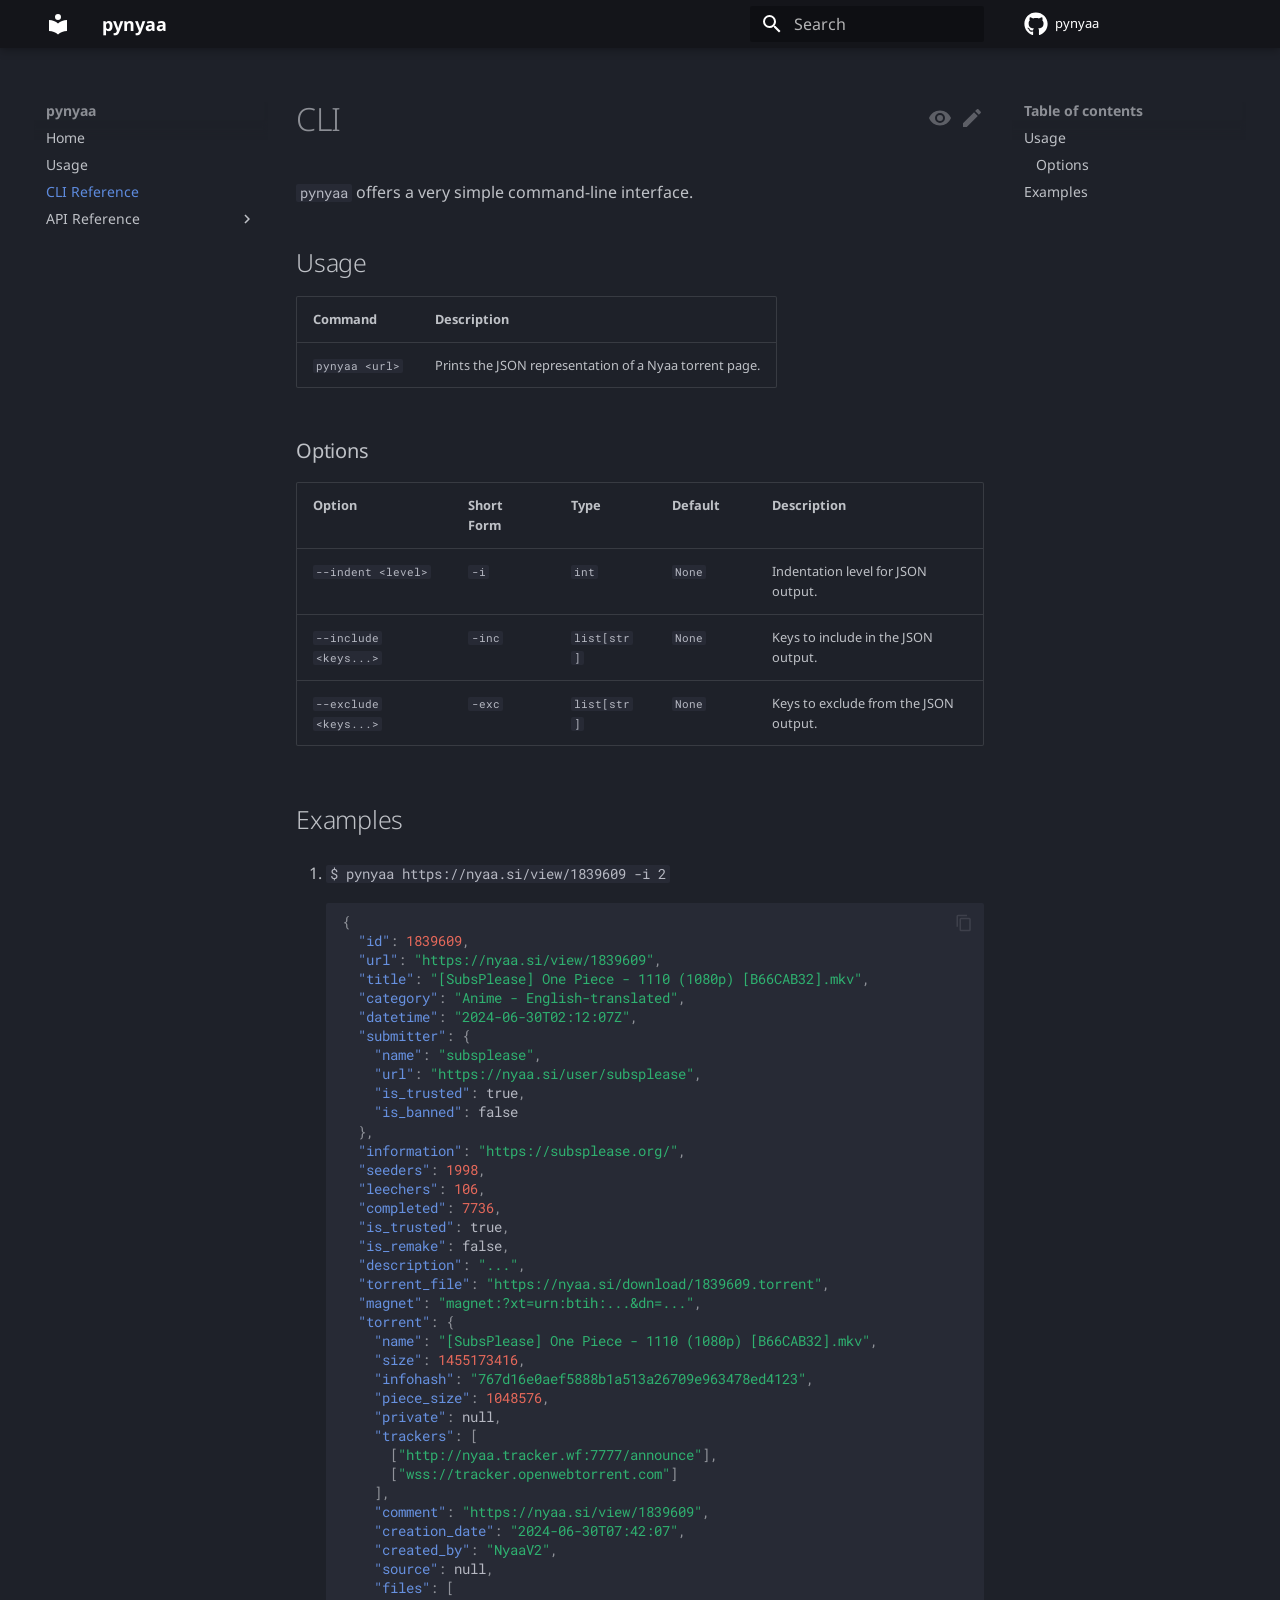
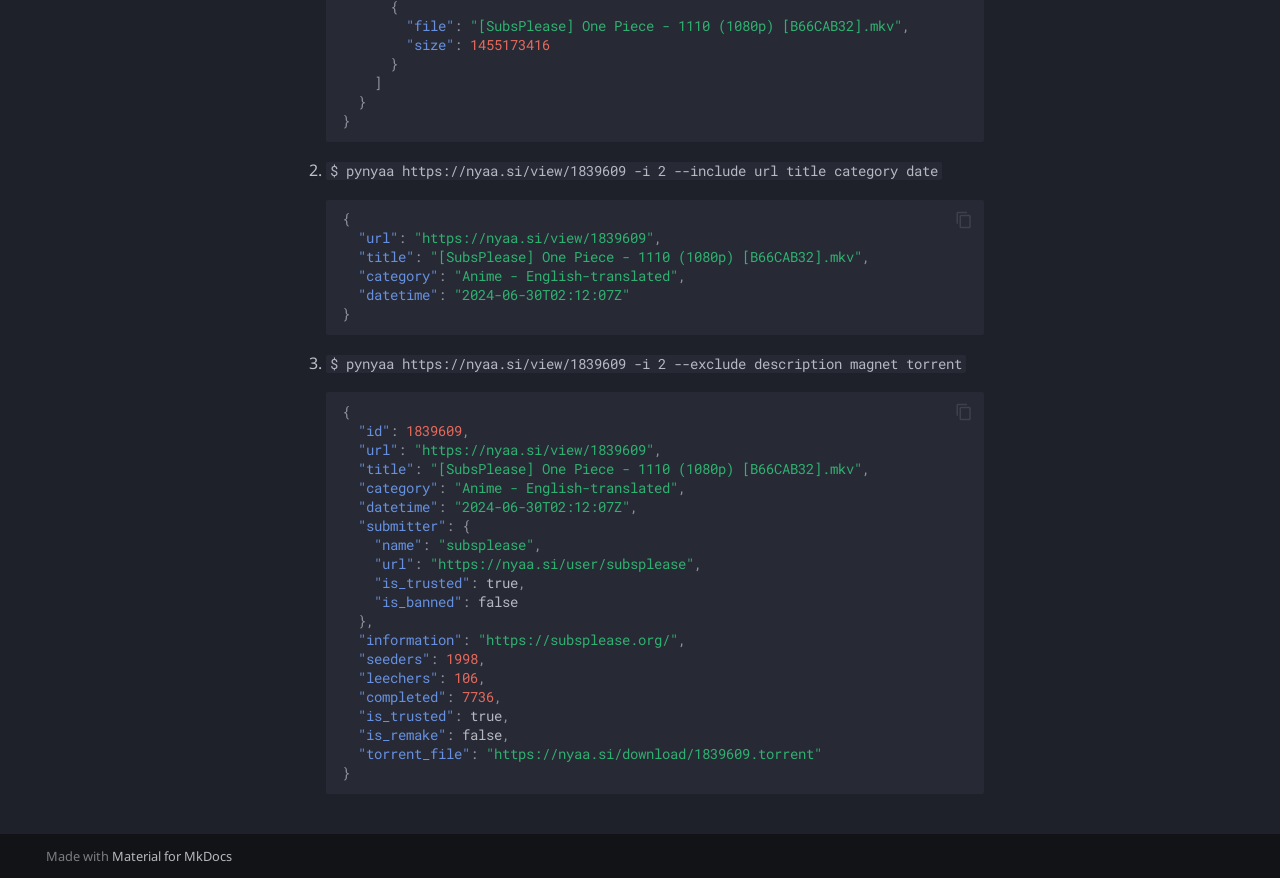
==== commit d60382c3: "Deployed 58ad0c2 with MkDocs version: 1.6.1" ====
--- a/cli-reference/index.html
+++ b/cli-reference/index.html
@@ -13,14 +13,14 @@
       
       
       
-        <link rel="prev" href="..">
+        <link rel="prev" href="../usage/">
       
       
         <link rel="next" href="../api-reference/clients/">
       
       
       <link rel="icon" href="../assets/images/favicon.png">
-      <meta name="generator" content="mkdocs-1.6.0, mkdocs-material-9.5.29">
+      <meta name="generator" content="mkdocs-1.6.1, mkdocs-material-9.5.36">
     
     
       
@@ -28,7 +28,7 @@
       
     
     
-      <link rel="stylesheet" href="../assets/stylesheets/main.76a95c52.min.css">
+      <link rel="stylesheet" href="../assets/stylesheets/main.06209087.min.css">
       
         
         <link rel="stylesheet" href="../assets/stylesheets/palette.06af60db.min.css">
@@ -52,7 +52,7 @@
     
       <link rel="stylesheet" href="../assets/_mkdocstrings.css">
     
-    <script>__md_scope=new URL("..",location),__md_hash=e=>[...e].reduce((e,_)=>(e<<5)-e+_.charCodeAt(0),0),__md_get=(e,_=localStorage,t=__md_scope)=>JSON.parse(_.getItem(t.pathname+"."+e)),__md_set=(e,_,t=localStorage,a=__md_scope)=>{try{t.setItem(a.pathname+"."+e,JSON.stringify(_))}catch(e){}}</script>
+    <script>__md_scope=new URL("..",location),__md_hash=e=>[...e].reduce(((e,_)=>(e<<5)-e+_.charCodeAt(0)),0),__md_get=(e,_=localStorage,t=__md_scope)=>JSON.parse(_.getItem(t.pathname+"."+e)),__md_set=(e,_,t=localStorage,a=__md_scope)=>{try{t.setItem(a.pathname+"."+e,JSON.stringify(_))}catch(e){}}</script>
     
       
 
@@ -95,12 +95,12 @@
     <a href=".." title="pynyaa" class="md-header__button md-logo" aria-label="pynyaa" data-md-component="logo">
       
   
-  <svg xmlns="http://www.w3.org/2000/svg" viewBox="0 0 24 24"><path d="M12 8a3 3 0 0 0 3-3 3 3 0 0 0-3-3 3 3 0 0 0-3 3 3 3 0 0 0 3 3m0 3.54C9.64 9.35 6.5 8 3 8v11c3.5 0 6.64 1.35 9 3.54 2.36-2.19 5.5-3.54 9-3.54V8c-3.5 0-6.64 1.35-9 3.54Z"/></svg>
+  <svg xmlns="http://www.w3.org/2000/svg" viewBox="0 0 24 24"><path d="M12 8a3 3 0 0 0 3-3 3 3 0 0 0-3-3 3 3 0 0 0-3 3 3 3 0 0 0 3 3m0 3.54C9.64 9.35 6.5 8 3 8v11c3.5 0 6.64 1.35 9 3.54 2.36-2.19 5.5-3.54 9-3.54V8c-3.5 0-6.64 1.35-9 3.54"/></svg>
 
     </a>
     <label class="md-header__button md-icon" for="__drawer">
       
-      <svg xmlns="http://www.w3.org/2000/svg" viewBox="0 0 24 24"><path d="M3 6h18v2H3V6m0 5h18v2H3v-2m0 5h18v2H3v-2Z"/></svg>
+      <svg xmlns="http://www.w3.org/2000/svg" viewBox="0 0 24 24"><path d="M3 6h18v2H3zm0 5h18v2H3zm0 5h18v2H3z"/></svg>
     </label>
     <div class="md-header__title" data-md-component="header-title">
       <div class="md-header__ellipsis">
@@ -126,7 +126,7 @@
     
       <label class="md-header__button md-icon" for="__search">
         
-        <svg xmlns="http://www.w3.org/2000/svg" viewBox="0 0 24 24"><path d="M9.5 3A6.5 6.5 0 0 1 16 9.5c0 1.61-.59 3.09-1.56 4.23l.27.27h.79l5 5-1.5 1.5-5-5v-.79l-.27-.27A6.516 6.516 0 0 1 9.5 16 6.5 6.5 0 0 1 3 9.5 6.5 6.5 0 0 1 9.5 3m0 2C7 5 5 7 5 9.5S7 14 9.5 14 14 12 14 9.5 12 5 9.5 5Z"/></svg>
+        <svg xmlns="http://www.w3.org/2000/svg" viewBox="0 0 24 24"><path d="M9.5 3A6.5 6.5 0 0 1 16 9.5c0 1.61-.59 3.09-1.56 4.23l.27.27h.79l5 5-1.5 1.5-5-5v-.79l-.27-.27A6.52 6.52 0 0 1 9.5 16 6.5 6.5 0 0 1 3 9.5 6.5 6.5 0 0 1 9.5 3m0 2C7 5 5 7 5 9.5S7 14 9.5 14 14 12 14 9.5 12 5 9.5 5"/></svg>
       </label>
       <div class="md-search" data-md-component="search" role="dialog">
   <label class="md-search__overlay" for="__search"></label>
@@ -135,15 +135,15 @@
       <input type="text" class="md-search__input" name="query" aria-label="Search" placeholder="Search" autocapitalize="off" autocorrect="off" autocomplete="off" spellcheck="false" data-md-component="search-query" required>
       <label class="md-search__icon md-icon" for="__search">
         
-        <svg xmlns="http://www.w3.org/2000/svg" viewBox="0 0 24 24"><path d="M9.5 3A6.5 6.5 0 0 1 16 9.5c0 1.61-.59 3.09-1.56 4.23l.27.27h.79l5 5-1.5 1.5-5-5v-.79l-.27-.27A6.516 6.516 0 0 1 9.5 16 6.5 6.5 0 0 1 3 9.5 6.5 6.5 0 0 1 9.5 3m0 2C7 5 5 7 5 9.5S7 14 9.5 14 14 12 14 9.5 12 5 9.5 5Z"/></svg>
-        
-        <svg xmlns="http://www.w3.org/2000/svg" viewBox="0 0 24 24"><path d="M20 11v2H8l5.5 5.5-1.42 1.42L4.16 12l7.92-7.92L13.5 5.5 8 11h12Z"/></svg>
+        <svg xmlns="http://www.w3.org/2000/svg" viewBox="0 0 24 24"><path d="M9.5 3A6.5 6.5 0 0 1 16 9.5c0 1.61-.59 3.09-1.56 4.23l.27.27h.79l5 5-1.5 1.5-5-5v-.79l-.27-.27A6.52 6.52 0 0 1 9.5 16 6.5 6.5 0 0 1 3 9.5 6.5 6.5 0 0 1 9.5 3m0 2C7 5 5 7 5 9.5S7 14 9.5 14 14 12 14 9.5 12 5 9.5 5"/></svg>
+        
+        <svg xmlns="http://www.w3.org/2000/svg" viewBox="0 0 24 24"><path d="M20 11v2H8l5.5 5.5-1.42 1.42L4.16 12l7.92-7.92L13.5 5.5 8 11z"/></svg>
       </label>
       <nav class="md-search__options" aria-label="Search">
         
         <button type="reset" class="md-search__icon md-icon" title="Clear" aria-label="Clear" tabindex="-1">
           
-          <svg xmlns="http://www.w3.org/2000/svg" viewBox="0 0 24 24"><path d="M19 6.41 17.59 5 12 10.59 6.41 5 5 6.41 10.59 12 5 17.59 6.41 19 12 13.41 17.59 19 19 17.59 13.41 12 19 6.41Z"/></svg>
+          <svg xmlns="http://www.w3.org/2000/svg" viewBox="0 0 24 24"><path d="M19 6.41 17.59 5 12 10.59 6.41 5 5 6.41 10.59 12 5 17.59 6.41 19 12 13.41 17.59 19 19 17.59 13.41 12z"/></svg>
         </button>
       </nav>
       
@@ -168,7 +168,7 @@
         <a href="https://github.com/Ravencentric/pynyaa" title="Go to repository" class="md-source" data-md-component="source">
   <div class="md-source__icon md-icon">
     
-    <svg xmlns="http://www.w3.org/2000/svg" viewBox="0 0 496 512"><!--! Font Awesome Free 6.5.2 by @fontawesome - https://fontawesome.com License - https://fontawesome.com/license/free (Icons: CC BY 4.0, Fonts: SIL OFL 1.1, Code: MIT License) Copyright 2024 Fonticons, Inc.--><path d="M165.9 397.4c0 2-2.3 3.6-5.2 3.6-3.3.3-5.6-1.3-5.6-3.6 0-2 2.3-3.6 5.2-3.6 3-.3 5.6 1.3 5.6 3.6zm-31.1-4.5c-.7 2 1.3 4.3 4.3 4.9 2.6 1 5.6 0 6.2-2s-1.3-4.3-4.3-5.2c-2.6-.7-5.5.3-6.2 2.3zm44.2-1.7c-2.9.7-4.9 2.6-4.6 4.9.3 2 2.9 3.3 5.9 2.6 2.9-.7 4.9-2.6 4.6-4.6-.3-1.9-3-3.2-5.9-2.9zM244.8 8C106.1 8 0 113.3 0 252c0 110.9 69.8 205.8 169.5 239.2 12.8 2.3 17.3-5.6 17.3-12.1 0-6.2-.3-40.4-.3-61.4 0 0-70 15-84.7-29.8 0 0-11.4-29.1-27.8-36.6 0 0-22.9-15.7 1.6-15.4 0 0 24.9 2 38.6 25.8 21.9 38.6 58.6 27.5 72.9 20.9 2.3-16 8.8-27.1 16-33.7-55.9-6.2-112.3-14.3-112.3-110.5 0-27.5 7.6-41.3 23.6-58.9-2.6-6.5-11.1-33.3 2.6-67.9 20.9-6.5 69 27 69 27 20-5.6 41.5-8.5 62.8-8.5s42.8 2.9 62.8 8.5c0 0 48.1-33.6 69-27 13.7 34.7 5.2 61.4 2.6 67.9 16 17.7 25.8 31.5 25.8 58.9 0 96.5-58.9 104.2-114.8 110.5 9.2 7.9 17 22.9 17 46.4 0 33.7-.3 75.4-.3 83.6 0 6.5 4.6 14.4 17.3 12.1C428.2 457.8 496 362.9 496 252 496 113.3 383.5 8 244.8 8zM97.2 352.9c-1.3 1-1 3.3.7 5.2 1.6 1.6 3.9 2.3 5.2 1 1.3-1 1-3.3-.7-5.2-1.6-1.6-3.9-2.3-5.2-1zm-10.8-8.1c-.7 1.3.3 2.9 2.3 3.9 1.6 1 3.6.7 4.3-.7.7-1.3-.3-2.9-2.3-3.9-2-.6-3.6-.3-4.3.7zm32.4 35.6c-1.6 1.3-1 4.3 1.3 6.2 2.3 2.3 5.2 2.6 6.5 1 1.3-1.3.7-4.3-1.3-6.2-2.2-2.3-5.2-2.6-6.5-1zm-11.4-14.7c-1.6 1-1.6 3.6 0 5.9 1.6 2.3 4.3 3.3 5.6 2.3 1.6-1.3 1.6-3.9 0-6.2-1.4-2.3-4-3.3-5.6-2z"/></svg>
+    <svg xmlns="http://www.w3.org/2000/svg" viewBox="0 0 496 512"><!--! Font Awesome Free 6.6.0 by @fontawesome - https://fontawesome.com License - https://fontawesome.com/license/free (Icons: CC BY 4.0, Fonts: SIL OFL 1.1, Code: MIT License) Copyright 2024 Fonticons, Inc.--><path d="M165.9 397.4c0 2-2.3 3.6-5.2 3.6-3.3.3-5.6-1.3-5.6-3.6 0-2 2.3-3.6 5.2-3.6 3-.3 5.6 1.3 5.6 3.6m-31.1-4.5c-.7 2 1.3 4.3 4.3 4.9 2.6 1 5.6 0 6.2-2s-1.3-4.3-4.3-5.2c-2.6-.7-5.5.3-6.2 2.3m44.2-1.7c-2.9.7-4.9 2.6-4.6 4.9.3 2 2.9 3.3 5.9 2.6 2.9-.7 4.9-2.6 4.6-4.6-.3-1.9-3-3.2-5.9-2.9M244.8 8C106.1 8 0 113.3 0 252c0 110.9 69.8 205.8 169.5 239.2 12.8 2.3 17.3-5.6 17.3-12.1 0-6.2-.3-40.4-.3-61.4 0 0-70 15-84.7-29.8 0 0-11.4-29.1-27.8-36.6 0 0-22.9-15.7 1.6-15.4 0 0 24.9 2 38.6 25.8 21.9 38.6 58.6 27.5 72.9 20.9 2.3-16 8.8-27.1 16-33.7-55.9-6.2-112.3-14.3-112.3-110.5 0-27.5 7.6-41.3 23.6-58.9-2.6-6.5-11.1-33.3 2.6-67.9 20.9-6.5 69 27 69 27 20-5.6 41.5-8.5 62.8-8.5s42.8 2.9 62.8 8.5c0 0 48.1-33.6 69-27 13.7 34.7 5.2 61.4 2.6 67.9 16 17.7 25.8 31.5 25.8 58.9 0 96.5-58.9 104.2-114.8 110.5 9.2 7.9 17 22.9 17 46.4 0 33.7-.3 75.4-.3 83.6 0 6.5 4.6 14.4 17.3 12.1C428.2 457.8 496 362.9 496 252 496 113.3 383.5 8 244.8 8M97.2 352.9c-1.3 1-1 3.3.7 5.2 1.6 1.6 3.9 2.3 5.2 1 1.3-1 1-3.3-.7-5.2-1.6-1.6-3.9-2.3-5.2-1m-10.8-8.1c-.7 1.3.3 2.9 2.3 3.9 1.6 1 3.6.7 4.3-.7.7-1.3-.3-2.9-2.3-3.9-2-.6-3.6-.3-4.3.7m32.4 35.6c-1.6 1.3-1 4.3 1.3 6.2 2.3 2.3 5.2 2.6 6.5 1 1.3-1.3.7-4.3-1.3-6.2-2.2-2.3-5.2-2.6-6.5-1m-11.4-14.7c-1.6 1-1.6 3.6 0 5.9s4.3 3.3 5.6 2.3c1.6-1.3 1.6-3.9 0-6.2-1.4-2.3-4-3.3-5.6-2"/></svg>
   </div>
   <div class="md-source__repository">
     pynyaa
@@ -204,7 +204,7 @@
     <a href=".." title="pynyaa" class="md-nav__button md-logo" aria-label="pynyaa" data-md-component="logo">
       
   
-  <svg xmlns="http://www.w3.org/2000/svg" viewBox="0 0 24 24"><path d="M12 8a3 3 0 0 0 3-3 3 3 0 0 0-3-3 3 3 0 0 0-3 3 3 3 0 0 0 3 3m0 3.54C9.64 9.35 6.5 8 3 8v11c3.5 0 6.64 1.35 9 3.54 2.36-2.19 5.5-3.54 9-3.54V8c-3.5 0-6.64 1.35-9 3.54Z"/></svg>
+  <svg xmlns="http://www.w3.org/2000/svg" viewBox="0 0 24 24"><path d="M12 8a3 3 0 0 0 3-3 3 3 0 0 0-3-3 3 3 0 0 0-3 3 3 3 0 0 0 3 3m0 3.54C9.64 9.35 6.5 8 3 8v11c3.5 0 6.64 1.35 9 3.54 2.36-2.19 5.5-3.54 9-3.54V8c-3.5 0-6.64 1.35-9 3.54"/></svg>
 
     </a>
     pynyaa
@@ -214,7 +214,7 @@
       <a href="https://github.com/Ravencentric/pynyaa" title="Go to repository" class="md-source" data-md-component="source">
   <div class="md-source__icon md-icon">
     
-    <svg xmlns="http://www.w3.org/2000/svg" viewBox="0 0 496 512"><!--! Font Awesome Free 6.5.2 by @fontawesome - https://fontawesome.com License - https://fontawesome.com/license/free (Icons: CC BY 4.0, Fonts: SIL OFL 1.1, Code: MIT License) Copyright 2024 Fonticons, Inc.--><path d="M165.9 397.4c0 2-2.3 3.6-5.2 3.6-3.3.3-5.6-1.3-5.6-3.6 0-2 2.3-3.6 5.2-3.6 3-.3 5.6 1.3 5.6 3.6zm-31.1-4.5c-.7 2 1.3 4.3 4.3 4.9 2.6 1 5.6 0 6.2-2s-1.3-4.3-4.3-5.2c-2.6-.7-5.5.3-6.2 2.3zm44.2-1.7c-2.9.7-4.9 2.6-4.6 4.9.3 2 2.9 3.3 5.9 2.6 2.9-.7 4.9-2.6 4.6-4.6-.3-1.9-3-3.2-5.9-2.9zM244.8 8C106.1 8 0 113.3 0 252c0 110.9 69.8 205.8 169.5 239.2 12.8 2.3 17.3-5.6 17.3-12.1 0-6.2-.3-40.4-.3-61.4 0 0-70 15-84.7-29.8 0 0-11.4-29.1-27.8-36.6 0 0-22.9-15.7 1.6-15.4 0 0 24.9 2 38.6 25.8 21.9 38.6 58.6 27.5 72.9 20.9 2.3-16 8.8-27.1 16-33.7-55.9-6.2-112.3-14.3-112.3-110.5 0-27.5 7.6-41.3 23.6-58.9-2.6-6.5-11.1-33.3 2.6-67.9 20.9-6.5 69 27 69 27 20-5.6 41.5-8.5 62.8-8.5s42.8 2.9 62.8 8.5c0 0 48.1-33.6 69-27 13.7 34.7 5.2 61.4 2.6 67.9 16 17.7 25.8 31.5 25.8 58.9 0 96.5-58.9 104.2-114.8 110.5 9.2 7.9 17 22.9 17 46.4 0 33.7-.3 75.4-.3 83.6 0 6.5 4.6 14.4 17.3 12.1C428.2 457.8 496 362.9 496 252 496 113.3 383.5 8 244.8 8zM97.2 352.9c-1.3 1-1 3.3.7 5.2 1.6 1.6 3.9 2.3 5.2 1 1.3-1 1-3.3-.7-5.2-1.6-1.6-3.9-2.3-5.2-1zm-10.8-8.1c-.7 1.3.3 2.9 2.3 3.9 1.6 1 3.6.7 4.3-.7.7-1.3-.3-2.9-2.3-3.9-2-.6-3.6-.3-4.3.7zm32.4 35.6c-1.6 1.3-1 4.3 1.3 6.2 2.3 2.3 5.2 2.6 6.5 1 1.3-1.3.7-4.3-1.3-6.2-2.2-2.3-5.2-2.6-6.5-1zm-11.4-14.7c-1.6 1-1.6 3.6 0 5.9 1.6 2.3 4.3 3.3 5.6 2.3 1.6-1.3 1.6-3.9 0-6.2-1.4-2.3-4-3.3-5.6-2z"/></svg>
+    <svg xmlns="http://www.w3.org/2000/svg" viewBox="0 0 496 512"><!--! Font Awesome Free 6.6.0 by @fontawesome - https://fontawesome.com License - https://fontawesome.com/license/free (Icons: CC BY 4.0, Fonts: SIL OFL 1.1, Code: MIT License) Copyright 2024 Fonticons, Inc.--><path d="M165.9 397.4c0 2-2.3 3.6-5.2 3.6-3.3.3-5.6-1.3-5.6-3.6 0-2 2.3-3.6 5.2-3.6 3-.3 5.6 1.3 5.6 3.6m-31.1-4.5c-.7 2 1.3 4.3 4.3 4.9 2.6 1 5.6 0 6.2-2s-1.3-4.3-4.3-5.2c-2.6-.7-5.5.3-6.2 2.3m44.2-1.7c-2.9.7-4.9 2.6-4.6 4.9.3 2 2.9 3.3 5.9 2.6 2.9-.7 4.9-2.6 4.6-4.6-.3-1.9-3-3.2-5.9-2.9M244.8 8C106.1 8 0 113.3 0 252c0 110.9 69.8 205.8 169.5 239.2 12.8 2.3 17.3-5.6 17.3-12.1 0-6.2-.3-40.4-.3-61.4 0 0-70 15-84.7-29.8 0 0-11.4-29.1-27.8-36.6 0 0-22.9-15.7 1.6-15.4 0 0 24.9 2 38.6 25.8 21.9 38.6 58.6 27.5 72.9 20.9 2.3-16 8.8-27.1 16-33.7-55.9-6.2-112.3-14.3-112.3-110.5 0-27.5 7.6-41.3 23.6-58.9-2.6-6.5-11.1-33.3 2.6-67.9 20.9-6.5 69 27 69 27 20-5.6 41.5-8.5 62.8-8.5s42.8 2.9 62.8 8.5c0 0 48.1-33.6 69-27 13.7 34.7 5.2 61.4 2.6 67.9 16 17.7 25.8 31.5 25.8 58.9 0 96.5-58.9 104.2-114.8 110.5 9.2 7.9 17 22.9 17 46.4 0 33.7-.3 75.4-.3 83.6 0 6.5 4.6 14.4 17.3 12.1C428.2 457.8 496 362.9 496 252 496 113.3 383.5 8 244.8 8M97.2 352.9c-1.3 1-1 3.3.7 5.2 1.6 1.6 3.9 2.3 5.2 1 1.3-1 1-3.3-.7-5.2-1.6-1.6-3.9-2.3-5.2-1m-10.8-8.1c-.7 1.3.3 2.9 2.3 3.9 1.6 1 3.6.7 4.3-.7.7-1.3-.3-2.9-2.3-3.9-2-.6-3.6-.3-4.3.7m32.4 35.6c-1.6 1.3-1 4.3 1.3 6.2 2.3 2.3 5.2 2.6 6.5 1 1.3-1.3.7-4.3-1.3-6.2-2.2-2.3-5.2-2.6-6.5-1m-11.4-14.7c-1.6 1-1.6 3.6 0 5.9s4.3 3.3 5.6 2.3c1.6-1.3 1.6-3.9 0-6.2-1.4-2.3-4-3.3-5.6-2"/></svg>
   </div>
   <div class="md-source__repository">
     pynyaa
@@ -248,6 +248,26 @@
       
   
   
+  
+  
+    <li class="md-nav__item">
+      <a href="../usage/" class="md-nav__link">
+        
+  
+  <span class="md-ellipsis">
+    Usage
+  </span>
+  
+
+      </a>
+    </li>
+  
+
+    
+      
+      
+  
+  
     
   
   
@@ -351,10 +371,10 @@
       
         
         
-        <input class="md-nav__toggle md-toggle " type="checkbox" id="__nav_3" >
-        
-          
-          <label class="md-nav__link" for="__nav_3" id="__nav_3_label" tabindex="0">
+        <input class="md-nav__toggle md-toggle " type="checkbox" id="__nav_4" >
+        
+          
+          <label class="md-nav__link" for="__nav_4" id="__nav_4_label" tabindex="0">
             
   
   <span class="md-ellipsis">
@@ -365,8 +385,8 @@
             <span class="md-nav__icon md-icon"></span>
           </label>
         
-        <nav class="md-nav" data-md-level="1" aria-labelledby="__nav_3_label" aria-expanded="false">
-          <label class="md-nav__title" for="__nav_3">
+        <nav class="md-nav" data-md-level="1" aria-labelledby="__nav_4_label" aria-expanded="false">
+          <label class="md-nav__title" for="__nav_4">
             <span class="md-nav__icon md-icon"></span>
             API Reference
           </label>
@@ -442,32 +462,11 @@
   
   
     <li class="md-nav__item">
-      <a href="../api-reference/types/" class="md-nav__link">
+      <a href="../api-reference/types.md" class="md-nav__link">
         
   
   <span class="md-ellipsis">
     Types
-  </span>
-  
-
-      </a>
-    </li>
-  
-
-              
-            
-              
-                
-  
-  
-  
-  
-    <li class="md-nav__item">
-      <a href="../api-reference/exceptions/" class="md-nav__link">
-        
-  
-  <span class="md-ellipsis">
-    Exceptions
   </span>
   
 
@@ -560,7 +559,7 @@
   
     <a href="https://github.com/Ravencentric/pynyaa/edit/main/docs/cli-reference.md" title="Edit this page" class="md-content__button md-icon">
       
-      <svg xmlns="http://www.w3.org/2000/svg" viewBox="0 0 24 24"><path d="M20.71 7.04c.39-.39.39-1.04 0-1.41l-2.34-2.34c-.37-.39-1.02-.39-1.41 0l-1.84 1.83 3.75 3.75M3 17.25V21h3.75L17.81 9.93l-3.75-3.75L3 17.25Z"/></svg>
+      <svg xmlns="http://www.w3.org/2000/svg" viewBox="0 0 24 24"><path d="M20.71 7.04c.39-.39.39-1.04 0-1.41l-2.34-2.34c-.37-.39-1.02-.39-1.41 0l-1.84 1.83 3.75 3.75M3 17.25V21h3.75L17.81 9.93l-3.75-3.75z"/></svg>
     </a>
   
   
@@ -569,7 +568,7 @@
     
     <a href="https://github.com/Ravencentric/pynyaa/raw/main/docs/cli-reference.md" title="View source of this page" class="md-content__button md-icon">
       
-      <svg xmlns="http://www.w3.org/2000/svg" viewBox="0 0 24 24"><path d="M12 9a3 3 0 0 0-3 3 3 3 0 0 0 3 3 3 3 0 0 0 3-3 3 3 0 0 0-3-3m0 8a5 5 0 0 1-5-5 5 5 0 0 1 5-5 5 5 0 0 1 5 5 5 5 0 0 1-5 5m0-12.5C7 4.5 2.73 7.61 1 12c1.73 4.39 6 7.5 11 7.5s9.27-3.11 11-7.5c-1.73-4.39-6-7.5-11-7.5Z"/></svg>
+      <svg xmlns="http://www.w3.org/2000/svg" viewBox="0 0 24 24"><path d="M12 9a3 3 0 0 0-3 3 3 3 0 0 0 3 3 3 3 0 0 0 3-3 3 3 0 0 0-3-3m0 8a5 5 0 0 1-5-5 5 5 0 0 1 5-5 5 5 0 0 1 5 5 5 5 0 0 1-5 5m0-12.5C7 4.5 2.73 7.61 1 12c1.73 4.39 6 7.5 11 7.5s9.27-3.11 11-7.5c-1.73-4.39-6-7.5-11-7.5"/></svg>
     </a>
   
 
@@ -635,7 +634,7 @@
 </span><span id="__span-0-3"><a id="__codelineno-0-3" name="__codelineno-0-3" href="#__codelineno-0-3"></a><span class="w">  </span><span class="nt">&quot;url&quot;</span><span class="p">:</span><span class="w"> </span><span class="s2">&quot;https://nyaa.si/view/1839609&quot;</span><span class="p">,</span>
 </span><span id="__span-0-4"><a id="__codelineno-0-4" name="__codelineno-0-4" href="#__codelineno-0-4"></a><span class="w">  </span><span class="nt">&quot;title&quot;</span><span class="p">:</span><span class="w"> </span><span class="s2">&quot;[SubsPlease] One Piece - 1110 (1080p) [B66CAB32].mkv&quot;</span><span class="p">,</span>
 </span><span id="__span-0-5"><a id="__codelineno-0-5" name="__codelineno-0-5" href="#__codelineno-0-5"></a><span class="w">  </span><span class="nt">&quot;category&quot;</span><span class="p">:</span><span class="w"> </span><span class="s2">&quot;Anime - English-translated&quot;</span><span class="p">,</span>
-</span><span id="__span-0-6"><a id="__codelineno-0-6" name="__codelineno-0-6" href="#__codelineno-0-6"></a><span class="w">  </span><span class="nt">&quot;date&quot;</span><span class="p">:</span><span class="w"> </span><span class="s2">&quot;2024-06-30T02:12:07Z&quot;</span><span class="p">,</span>
+</span><span id="__span-0-6"><a id="__codelineno-0-6" name="__codelineno-0-6" href="#__codelineno-0-6"></a><span class="w">  </span><span class="nt">&quot;datetime&quot;</span><span class="p">:</span><span class="w"> </span><span class="s2">&quot;2024-06-30T02:12:07Z&quot;</span><span class="p">,</span>
 </span><span id="__span-0-7"><a id="__codelineno-0-7" name="__codelineno-0-7" href="#__codelineno-0-7"></a><span class="w">  </span><span class="nt">&quot;submitter&quot;</span><span class="p">:</span><span class="w"> </span><span class="p">{</span>
 </span><span id="__span-0-8"><a id="__codelineno-0-8" name="__codelineno-0-8" href="#__codelineno-0-8"></a><span class="w">    </span><span class="nt">&quot;name&quot;</span><span class="p">:</span><span class="w"> </span><span class="s2">&quot;subsplease&quot;</span><span class="p">,</span>
 </span><span id="__span-0-9"><a id="__codelineno-0-9" name="__codelineno-0-9" href="#__codelineno-0-9"></a><span class="w">    </span><span class="nt">&quot;url&quot;</span><span class="p">:</span><span class="w"> </span><span class="s2">&quot;https://nyaa.si/user/subsplease&quot;</span><span class="p">,</span>
@@ -681,7 +680,7 @@
 </span><span id="__span-1-2"><a id="__codelineno-1-2" name="__codelineno-1-2" href="#__codelineno-1-2"></a><span class="w">  </span><span class="nt">&quot;url&quot;</span><span class="p">:</span><span class="w"> </span><span class="s2">&quot;https://nyaa.si/view/1839609&quot;</span><span class="p">,</span>
 </span><span id="__span-1-3"><a id="__codelineno-1-3" name="__codelineno-1-3" href="#__codelineno-1-3"></a><span class="w">  </span><span class="nt">&quot;title&quot;</span><span class="p">:</span><span class="w"> </span><span class="s2">&quot;[SubsPlease] One Piece - 1110 (1080p) [B66CAB32].mkv&quot;</span><span class="p">,</span>
 </span><span id="__span-1-4"><a id="__codelineno-1-4" name="__codelineno-1-4" href="#__codelineno-1-4"></a><span class="w">  </span><span class="nt">&quot;category&quot;</span><span class="p">:</span><span class="w"> </span><span class="s2">&quot;Anime - English-translated&quot;</span><span class="p">,</span>
-</span><span id="__span-1-5"><a id="__codelineno-1-5" name="__codelineno-1-5" href="#__codelineno-1-5"></a><span class="w">  </span><span class="nt">&quot;date&quot;</span><span class="p">:</span><span class="w"> </span><span class="s2">&quot;2024-06-30T02:12:07Z&quot;</span>
+</span><span id="__span-1-5"><a id="__codelineno-1-5" name="__codelineno-1-5" href="#__codelineno-1-5"></a><span class="w">  </span><span class="nt">&quot;datetime&quot;</span><span class="p">:</span><span class="w"> </span><span class="s2">&quot;2024-06-30T02:12:07Z&quot;</span>
 </span><span id="__span-1-6"><a id="__codelineno-1-6" name="__codelineno-1-6" href="#__codelineno-1-6"></a><span class="p">}</span>
 </span></code></pre></div>
 </li>
@@ -692,7 +691,7 @@
 </span><span id="__span-2-3"><a id="__codelineno-2-3" name="__codelineno-2-3" href="#__codelineno-2-3"></a><span class="w">  </span><span class="nt">&quot;url&quot;</span><span class="p">:</span><span class="w"> </span><span class="s2">&quot;https://nyaa.si/view/1839609&quot;</span><span class="p">,</span>
 </span><span id="__span-2-4"><a id="__codelineno-2-4" name="__codelineno-2-4" href="#__codelineno-2-4"></a><span class="w">  </span><span class="nt">&quot;title&quot;</span><span class="p">:</span><span class="w"> </span><span class="s2">&quot;[SubsPlease] One Piece - 1110 (1080p) [B66CAB32].mkv&quot;</span><span class="p">,</span>
 </span><span id="__span-2-5"><a id="__codelineno-2-5" name="__codelineno-2-5" href="#__codelineno-2-5"></a><span class="w">  </span><span class="nt">&quot;category&quot;</span><span class="p">:</span><span class="w"> </span><span class="s2">&quot;Anime - English-translated&quot;</span><span class="p">,</span>
-</span><span id="__span-2-6"><a id="__codelineno-2-6" name="__codelineno-2-6" href="#__codelineno-2-6"></a><span class="w">  </span><span class="nt">&quot;date&quot;</span><span class="p">:</span><span class="w"> </span><span class="s2">&quot;2024-06-30T02:12:07Z&quot;</span><span class="p">,</span>
+</span><span id="__span-2-6"><a id="__codelineno-2-6" name="__codelineno-2-6" href="#__codelineno-2-6"></a><span class="w">  </span><span class="nt">&quot;datetime&quot;</span><span class="p">:</span><span class="w"> </span><span class="s2">&quot;2024-06-30T02:12:07Z&quot;</span><span class="p">,</span>
 </span><span id="__span-2-7"><a id="__codelineno-2-7" name="__codelineno-2-7" href="#__codelineno-2-7"></a><span class="w">  </span><span class="nt">&quot;submitter&quot;</span><span class="p">:</span><span class="w"> </span><span class="p">{</span>
 </span><span id="__span-2-8"><a id="__codelineno-2-8" name="__codelineno-2-8" href="#__codelineno-2-8"></a><span class="w">    </span><span class="nt">&quot;name&quot;</span><span class="p">:</span><span class="w"> </span><span class="s2">&quot;subsplease&quot;</span><span class="p">,</span>
 </span><span id="__span-2-9"><a id="__codelineno-2-9" name="__codelineno-2-9" href="#__codelineno-2-9"></a><span class="w">    </span><span class="nt">&quot;url&quot;</span><span class="p">:</span><span class="w"> </span><span class="s2">&quot;https://nyaa.si/user/subsplease&quot;</span><span class="p">,</span>
@@ -732,7 +731,7 @@
         
           <button type="button" class="md-top md-icon" data-md-component="top" hidden>
   
-  <svg xmlns="http://www.w3.org/2000/svg" viewBox="0 0 24 24"><path d="M13 20h-2V8l-5.5 5.5-1.42-1.42L12 4.16l7.92 7.92-1.42 1.42L13 8v12Z"/></svg>
+  <svg xmlns="http://www.w3.org/2000/svg" viewBox="0 0 24 24"><path d="M13 20h-2V8l-5.5 5.5-1.42-1.42L12 4.16l7.92 7.92-1.42 1.42L13 8z"/></svg>
   Back to top
 </button>
         
@@ -762,10 +761,10 @@
     </div>
     
     
-    <script id="__config" type="application/json">{"base": "..", "features": ["navigation.instant", "navigation.tracking", "toc.follow", "navigation.top", "search.suggest", "search.highlight", "content.action.edit", "content.action.view", "content.code.copy", "content.code.annotate"], "search": "../assets/javascripts/workers/search.b8dbb3d2.min.js", "translations": {"clipboard.copied": "Copied to clipboard", "clipboard.copy": "Copy to clipboard", "search.result.more.one": "1 more on this page", "search.result.more.other": "# more on this page", "search.result.none": "No matching documents", "search.result.one": "1 matching document", "search.result.other": "# matching documents", "search.result.placeholder": "Type to start searching", "search.result.term.missing": "Missing", "select.version": "Select version"}}</script>
-    
-    
-      <script src="../assets/javascripts/bundle.fe8b6f2b.min.js"></script>
+    <script id="__config" type="application/json">{"base": "..", "features": ["navigation.instant", "navigation.tracking", "toc.follow", "navigation.top", "search.suggest", "search.highlight", "content.action.edit", "content.action.view", "content.code.copy", "content.code.annotate"], "search": "../assets/javascripts/workers/search.6ce7567c.min.js", "translations": {"clipboard.copied": "Copied to clipboard", "clipboard.copy": "Copy to clipboard", "search.result.more.one": "1 more on this page", "search.result.more.other": "# more on this page", "search.result.none": "No matching documents", "search.result.one": "1 matching document", "search.result.other": "# matching documents", "search.result.placeholder": "Type to start searching", "search.result.term.missing": "Missing", "select.version": "Select version"}}</script>
+    
+    
+      <script src="../assets/javascripts/bundle.56dfad97.min.js"></script>
       
     
   </body>
--- a/assets/stylesheets/main.06209087.min.css
+++ b/assets/stylesheets/main.06209087.min.css
@@ -0,0 +1 @@
+@charset "UTF-8";html{-webkit-text-size-adjust:none;-moz-text-size-adjust:none;text-size-adjust:none;box-sizing:border-box}*,:after,:before{box-sizing:inherit}@media (prefers-reduced-motion){*,:after,:before{transition:none!important}}body{margin:0}a,button,input,label{-webkit-tap-highlight-color:transparent}a{color:inherit;text-decoration:none}hr{border:0;box-sizing:initial;display:block;height:.05rem;overflow:visible;padding:0}small{font-size:80%}sub,sup{line-height:1em}img{border-style:none}table{border-collapse:initial;border-spacing:0}td,th{font-weight:400;vertical-align:top}button{background:#0000;border:0;font-family:inherit;font-size:inherit;margin:0;padding:0}input{border:0;outline:none}:root{--md-primary-fg-color:#4051b5;--md-primary-fg-color--light:#5d6cc0;--md-primary-fg-color--dark:#303fa1;--md-primary-bg-color:#fff;--md-primary-bg-color--light:#ffffffb3;--md-accent-fg-color:#526cfe;--md-accent-fg-color--transparent:#526cfe1a;--md-accent-bg-color:#fff;--md-accent-bg-color--light:#ffffffb3}[data-md-color-scheme=default]{color-scheme:light}[data-md-color-scheme=default] img[src$="#gh-dark-mode-only"],[data-md-color-scheme=default] img[src$="#only-dark"]{display:none}:root,[data-md-color-scheme=default]{--md-hue:225deg;--md-default-fg-color:#000000de;--md-default-fg-color--light:#0000008a;--md-default-fg-color--lighter:#00000052;--md-default-fg-color--lightest:#00000012;--md-default-bg-color:#fff;--md-default-bg-color--light:#ffffffb3;--md-default-bg-color--lighter:#ffffff4d;--md-default-bg-color--lightest:#ffffff1f;--md-code-fg-color:#36464e;--md-code-bg-color:#f5f5f5;--md-code-hl-color:#4287ff;--md-code-hl-color--light:#4287ff1a;--md-code-hl-number-color:#d52a2a;--md-code-hl-special-color:#db1457;--md-code-hl-function-color:#a846b9;--md-code-hl-constant-color:#6e59d9;--md-code-hl-keyword-color:#3f6ec6;--md-code-hl-string-color:#1c7d4d;--md-code-hl-name-color:var(--md-code-fg-color);--md-code-hl-operator-color:var(--md-default-fg-color--light);--md-code-hl-punctuation-color:var(--md-default-fg-color--light);--md-code-hl-comment-color:var(--md-default-fg-color--light);--md-code-hl-generic-color:var(--md-default-fg-color--light);--md-code-hl-variable-color:var(--md-default-fg-color--light);--md-typeset-color:var(--md-default-fg-color);--md-typeset-a-color:var(--md-primary-fg-color);--md-typeset-del-color:#f5503d26;--md-typeset-ins-color:#0bd57026;--md-typeset-kbd-color:#fafafa;--md-typeset-kbd-accent-color:#fff;--md-typeset-kbd-border-color:#b8b8b8;--md-typeset-mark-color:#ffff0080;--md-typeset-table-color:#0000001f;--md-typeset-table-color--light:rgba(0,0,0,.035);--md-admonition-fg-color:var(--md-default-fg-color);--md-admonition-bg-color:var(--md-default-bg-color);--md-warning-fg-color:#000000de;--md-warning-bg-color:#ff9;--md-footer-fg-color:#fff;--md-footer-fg-color--light:#ffffffb3;--md-footer-fg-color--lighter:#ffffff73;--md-footer-bg-color:#000000de;--md-footer-bg-color--dark:#00000052;--md-shadow-z1:0 0.2rem 0.5rem #0000000d,0 0 0.05rem #0000001a;--md-shadow-z2:0 0.2rem 0.5rem #0000001a,0 0 0.05rem #00000040;--md-shadow-z3:0 0.2rem 0.5rem #0003,0 0 0.05rem #00000059}.md-icon svg{fill:currentcolor;display:block;height:1.2rem;width:1.2rem}body{-webkit-font-smoothing:antialiased;-moz-osx-font-smoothing:grayscale;--md-text-font-family:var(--md-text-font,_),-apple-system,BlinkMacSystemFont,Helvetica,Arial,sans-serif;--md-code-font-family:var(--md-code-font,_),SFMono-Regular,Consolas,Menlo,monospace}aside,body,input{font-feature-settings:"kern","liga";color:var(--md-typeset-color);font-family:var(--md-text-font-family)}code,kbd,pre{font-feature-settings:"kern";font-family:var(--md-code-font-family)}:root{--md-typeset-table-sort-icon:url('data:image/svg+xml;charset=utf-8,<svg xmlns="http://www.w3.org/2000/svg" viewBox="0 0 24 24"><path d="m18 21-4-4h3V7h-3l4-4 4 4h-3v10h3M2 19v-2h10v2M2 13v-2h7v2M2 7V5h4v2z"/></svg>');--md-typeset-table-sort-icon--asc:url('data:image/svg+xml;charset=utf-8,<svg xmlns="http://www.w3.org/2000/svg" viewBox="0 0 24 24"><path d="M19 17h3l-4 4-4-4h3V3h2M2 17h10v2H2M6 5v2H2V5m0 6h7v2H2z"/></svg>');--md-typeset-table-sort-icon--desc:url('data:image/svg+xml;charset=utf-8,<svg xmlns="http://www.w3.org/2000/svg" viewBox="0 0 24 24"><path d="M19 7h3l-4-4-4 4h3v14h2M2 17h10v2H2M6 5v2H2V5m0 6h7v2H2z"/></svg>')}.md-typeset{-webkit-print-color-adjust:exact;color-adjust:exact;font-size:.8rem;line-height:1.6}@media print{.md-typeset{font-size:.68rem}}.md-typeset blockquote,.md-typeset dl,.md-typeset figure,.md-typeset ol,.md-typeset pre,.md-typeset ul{margin-bottom:1em;margin-top:1em}.md-typeset h1{color:var(--md-default-fg-color--light);font-size:2em;line-height:1.3;margin:0 0 1.25em}.md-typeset h1,.md-typeset h2{font-weight:300;letter-spacing:-.01em}.md-typeset h2{font-size:1.5625em;line-height:1.4;margin:1.6em 0 .64em}.md-typeset h3{font-size:1.25em;font-weight:400;letter-spacing:-.01em;line-height:1.5;margin:1.6em 0 .8em}.md-typeset h2+h3{margin-top:.8em}.md-typeset h4{font-weight:700;letter-spacing:-.01em;margin:1em 0}.md-typeset h5,.md-typeset h6{color:var(--md-default-fg-color--light);font-size:.8em;font-weight:700;letter-spacing:-.01em;margin:1.25em 0}.md-typeset h5{text-transform:uppercase}.md-typeset hr{border-bottom:.05rem solid var(--md-default-fg-color--lightest);display:flow-root;margin:1.5em 0}.md-typeset a{color:var(--md-typeset-a-color);word-break:break-word}.md-typeset a,.md-typeset a:before{transition:color 125ms}.md-typeset a:focus,.md-typeset a:hover{color:var(--md-accent-fg-color)}.md-typeset a:focus code,.md-typeset a:hover code{background-color:var(--md-accent-fg-color--transparent)}.md-typeset a code{color:currentcolor;transition:background-color 125ms}.md-typeset a.focus-visible{outline-color:var(--md-accent-fg-color);outline-offset:.2rem}.md-typeset code,.md-typeset kbd,.md-typeset pre{color:var(--md-code-fg-color);direction:ltr;font-variant-ligatures:none}@media print{.md-typeset code,.md-typeset kbd,.md-typeset pre{white-space:pre-wrap}}.md-typeset code{background-color:var(--md-code-bg-color);border-radius:.1rem;-webkit-box-decoration-break:clone;box-decoration-break:clone;font-size:.85em;padding:0 .2941176471em;word-break:break-word}.md-typeset code:not(.focus-visible){-webkit-tap-highlight-color:transparent;outline:none}.md-typeset pre{display:flow-root;line-height:1.4;position:relative}.md-typeset pre>code{-webkit-box-decoration-break:slice;box-decoration-break:slice;box-shadow:none;display:block;margin:0;outline-color:var(--md-accent-fg-color);overflow:auto;padding:.7720588235em 1.1764705882em;scrollbar-color:var(--md-default-fg-color--lighter) #0000;scrollbar-width:thin;touch-action:auto;word-break:normal}.md-typeset pre>code:hover{scrollbar-color:var(--md-accent-fg-color) #0000}.md-typeset pre>code::-webkit-scrollbar{height:.2rem;width:.2rem}.md-typeset pre>code::-webkit-scrollbar-thumb{background-color:var(--md-default-fg-color--lighter)}.md-typeset pre>code::-webkit-scrollbar-thumb:hover{background-color:var(--md-accent-fg-color)}.md-typeset kbd{background-color:var(--md-typeset-kbd-color);border-radius:.1rem;box-shadow:0 .1rem 0 .05rem var(--md-typeset-kbd-border-color),0 .1rem 0 var(--md-typeset-kbd-border-color),0 -.1rem .2rem var(--md-typeset-kbd-accent-color) inset;color:var(--md-default-fg-color);display:inline-block;font-size:.75em;padding:0 .6666666667em;vertical-align:text-top;word-break:break-word}.md-typeset mark{background-color:var(--md-typeset-mark-color);-webkit-box-decoration-break:clone;box-decoration-break:clone;color:inherit;word-break:break-word}.md-typeset abbr{border-bottom:.05rem dotted var(--md-default-fg-color--light);cursor:help;text-decoration:none}.md-typeset small{opacity:.75}[dir=ltr] .md-typeset sub,[dir=ltr] .md-typeset sup{margin-left:.078125em}[dir=rtl] .md-typeset sub,[dir=rtl] .md-typeset sup{margin-right:.078125em}[dir=ltr] .md-typeset blockquote{padding-left:.6rem}[dir=rtl] .md-typeset blockquote{padding-right:.6rem}[dir=ltr] .md-typeset blockquote{border-left:.2rem solid var(--md-default-fg-color--lighter)}[dir=rtl] .md-typeset blockquote{border-right:.2rem solid var(--md-default-fg-color--lighter)}.md-typeset blockquote{color:var(--md-default-fg-color--light);margin-left:0;margin-right:0}.md-typeset ul{list-style-type:disc}.md-typeset ul[type]{list-style-type:revert}[dir=ltr] .md-typeset ol,[dir=ltr] .md-typeset ul{margin-left:.625em}[dir=rtl] .md-typeset ol,[dir=rtl] .md-typeset ul{margin-right:.625em}.md-typeset ol,.md-typeset ul{padding:0}.md-typeset ol:not([hidden]),.md-typeset ul:not([hidden]){display:flow-root}.md-typeset ol ol,.md-typeset ul ol{list-style-type:lower-alpha}.md-typeset ol ol ol,.md-typeset ul ol ol{list-style-type:lower-roman}.md-typeset ol[type],.md-typeset ul[type]{list-style-type:revert}[dir=ltr] .md-typeset ol li,[dir=ltr] .md-typeset ul li{margin-left:1.25em}[dir=rtl] .md-typeset ol li,[dir=rtl] .md-typeset ul li{margin-right:1.25em}.md-typeset ol li,.md-typeset ul li{margin-bottom:.5em}.md-typeset ol li blockquote,.md-typeset ol li p,.md-typeset ul li blockquote,.md-typeset ul li p{margin:.5em 0}.md-typeset ol li:last-child,.md-typeset ul li:last-child{margin-bottom:0}[dir=ltr] .md-typeset ol li ol,[dir=ltr] .md-typeset ol li ul,[dir=ltr] .md-typeset ul li ol,[dir=ltr] .md-typeset ul li ul{margin-left:.625em}[dir=rtl] .md-typeset ol li ol,[dir=rtl] .md-typeset ol li ul,[dir=rtl] .md-typeset ul li ol,[dir=rtl] .md-typeset ul li ul{margin-right:.625em}.md-typeset ol li ol,.md-typeset ol li ul,.md-typeset ul li ol,.md-typeset ul li ul{margin-bottom:.5em;margin-top:.5em}[dir=ltr] .md-typeset dd{margin-left:1.875em}[dir=rtl] .md-typeset dd{margin-right:1.875em}.md-typeset dd{margin-bottom:1.5em;margin-top:1em}.md-typeset img,.md-typeset svg,.md-typeset video{height:auto;max-width:100%}.md-typeset img[align=left]{margin:1em 1em 1em 0}.md-typeset img[align=right]{margin:1em 0 1em 1em}.md-typeset img[align]:only-child{margin-top:0}.md-typeset figure{display:flow-root;margin:1em auto;max-width:100%;text-align:center;width:-moz-fit-content;width:fit-content}.md-typeset figure img{display:block;margin:0 auto}.md-typeset figcaption{font-style:italic;margin:1em auto;max-width:24rem}.md-typeset iframe{max-width:100%}.md-typeset table:not([class]){background-color:var(--md-default-bg-color);border:.05rem solid var(--md-typeset-table-color);border-radius:.1rem;display:inline-block;font-size:.64rem;max-width:100%;overflow:auto;touch-action:auto}@media print{.md-typeset table:not([class]){display:table}}.md-typeset table:not([class])+*{margin-top:1.5em}.md-typeset table:not([class]) td>:first-child,.md-typeset table:not([class]) th>:first-child{margin-top:0}.md-typeset table:not([class]) td>:last-child,.md-typeset table:not([class]) th>:last-child{margin-bottom:0}.md-typeset table:not([class]) td:not([align]),.md-typeset table:not([class]) th:not([align]){text-align:left}[dir=rtl] .md-typeset table:not([class]) td:not([align]),[dir=rtl] .md-typeset table:not([class]) th:not([align]){text-align:right}.md-typeset table:not([class]) th{font-weight:700;min-width:5rem;padding:.9375em 1.25em;vertical-align:top}.md-typeset table:not([class]) td{border-top:.05rem solid var(--md-typeset-table-color);padding:.9375em 1.25em;vertical-align:top}.md-typeset table:not([class]) tbody tr{transition:background-color 125ms}.md-typeset table:not([class]) tbody tr:hover{background-color:var(--md-typeset-table-color--light);box-shadow:0 .05rem 0 var(--md-default-bg-color) inset}.md-typeset table:not([class]) a{word-break:normal}.md-typeset table th[role=columnheader]{cursor:pointer}[dir=ltr] .md-typeset table th[role=columnheader]:after{margin-left:.5em}[dir=rtl] .md-typeset table th[role=columnheader]:after{margin-right:.5em}.md-typeset table th[role=columnheader]:after{content:"";display:inline-block;height:1.2em;-webkit-mask-image:var(--md-typeset-table-sort-icon);mask-image:var(--md-typeset-table-sort-icon);-webkit-mask-repeat:no-repeat;mask-repeat:no-repeat;-webkit-mask-size:contain;mask-size:contain;transition:background-color 125ms;vertical-align:text-bottom;width:1.2em}.md-typeset table th[role=columnheader]:hover:after{background-color:var(--md-default-fg-color--lighter)}.md-typeset table th[role=columnheader][aria-sort=ascending]:after{background-color:var(--md-default-fg-color--light);-webkit-mask-image:var(--md-typeset-table-sort-icon--asc);mask-image:var(--md-typeset-table-sort-icon--asc)}.md-typeset table th[role=columnheader][aria-sort=descending]:after{background-color:var(--md-default-fg-color--light);-webkit-mask-image:var(--md-typeset-table-sort-icon--desc);mask-image:var(--md-typeset-table-sort-icon--desc)}.md-typeset__scrollwrap{margin:1em -.8rem;overflow-x:auto;touch-action:auto}.md-typeset__table{display:inline-block;margin-bottom:.5em;padding:0 .8rem}@media print{.md-typeset__table{display:block}}html .md-typeset__table table{display:table;margin:0;overflow:hidden;width:100%}@media screen and (max-width:44.984375em){.md-content__inner>pre{margin:1em -.8rem}.md-content__inner>pre code{border-radius:0}}.md-typeset .md-author{border-radius:100%;display:block;flex-shrink:0;height:1.6rem;overflow:hidden;position:relative;transition:color 125ms,transform 125ms;width:1.6rem}.md-typeset .md-author img{display:block}.md-typeset .md-author--more{background:var(--md-default-fg-color--lightest);color:var(--md-default-fg-color--lighter);font-size:.6rem;font-weight:700;line-height:1.6rem;text-align:center}.md-typeset .md-author--long{height:2.4rem;width:2.4rem}.md-typeset a.md-author{transform:scale(1)}.md-typeset a.md-author img{border-radius:100%;filter:grayscale(100%) opacity(75%);transition:filter 125ms}.md-typeset a.md-author:focus,.md-typeset a.md-author:hover{transform:scale(1.1);z-index:1}.md-typeset a.md-author:focus img,.md-typeset a.md-author:hover img{filter:grayscale(0)}.md-banner{background-color:var(--md-footer-bg-color);color:var(--md-footer-fg-color);overflow:auto}@media print{.md-banner{display:none}}.md-banner--warning{background-color:var(--md-warning-bg-color);color:var(--md-warning-fg-color)}.md-banner__inner{font-size:.7rem;margin:.6rem auto;padding:0 .8rem}[dir=ltr] .md-banner__button{float:right}[dir=rtl] .md-banner__button{float:left}.md-banner__button{color:inherit;cursor:pointer;transition:opacity .25s}.no-js .md-banner__button{display:none}.md-banner__button:hover{opacity:.7}html{font-size:125%;height:100%;overflow-x:hidden}@media screen and (min-width:100em){html{font-size:137.5%}}@media screen and (min-width:125em){html{font-size:150%}}body{background-color:var(--md-default-bg-color);display:flex;flex-direction:column;font-size:.5rem;min-height:100%;position:relative;width:100%}@media print{body{display:block}}@media screen and (max-width:59.984375em){body[data-md-scrolllock]{position:fixed}}.md-grid{margin-left:auto;margin-right:auto;max-width:61rem}.md-container{display:flex;flex-direction:column;flex-grow:1}@media print{.md-container{display:block}}.md-main{flex-grow:1}.md-main__inner{display:flex;height:100%;margin-top:1.5rem}.md-ellipsis{overflow:hidden;text-overflow:ellipsis}.md-toggle{display:none}.md-option{height:0;opacity:0;position:absolute;width:0}.md-option:checked+label:not([hidden]){display:block}.md-option.focus-visible+label{outline-color:var(--md-accent-fg-color);outline-style:auto}.md-skip{background-color:var(--md-default-fg-color);border-radius:.1rem;color:var(--md-default-bg-color);font-size:.64rem;margin:.5rem;opacity:0;outline-color:var(--md-accent-fg-color);padding:.3rem .5rem;position:fixed;transform:translateY(.4rem);z-index:-1}.md-skip:focus{opacity:1;transform:translateY(0);transition:transform .25s cubic-bezier(.4,0,.2,1),opacity 175ms 75ms;z-index:10}@page{margin:25mm}:root{--md-clipboard-icon:url('data:image/svg+xml;charset=utf-8,<svg xmlns="http://www.w3.org/2000/svg" viewBox="0 0 24 24"><path d="M19 21H8V7h11m0-2H8a2 2 0 0 0-2 2v14a2 2 0 0 0 2 2h11a2 2 0 0 0 2-2V7a2 2 0 0 0-2-2m-3-4H4a2 2 0 0 0-2 2v14h2V3h12z"/></svg>')}.md-clipboard{border-radius:.1rem;color:var(--md-default-fg-color--lightest);cursor:pointer;height:1.5em;outline-color:var(--md-accent-fg-color);outline-offset:.1rem;position:absolute;right:.5em;top:.5em;transition:color .25s;width:1.5em;z-index:1}@media print{.md-clipboard{display:none}}.md-clipboard:not(.focus-visible){-webkit-tap-highlight-color:transparent;outline:none}:hover>.md-clipboard{color:var(--md-default-fg-color--light)}.md-clipboard:focus,.md-clipboard:hover{color:var(--md-accent-fg-color)}.md-clipboard:after{background-color:currentcolor;content:"";display:block;height:1.125em;margin:0 auto;-webkit-mask-image:var(--md-clipboard-icon);mask-image:var(--md-clipboard-icon);-webkit-mask-position:center;mask-position:center;-webkit-mask-repeat:no-repeat;mask-repeat:no-repeat;-webkit-mask-size:contain;mask-size:contain;width:1.125em}.md-clipboard--inline{cursor:pointer}.md-clipboard--inline code{transition:color .25s,background-color .25s}.md-clipboard--inline:focus code,.md-clipboard--inline:hover code{background-color:var(--md-accent-fg-color--transparent);color:var(--md-accent-fg-color)}.md-typeset .md-code__content{display:grid}@keyframes consent{0%{opacity:0;transform:translateY(100%)}to{opacity:1;transform:translateY(0)}}@keyframes overlay{0%{opacity:0}to{opacity:1}}.md-consent__overlay{animation:overlay .25s both;-webkit-backdrop-filter:blur(.1rem);backdrop-filter:blur(.1rem);background-color:#0000008a;height:100%;opacity:1;position:fixed;top:0;width:100%;z-index:5}.md-consent__inner{animation:consent .5s cubic-bezier(.1,.7,.1,1) both;background-color:var(--md-default-bg-color);border:0;border-radius:.1rem;bottom:0;box-shadow:0 0 .2rem #0000001a,0 .2rem .4rem #0003;max-height:100%;overflow:auto;padding:0;position:fixed;width:100%;z-index:5}.md-consent__form{padding:.8rem}.md-consent__settings{display:none;margin:1em 0}input:checked+.md-consent__settings{display:block}.md-consent__controls{margin-bottom:.8rem}.md-typeset .md-consent__controls .md-button{display:inline}@media screen and (max-width:44.984375em){.md-typeset .md-consent__controls .md-button{display:block;margin-top:.4rem;text-align:center;width:100%}}.md-consent label{cursor:pointer}.md-content{flex-grow:1;min-width:0}.md-content__inner{margin:0 .8rem 1.2rem;padding-top:.6rem}@media screen and (min-width:76.25em){[dir=ltr] .md-sidebar--primary:not([hidden])~.md-content>.md-content__inner{margin-left:1.2rem}[dir=ltr] .md-sidebar--secondary:not([hidden])~.md-content>.md-content__inner,[dir=rtl] .md-sidebar--primary:not([hidden])~.md-content>.md-content__inner{margin-right:1.2rem}[dir=rtl] .md-sidebar--secondary:not([hidden])~.md-content>.md-content__inner{margin-left:1.2rem}}.md-content__inner:before{content:"";display:block;height:.4rem}.md-content__inner>:last-child{margin-bottom:0}[dir=ltr] .md-content__button{float:right}[dir=rtl] .md-content__button{float:left}[dir=ltr] .md-content__button{margin-left:.4rem}[dir=rtl] .md-content__button{margin-right:.4rem}.md-content__button{margin:.4rem 0;padding:0}@media print{.md-content__button{display:none}}.md-typeset .md-content__button{color:var(--md-default-fg-color--lighter)}.md-content__button svg{display:inline;vertical-align:top}[dir=rtl] .md-content__button svg{transform:scaleX(-1)}[dir=ltr] .md-dialog{right:.8rem}[dir=rtl] .md-dialog{left:.8rem}.md-dialog{background-color:var(--md-default-fg-color);border-radius:.1rem;bottom:.8rem;box-shadow:var(--md-shadow-z3);min-width:11.1rem;opacity:0;padding:.4rem .6rem;pointer-events:none;position:fixed;transform:translateY(100%);transition:transform 0ms .4s,opacity .4s;z-index:4}@media print{.md-dialog{display:none}}.md-dialog--active{opacity:1;pointer-events:auto;transform:translateY(0);transition:transform .4s cubic-bezier(.075,.85,.175,1),opacity .4s}.md-dialog__inner{color:var(--md-default-bg-color);font-size:.7rem}.md-feedback{margin:2em 0 1em;text-align:center}.md-feedback fieldset{border:none;margin:0;padding:0}.md-feedback__title{font-weight:700;margin:1em auto}.md-feedback__inner{position:relative}.md-feedback__list{display:flex;flex-wrap:wrap;place-content:baseline center;position:relative}.md-feedback__list:hover .md-icon:not(:disabled){color:var(--md-default-fg-color--lighter)}:disabled .md-feedback__list{min-height:1.8rem}.md-feedback__icon{color:var(--md-default-fg-color--light);cursor:pointer;flex-shrink:0;margin:0 .1rem;transition:color 125ms}.md-feedback__icon:not(:disabled).md-icon:hover{color:var(--md-accent-fg-color)}.md-feedback__icon:disabled{color:var(--md-default-fg-color--lightest);pointer-events:none}.md-feedback__note{opacity:0;position:relative;transform:translateY(.4rem);transition:transform .4s cubic-bezier(.1,.7,.1,1),opacity .15s}.md-feedback__note>*{margin:0 auto;max-width:16rem}:disabled .md-feedback__note{opacity:1;transform:translateY(0)}.md-footer{background-color:var(--md-footer-bg-color);color:var(--md-footer-fg-color)}@media print{.md-footer{display:none}}.md-footer__inner{justify-content:space-between;overflow:auto;padding:.2rem}.md-footer__inner:not([hidden]){display:flex}.md-footer__link{align-items:end;display:flex;flex-grow:0.01;margin-bottom:.4rem;margin-top:1rem;max-width:100%;outline-color:var(--md-accent-fg-color);overflow:hidden;transition:opacity .25s}.md-footer__link:focus,.md-footer__link:hover{opacity:.7}[dir=rtl] .md-footer__link svg{transform:scaleX(-1)}@media screen and (max-width:44.984375em){.md-footer__link--prev{flex-shrink:0}.md-footer__link--prev .md-footer__title{display:none}}[dir=ltr] .md-footer__link--next{margin-left:auto}[dir=rtl] .md-footer__link--next{margin-right:auto}.md-footer__link--next{text-align:right}[dir=rtl] .md-footer__link--next{text-align:left}.md-footer__title{flex-grow:1;font-size:.9rem;margin-bottom:.7rem;max-width:calc(100% - 2.4rem);padding:0 1rem;white-space:nowrap}.md-footer__button{margin:.2rem;padding:.4rem}.md-footer__direction{font-size:.64rem;opacity:.7}.md-footer-meta{background-color:var(--md-footer-bg-color--dark)}.md-footer-meta__inner{display:flex;flex-wrap:wrap;justify-content:space-between;padding:.2rem}html .md-footer-meta.md-typeset a{color:var(--md-footer-fg-color--light)}html .md-footer-meta.md-typeset a:focus,html .md-footer-meta.md-typeset a:hover{color:var(--md-footer-fg-color)}.md-copyright{color:var(--md-footer-fg-color--lighter);font-size:.64rem;margin:auto .6rem;padding:.4rem 0;width:100%}@media screen and (min-width:45em){.md-copyright{width:auto}}.md-copyright__highlight{color:var(--md-footer-fg-color--light)}.md-social{display:inline-flex;gap:.2rem;margin:0 .4rem;padding:.2rem 0 .6rem}@media screen and (min-width:45em){.md-social{padding:.6rem 0}}.md-social__link{display:inline-block;height:1.6rem;text-align:center;width:1.6rem}.md-social__link:before{line-height:1.9}.md-social__link svg{fill:currentcolor;max-height:.8rem;vertical-align:-25%}.md-typeset .md-button{border:.1rem solid;border-radius:.1rem;color:var(--md-primary-fg-color);cursor:pointer;display:inline-block;font-weight:700;padding:.625em 2em;transition:color 125ms,background-color 125ms,border-color 125ms}.md-typeset .md-button--primary{background-color:var(--md-primary-fg-color);border-color:var(--md-primary-fg-color);color:var(--md-primary-bg-color)}.md-typeset .md-button:focus,.md-typeset .md-button:hover{background-color:var(--md-accent-fg-color);border-color:var(--md-accent-fg-color);color:var(--md-accent-bg-color)}[dir=ltr] .md-typeset .md-input{border-top-left-radius:.1rem}[dir=ltr] .md-typeset .md-input,[dir=rtl] .md-typeset .md-input{border-top-right-radius:.1rem}[dir=rtl] .md-typeset .md-input{border-top-left-radius:.1rem}.md-typeset .md-input{border-bottom:.1rem solid var(--md-default-fg-color--lighter);box-shadow:var(--md-shadow-z1);font-size:.8rem;height:1.8rem;padding:0 .6rem;transition:border .25s,box-shadow .25s}.md-typeset .md-input:focus,.md-typeset .md-input:hover{border-bottom-color:var(--md-accent-fg-color);box-shadow:var(--md-shadow-z2)}.md-typeset .md-input--stretch{width:100%}.md-header{background-color:var(--md-primary-fg-color);box-shadow:0 0 .2rem #0000,0 .2rem .4rem #0000;color:var(--md-primary-bg-color);display:block;left:0;position:sticky;right:0;top:0;z-index:4}@media print{.md-header{display:none}}.md-header[hidden]{transform:translateY(-100%);transition:transform .25s cubic-bezier(.8,0,.6,1),box-shadow .25s}.md-header--shadow{box-shadow:0 0 .2rem #0000001a,0 .2rem .4rem #0003;transition:transform .25s cubic-bezier(.1,.7,.1,1),box-shadow .25s}.md-header__inner{align-items:center;display:flex;padding:0 .2rem}.md-header__button{color:currentcolor;cursor:pointer;margin:.2rem;outline-color:var(--md-accent-fg-color);padding:.4rem;position:relative;transition:opacity .25s;vertical-align:middle;z-index:1}.md-header__button:hover{opacity:.7}.md-header__button:not([hidden]){display:inline-block}.md-header__button:not(.focus-visible){-webkit-tap-highlight-color:transparent;outline:none}.md-header__button.md-logo{margin:.2rem;padding:.4rem}@media screen and (max-width:76.234375em){.md-header__button.md-logo{display:none}}.md-header__button.md-logo img,.md-header__button.md-logo svg{fill:currentcolor;display:block;height:1.2rem;width:auto}@media screen and (min-width:60em){.md-header__button[for=__search]{display:none}}.no-js .md-header__button[for=__search]{display:none}[dir=rtl] .md-header__button[for=__search] svg{transform:scaleX(-1)}@media screen and (min-width:76.25em){.md-header__button[for=__drawer]{display:none}}.md-header__topic{display:flex;max-width:100%;position:absolute;transition:transform .4s cubic-bezier(.1,.7,.1,1),opacity .15s;white-space:nowrap}.md-header__topic+.md-header__topic{opacity:0;pointer-events:none;transform:translateX(1.25rem);transition:transform .4s cubic-bezier(1,.7,.1,.1),opacity .15s;z-index:-1}[dir=rtl] .md-header__topic+.md-header__topic{transform:translateX(-1.25rem)}.md-header__topic:first-child{font-weight:700}[dir=ltr] .md-header__title{margin-left:1rem;margin-right:.4rem}[dir=rtl] .md-header__title{margin-left:.4rem;margin-right:1rem}.md-header__title{flex-grow:1;font-size:.9rem;height:2.4rem;line-height:2.4rem}.md-header__title--active .md-header__topic{opacity:0;pointer-events:none;transform:translateX(-1.25rem);transition:transform .4s cubic-bezier(1,.7,.1,.1),opacity .15s;z-index:-1}[dir=rtl] .md-header__title--active .md-header__topic{transform:translateX(1.25rem)}.md-header__title--active .md-header__topic+.md-header__topic{opacity:1;pointer-events:auto;transform:translateX(0);transition:transform .4s cubic-bezier(.1,.7,.1,1),opacity .15s;z-index:0}.md-header__title>.md-header__ellipsis{height:100%;position:relative;width:100%}.md-header__option{display:flex;flex-shrink:0;max-width:100%;transition:max-width 0ms .25s,opacity .25s .25s;white-space:nowrap}[data-md-toggle=search]:checked~.md-header .md-header__option{max-width:0;opacity:0;transition:max-width 0ms,opacity 0ms}.md-header__option>input{bottom:0}.md-header__source{display:none}@media screen and (min-width:60em){[dir=ltr] .md-header__source{margin-left:1rem}[dir=rtl] .md-header__source{margin-right:1rem}.md-header__source{display:block;max-width:11.7rem;width:11.7rem}}@media screen and (min-width:76.25em){[dir=ltr] .md-header__source{margin-left:1.4rem}[dir=rtl] .md-header__source{margin-right:1.4rem}}.md-meta{color:var(--md-default-fg-color--light);font-size:.7rem;line-height:1.3}.md-meta__list{display:inline-flex;flex-wrap:wrap;list-style:none;margin:0;padding:0}.md-meta__item:not(:last-child):after{content:"·";margin-left:.2rem;margin-right:.2rem}.md-meta__link{color:var(--md-typeset-a-color)}.md-meta__link:focus,.md-meta__link:hover{color:var(--md-accent-fg-color)}.md-draft{background-color:#ff1744;border-radius:.125em;color:#fff;display:inline-block;font-weight:700;padding-left:.5714285714em;padding-right:.5714285714em}:root{--md-nav-icon--prev:url('data:image/svg+xml;charset=utf-8,<svg xmlns="http://www.w3.org/2000/svg" viewBox="0 0 24 24"><path d="M20 11v2H8l5.5 5.5-1.42 1.42L4.16 12l7.92-7.92L13.5 5.5 8 11z"/></svg>');--md-nav-icon--next:url('data:image/svg+xml;charset=utf-8,<svg xmlns="http://www.w3.org/2000/svg" viewBox="0 0 24 24"><path d="M8.59 16.58 13.17 12 8.59 7.41 10 6l6 6-6 6z"/></svg>');--md-toc-icon:url('data:image/svg+xml;charset=utf-8,<svg xmlns="http://www.w3.org/2000/svg" viewBox="0 0 24 24"><path d="M3 9h14V7H3zm0 4h14v-2H3zm0 4h14v-2H3zm16 0h2v-2h-2zm0-10v2h2V7zm0 6h2v-2h-2z"/></svg>')}.md-nav{font-size:.7rem;line-height:1.3}.md-nav__title{color:var(--md-default-fg-color--light);display:block;font-weight:700;overflow:hidden;padding:0 .6rem;text-overflow:ellipsis}.md-nav__title .md-nav__button{display:none}.md-nav__title .md-nav__button img{height:100%;width:auto}.md-nav__title .md-nav__button.md-logo img,.md-nav__title .md-nav__button.md-logo svg{fill:currentcolor;display:block;height:2.4rem;max-width:100%;object-fit:contain;width:auto}.md-nav__list{list-style:none;margin:0;padding:0}.md-nav__link{align-items:flex-start;display:flex;gap:.4rem;margin-top:.625em;scroll-snap-align:start;transition:color 125ms}.md-nav__link--passed{color:var(--md-default-fg-color--light)}.md-nav__item .md-nav__link--active,.md-nav__item .md-nav__link--active code{color:var(--md-typeset-a-color)}.md-nav__link .md-ellipsis{position:relative}[dir=ltr] .md-nav__link .md-icon:last-child{margin-left:auto}[dir=rtl] .md-nav__link .md-icon:last-child{margin-right:auto}.md-nav__link svg{fill:currentcolor;flex-shrink:0;height:1.3em;position:relative}.md-nav__link[for]:focus,.md-nav__link[for]:hover,.md-nav__link[href]:focus,.md-nav__link[href]:hover{color:var(--md-accent-fg-color);cursor:pointer}.md-nav__link.focus-visible{outline-color:var(--md-accent-fg-color);outline-offset:.2rem}.md-nav--primary .md-nav__link[for=__toc]{display:none}.md-nav--primary .md-nav__link[for=__toc] .md-icon:after{background-color:currentcolor;display:block;height:100%;-webkit-mask-image:var(--md-toc-icon);mask-image:var(--md-toc-icon);width:100%}.md-nav--primary .md-nav__link[for=__toc]~.md-nav{display:none}.md-nav__container>.md-nav__link{margin-top:0}.md-nav__container>.md-nav__link:first-child{flex-grow:1;min-width:0}.md-nav__icon{flex-shrink:0}.md-nav__source{display:none}@media screen and (max-width:76.234375em){.md-nav--primary,.md-nav--primary .md-nav{background-color:var(--md-default-bg-color);display:flex;flex-direction:column;height:100%;left:0;position:absolute;right:0;top:0;z-index:1}.md-nav--primary .md-nav__item,.md-nav--primary .md-nav__title{font-size:.8rem;line-height:1.5}.md-nav--primary .md-nav__title{background-color:var(--md-default-fg-color--lightest);color:var(--md-default-fg-color--light);cursor:pointer;height:5.6rem;line-height:2.4rem;padding:3rem .8rem .2rem;position:relative;white-space:nowrap}[dir=ltr] .md-nav--primary .md-nav__title .md-nav__icon{left:.4rem}[dir=rtl] .md-nav--primary .md-nav__title .md-nav__icon{right:.4rem}.md-nav--primary .md-nav__title .md-nav__icon{display:block;height:1.2rem;margin:.2rem;position:absolute;top:.4rem;width:1.2rem}.md-nav--primary .md-nav__title .md-nav__icon:after{background-color:currentcolor;content:"";display:block;height:100%;-webkit-mask-image:var(--md-nav-icon--prev);mask-image:var(--md-nav-icon--prev);-webkit-mask-position:center;mask-position:center;-webkit-mask-repeat:no-repeat;mask-repeat:no-repeat;-webkit-mask-size:contain;mask-size:contain;width:100%}.md-nav--primary .md-nav__title~.md-nav__list{background-color:var(--md-default-bg-color);box-shadow:0 .05rem 0 var(--md-default-fg-color--lightest) inset;overflow-y:auto;scroll-snap-type:y mandatory;touch-action:pan-y}.md-nav--primary .md-nav__title~.md-nav__list>:first-child{border-top:0}.md-nav--primary .md-nav__title[for=__drawer]{background-color:var(--md-primary-fg-color);color:var(--md-primary-bg-color);font-weight:700}.md-nav--primary .md-nav__title .md-logo{display:block;left:.2rem;margin:.2rem;padding:.4rem;position:absolute;right:.2rem;top:.2rem}.md-nav--primary .md-nav__list{flex:1}.md-nav--primary .md-nav__item{border-top:.05rem solid var(--md-default-fg-color--lightest)}.md-nav--primary .md-nav__item--active>.md-nav__link{color:var(--md-typeset-a-color)}.md-nav--primary .md-nav__item--active>.md-nav__link:focus,.md-nav--primary .md-nav__item--active>.md-nav__link:hover{color:var(--md-accent-fg-color)}.md-nav--primary .md-nav__link{margin-top:0;padding:.6rem .8rem}.md-nav--primary .md-nav__link svg{margin-top:.1em}.md-nav--primary .md-nav__link>.md-nav__link{padding:0}[dir=ltr] .md-nav--primary .md-nav__link .md-nav__icon{margin-right:-.2rem}[dir=rtl] .md-nav--primary .md-nav__link .md-nav__icon{margin-left:-.2rem}.md-nav--primary .md-nav__link .md-nav__icon{font-size:1.2rem;height:1.2rem;width:1.2rem}.md-nav--primary .md-nav__link .md-nav__icon:after{background-color:currentcolor;content:"";display:block;height:100%;-webkit-mask-image:var(--md-nav-icon--next);mask-image:var(--md-nav-icon--next);-webkit-mask-position:center;mask-position:center;-webkit-mask-repeat:no-repeat;mask-repeat:no-repeat;-webkit-mask-size:contain;mask-size:contain;width:100%}[dir=rtl] .md-nav--primary .md-nav__icon:after{transform:scale(-1)}.md-nav--primary .md-nav--secondary .md-nav{background-color:initial;position:static}[dir=ltr] .md-nav--primary .md-nav--secondary .md-nav .md-nav__link{padding-left:1.4rem}[dir=rtl] .md-nav--primary .md-nav--secondary .md-nav .md-nav__link{padding-right:1.4rem}[dir=ltr] .md-nav--primary .md-nav--secondary .md-nav .md-nav .md-nav__link{padding-left:2rem}[dir=rtl] .md-nav--primary .md-nav--secondary .md-nav .md-nav .md-nav__link{padding-right:2rem}[dir=ltr] .md-nav--primary .md-nav--secondary .md-nav .md-nav .md-nav .md-nav__link{padding-left:2.6rem}[dir=rtl] .md-nav--primary .md-nav--secondary .md-nav .md-nav .md-nav .md-nav__link{padding-right:2.6rem}[dir=ltr] .md-nav--primary .md-nav--secondary .md-nav .md-nav .md-nav .md-nav .md-nav__link{padding-left:3.2rem}[dir=rtl] .md-nav--primary .md-nav--secondary .md-nav .md-nav .md-nav .md-nav .md-nav__link{padding-right:3.2rem}.md-nav--secondary{background-color:initial}.md-nav__toggle~.md-nav{display:flex;opacity:0;transform:translateX(100%);transition:transform .25s cubic-bezier(.8,0,.6,1),opacity 125ms 50ms}[dir=rtl] .md-nav__toggle~.md-nav{transform:translateX(-100%)}.md-nav__toggle:checked~.md-nav{opacity:1;transform:translateX(0);transition:transform .25s cubic-bezier(.4,0,.2,1),opacity 125ms 125ms}.md-nav__toggle:checked~.md-nav>.md-nav__list{-webkit-backface-visibility:hidden;backface-visibility:hidden}}@media screen and (max-width:59.984375em){.md-nav--primary .md-nav__link[for=__toc]{display:flex}.md-nav--primary .md-nav__link[for=__toc] .md-icon:after{content:""}.md-nav--primary .md-nav__link[for=__toc]+.md-nav__link{display:none}.md-nav--primary .md-nav__link[for=__toc]~.md-nav{display:flex}.md-nav__source{background-color:var(--md-primary-fg-color--dark);color:var(--md-primary-bg-color);display:block;padding:0 .2rem}}@media screen and (min-width:60em) and (max-width:76.234375em){.md-nav--integrated .md-nav__link[for=__toc]{display:flex}.md-nav--integrated .md-nav__link[for=__toc] .md-icon:after{content:""}.md-nav--integrated .md-nav__link[for=__toc]+.md-nav__link{display:none}.md-nav--integrated .md-nav__link[for=__toc]~.md-nav{display:flex}}@media screen and (min-width:60em){.md-nav{margin-bottom:-.4rem}.md-nav--secondary .md-nav__title{background:var(--md-default-bg-color);box-shadow:0 0 .4rem .4rem var(--md-default-bg-color);position:sticky;top:0;z-index:1}.md-nav--secondary .md-nav__title[for=__toc]{scroll-snap-align:start}.md-nav--secondary .md-nav__title .md-nav__icon{display:none}[dir=ltr] .md-nav--secondary .md-nav__list{padding-left:.6rem}[dir=rtl] .md-nav--secondary .md-nav__list{padding-right:.6rem}.md-nav--secondary .md-nav__list{padding-bottom:.4rem}[dir=ltr] .md-nav--secondary .md-nav__item>.md-nav__link{margin-right:.4rem}[dir=rtl] .md-nav--secondary .md-nav__item>.md-nav__link{margin-left:.4rem}}@media screen and (min-width:76.25em){.md-nav{margin-bottom:-.4rem;transition:max-height .25s cubic-bezier(.86,0,.07,1)}.md-nav--primary .md-nav__title{background:var(--md-default-bg-color);box-shadow:0 0 .4rem .4rem var(--md-default-bg-color);position:sticky;top:0;z-index:1}.md-nav--primary .md-nav__title[for=__drawer]{scroll-snap-align:start}.md-nav--primary .md-nav__title .md-nav__icon{display:none}[dir=ltr] .md-nav--primary .md-nav__list{padding-left:.6rem}[dir=rtl] .md-nav--primary .md-nav__list{padding-right:.6rem}.md-nav--primary .md-nav__list{padding-bottom:.4rem}[dir=ltr] .md-nav--primary .md-nav__item>.md-nav__link{margin-right:.4rem}[dir=rtl] .md-nav--primary .md-nav__item>.md-nav__link{margin-left:.4rem}.md-nav__toggle~.md-nav{display:grid;grid-template-rows:0fr;opacity:0;transition:grid-template-rows .25s cubic-bezier(.86,0,.07,1),opacity .25s,visibility 0ms .25s;visibility:collapse}.md-nav__toggle~.md-nav>.md-nav__list{overflow:hidden}.md-nav__toggle.md-toggle--indeterminate~.md-nav,.md-nav__toggle:checked~.md-nav{grid-template-rows:1fr;opacity:1;transition:grid-template-rows .25s cubic-bezier(.86,0,.07,1),opacity .15s .1s,visibility 0ms;visibility:visible}.md-nav__toggle.md-toggle--indeterminate~.md-nav{transition:none}.md-nav__item--nested>.md-nav>.md-nav__title{display:none}.md-nav__item--section{display:block;margin:1.25em 0}.md-nav__item--section:last-child{margin-bottom:0}.md-nav__item--section>.md-nav__link{font-weight:700}.md-nav__item--section>.md-nav__link[for]{color:var(--md-default-fg-color--light)}.md-nav__item--section>.md-nav__link:not(.md-nav__container){pointer-events:none}.md-nav__item--section>.md-nav__link .md-icon,.md-nav__item--section>.md-nav__link>[for]{display:none}[dir=ltr] .md-nav__item--section>.md-nav{margin-left:-.6rem}[dir=rtl] .md-nav__item--section>.md-nav{margin-right:-.6rem}.md-nav__item--section>.md-nav{display:block;opacity:1;visibility:visible}.md-nav__item--section>.md-nav>.md-nav__list>.md-nav__item{padding:0}.md-nav__icon{border-radius:100%;height:.9rem;transition:background-color .25s;width:.9rem}.md-nav__icon:hover{background-color:var(--md-accent-fg-color--transparent)}.md-nav__icon:after{background-color:currentcolor;border-radius:100%;content:"";display:inline-block;height:100%;-webkit-mask-image:var(--md-nav-icon--next);mask-image:var(--md-nav-icon--next);-webkit-mask-position:center;mask-position:center;-webkit-mask-repeat:no-repeat;mask-repeat:no-repeat;-webkit-mask-size:contain;mask-size:contain;transition:transform .25s;vertical-align:-.1rem;width:100%}[dir=rtl] .md-nav__icon:after{transform:rotate(180deg)}.md-nav__item--nested .md-nav__toggle:checked~.md-nav__link .md-nav__icon:after,.md-nav__item--nested .md-toggle--indeterminate~.md-nav__link .md-nav__icon:after{transform:rotate(90deg)}.md-nav--lifted>.md-nav__list>.md-nav__item,.md-nav--lifted>.md-nav__title{display:none}.md-nav--lifted>.md-nav__list>.md-nav__item--active{display:block}.md-nav--lifted>.md-nav__list>.md-nav__item--active>.md-nav__link{background:var(--md-default-bg-color);box-shadow:0 0 .4rem .4rem var(--md-default-bg-color);margin-top:0;position:sticky;top:0;z-index:1}.md-nav--lifted>.md-nav__list>.md-nav__item--active>.md-nav__link:not(.md-nav__container){pointer-events:none}.md-nav--lifted>.md-nav__list>.md-nav__item--active.md-nav__item--section{margin:0}[dir=ltr] .md-nav--lifted>.md-nav__list>.md-nav__item>.md-nav:not(.md-nav--secondary){margin-left:-.6rem}[dir=rtl] .md-nav--lifted>.md-nav__list>.md-nav__item>.md-nav:not(.md-nav--secondary){margin-right:-.6rem}.md-nav--lifted>.md-nav__list>.md-nav__item>[for]{color:var(--md-default-fg-color--light)}.md-nav--lifted .md-nav[data-md-level="1"]{grid-template-rows:1fr;opacity:1;visibility:visible}[dir=ltr] .md-nav--integrated>.md-nav__list>.md-nav__item--active .md-nav--secondary{border-left:.05rem solid var(--md-primary-fg-color)}[dir=rtl] .md-nav--integrated>.md-nav__list>.md-nav__item--active .md-nav--secondary{border-right:.05rem solid var(--md-primary-fg-color)}.md-nav--integrated>.md-nav__list>.md-nav__item--active .md-nav--secondary{display:block;margin-bottom:1.25em;opacity:1;visibility:visible}.md-nav--integrated>.md-nav__list>.md-nav__item--active .md-nav--secondary>.md-nav__list{overflow:visible;padding-bottom:0}.md-nav--integrated>.md-nav__list>.md-nav__item--active .md-nav--secondary>.md-nav__title{display:none}}.md-pagination{font-size:.8rem;font-weight:700;gap:.4rem}.md-pagination,.md-pagination>*{align-items:center;display:flex;justify-content:center}.md-pagination>*{border-radius:.2rem;height:1.8rem;min-width:1.8rem;text-align:center}.md-pagination__current{background-color:var(--md-default-fg-color--lightest);color:var(--md-default-fg-color--light)}.md-pagination__link{transition:color 125ms,background-color 125ms}.md-pagination__link:focus,.md-pagination__link:hover{background-color:var(--md-accent-fg-color--transparent);color:var(--md-accent-fg-color)}.md-pagination__link:focus svg,.md-pagination__link:hover svg{color:var(--md-accent-fg-color)}.md-pagination__link.focus-visible{outline-color:var(--md-accent-fg-color);outline-offset:.2rem}.md-pagination__link svg{fill:currentcolor;color:var(--md-default-fg-color--lighter);display:block;max-height:100%;width:1.2rem}.md-post__back{border-bottom:.05rem solid var(--md-default-fg-color--lightest);margin-bottom:1.2rem;padding-bottom:1.2rem}@media screen and (max-width:76.234375em){.md-post__back{display:none}}[dir=rtl] .md-post__back svg{transform:scaleX(-1)}.md-post__authors{display:flex;flex-direction:column;gap:.6rem;margin:0 .6rem 1.2rem}.md-post .md-post__meta a{transition:color 125ms}.md-post .md-post__meta a:focus,.md-post .md-post__meta a:hover{color:var(--md-accent-fg-color)}.md-post__title{color:var(--md-default-fg-color--light);font-weight:700}.md-post--excerpt{margin-bottom:3.2rem}.md-post--excerpt .md-post__header{align-items:center;display:flex;gap:.6rem;min-height:1.6rem}.md-post--excerpt .md-post__authors{align-items:center;display:inline-flex;flex-direction:row;gap:.2rem;margin:0;min-height:2.4rem}[dir=ltr] .md-post--excerpt .md-post__meta .md-meta__list{margin-right:.4rem}[dir=rtl] .md-post--excerpt .md-post__meta .md-meta__list{margin-left:.4rem}.md-post--excerpt .md-post__content>:first-child{--md-scroll-margin:6rem;margin-top:0}.md-post>.md-nav--secondary{margin:1em 0}.md-profile{align-items:center;display:flex;font-size:.7rem;gap:.6rem;line-height:1.4;width:100%}.md-profile__description{flex-grow:1}.md-content--post{display:flex}@media screen and (max-width:76.234375em){.md-content--post{flex-flow:column-reverse}}.md-content--post>.md-content__inner{min-width:0}@media screen and (min-width:76.25em){[dir=ltr] .md-content--post>.md-content__inner{margin-left:1.2rem}[dir=rtl] .md-content--post>.md-content__inner{margin-right:1.2rem}}@media screen and (max-width:76.234375em){.md-sidebar.md-sidebar--post{padding:0;position:static;width:100%}.md-sidebar.md-sidebar--post .md-sidebar__scrollwrap{overflow:visible}.md-sidebar.md-sidebar--post .md-sidebar__inner{padding:0}.md-sidebar.md-sidebar--post .md-post__meta{margin-left:.6rem;margin-right:.6rem}.md-sidebar.md-sidebar--post .md-nav__item{border:none;display:inline}.md-sidebar.md-sidebar--post .md-nav__list{display:inline-flex;flex-wrap:wrap;gap:.6rem;padding-bottom:.6rem;padding-top:.6rem}.md-sidebar.md-sidebar--post .md-nav__link{padding:0}.md-sidebar.md-sidebar--post .md-nav{height:auto;margin-bottom:0;position:static}}:root{--md-progress-value:0;--md-progress-delay:400ms}.md-progress{background:var(--md-primary-bg-color);height:.075rem;opacity:min(clamp(0,var(--md-progress-value),1),clamp(0,100 - var(--md-progress-value),1));position:fixed;top:0;transform:scaleX(calc(var(--md-progress-value)*1%));transform-origin:left;transition:transform .5s cubic-bezier(.19,1,.22,1),opacity .25s var(--md-progress-delay);width:100%;z-index:4}:root{--md-search-result-icon:url('data:image/svg+xml;charset=utf-8,<svg xmlns="http://www.w3.org/2000/svg" viewBox="0 0 24 24"><path d="M14 2H6a2 2 0 0 0-2 2v16a2 2 0 0 0 2 2h7c-.41-.25-.8-.56-1.14-.9-.33-.33-.61-.7-.86-1.1H6V4h7v5h5v1.18c.71.16 1.39.43 2 .82V8zm6.31 16.9c1.33-2.11.69-4.9-1.4-6.22-2.11-1.33-4.91-.68-6.22 1.4-1.34 2.11-.69 4.89 1.4 6.22 1.46.93 3.32.93 4.79.02L22 23.39 23.39 22zm-3.81.1a2.5 2.5 0 0 1-2.5-2.5 2.5 2.5 0 0 1 2.5-2.5 2.5 2.5 0 0 1 2.5 2.5 2.5 2.5 0 0 1-2.5 2.5"/></svg>')}.md-search{position:relative}@media screen and (min-width:60em){.md-search{padding:.2rem 0}}.no-js .md-search{display:none}.md-search__overlay{opacity:0;z-index:1}@media screen and (max-width:59.984375em){[dir=ltr] .md-search__overlay{left:-2.2rem}[dir=rtl] .md-search__overlay{right:-2.2rem}.md-search__overlay{background-color:var(--md-default-bg-color);border-radius:1rem;height:2rem;overflow:hidden;pointer-events:none;position:absolute;top:-1rem;transform-origin:center;transition:transform .3s .1s,opacity .2s .2s;width:2rem}[data-md-toggle=search]:checked~.md-header .md-search__overlay{opacity:1;transition:transform .4s,opacity .1s}}@media screen and (min-width:60em){[dir=ltr] .md-search__overlay{left:0}[dir=rtl] .md-search__overlay{right:0}.md-search__overlay{background-color:#0000008a;cursor:pointer;height:0;position:fixed;top:0;transition:width 0ms .25s,height 0ms .25s,opacity .25s;width:0}[data-md-toggle=search]:checked~.md-header .md-search__overlay{height:200vh;opacity:1;transition:width 0ms,height 0ms,opacity .25s;width:100%}}@media screen and (max-width:29.984375em){[data-md-toggle=search]:checked~.md-header .md-search__overlay{transform:scale(45)}}@media screen and (min-width:30em) and (max-width:44.984375em){[data-md-toggle=search]:checked~.md-header .md-search__overlay{transform:scale(60)}}@media screen and (min-width:45em) and (max-width:59.984375em){[data-md-toggle=search]:checked~.md-header .md-search__overlay{transform:scale(75)}}.md-search__inner{-webkit-backface-visibility:hidden;backface-visibility:hidden}@media screen and (max-width:59.984375em){[dir=ltr] .md-search__inner{left:0}[dir=rtl] .md-search__inner{right:0}.md-search__inner{height:0;opacity:0;overflow:hidden;position:fixed;top:0;transform:translateX(5%);transition:width 0ms .3s,height 0ms .3s,transform .15s cubic-bezier(.4,0,.2,1) .15s,opacity .15s .15s;width:0;z-index:2}[dir=rtl] .md-search__inner{transform:translateX(-5%)}[data-md-toggle=search]:checked~.md-header .md-search__inner{height:100%;opacity:1;transform:translateX(0);transition:width 0ms 0ms,height 0ms 0ms,transform .15s cubic-bezier(.1,.7,.1,1) .15s,opacity .15s .15s;width:100%}}@media screen and (min-width:60em){[dir=ltr] .md-search__inner{float:right}[dir=rtl] .md-search__inner{float:left}.md-search__inner{padding:.1rem 0;position:relative;transition:width .25s cubic-bezier(.1,.7,.1,1);width:11.7rem}}@media screen and (min-width:60em) and (max-width:76.234375em){[data-md-toggle=search]:checked~.md-header .md-search__inner{width:23.4rem}}@media screen and (min-width:76.25em){[data-md-toggle=search]:checked~.md-header .md-search__inner{width:34.4rem}}.md-search__form{background-color:var(--md-default-bg-color);box-shadow:0 0 .6rem #0000;height:2.4rem;position:relative;transition:color .25s,background-color .25s;z-index:2}@media screen and (min-width:60em){.md-search__form{background-color:#00000042;border-radius:.1rem;height:1.8rem}.md-search__form:hover{background-color:#ffffff1f}}[data-md-toggle=search]:checked~.md-header .md-search__form{background-color:var(--md-default-bg-color);border-radius:.1rem .1rem 0 0;box-shadow:0 0 .6rem #00000012;color:var(--md-default-fg-color)}[dir=ltr] .md-search__input{padding-left:3.6rem;padding-right:2.2rem}[dir=rtl] .md-search__input{padding-left:2.2rem;padding-right:3.6rem}.md-search__input{background:#0000;font-size:.9rem;height:100%;position:relative;text-overflow:ellipsis;width:100%;z-index:2}.md-search__input::placeholder{transition:color .25s}.md-search__input::placeholder,.md-search__input~.md-search__icon{color:var(--md-default-fg-color--light)}.md-search__input::-ms-clear{display:none}@media screen and (max-width:59.984375em){.md-search__input{font-size:.9rem;height:2.4rem;width:100%}}@media screen and (min-width:60em){[dir=ltr] .md-search__input{padding-left:2.2rem}[dir=rtl] .md-search__input{padding-right:2.2rem}.md-search__input{color:inherit;font-size:.8rem}.md-search__input::placeholder{color:var(--md-primary-bg-color--light)}.md-search__input+.md-search__icon{color:var(--md-primary-bg-color)}[data-md-toggle=search]:checked~.md-header .md-search__input{text-overflow:clip}[data-md-toggle=search]:checked~.md-header .md-search__input+.md-search__icon{color:var(--md-default-fg-color--light)}[data-md-toggle=search]:checked~.md-header .md-search__input::placeholder{color:#0000}}.md-search__icon{cursor:pointer;display:inline-block;height:1.2rem;transition:color .25s,opacity .25s;width:1.2rem}.md-search__icon:hover{opacity:.7}[dir=ltr] .md-search__icon[for=__search]{left:.5rem}[dir=rtl] .md-search__icon[for=__search]{right:.5rem}.md-search__icon[for=__search]{position:absolute;top:.3rem;z-index:2}[dir=rtl] .md-search__icon[for=__search] svg{transform:scaleX(-1)}@media screen and (max-width:59.984375em){[dir=ltr] .md-search__icon[for=__search]{left:.8rem}[dir=rtl] .md-search__icon[for=__search]{right:.8rem}.md-search__icon[for=__search]{top:.6rem}.md-search__icon[for=__search] svg:first-child{display:none}}@media screen and (min-width:60em){.md-search__icon[for=__search]{pointer-events:none}.md-search__icon[for=__search] svg:last-child{display:none}}[dir=ltr] .md-search__options{right:.5rem}[dir=rtl] .md-search__options{left:.5rem}.md-search__options{pointer-events:none;position:absolute;top:.3rem;z-index:2}@media screen and (max-width:59.984375em){[dir=ltr] .md-search__options{right:.8rem}[dir=rtl] .md-search__options{left:.8rem}.md-search__options{top:.6rem}}[dir=ltr] .md-search__options>.md-icon{margin-left:.2rem}[dir=rtl] .md-search__options>.md-icon{margin-right:.2rem}.md-search__options>.md-icon{color:var(--md-default-fg-color--light);opacity:0;transform:scale(.75);transition:transform .15s cubic-bezier(.1,.7,.1,1),opacity .15s}.md-search__options>.md-icon:not(.focus-visible){-webkit-tap-highlight-color:transparent;outline:none}[data-md-toggle=search]:checked~.md-header .md-search__input:valid~.md-search__options>.md-icon{opacity:1;pointer-events:auto;transform:scale(1)}[data-md-toggle=search]:checked~.md-header .md-search__input:valid~.md-search__options>.md-icon:hover{opacity:.7}[dir=ltr] .md-search__suggest{padding-left:3.6rem;padding-right:2.2rem}[dir=rtl] .md-search__suggest{padding-left:2.2rem;padding-right:3.6rem}.md-search__suggest{align-items:center;color:var(--md-default-fg-color--lighter);display:flex;font-size:.9rem;height:100%;opacity:0;position:absolute;top:0;transition:opacity 50ms;white-space:nowrap;width:100%}@media screen and (min-width:60em){[dir=ltr] .md-search__suggest{padding-left:2.2rem}[dir=rtl] .md-search__suggest{padding-right:2.2rem}.md-search__suggest{font-size:.8rem}}[data-md-toggle=search]:checked~.md-header .md-search__suggest{opacity:1;transition:opacity .3s .1s}[dir=ltr] .md-search__output{border-bottom-left-radius:.1rem}[dir=ltr] .md-search__output,[dir=rtl] .md-search__output{border-bottom-right-radius:.1rem}[dir=rtl] .md-search__output{border-bottom-left-radius:.1rem}.md-search__output{overflow:hidden;position:absolute;width:100%;z-index:1}@media screen and (max-width:59.984375em){.md-search__output{bottom:0;top:2.4rem}}@media screen and (min-width:60em){.md-search__output{opacity:0;top:1.9rem;transition:opacity .4s}[data-md-toggle=search]:checked~.md-header .md-search__output{box-shadow:var(--md-shadow-z3);opacity:1}}.md-search__scrollwrap{-webkit-backface-visibility:hidden;backface-visibility:hidden;background-color:var(--md-default-bg-color);height:100%;overflow-y:auto;touch-action:pan-y}@media (-webkit-max-device-pixel-ratio:1),(max-resolution:1dppx){.md-search__scrollwrap{transform:translateZ(0)}}@media screen and (min-width:60em) and (max-width:76.234375em){.md-search__scrollwrap{width:23.4rem}}@media screen and (min-width:76.25em){.md-search__scrollwrap{width:34.4rem}}@media screen and (min-width:60em){.md-search__scrollwrap{max-height:0;scrollbar-color:var(--md-default-fg-color--lighter) #0000;scrollbar-width:thin}[data-md-toggle=search]:checked~.md-header .md-search__scrollwrap{max-height:75vh}.md-search__scrollwrap:hover{scrollbar-color:var(--md-accent-fg-color) #0000}.md-search__scrollwrap::-webkit-scrollbar{height:.2rem;width:.2rem}.md-search__scrollwrap::-webkit-scrollbar-thumb{background-color:var(--md-default-fg-color--lighter)}.md-search__scrollwrap::-webkit-scrollbar-thumb:hover{background-color:var(--md-accent-fg-color)}}.md-search-result{color:var(--md-default-fg-color);word-break:break-word}.md-search-result__meta{background-color:var(--md-default-fg-color--lightest);color:var(--md-default-fg-color--light);font-size:.64rem;line-height:1.8rem;padding:0 .8rem;scroll-snap-align:start}@media screen and (min-width:60em){[dir=ltr] .md-search-result__meta{padding-left:2.2rem}[dir=rtl] .md-search-result__meta{padding-right:2.2rem}}.md-search-result__list{list-style:none;margin:0;padding:0;-webkit-user-select:none;user-select:none}.md-search-result__item{box-shadow:0 -.05rem var(--md-default-fg-color--lightest)}.md-search-result__item:first-child{box-shadow:none}.md-search-result__link{display:block;outline:none;scroll-snap-align:start;transition:background-color .25s}.md-search-result__link:focus,.md-search-result__link:hover{background-color:var(--md-accent-fg-color--transparent)}.md-search-result__link:last-child p:last-child{margin-bottom:.6rem}.md-search-result__more>summary{cursor:pointer;display:block;outline:none;position:sticky;scroll-snap-align:start;top:0;z-index:1}.md-search-result__more>summary::marker{display:none}.md-search-result__more>summary::-webkit-details-marker{display:none}.md-search-result__more>summary>div{color:var(--md-typeset-a-color);font-size:.64rem;padding:.75em .8rem;transition:color .25s,background-color .25s}@media screen and (min-width:60em){[dir=ltr] .md-search-result__more>summary>div{padding-left:2.2rem}[dir=rtl] .md-search-result__more>summary>div{padding-right:2.2rem}}.md-search-result__more>summary:focus>div,.md-search-result__more>summary:hover>div{background-color:var(--md-accent-fg-color--transparent);color:var(--md-accent-fg-color)}.md-search-result__more[open]>summary{background-color:var(--md-default-bg-color)}.md-search-result__article{overflow:hidden;padding:0 .8rem;position:relative}@media screen and (min-width:60em){[dir=ltr] .md-search-result__article{padding-left:2.2rem}[dir=rtl] .md-search-result__article{padding-right:2.2rem}}[dir=ltr] .md-search-result__icon{left:0}[dir=rtl] .md-search-result__icon{right:0}.md-search-result__icon{color:var(--md-default-fg-color--light);height:1.2rem;margin:.5rem;position:absolute;width:1.2rem}@media screen and (max-width:59.984375em){.md-search-result__icon{display:none}}.md-search-result__icon:after{background-color:currentcolor;content:"";display:inline-block;height:100%;-webkit-mask-image:var(--md-search-result-icon);mask-image:var(--md-search-result-icon);-webkit-mask-position:center;mask-position:center;-webkit-mask-repeat:no-repeat;mask-repeat:no-repeat;-webkit-mask-size:contain;mask-size:contain;width:100%}[dir=rtl] .md-search-result__icon:after{transform:scaleX(-1)}.md-search-result .md-typeset{color:var(--md-default-fg-color--light);font-size:.64rem;line-height:1.6}.md-search-result .md-typeset h1{color:var(--md-default-fg-color);font-size:.8rem;font-weight:400;line-height:1.4;margin:.55rem 0}.md-search-result .md-typeset h1 mark{text-decoration:none}.md-search-result .md-typeset h2{color:var(--md-default-fg-color);font-size:.64rem;font-weight:700;line-height:1.6;margin:.5em 0}.md-search-result .md-typeset h2 mark{text-decoration:none}.md-search-result__terms{color:var(--md-default-fg-color);display:block;font-size:.64rem;font-style:italic;margin:.5em 0}.md-search-result mark{background-color:initial;color:var(--md-accent-fg-color);text-decoration:underline}.md-select{position:relative;z-index:1}.md-select__inner{background-color:var(--md-default-bg-color);border-radius:.1rem;box-shadow:var(--md-shadow-z2);color:var(--md-default-fg-color);left:50%;margin-top:.2rem;max-height:0;opacity:0;position:absolute;top:calc(100% - .2rem);transform:translate3d(-50%,.3rem,0);transition:transform .25s 375ms,opacity .25s .25s,max-height 0ms .5s}.md-select:focus-within .md-select__inner,.md-select:hover .md-select__inner{max-height:10rem;opacity:1;transform:translate3d(-50%,0,0);transition:transform .25s cubic-bezier(.1,.7,.1,1),opacity .25s,max-height 0ms}.md-select__inner:after{border-bottom:.2rem solid #0000;border-bottom-color:var(--md-default-bg-color);border-left:.2rem solid #0000;border-right:.2rem solid #0000;border-top:0;content:"";height:0;left:50%;margin-left:-.2rem;margin-top:-.2rem;position:absolute;top:0;width:0}.md-select__list{border-radius:.1rem;font-size:.8rem;list-style-type:none;margin:0;max-height:inherit;overflow:auto;padding:0}.md-select__item{line-height:1.8rem}[dir=ltr] .md-select__link{padding-left:.6rem;padding-right:1.2rem}[dir=rtl] .md-select__link{padding-left:1.2rem;padding-right:.6rem}.md-select__link{cursor:pointer;display:block;outline:none;scroll-snap-align:start;transition:background-color .25s,color .25s;width:100%}.md-select__link:focus,.md-select__link:hover{color:var(--md-accent-fg-color)}.md-select__link:focus{background-color:var(--md-default-fg-color--lightest)}.md-sidebar{align-self:flex-start;flex-shrink:0;padding:1.2rem 0;position:sticky;top:2.4rem;width:12.1rem}@media print{.md-sidebar{display:none}}@media screen and (max-width:76.234375em){[dir=ltr] .md-sidebar--primary{left:-12.1rem}[dir=rtl] .md-sidebar--primary{right:-12.1rem}.md-sidebar--primary{background-color:var(--md-default-bg-color);display:block;height:100%;position:fixed;top:0;transform:translateX(0);transition:transform .25s cubic-bezier(.4,0,.2,1),box-shadow .25s;width:12.1rem;z-index:5}[data-md-toggle=drawer]:checked~.md-container .md-sidebar--primary{box-shadow:var(--md-shadow-z3);transform:translateX(12.1rem)}[dir=rtl] [data-md-toggle=drawer]:checked~.md-container .md-sidebar--primary{transform:translateX(-12.1rem)}.md-sidebar--primary .md-sidebar__scrollwrap{bottom:0;left:0;margin:0;overflow:hidden;position:absolute;right:0;scroll-snap-type:none;top:0}}@media screen and (min-width:76.25em){.md-sidebar{height:0}.no-js .md-sidebar{height:auto}.md-header--lifted~.md-container .md-sidebar{top:4.8rem}}.md-sidebar--secondary{display:none;order:2}@media screen and (min-width:60em){.md-sidebar--secondary{height:0}.no-js .md-sidebar--secondary{height:auto}.md-sidebar--secondary:not([hidden]){display:block}.md-sidebar--secondary .md-sidebar__scrollwrap{touch-action:pan-y}}.md-sidebar__scrollwrap{scrollbar-gutter:stable;-webkit-backface-visibility:hidden;backface-visibility:hidden;margin:0 .2rem;overflow-y:auto;scrollbar-color:var(--md-default-fg-color--lighter) #0000;scrollbar-width:thin}.md-sidebar__scrollwrap::-webkit-scrollbar{height:.2rem;width:.2rem}.md-sidebar__scrollwrap:focus-within,.md-sidebar__scrollwrap:hover{scrollbar-color:var(--md-accent-fg-color) #0000}.md-sidebar__scrollwrap:focus-within::-webkit-scrollbar-thumb,.md-sidebar__scrollwrap:hover::-webkit-scrollbar-thumb{background-color:var(--md-default-fg-color--lighter)}.md-sidebar__scrollwrap:focus-within::-webkit-scrollbar-thumb:hover,.md-sidebar__scrollwrap:hover::-webkit-scrollbar-thumb:hover{background-color:var(--md-accent-fg-color)}@supports selector(::-webkit-scrollbar){.md-sidebar__scrollwrap{scrollbar-gutter:auto}[dir=ltr] .md-sidebar__inner{padding-right:calc(100% - 11.5rem)}[dir=rtl] .md-sidebar__inner{padding-left:calc(100% - 11.5rem)}}@media screen and (max-width:76.234375em){.md-overlay{background-color:#0000008a;height:0;opacity:0;position:fixed;top:0;transition:width 0ms .25s,height 0ms .25s,opacity .25s;width:0;z-index:5}[data-md-toggle=drawer]:checked~.md-overlay{height:100%;opacity:1;transition:width 0ms,height 0ms,opacity .25s;width:100%}}@keyframes facts{0%{height:0}to{height:.65rem}}@keyframes fact{0%{opacity:0;transform:translateY(100%)}50%{opacity:0}to{opacity:1;transform:translateY(0)}}:root{--md-source-forks-icon:url('data:image/svg+xml;charset=utf-8,<svg xmlns="http://www.w3.org/2000/svg" viewBox="0 0 16 16"><path d="M5 5.372v.878c0 .414.336.75.75.75h4.5a.75.75 0 0 0 .75-.75v-.878a2.25 2.25 0 1 1 1.5 0v.878a2.25 2.25 0 0 1-2.25 2.25h-1.5v2.128a2.251 2.251 0 1 1-1.5 0V8.5h-1.5A2.25 2.25 0 0 1 3.5 6.25v-.878a2.25 2.25 0 1 1 1.5 0M5 3.25a.75.75 0 1 0-1.5 0 .75.75 0 0 0 1.5 0m6.75.75a.75.75 0 1 0 0-1.5.75.75 0 0 0 0 1.5m-3 8.75a.75.75 0 1 0-1.5 0 .75.75 0 0 0 1.5 0"/></svg>');--md-source-repositories-icon:url('data:image/svg+xml;charset=utf-8,<svg xmlns="http://www.w3.org/2000/svg" viewBox="0 0 16 16"><path d="M2 2.5A2.5 2.5 0 0 1 4.5 0h8.75a.75.75 0 0 1 .75.75v12.5a.75.75 0 0 1-.75.75h-2.5a.75.75 0 0 1 0-1.5h1.75v-2h-8a1 1 0 0 0-.714 1.7.75.75 0 1 1-1.072 1.05A2.5 2.5 0 0 1 2 11.5Zm10.5-1h-8a1 1 0 0 0-1 1v6.708A2.5 2.5 0 0 1 4.5 9h8ZM5 12.25a.25.25 0 0 1 .25-.25h3.5a.25.25 0 0 1 .25.25v3.25a.25.25 0 0 1-.4.2l-1.45-1.087a.25.25 0 0 0-.3 0L5.4 15.7a.25.25 0 0 1-.4-.2Z"/></svg>');--md-source-stars-icon:url('data:image/svg+xml;charset=utf-8,<svg xmlns="http://www.w3.org/2000/svg" viewBox="0 0 16 16"><path d="M8 .25a.75.75 0 0 1 .673.418l1.882 3.815 4.21.612a.75.75 0 0 1 .416 1.279l-3.046 2.97.719 4.192a.751.751 0 0 1-1.088.791L8 12.347l-3.766 1.98a.75.75 0 0 1-1.088-.79l.72-4.194L.818 6.374a.75.75 0 0 1 .416-1.28l4.21-.611L7.327.668A.75.75 0 0 1 8 .25m0 2.445L6.615 5.5a.75.75 0 0 1-.564.41l-3.097.45 2.24 2.184a.75.75 0 0 1 .216.664l-.528 3.084 2.769-1.456a.75.75 0 0 1 .698 0l2.77 1.456-.53-3.084a.75.75 0 0 1 .216-.664l2.24-2.183-3.096-.45a.75.75 0 0 1-.564-.41z"/></svg>');--md-source-version-icon:url('data:image/svg+xml;charset=utf-8,<svg xmlns="http://www.w3.org/2000/svg" viewBox="0 0 16 16"><path d="M1 7.775V2.75C1 1.784 1.784 1 2.75 1h5.025c.464 0 .91.184 1.238.513l6.25 6.25a1.75 1.75 0 0 1 0 2.474l-5.026 5.026a1.75 1.75 0 0 1-2.474 0l-6.25-6.25A1.75 1.75 0 0 1 1 7.775m1.5 0c0 .066.026.13.073.177l6.25 6.25a.25.25 0 0 0 .354 0l5.025-5.025a.25.25 0 0 0 0-.354l-6.25-6.25a.25.25 0 0 0-.177-.073H2.75a.25.25 0 0 0-.25.25ZM6 5a1 1 0 1 1 0 2 1 1 0 0 1 0-2"/></svg>')}.md-source{-webkit-backface-visibility:hidden;backface-visibility:hidden;display:block;font-size:.65rem;line-height:1.2;outline-color:var(--md-accent-fg-color);transition:opacity .25s;white-space:nowrap}.md-source:hover{opacity:.7}.md-source__icon{display:inline-block;height:2.4rem;vertical-align:middle;width:2rem}[dir=ltr] .md-source__icon svg{margin-left:.6rem}[dir=rtl] .md-source__icon svg{margin-right:.6rem}.md-source__icon svg{margin-top:.6rem}[dir=ltr] .md-source__icon+.md-source__repository{padding-left:2rem}[dir=rtl] .md-source__icon+.md-source__repository{padding-right:2rem}[dir=ltr] .md-source__icon+.md-source__repository{margin-left:-2rem}[dir=rtl] .md-source__icon+.md-source__repository{margin-right:-2rem}[dir=ltr] .md-source__repository{margin-left:.6rem}[dir=rtl] .md-source__repository{margin-right:.6rem}.md-source__repository{display:inline-block;max-width:calc(100% - 1.2rem);overflow:hidden;text-overflow:ellipsis;vertical-align:middle}.md-source__facts{display:flex;font-size:.55rem;gap:.4rem;list-style-type:none;margin:.1rem 0 0;opacity:.75;overflow:hidden;padding:0;width:100%}.md-source__repository--active .md-source__facts{animation:facts .25s ease-in}.md-source__fact{overflow:hidden;text-overflow:ellipsis}.md-source__repository--active .md-source__fact{animation:fact .4s ease-out}[dir=ltr] .md-source__fact:before{margin-right:.1rem}[dir=rtl] .md-source__fact:before{margin-left:.1rem}.md-source__fact:before{background-color:currentcolor;content:"";display:inline-block;height:.6rem;-webkit-mask-position:center;mask-position:center;-webkit-mask-repeat:no-repeat;mask-repeat:no-repeat;-webkit-mask-size:contain;mask-size:contain;vertical-align:text-top;width:.6rem}.md-source__fact:nth-child(1n+2){flex-shrink:0}.md-source__fact--version:before{-webkit-mask-image:var(--md-source-version-icon);mask-image:var(--md-source-version-icon)}.md-source__fact--stars:before{-webkit-mask-image:var(--md-source-stars-icon);mask-image:var(--md-source-stars-icon)}.md-source__fact--forks:before{-webkit-mask-image:var(--md-source-forks-icon);mask-image:var(--md-source-forks-icon)}.md-source__fact--repositories:before{-webkit-mask-image:var(--md-source-repositories-icon);mask-image:var(--md-source-repositories-icon)}.md-source-file{margin:1em 0}[dir=ltr] .md-source-file__fact{margin-right:.6rem}[dir=rtl] .md-source-file__fact{margin-left:.6rem}.md-source-file__fact{align-items:center;color:var(--md-default-fg-color--light);display:inline-flex;font-size:.68rem;gap:.3rem}.md-source-file__fact .md-icon{flex-shrink:0;margin-bottom:.05rem}[dir=ltr] .md-source-file__fact .md-author{float:left}[dir=rtl] .md-source-file__fact .md-author{float:right}.md-source-file__fact .md-author{margin-right:.2rem}.md-source-file__fact svg{width:.9rem}:root{--md-status:url('data:image/svg+xml;charset=utf-8,<svg xmlns="http://www.w3.org/2000/svg" viewBox="0 0 24 24"><path d="M11 9h2V7h-2m1 13c-4.41 0-8-3.59-8-8s3.59-8 8-8 8 3.59 8 8-3.59 8-8 8m0-18A10 10 0 0 0 2 12a10 10 0 0 0 10 10 10 10 0 0 0 10-10A10 10 0 0 0 12 2m-1 15h2v-6h-2z"/></svg>');--md-status--new:url('data:image/svg+xml;charset=utf-8,<svg xmlns="http://www.w3.org/2000/svg" viewBox="0 0 24 24"><path d="m23 12-2.44-2.78.34-3.68-3.61-.82-1.89-3.18L12 3 8.6 1.54 6.71 4.72l-3.61.81.34 3.68L1 12l2.44 2.78-.34 3.69 3.61.82 1.89 3.18L12 21l3.4 1.46 1.89-3.18 3.61-.82-.34-3.68zm-10 5h-2v-2h2zm0-4h-2V7h2z"/></svg>');--md-status--deprecated:url('data:image/svg+xml;charset=utf-8,<svg xmlns="http://www.w3.org/2000/svg" viewBox="0 0 24 24"><path d="M9 3v1H4v2h1v13a2 2 0 0 0 2 2h10a2 2 0 0 0 2-2V6h1V4h-5V3zm0 5h2v9H9zm4 0h2v9h-2z"/></svg>');--md-status--encrypted:url('data:image/svg+xml;charset=utf-8,<svg xmlns="http://www.w3.org/2000/svg" viewBox="0 0 24 24"><path d="M12 1 3 5v6c0 5.55 3.84 10.74 9 12 5.16-1.26 9-6.45 9-12V5zm0 6c1.4 0 2.8 1.1 2.8 2.5V11c.6 0 1.2.6 1.2 1.3v3.5c0 .6-.6 1.2-1.3 1.2H9.2c-.6 0-1.2-.6-1.2-1.3v-3.5c0-.6.6-1.2 1.2-1.2V9.5C9.2 8.1 10.6 7 12 7m0 1.2c-.8 0-1.5.5-1.5 1.3V11h3V9.5c0-.8-.7-1.3-1.5-1.3"/></svg>')}.md-status:after{background-color:var(--md-default-fg-color--light);content:"";display:inline-block;height:1.125em;-webkit-mask-image:var(--md-status);mask-image:var(--md-status);-webkit-mask-position:center;mask-position:center;-webkit-mask-repeat:no-repeat;mask-repeat:no-repeat;-webkit-mask-size:contain;mask-size:contain;vertical-align:text-bottom;width:1.125em}.md-status:hover:after{background-color:currentcolor}.md-status--new:after{-webkit-mask-image:var(--md-status--new);mask-image:var(--md-status--new)}.md-status--deprecated:after{-webkit-mask-image:var(--md-status--deprecated);mask-image:var(--md-status--deprecated)}.md-status--encrypted:after{-webkit-mask-image:var(--md-status--encrypted);mask-image:var(--md-status--encrypted)}.md-tabs{background-color:var(--md-primary-fg-color);color:var(--md-primary-bg-color);display:block;line-height:1.3;overflow:auto;width:100%;z-index:3}@media print{.md-tabs{display:none}}@media screen and (max-width:76.234375em){.md-tabs{display:none}}.md-tabs[hidden]{pointer-events:none}[dir=ltr] .md-tabs__list{margin-left:.2rem}[dir=rtl] .md-tabs__list{margin-right:.2rem}.md-tabs__list{contain:content;display:flex;list-style:none;margin:0;overflow:auto;padding:0;scrollbar-width:none;white-space:nowrap}.md-tabs__list::-webkit-scrollbar{display:none}.md-tabs__item{height:2.4rem;padding-left:.6rem;padding-right:.6rem}.md-tabs__item--active .md-tabs__link{color:inherit;opacity:1}.md-tabs__link{-webkit-backface-visibility:hidden;backface-visibility:hidden;display:flex;font-size:.7rem;margin-top:.8rem;opacity:.7;outline-color:var(--md-accent-fg-color);outline-offset:.2rem;transition:transform .4s cubic-bezier(.1,.7,.1,1),opacity .25s}.md-tabs__link:focus,.md-tabs__link:hover{color:inherit;opacity:1}[dir=ltr] .md-tabs__link svg{margin-right:.4rem}[dir=rtl] .md-tabs__link svg{margin-left:.4rem}.md-tabs__link svg{fill:currentcolor;height:1.3em}.md-tabs__item:nth-child(2) .md-tabs__link{transition-delay:20ms}.md-tabs__item:nth-child(3) .md-tabs__link{transition-delay:40ms}.md-tabs__item:nth-child(4) .md-tabs__link{transition-delay:60ms}.md-tabs__item:nth-child(5) .md-tabs__link{transition-delay:80ms}.md-tabs__item:nth-child(6) .md-tabs__link{transition-delay:.1s}.md-tabs__item:nth-child(7) .md-tabs__link{transition-delay:.12s}.md-tabs__item:nth-child(8) .md-tabs__link{transition-delay:.14s}.md-tabs__item:nth-child(9) .md-tabs__link{transition-delay:.16s}.md-tabs__item:nth-child(10) .md-tabs__link{transition-delay:.18s}.md-tabs__item:nth-child(11) .md-tabs__link{transition-delay:.2s}.md-tabs__item:nth-child(12) .md-tabs__link{transition-delay:.22s}.md-tabs__item:nth-child(13) .md-tabs__link{transition-delay:.24s}.md-tabs__item:nth-child(14) .md-tabs__link{transition-delay:.26s}.md-tabs__item:nth-child(15) .md-tabs__link{transition-delay:.28s}.md-tabs__item:nth-child(16) .md-tabs__link{transition-delay:.3s}.md-tabs[hidden] .md-tabs__link{opacity:0;transform:translateY(50%);transition:transform 0ms .1s,opacity .1s}:root{--md-tag-icon:url('data:image/svg+xml;charset=utf-8,<svg xmlns="http://www.w3.org/2000/svg" viewBox="0 0 24 24"><path d="m5.41 21 .71-4h-4l.35-2h4l1.06-6h-4l.35-2h4l.71-4h2l-.71 4h6l.71-4h2l-.71 4h4l-.35 2h-4l-1.06 6h4l-.35 2h-4l-.71 4h-2l.71-4h-6l-.71 4zM9.53 9l-1.06 6h6l1.06-6z"/></svg>')}.md-typeset .md-tags:not([hidden]){display:inline-flex;flex-wrap:wrap;gap:.5em;margin-bottom:.75em;margin-top:-.125em}.md-typeset .md-tag{align-items:center;background:var(--md-default-fg-color--lightest);border-radius:2.4rem;display:inline-flex;font-size:.64rem;font-size:min(.8em,.64rem);font-weight:700;gap:.5em;letter-spacing:normal;line-height:1.6;padding:.3125em .78125em}.md-typeset .md-tag[href]{-webkit-tap-highlight-color:transparent;color:inherit;outline:none;transition:color 125ms,background-color 125ms}.md-typeset .md-tag[href]:focus,.md-typeset .md-tag[href]:hover{background-color:var(--md-accent-fg-color);color:var(--md-accent-bg-color)}[id]>.md-typeset .md-tag{vertical-align:text-top}.md-typeset .md-tag-icon:before{background-color:var(--md-default-fg-color--lighter);content:"";display:inline-block;height:1.2em;-webkit-mask-image:var(--md-tag-icon);mask-image:var(--md-tag-icon);-webkit-mask-position:center;mask-position:center;-webkit-mask-repeat:no-repeat;mask-repeat:no-repeat;-webkit-mask-size:contain;mask-size:contain;transition:background-color 125ms;vertical-align:text-bottom;width:1.2em}.md-typeset .md-tag-icon[href]:focus:before,.md-typeset .md-tag-icon[href]:hover:before{background-color:var(--md-accent-bg-color)}@keyframes pulse{0%{transform:scale(.95)}75%{transform:scale(1)}to{transform:scale(.95)}}:root{--md-annotation-bg-icon:url('data:image/svg+xml;charset=utf-8,<svg xmlns="http://www.w3.org/2000/svg" viewBox="0 0 24 24"><path d="M12 2A10 10 0 0 0 2 12a10 10 0 0 0 10 10 10 10 0 0 0 10-10A10 10 0 0 0 12 2"/></svg>');--md-annotation-icon:url('data:image/svg+xml;charset=utf-8,<svg xmlns="http://www.w3.org/2000/svg" viewBox="0 0 24 24"><path d="M17 13h-4v4h-2v-4H7v-2h4V7h2v4h4m-5-9A10 10 0 0 0 2 12a10 10 0 0 0 10 10 10 10 0 0 0 10-10A10 10 0 0 0 12 2"/></svg>')}.md-tooltip{-webkit-backface-visibility:hidden;backface-visibility:hidden;background-color:var(--md-default-bg-color);border-radius:.1rem;box-shadow:var(--md-shadow-z2);color:var(--md-default-fg-color);font-family:var(--md-text-font-family);left:clamp(var(--md-tooltip-0,0rem) + .8rem,var(--md-tooltip-x),100vw + var(--md-tooltip-0,0rem) + .8rem - var(--md-tooltip-width) - 2 * .8rem);max-width:calc(100vw - 1.6rem);opacity:0;position:absolute;top:var(--md-tooltip-y);transform:translateY(-.4rem);transition:transform 0ms .25s,opacity .25s,z-index .25s;width:var(--md-tooltip-width);z-index:0}.md-tooltip--active{opacity:1;transform:translateY(0);transition:transform .25s cubic-bezier(.1,.7,.1,1),opacity .25s,z-index 0ms;z-index:2}.md-tooltip--inline{font-weight:700;-webkit-user-select:none;user-select:none;width:auto}.md-tooltip--inline:not(.md-tooltip--active){transform:translateY(.2rem) scale(.9)}.md-tooltip--inline .md-tooltip__inner{font-size:.5rem;padding:.2rem .4rem}[hidden]+.md-tooltip--inline{display:none}.focus-visible>.md-tooltip,.md-tooltip:target{outline:var(--md-accent-fg-color) auto}.md-tooltip__inner{font-size:.64rem;padding:.8rem}.md-tooltip__inner.md-typeset>:first-child{margin-top:0}.md-tooltip__inner.md-typeset>:last-child{margin-bottom:0}.md-annotation{font-style:normal;font-weight:400;outline:none;text-align:initial;vertical-align:text-bottom;white-space:normal}[dir=rtl] .md-annotation{direction:rtl}code .md-annotation{font-family:var(--md-code-font-family);font-size:inherit}.md-annotation:not([hidden]){display:inline-block;line-height:1.25}.md-annotation__index{border-radius:.01px;cursor:pointer;display:inline-block;margin-left:.4ch;margin-right:.4ch;outline:none;overflow:hidden;position:relative;-webkit-user-select:none;user-select:none;vertical-align:text-top;z-index:0}.md-annotation .md-annotation__index{transition:z-index .25s}@media screen{.md-annotation__index{width:2.2ch}[data-md-visible]>.md-annotation__index{animation:pulse 2s infinite}.md-annotation__index:before{background:var(--md-default-bg-color);-webkit-mask-image:var(--md-annotation-bg-icon);mask-image:var(--md-annotation-bg-icon)}.md-annotation__index:after,.md-annotation__index:before{content:"";height:2.2ch;-webkit-mask-position:center;mask-position:center;-webkit-mask-repeat:no-repeat;mask-repeat:no-repeat;-webkit-mask-size:contain;mask-size:contain;position:absolute;top:-.1ch;width:2.2ch;z-index:-1}.md-annotation__index:after{background-color:var(--md-default-fg-color--lighter);-webkit-mask-image:var(--md-annotation-icon);mask-image:var(--md-annotation-icon);transform:scale(1.0001);transition:background-color .25s,transform .25s}.md-tooltip--active+.md-annotation__index:after{transform:rotate(45deg)}.md-tooltip--active+.md-annotation__index:after,:hover>.md-annotation__index:after{background-color:var(--md-accent-fg-color)}}.md-tooltip--active+.md-annotation__index{animation-play-state:paused;transition-duration:0ms;z-index:2}.md-annotation__index [data-md-annotation-id]{display:inline-block}@media print{.md-annotation__index [data-md-annotation-id]{background:var(--md-default-fg-color--lighter);border-radius:2ch;color:var(--md-default-bg-color);font-weight:700;padding:0 .6ch;white-space:nowrap}.md-annotation__index [data-md-annotation-id]:after{content:attr(data-md-annotation-id)}}.md-typeset .md-annotation-list{counter-reset:xxx;list-style:none}.md-typeset .md-annotation-list li{position:relative}[dir=ltr] .md-typeset .md-annotation-list li:before{left:-2.125em}[dir=rtl] .md-typeset .md-annotation-list li:before{right:-2.125em}.md-typeset .md-annotation-list li:before{background:var(--md-default-fg-color--lighter);border-radius:2ch;color:var(--md-default-bg-color);content:counter(xxx);counter-increment:xxx;font-size:.8875em;font-weight:700;height:2ch;line-height:1.25;min-width:2ch;padding:0 .6ch;position:absolute;text-align:center;top:.25em}:root{--md-tooltip-width:20rem;--md-tooltip-tail:0.3rem}.md-tooltip2{-webkit-backface-visibility:hidden;backface-visibility:hidden;color:var(--md-default-fg-color);font-family:var(--md-text-font-family);opacity:0;pointer-events:none;position:absolute;top:calc(var(--md-tooltip-host-y) + var(--md-tooltip-y));transform:translateY(-.4rem);transform-origin:calc(var(--md-tooltip-host-x) + var(--md-tooltip-x)) 0;transition:transform 0ms .25s,opacity .25s,z-index .25s;width:100%;z-index:0}.md-tooltip2:before{border-left:var(--md-tooltip-tail) solid #0000;border-right:var(--md-tooltip-tail) solid #0000;content:"";display:block;left:clamp(1.5 * .8rem,var(--md-tooltip-host-x) + var(--md-tooltip-x) - var(--md-tooltip-tail),100vw - 2 * var(--md-tooltip-tail) - 1.5 * .8rem);position:absolute;z-index:1}.md-tooltip2--top:before{border-top:var(--md-tooltip-tail) solid var(--md-default-bg-color);bottom:calc(var(--md-tooltip-tail)*-1 + .025rem);filter:drop-shadow(0 1px 0 hsla(0,0%,0%,.05))}.md-tooltip2--bottom:before{border-bottom:var(--md-tooltip-tail) solid var(--md-default-bg-color);filter:drop-shadow(0 -1px 0 hsla(0,0%,0%,.05));top:calc(var(--md-tooltip-tail)*-1 + .025rem)}.md-tooltip2--active{opacity:1;transform:translateY(0);transition:transform .4s cubic-bezier(0,1,.5,1),opacity .25s,z-index 0ms;z-index:2}.md-tooltip2__inner{scrollbar-gutter:stable;background-color:var(--md-default-bg-color);border-radius:.1rem;box-shadow:var(--md-shadow-z2);left:clamp(.8rem,var(--md-tooltip-host-x) - .8rem,100vw - var(--md-tooltip-width) - .8rem);max-height:40vh;max-width:calc(100vw - 1.6rem);position:relative;scrollbar-width:thin}.md-tooltip2__inner::-webkit-scrollbar{height:.2rem;width:.2rem}.md-tooltip2__inner::-webkit-scrollbar-thumb{background-color:var(--md-default-fg-color--lighter)}.md-tooltip2__inner::-webkit-scrollbar-thumb:hover{background-color:var(--md-accent-fg-color)}[role=tooltip]>.md-tooltip2__inner{font-size:.5rem;font-weight:700;left:clamp(.8rem,var(--md-tooltip-host-x) + var(--md-tooltip-x) - var(--md-tooltip-width)/2,100vw - var(--md-tooltip-width) - .8rem);max-width:min(100vw - 2 * .8rem,400px);padding:.2rem .4rem;-webkit-user-select:none;user-select:none;width:-moz-fit-content;width:fit-content}.md-tooltip2__inner.md-typeset>:first-child{margin-top:0}.md-tooltip2__inner.md-typeset>:last-child{margin-bottom:0}[dir=ltr] .md-top{margin-left:50%}[dir=rtl] .md-top{margin-right:50%}.md-top{background-color:var(--md-default-bg-color);border-radius:1.6rem;box-shadow:var(--md-shadow-z2);color:var(--md-default-fg-color--light);cursor:pointer;display:block;font-size:.7rem;outline:none;padding:.4rem .8rem;position:fixed;top:3.2rem;transform:translate(-50%);transition:color 125ms,background-color 125ms,transform 125ms cubic-bezier(.4,0,.2,1),opacity 125ms;z-index:2}@media print{.md-top{display:none}}[dir=rtl] .md-top{transform:translate(50%)}.md-top[hidden]{opacity:0;pointer-events:none;transform:translate(-50%,.2rem);transition-duration:0ms}[dir=rtl] .md-top[hidden]{transform:translate(50%,.2rem)}.md-top:focus,.md-top:hover{background-color:var(--md-accent-fg-color);color:var(--md-accent-bg-color)}.md-top svg{display:inline-block;vertical-align:-.5em}@keyframes hoverfix{0%{pointer-events:none}}:root{--md-version-icon:url('data:image/svg+xml;charset=utf-8,<svg xmlns="http://www.w3.org/2000/svg" viewBox="0 0 320 512"><!--! Font Awesome Free 6.6.0 by @fontawesome - https://fontawesome.com License - https://fontawesome.com/license/free (Icons: CC BY 4.0, Fonts: SIL OFL 1.1, Code: MIT License) Copyright 2024 Fonticons, Inc.--><path d="M137.4 374.6c12.5 12.5 32.8 12.5 45.3 0l128-128c9.2-9.2 11.9-22.9 6.9-34.9S301 191.9 288 191.9L32 192c-12.9 0-24.6 7.8-29.6 19.8s-2.2 25.7 6.9 34.9l128 128z"/></svg>')}.md-version{flex-shrink:0;font-size:.8rem;height:2.4rem}[dir=ltr] .md-version__current{margin-left:1.4rem;margin-right:.4rem}[dir=rtl] .md-version__current{margin-left:.4rem;margin-right:1.4rem}.md-version__current{color:inherit;cursor:pointer;outline:none;position:relative;top:.05rem}[dir=ltr] .md-version__current:after{margin-left:.4rem}[dir=rtl] .md-version__current:after{margin-right:.4rem}.md-version__current:after{background-color:currentcolor;content:"";display:inline-block;height:.6rem;-webkit-mask-image:var(--md-version-icon);mask-image:var(--md-version-icon);-webkit-mask-position:center;mask-position:center;-webkit-mask-repeat:no-repeat;mask-repeat:no-repeat;-webkit-mask-size:contain;mask-size:contain;width:.4rem}.md-version__alias{margin-left:.3rem;opacity:.7}.md-version__list{background-color:var(--md-default-bg-color);border-radius:.1rem;box-shadow:var(--md-shadow-z2);color:var(--md-default-fg-color);list-style-type:none;margin:.2rem .8rem;max-height:0;opacity:0;overflow:auto;padding:0;position:absolute;scroll-snap-type:y mandatory;top:.15rem;transition:max-height 0ms .5s,opacity .25s .25s;z-index:3}.md-version:focus-within .md-version__list,.md-version:hover .md-version__list{max-height:10rem;opacity:1;transition:max-height 0ms,opacity .25s}@media (hover:none),(pointer:coarse){.md-version:hover .md-version__list{animation:hoverfix .25s forwards}.md-version:focus-within .md-version__list{animation:none}}.md-version__item{line-height:1.8rem}[dir=ltr] .md-version__link{padding-left:.6rem;padding-right:1.2rem}[dir=rtl] .md-version__link{padding-left:1.2rem;padding-right:.6rem}.md-version__link{cursor:pointer;display:block;outline:none;scroll-snap-align:start;transition:color .25s,background-color .25s;white-space:nowrap;width:100%}.md-version__link:focus,.md-version__link:hover{color:var(--md-accent-fg-color)}.md-version__link:focus{background-color:var(--md-default-fg-color--lightest)}:root{--md-admonition-icon--note:url('data:image/svg+xml;charset=utf-8,<svg xmlns="http://www.w3.org/2000/svg" viewBox="0 0 24 24"><path d="M12 2C6.47 2 2 6.47 2 12s4.47 10 10 10 10-4.47 10-10S17.53 2 12 2m3.1 5.07c.14 0 .28.05.4.16l1.27 1.27c.23.22.23.57 0 .78l-1 1-2.05-2.05 1-1c.1-.11.24-.16.38-.16m-1.97 1.74 2.06 2.06-6.06 6.06H7.07v-2.06z"/></svg>');--md-admonition-icon--abstract:url('data:image/svg+xml;charset=utf-8,<svg xmlns="http://www.w3.org/2000/svg" viewBox="0 0 24 24"><path d="M17 9H7V7h10m0 6H7v-2h10m-3 6H7v-2h7M12 3a1 1 0 0 1 1 1 1 1 0 0 1-1 1 1 1 0 0 1-1-1 1 1 0 0 1 1-1m7 0h-4.18C14.4 1.84 13.3 1 12 1s-2.4.84-2.82 2H5a2 2 0 0 0-2 2v14a2 2 0 0 0 2 2h14a2 2 0 0 0 2-2V5a2 2 0 0 0-2-2"/></svg>');--md-admonition-icon--info:url('data:image/svg+xml;charset=utf-8,<svg xmlns="http://www.w3.org/2000/svg" viewBox="0 0 24 24"><path d="M13 9h-2V7h2m0 10h-2v-6h2m-1-9A10 10 0 0 0 2 12a10 10 0 0 0 10 10 10 10 0 0 0 10-10A10 10 0 0 0 12 2"/></svg>');--md-admonition-icon--tip:url('data:image/svg+xml;charset=utf-8,<svg xmlns="http://www.w3.org/2000/svg" viewBox="0 0 24 24"><path d="M17.66 11.2c-.23-.3-.51-.56-.77-.82-.67-.6-1.43-1.03-2.07-1.66C13.33 7.26 13 4.85 13.95 3c-.95.23-1.78.75-2.49 1.32-2.59 2.08-3.61 5.75-2.39 8.9.04.1.08.2.08.33 0 .22-.15.42-.35.5-.23.1-.47.04-.66-.12a.6.6 0 0 1-.14-.17c-1.13-1.43-1.31-3.48-.55-5.12C5.78 10 4.87 12.3 5 14.47c.06.5.12 1 .29 1.5.14.6.41 1.2.71 1.73 1.08 1.73 2.95 2.97 4.96 3.22 2.14.27 4.43-.12 6.07-1.6 1.83-1.66 2.47-4.32 1.53-6.6l-.13-.26c-.21-.46-.77-1.26-.77-1.26m-3.16 6.3c-.28.24-.74.5-1.1.6-1.12.4-2.24-.16-2.9-.82 1.19-.28 1.9-1.16 2.11-2.05.17-.8-.15-1.46-.28-2.23-.12-.74-.1-1.37.17-2.06.19.38.39.76.63 1.06.77 1 1.98 1.44 2.24 2.8.04.14.06.28.06.43.03.82-.33 1.72-.93 2.27"/></svg>');--md-admonition-icon--success:url('data:image/svg+xml;charset=utf-8,<svg xmlns="http://www.w3.org/2000/svg" viewBox="0 0 24 24"><path d="M21 7 9 19l-5.5-5.5 1.41-1.41L9 16.17 19.59 5.59z"/></svg>');--md-admonition-icon--question:url('data:image/svg+xml;charset=utf-8,<svg xmlns="http://www.w3.org/2000/svg" viewBox="0 0 24 24"><path d="m15.07 11.25-.9.92C13.45 12.89 13 13.5 13 15h-2v-.5c0-1.11.45-2.11 1.17-2.83l1.24-1.26c.37-.36.59-.86.59-1.41a2 2 0 0 0-2-2 2 2 0 0 0-2 2H8a4 4 0 0 1 4-4 4 4 0 0 1 4 4 3.2 3.2 0 0 1-.93 2.25M13 19h-2v-2h2M12 2A10 10 0 0 0 2 12a10 10 0 0 0 10 10 10 10 0 0 0 10-10c0-5.53-4.5-10-10-10"/></svg>');--md-admonition-icon--warning:url('data:image/svg+xml;charset=utf-8,<svg xmlns="http://www.w3.org/2000/svg" viewBox="0 0 24 24"><path d="M13 14h-2V9h2m0 9h-2v-2h2M1 21h22L12 2z"/></svg>');--md-admonition-icon--failure:url('data:image/svg+xml;charset=utf-8,<svg xmlns="http://www.w3.org/2000/svg" viewBox="0 0 24 24"><path d="M19 6.41 17.59 5 12 10.59 6.41 5 5 6.41 10.59 12 5 17.59 6.41 19 12 13.41 17.59 19 19 17.59 13.41 12z"/></svg>');--md-admonition-icon--danger:url('data:image/svg+xml;charset=utf-8,<svg xmlns="http://www.w3.org/2000/svg" viewBox="0 0 24 24"><path d="m11.5 20 4.86-9.73H13V4l-5 9.73h3.5zM12 2c2.75 0 5.1 1 7.05 2.95S22 9.25 22 12s-1 5.1-2.95 7.05S14.75 22 12 22s-5.1-1-7.05-2.95S2 14.75 2 12s1-5.1 2.95-7.05S9.25 2 12 2"/></svg>');--md-admonition-icon--bug:url('data:image/svg+xml;charset=utf-8,<svg xmlns="http://www.w3.org/2000/svg" viewBox="0 0 24 24"><path d="M11 13h2v1h-2zm10-8v6c0 5.5-3.8 10.7-9 12-5.2-1.3-9-6.5-9-12V5l9-4zm-4 5h-2.2c-.2-.6-.6-1.1-1.1-1.5l1.2-1.2-.7-.7L12.8 8H12c-.2 0-.5 0-.7.1L9.9 6.6l-.8.8 1.2 1.2c-.5.3-.9.8-1.1 1.4H7v1h2v1H7v1h2v1H7v1h2.2c.4 1.2 1.5 2 2.8 2s2.4-.8 2.8-2H17v-1h-2v-1h2v-1h-2v-1h2zm-6 2h2v-1h-2z"/></svg>');--md-admonition-icon--example:url('data:image/svg+xml;charset=utf-8,<svg xmlns="http://www.w3.org/2000/svg" viewBox="0 0 24 24"><path d="M7 2v2h1v14a4 4 0 0 0 4 4 4 4 0 0 0 4-4V4h1V2zm4 14c-.6 0-1-.4-1-1s.4-1 1-1 1 .4 1 1-.4 1-1 1m2-4c-.6 0-1-.4-1-1s.4-1 1-1 1 .4 1 1-.4 1-1 1m1-5h-4V4h4z"/></svg>');--md-admonition-icon--quote:url('data:image/svg+xml;charset=utf-8,<svg xmlns="http://www.w3.org/2000/svg" viewBox="0 0 24 24"><path d="M14 17h3l2-4V7h-6v6h3M6 17h3l2-4V7H5v6h3z"/></svg>')}.md-typeset .admonition,.md-typeset details{background-color:var(--md-admonition-bg-color);border:.075rem solid #448aff;border-radius:.2rem;box-shadow:var(--md-shadow-z1);color:var(--md-admonition-fg-color);display:flow-root;font-size:.64rem;margin:1.5625em 0;padding:0 .6rem;page-break-inside:avoid;transition:box-shadow 125ms}@media print{.md-typeset .admonition,.md-typeset details{box-shadow:none}}.md-typeset .admonition:focus-within,.md-typeset details:focus-within{box-shadow:0 0 0 .2rem #448aff1a}.md-typeset .admonition>*,.md-typeset details>*{box-sizing:border-box}.md-typeset .admonition .admonition,.md-typeset .admonition details,.md-typeset details .admonition,.md-typeset details details{margin-bottom:1em;margin-top:1em}.md-typeset .admonition .md-typeset__scrollwrap,.md-typeset details .md-typeset__scrollwrap{margin:1em -.6rem}.md-typeset .admonition .md-typeset__table,.md-typeset details .md-typeset__table{padding:0 .6rem}.md-typeset .admonition>.tabbed-set:only-child,.md-typeset details>.tabbed-set:only-child{margin-top:0}html .md-typeset .admonition>:last-child,html .md-typeset details>:last-child{margin-bottom:.6rem}[dir=ltr] .md-typeset .admonition-title,[dir=ltr] .md-typeset summary{padding-left:2rem;padding-right:.6rem}[dir=rtl] .md-typeset .admonition-title,[dir=rtl] .md-typeset summary{padding-left:.6rem;padding-right:2rem}[dir=ltr] .md-typeset .admonition-title,[dir=ltr] .md-typeset summary{border-left-width:.2rem}[dir=rtl] .md-typeset .admonition-title,[dir=rtl] .md-typeset summary{border-right-width:.2rem}[dir=ltr] .md-typeset .admonition-title,[dir=ltr] .md-typeset summary{border-top-left-radius:.1rem}[dir=ltr] .md-typeset .admonition-title,[dir=ltr] .md-typeset summary,[dir=rtl] .md-typeset .admonition-title,[dir=rtl] .md-typeset summary{border-top-right-radius:.1rem}[dir=rtl] .md-typeset .admonition-title,[dir=rtl] .md-typeset summary{border-top-left-radius:.1rem}.md-typeset .admonition-title,.md-typeset summary{background-color:#448aff1a;border:none;font-weight:700;margin:0 -.6rem;padding-bottom:.4rem;padding-top:.4rem;position:relative}html .md-typeset .admonition-title:last-child,html .md-typeset summary:last-child{margin-bottom:0}[dir=ltr] .md-typeset .admonition-title:before,[dir=ltr] .md-typeset summary:before{left:.6rem}[dir=rtl] .md-typeset .admonition-title:before,[dir=rtl] .md-typeset summary:before{right:.6rem}.md-typeset .admonition-title:before,.md-typeset summary:before{background-color:#448aff;content:"";height:1rem;-webkit-mask-image:var(--md-admonition-icon--note);mask-image:var(--md-admonition-icon--note);-webkit-mask-position:center;mask-position:center;-webkit-mask-repeat:no-repeat;mask-repeat:no-repeat;-webkit-mask-size:contain;mask-size:contain;position:absolute;top:.625em;width:1rem}.md-typeset .admonition-title code,.md-typeset summary code{box-shadow:0 0 0 .05rem var(--md-default-fg-color--lightest)}.md-typeset .admonition.note,.md-typeset details.note{border-color:#448aff}.md-typeset .admonition.note:focus-within,.md-typeset details.note:focus-within{box-shadow:0 0 0 .2rem #448aff1a}.md-typeset .note>.admonition-title,.md-typeset .note>summary{background-color:#448aff1a}.md-typeset .note>.admonition-title:before,.md-typeset .note>summary:before{background-color:#448aff;-webkit-mask-image:var(--md-admonition-icon--note);mask-image:var(--md-admonition-icon--note)}.md-typeset .note>.admonition-title:after,.md-typeset .note>summary:after{color:#448aff}.md-typeset .admonition.abstract,.md-typeset details.abstract{border-color:#00b0ff}.md-typeset .admonition.abstract:focus-within,.md-typeset details.abstract:focus-within{box-shadow:0 0 0 .2rem #00b0ff1a}.md-typeset .abstract>.admonition-title,.md-typeset .abstract>summary{background-color:#00b0ff1a}.md-typeset .abstract>.admonition-title:before,.md-typeset .abstract>summary:before{background-color:#00b0ff;-webkit-mask-image:var(--md-admonition-icon--abstract);mask-image:var(--md-admonition-icon--abstract)}.md-typeset .abstract>.admonition-title:after,.md-typeset .abstract>summary:after{color:#00b0ff}.md-typeset .admonition.info,.md-typeset details.info{border-color:#00b8d4}.md-typeset .admonition.info:focus-within,.md-typeset details.info:focus-within{box-shadow:0 0 0 .2rem #00b8d41a}.md-typeset .info>.admonition-title,.md-typeset .info>summary{background-color:#00b8d41a}.md-typeset .info>.admonition-title:before,.md-typeset .info>summary:before{background-color:#00b8d4;-webkit-mask-image:var(--md-admonition-icon--info);mask-image:var(--md-admonition-icon--info)}.md-typeset .info>.admonition-title:after,.md-typeset .info>summary:after{color:#00b8d4}.md-typeset .admonition.tip,.md-typeset details.tip{border-color:#00bfa5}.md-typeset .admonition.tip:focus-within,.md-typeset details.tip:focus-within{box-shadow:0 0 0 .2rem #00bfa51a}.md-typeset .tip>.admonition-title,.md-typeset .tip>summary{background-color:#00bfa51a}.md-typeset .tip>.admonition-title:before,.md-typeset .tip>summary:before{background-color:#00bfa5;-webkit-mask-image:var(--md-admonition-icon--tip);mask-image:var(--md-admonition-icon--tip)}.md-typeset .tip>.admonition-title:after,.md-typeset .tip>summary:after{color:#00bfa5}.md-typeset .admonition.success,.md-typeset details.success{border-color:#00c853}.md-typeset .admonition.success:focus-within,.md-typeset details.success:focus-within{box-shadow:0 0 0 .2rem #00c8531a}.md-typeset .success>.admonition-title,.md-typeset .success>summary{background-color:#00c8531a}.md-typeset .success>.admonition-title:before,.md-typeset .success>summary:before{background-color:#00c853;-webkit-mask-image:var(--md-admonition-icon--success);mask-image:var(--md-admonition-icon--success)}.md-typeset .success>.admonition-title:after,.md-typeset .success>summary:after{color:#00c853}.md-typeset .admonition.question,.md-typeset details.question{border-color:#64dd17}.md-typeset .admonition.question:focus-within,.md-typeset details.question:focus-within{box-shadow:0 0 0 .2rem #64dd171a}.md-typeset .question>.admonition-title,.md-typeset .question>summary{background-color:#64dd171a}.md-typeset .question>.admonition-title:before,.md-typeset .question>summary:before{background-color:#64dd17;-webkit-mask-image:var(--md-admonition-icon--question);mask-image:var(--md-admonition-icon--question)}.md-typeset .question>.admonition-title:after,.md-typeset .question>summary:after{color:#64dd17}.md-typeset .admonition.warning,.md-typeset details.warning{border-color:#ff9100}.md-typeset .admonition.warning:focus-within,.md-typeset details.warning:focus-within{box-shadow:0 0 0 .2rem #ff91001a}.md-typeset .warning>.admonition-title,.md-typeset .warning>summary{background-color:#ff91001a}.md-typeset .warning>.admonition-title:before,.md-typeset .warning>summary:before{background-color:#ff9100;-webkit-mask-image:var(--md-admonition-icon--warning);mask-image:var(--md-admonition-icon--warning)}.md-typeset .warning>.admonition-title:after,.md-typeset .warning>summary:after{color:#ff9100}.md-typeset .admonition.failure,.md-typeset details.failure{border-color:#ff5252}.md-typeset .admonition.failure:focus-within,.md-typeset details.failure:focus-within{box-shadow:0 0 0 .2rem #ff52521a}.md-typeset .failure>.admonition-title,.md-typeset .failure>summary{background-color:#ff52521a}.md-typeset .failure>.admonition-title:before,.md-typeset .failure>summary:before{background-color:#ff5252;-webkit-mask-image:var(--md-admonition-icon--failure);mask-image:var(--md-admonition-icon--failure)}.md-typeset .failure>.admonition-title:after,.md-typeset .failure>summary:after{color:#ff5252}.md-typeset .admonition.danger,.md-typeset details.danger{border-color:#ff1744}.md-typeset .admonition.danger:focus-within,.md-typeset details.danger:focus-within{box-shadow:0 0 0 .2rem #ff17441a}.md-typeset .danger>.admonition-title,.md-typeset .danger>summary{background-color:#ff17441a}.md-typeset .danger>.admonition-title:before,.md-typeset .danger>summary:before{background-color:#ff1744;-webkit-mask-image:var(--md-admonition-icon--danger);mask-image:var(--md-admonition-icon--danger)}.md-typeset .danger>.admonition-title:after,.md-typeset .danger>summary:after{color:#ff1744}.md-typeset .admonition.bug,.md-typeset details.bug{border-color:#f50057}.md-typeset .admonition.bug:focus-within,.md-typeset details.bug:focus-within{box-shadow:0 0 0 .2rem #f500571a}.md-typeset .bug>.admonition-title,.md-typeset .bug>summary{background-color:#f500571a}.md-typeset .bug>.admonition-title:before,.md-typeset .bug>summary:before{background-color:#f50057;-webkit-mask-image:var(--md-admonition-icon--bug);mask-image:var(--md-admonition-icon--bug)}.md-typeset .bug>.admonition-title:after,.md-typeset .bug>summary:after{color:#f50057}.md-typeset .admonition.example,.md-typeset details.example{border-color:#7c4dff}.md-typeset .admonition.example:focus-within,.md-typeset details.example:focus-within{box-shadow:0 0 0 .2rem #7c4dff1a}.md-typeset .example>.admonition-title,.md-typeset .example>summary{background-color:#7c4dff1a}.md-typeset .example>.admonition-title:before,.md-typeset .example>summary:before{background-color:#7c4dff;-webkit-mask-image:var(--md-admonition-icon--example);mask-image:var(--md-admonition-icon--example)}.md-typeset .example>.admonition-title:after,.md-typeset .example>summary:after{color:#7c4dff}.md-typeset .admonition.quote,.md-typeset details.quote{border-color:#9e9e9e}.md-typeset .admonition.quote:focus-within,.md-typeset details.quote:focus-within{box-shadow:0 0 0 .2rem #9e9e9e1a}.md-typeset .quote>.admonition-title,.md-typeset .quote>summary{background-color:#9e9e9e1a}.md-typeset .quote>.admonition-title:before,.md-typeset .quote>summary:before{background-color:#9e9e9e;-webkit-mask-image:var(--md-admonition-icon--quote);mask-image:var(--md-admonition-icon--quote)}.md-typeset .quote>.admonition-title:after,.md-typeset .quote>summary:after{color:#9e9e9e}:root{--md-footnotes-icon:url('data:image/svg+xml;charset=utf-8,<svg xmlns="http://www.w3.org/2000/svg" viewBox="0 0 24 24"><path d="M19 7v4H5.83l3.58-3.59L8 6l-6 6 6 6 1.41-1.42L5.83 13H21V7z"/></svg>')}.md-typeset .footnote{color:var(--md-default-fg-color--light);font-size:.64rem}[dir=ltr] .md-typeset .footnote>ol{margin-left:0}[dir=rtl] .md-typeset .footnote>ol{margin-right:0}.md-typeset .footnote>ol>li{transition:color 125ms}.md-typeset .footnote>ol>li:target{color:var(--md-default-fg-color)}.md-typeset .footnote>ol>li:focus-within .footnote-backref{opacity:1;transform:translateX(0);transition:none}.md-typeset .footnote>ol>li:hover .footnote-backref,.md-typeset .footnote>ol>li:target .footnote-backref{opacity:1;transform:translateX(0)}.md-typeset .footnote>ol>li>:first-child{margin-top:0}.md-typeset .footnote-ref{font-size:.75em;font-weight:700}html .md-typeset .footnote-ref{outline-offset:.1rem}.md-typeset [id^="fnref:"]:target>.footnote-ref{outline:auto}.md-typeset .footnote-backref{color:var(--md-typeset-a-color);display:inline-block;font-size:0;opacity:0;transform:translateX(.25rem);transition:color .25s,transform .25s .25s,opacity 125ms .25s;vertical-align:text-bottom}@media print{.md-typeset .footnote-backref{color:var(--md-typeset-a-color);opacity:1;transform:translateX(0)}}[dir=rtl] .md-typeset .footnote-backref{transform:translateX(-.25rem)}.md-typeset .footnote-backref:hover{color:var(--md-accent-fg-color)}.md-typeset .footnote-backref:before{background-color:currentcolor;content:"";display:inline-block;height:.8rem;-webkit-mask-image:var(--md-footnotes-icon);mask-image:var(--md-footnotes-icon);-webkit-mask-position:center;mask-position:center;-webkit-mask-repeat:no-repeat;mask-repeat:no-repeat;-webkit-mask-size:contain;mask-size:contain;width:.8rem}[dir=rtl] .md-typeset .footnote-backref:before svg{transform:scaleX(-1)}[dir=ltr] .md-typeset .headerlink{margin-left:.5rem}[dir=rtl] .md-typeset .headerlink{margin-right:.5rem}.md-typeset .headerlink{color:var(--md-default-fg-color--lighter);display:inline-block;opacity:0;transition:color .25s,opacity 125ms}@media print{.md-typeset .headerlink{display:none}}.md-typeset .headerlink:focus,.md-typeset :hover>.headerlink,.md-typeset :target>.headerlink{opacity:1;transition:color .25s,opacity 125ms}.md-typeset .headerlink:focus,.md-typeset .headerlink:hover,.md-typeset :target>.headerlink{color:var(--md-accent-fg-color)}.md-typeset :target{--md-scroll-margin:3.6rem;--md-scroll-offset:0rem;scroll-margin-top:calc(var(--md-scroll-margin) - var(--md-scroll-offset))}@media screen and (min-width:76.25em){.md-header--lifted~.md-container .md-typeset :target{--md-scroll-margin:6rem}}.md-typeset h1:target,.md-typeset h2:target,.md-typeset h3:target{--md-scroll-offset:0.2rem}.md-typeset h4:target{--md-scroll-offset:0.15rem}.md-typeset div.arithmatex{overflow:auto}@media screen and (max-width:44.984375em){.md-typeset div.arithmatex{margin:0 -.8rem}.md-typeset div.arithmatex>*{width:min-content}}.md-typeset div.arithmatex>*{margin-left:auto!important;margin-right:auto!important;padding:0 .8rem;touch-action:auto}.md-typeset div.arithmatex>* mjx-container{margin:0!important}.md-typeset div.arithmatex mjx-assistive-mml{height:0}.md-typeset del.critic{background-color:var(--md-typeset-del-color)}.md-typeset del.critic,.md-typeset ins.critic{-webkit-box-decoration-break:clone;box-decoration-break:clone}.md-typeset ins.critic{background-color:var(--md-typeset-ins-color)}.md-typeset .critic.comment{-webkit-box-decoration-break:clone;box-decoration-break:clone;color:var(--md-code-hl-comment-color)}.md-typeset .critic.comment:before{content:"/* "}.md-typeset .critic.comment:after{content:" */"}.md-typeset .critic.block{box-shadow:none;display:block;margin:1em 0;overflow:auto;padding-left:.8rem;padding-right:.8rem}.md-typeset .critic.block>:first-child{margin-top:.5em}.md-typeset .critic.block>:last-child{margin-bottom:.5em}:root{--md-details-icon:url('data:image/svg+xml;charset=utf-8,<svg xmlns="http://www.w3.org/2000/svg" viewBox="0 0 24 24"><path d="M8.59 16.58 13.17 12 8.59 7.41 10 6l6 6-6 6z"/></svg>')}.md-typeset details{display:flow-root;overflow:visible;padding-top:0}.md-typeset details[open]>summary:after{transform:rotate(90deg)}.md-typeset details:not([open]){box-shadow:none;padding-bottom:0}.md-typeset details:not([open])>summary{border-radius:.1rem}[dir=ltr] .md-typeset summary{padding-right:1.8rem}[dir=rtl] .md-typeset summary{padding-left:1.8rem}[dir=ltr] .md-typeset summary{border-top-left-radius:.1rem}[dir=ltr] .md-typeset summary,[dir=rtl] .md-typeset summary{border-top-right-radius:.1rem}[dir=rtl] .md-typeset summary{border-top-left-radius:.1rem}.md-typeset summary{cursor:pointer;display:block;min-height:1rem;overflow:hidden}.md-typeset summary.focus-visible{outline-color:var(--md-accent-fg-color);outline-offset:.2rem}.md-typeset summary:not(.focus-visible){-webkit-tap-highlight-color:transparent;outline:none}[dir=ltr] .md-typeset summary:after{right:.4rem}[dir=rtl] .md-typeset summary:after{left:.4rem}.md-typeset summary:after{background-color:currentcolor;content:"";height:1rem;-webkit-mask-image:var(--md-details-icon);mask-image:var(--md-details-icon);-webkit-mask-position:center;mask-position:center;-webkit-mask-repeat:no-repeat;mask-repeat:no-repeat;-webkit-mask-size:contain;mask-size:contain;position:absolute;top:.625em;transform:rotate(0deg);transition:transform .25s;width:1rem}[dir=rtl] .md-typeset summary:after{transform:rotate(180deg)}.md-typeset summary::marker{display:none}.md-typeset summary::-webkit-details-marker{display:none}.md-typeset .emojione,.md-typeset .gemoji,.md-typeset .twemoji{--md-icon-size:1.125em;display:inline-flex;height:var(--md-icon-size);vertical-align:text-top}.md-typeset .emojione svg,.md-typeset .gemoji svg,.md-typeset .twemoji svg{fill:currentcolor;max-height:100%;width:var(--md-icon-size)}.md-typeset .lg,.md-typeset .xl,.md-typeset .xxl,.md-typeset .xxxl{vertical-align:text-bottom}.md-typeset .middle{vertical-align:middle}.md-typeset .lg{--md-icon-size:1.5em}.md-typeset .xl{--md-icon-size:2.25em}.md-typeset .xxl{--md-icon-size:3em}.md-typeset .xxxl{--md-icon-size:4em}.highlight .o,.highlight .ow{color:var(--md-code-hl-operator-color)}.highlight .p{color:var(--md-code-hl-punctuation-color)}.highlight .cpf,.highlight .l,.highlight .s,.highlight .s1,.highlight .s2,.highlight .sb,.highlight .sc,.highlight .si,.highlight .ss{color:var(--md-code-hl-string-color)}.highlight .cp,.highlight .se,.highlight .sh,.highlight .sr,.highlight .sx{color:var(--md-code-hl-special-color)}.highlight .il,.highlight .m,.highlight .mb,.highlight .mf,.highlight .mh,.highlight .mi,.highlight .mo{color:var(--md-code-hl-number-color)}.highlight .k,.highlight .kd,.highlight .kn,.highlight .kp,.highlight .kr,.highlight .kt{color:var(--md-code-hl-keyword-color)}.highlight .kc,.highlight .n{color:var(--md-code-hl-name-color)}.highlight .bp,.highlight .nb,.highlight .no{color:var(--md-code-hl-constant-color)}.highlight .nc,.highlight .ne,.highlight .nf,.highlight .nn{color:var(--md-code-hl-function-color)}.highlight .nd,.highlight .ni,.highlight .nl,.highlight .nt{color:var(--md-code-hl-keyword-color)}.highlight .c,.highlight .c1,.highlight .ch,.highlight .cm,.highlight .cs,.highlight .sd{color:var(--md-code-hl-comment-color)}.highlight .na,.highlight .nv,.highlight .vc,.highlight .vg,.highlight .vi{color:var(--md-code-hl-variable-color)}.highlight .ge,.highlight .gh,.highlight .go,.highlight .gp,.highlight .gr,.highlight .gs,.highlight .gt,.highlight .gu{color:var(--md-code-hl-generic-color)}.highlight .gd,.highlight .gi{border-radius:.1rem;margin:0 -.125em;padding:0 .125em}.highlight .gd{background-color:var(--md-typeset-del-color)}.highlight .gi{background-color:var(--md-typeset-ins-color)}.highlight .hll{background-color:var(--md-code-hl-color--light);box-shadow:2px 0 0 0 var(--md-code-hl-color) inset;display:block;margin:0 -1.1764705882em;padding:0 1.1764705882em}.highlight span.filename{background-color:var(--md-code-bg-color);border-bottom:.05rem solid var(--md-default-fg-color--lightest);border-top-left-radius:.1rem;border-top-right-radius:.1rem;display:flow-root;font-size:.85em;font-weight:700;margin-top:1em;padding:.6617647059em 1.1764705882em;position:relative}.highlight span.filename+pre{margin-top:0}.highlight span.filename+pre>code{border-top-left-radius:0;border-top-right-radius:0}.highlight [data-linenos]:before{background-color:var(--md-code-bg-color);box-shadow:-.05rem 0 var(--md-default-fg-color--lightest) inset;color:var(--md-default-fg-color--light);content:attr(data-linenos);float:left;left:-1.1764705882em;margin-left:-1.1764705882em;margin-right:1.1764705882em;padding-left:1.1764705882em;position:sticky;-webkit-user-select:none;user-select:none;z-index:3}.highlight code a[id]{position:absolute;visibility:hidden}.highlight code[data-md-copying]{display:initial}.highlight code[data-md-copying] .hll{display:contents}.highlight code[data-md-copying] .md-annotation{display:none}.highlighttable{display:flow-root}.highlighttable tbody,.highlighttable td{display:block;padding:0}.highlighttable tr{display:flex}.highlighttable pre{margin:0}.highlighttable th.filename{flex-grow:1;padding:0;text-align:left}.highlighttable th.filename span.filename{margin-top:0}.highlighttable .linenos{background-color:var(--md-code-bg-color);border-bottom-left-radius:.1rem;border-top-left-radius:.1rem;font-size:.85em;padding:.7720588235em 0 .7720588235em 1.1764705882em;-webkit-user-select:none;user-select:none}.highlighttable .linenodiv{box-shadow:-.05rem 0 var(--md-default-fg-color--lightest) inset;padding-right:.5882352941em}.highlighttable .linenodiv pre{color:var(--md-default-fg-color--light);text-align:right}.highlighttable .code{flex:1;min-width:0}.linenodiv a{color:inherit}.md-typeset .highlighttable{direction:ltr;margin:1em 0}.md-typeset .highlighttable>tbody>tr>.code>div>pre>code{border-bottom-left-radius:0;border-top-left-radius:0}.md-typeset .highlight+.result{border:.05rem solid var(--md-code-bg-color);border-bottom-left-radius:.1rem;border-bottom-right-radius:.1rem;border-top-width:.1rem;margin-top:-1.125em;overflow:visible;padding:0 1em}.md-typeset .highlight+.result:after{clear:both;content:"";display:block}@media screen and (max-width:44.984375em){.md-content__inner>.highlight{margin:1em -.8rem}.md-content__inner>.highlight>.filename,.md-content__inner>.highlight>.highlighttable>tbody>tr>.code>div>pre>code,.md-content__inner>.highlight>.highlighttable>tbody>tr>.filename span.filename,.md-content__inner>.highlight>.highlighttable>tbody>tr>.linenos,.md-content__inner>.highlight>pre>code{border-radius:0}.md-content__inner>.highlight+.result{border-left-width:0;border-radius:0;border-right-width:0;margin-left:-.8rem;margin-right:-.8rem}}.md-typeset .keys kbd:after,.md-typeset .keys kbd:before{-moz-osx-font-smoothing:initial;-webkit-font-smoothing:initial;color:inherit;margin:0;position:relative}.md-typeset .keys span{color:var(--md-default-fg-color--light);padding:0 .2em}.md-typeset .keys .key-alt:before,.md-typeset .keys .key-left-alt:before,.md-typeset .keys .key-right-alt:before{content:"⎇";padding-right:.4em}.md-typeset .keys .key-command:before,.md-typeset .keys .key-left-command:before,.md-typeset .keys .key-right-command:before{content:"⌘";padding-right:.4em}.md-typeset .keys .key-control:before,.md-typeset .keys .key-left-control:before,.md-typeset .keys .key-right-control:before{content:"⌃";padding-right:.4em}.md-typeset .keys .key-left-meta:before,.md-typeset .keys .key-meta:before,.md-typeset .keys .key-right-meta:before{content:"◆";padding-right:.4em}.md-typeset .keys .key-left-option:before,.md-typeset .keys .key-option:before,.md-typeset .keys .key-right-option:before{content:"⌥";padding-right:.4em}.md-typeset .keys .key-left-shift:before,.md-typeset .keys .key-right-shift:before,.md-typeset .keys .key-shift:before{content:"⇧";padding-right:.4em}.md-typeset .keys .key-left-super:before,.md-typeset .keys .key-right-super:before,.md-typeset .keys .key-super:before{content:"❖";padding-right:.4em}.md-typeset .keys .key-left-windows:before,.md-typeset .keys .key-right-windows:before,.md-typeset .keys .key-windows:before{content:"⊞";padding-right:.4em}.md-typeset .keys .key-arrow-down:before{content:"↓";padding-right:.4em}.md-typeset .keys .key-arrow-left:before{content:"←";padding-right:.4em}.md-typeset .keys .key-arrow-right:before{content:"→";padding-right:.4em}.md-typeset .keys .key-arrow-up:before{content:"↑";padding-right:.4em}.md-typeset .keys .key-backspace:before{content:"⌫";padding-right:.4em}.md-typeset .keys .key-backtab:before{content:"⇤";padding-right:.4em}.md-typeset .keys .key-caps-lock:before{content:"⇪";padding-right:.4em}.md-typeset .keys .key-clear:before{content:"⌧";padding-right:.4em}.md-typeset .keys .key-context-menu:before{content:"☰";padding-right:.4em}.md-typeset .keys .key-delete:before{content:"⌦";padding-right:.4em}.md-typeset .keys .key-eject:before{content:"⏏";padding-right:.4em}.md-typeset .keys .key-end:before{content:"⤓";padding-right:.4em}.md-typeset .keys .key-escape:before{content:"⎋";padding-right:.4em}.md-typeset .keys .key-home:before{content:"⤒";padding-right:.4em}.md-typeset .keys .key-insert:before{content:"⎀";padding-right:.4em}.md-typeset .keys .key-page-down:before{content:"⇟";padding-right:.4em}.md-typeset .keys .key-page-up:before{content:"⇞";padding-right:.4em}.md-typeset .keys .key-print-screen:before{content:"⎙";padding-right:.4em}.md-typeset .keys .key-tab:after{content:"⇥";padding-left:.4em}.md-typeset .keys .key-num-enter:after{content:"⌤";padding-left:.4em}.md-typeset .keys .key-enter:after{content:"⏎";padding-left:.4em}:root{--md-tabbed-icon--prev:url('data:image/svg+xml;charset=utf-8,<svg xmlns="http://www.w3.org/2000/svg" viewBox="0 0 24 24"><path d="M15.41 16.58 10.83 12l4.58-4.59L14 6l-6 6 6 6z"/></svg>');--md-tabbed-icon--next:url('data:image/svg+xml;charset=utf-8,<svg xmlns="http://www.w3.org/2000/svg" viewBox="0 0 24 24"><path d="M8.59 16.58 13.17 12 8.59 7.41 10 6l6 6-6 6z"/></svg>')}.md-typeset .tabbed-set{border-radius:.1rem;display:flex;flex-flow:column wrap;margin:1em 0;position:relative}.md-typeset .tabbed-set>input{height:0;opacity:0;position:absolute;width:0}.md-typeset .tabbed-set>input:target{--md-scroll-offset:0.625em}.md-typeset .tabbed-set>input.focus-visible~.tabbed-labels:before{background-color:var(--md-accent-fg-color)}.md-typeset .tabbed-labels{-ms-overflow-style:none;box-shadow:0 -.05rem var(--md-default-fg-color--lightest) inset;display:flex;max-width:100%;overflow:auto;scrollbar-width:none}@media print{.md-typeset .tabbed-labels{display:contents}}@media screen{.js .md-typeset .tabbed-labels{position:relative}.js .md-typeset .tabbed-labels:before{background:var(--md-default-fg-color);bottom:0;content:"";display:block;height:2px;left:0;position:absolute;transform:translateX(var(--md-indicator-x));transition:width 225ms,background-color .25s,transform .25s;transition-timing-function:cubic-bezier(.4,0,.2,1);width:var(--md-indicator-width)}}.md-typeset .tabbed-labels::-webkit-scrollbar{display:none}.md-typeset .tabbed-labels>label{border-bottom:.1rem solid #0000;border-radius:.1rem .1rem 0 0;color:var(--md-default-fg-color--light);cursor:pointer;flex-shrink:0;font-size:.64rem;font-weight:700;padding:.78125em 1.25em .625em;scroll-margin-inline-start:1rem;transition:background-color .25s,color .25s;white-space:nowrap;width:auto}@media print{.md-typeset .tabbed-labels>label:first-child{order:1}.md-typeset .tabbed-labels>label:nth-child(2){order:2}.md-typeset .tabbed-labels>label:nth-child(3){order:3}.md-typeset .tabbed-labels>label:nth-child(4){order:4}.md-typeset .tabbed-labels>label:nth-child(5){order:5}.md-typeset .tabbed-labels>label:nth-child(6){order:6}.md-typeset .tabbed-labels>label:nth-child(7){order:7}.md-typeset .tabbed-labels>label:nth-child(8){order:8}.md-typeset .tabbed-labels>label:nth-child(9){order:9}.md-typeset .tabbed-labels>label:nth-child(10){order:10}.md-typeset .tabbed-labels>label:nth-child(11){order:11}.md-typeset .tabbed-labels>label:nth-child(12){order:12}.md-typeset .tabbed-labels>label:nth-child(13){order:13}.md-typeset .tabbed-labels>label:nth-child(14){order:14}.md-typeset .tabbed-labels>label:nth-child(15){order:15}.md-typeset .tabbed-labels>label:nth-child(16){order:16}.md-typeset .tabbed-labels>label:nth-child(17){order:17}.md-typeset .tabbed-labels>label:nth-child(18){order:18}.md-typeset .tabbed-labels>label:nth-child(19){order:19}.md-typeset .tabbed-labels>label:nth-child(20){order:20}}.md-typeset .tabbed-labels>label:hover{color:var(--md-default-fg-color)}.md-typeset .tabbed-labels>label>[href]:first-child{color:inherit}.md-typeset .tabbed-labels--linked>label{padding:0}.md-typeset .tabbed-labels--linked>label>a{display:block;padding:.78125em 1.25em .625em}.md-typeset .tabbed-content{width:100%}@media print{.md-typeset .tabbed-content{display:contents}}.md-typeset .tabbed-block{display:none}@media print{.md-typeset .tabbed-block{display:block}.md-typeset .tabbed-block:first-child{order:1}.md-typeset .tabbed-block:nth-child(2){order:2}.md-typeset .tabbed-block:nth-child(3){order:3}.md-typeset .tabbed-block:nth-child(4){order:4}.md-typeset .tabbed-block:nth-child(5){order:5}.md-typeset .tabbed-block:nth-child(6){order:6}.md-typeset .tabbed-block:nth-child(7){order:7}.md-typeset .tabbed-block:nth-child(8){order:8}.md-typeset .tabbed-block:nth-child(9){order:9}.md-typeset .tabbed-block:nth-child(10){order:10}.md-typeset .tabbed-block:nth-child(11){order:11}.md-typeset .tabbed-block:nth-child(12){order:12}.md-typeset .tabbed-block:nth-child(13){order:13}.md-typeset .tabbed-block:nth-child(14){order:14}.md-typeset .tabbed-block:nth-child(15){order:15}.md-typeset .tabbed-block:nth-child(16){order:16}.md-typeset .tabbed-block:nth-child(17){order:17}.md-typeset .tabbed-block:nth-child(18){order:18}.md-typeset .tabbed-block:nth-child(19){order:19}.md-typeset .tabbed-block:nth-child(20){order:20}}.md-typeset .tabbed-block>.highlight:first-child>pre,.md-typeset .tabbed-block>pre:first-child{margin:0}.md-typeset .tabbed-block>.highlight:first-child>pre>code,.md-typeset .tabbed-block>pre:first-child>code{border-top-left-radius:0;border-top-right-radius:0}.md-typeset .tabbed-block>.highlight:first-child>.filename{border-top-left-radius:0;border-top-right-radius:0;margin:0}.md-typeset .tabbed-block>.highlight:first-child>.highlighttable{margin:0}.md-typeset .tabbed-block>.highlight:first-child>.highlighttable>tbody>tr>.filename span.filename,.md-typeset .tabbed-block>.highlight:first-child>.highlighttable>tbody>tr>.linenos{border-top-left-radius:0;border-top-right-radius:0;margin:0}.md-typeset .tabbed-block>.highlight:first-child>.highlighttable>tbody>tr>.code>div>pre>code{border-top-left-radius:0;border-top-right-radius:0}.md-typeset .tabbed-block>.highlight:first-child+.result{margin-top:-.125em}.md-typeset .tabbed-block>.tabbed-set{margin:0}.md-typeset .tabbed-button{align-self:center;border-radius:100%;color:var(--md-default-fg-color--light);cursor:pointer;display:block;height:.9rem;margin-top:.1rem;pointer-events:auto;transition:background-color .25s;width:.9rem}.md-typeset .tabbed-button:hover{background-color:var(--md-accent-fg-color--transparent);color:var(--md-accent-fg-color)}.md-typeset .tabbed-button:after{background-color:currentcolor;content:"";display:block;height:100%;-webkit-mask-image:var(--md-tabbed-icon--prev);mask-image:var(--md-tabbed-icon--prev);-webkit-mask-position:center;mask-position:center;-webkit-mask-repeat:no-repeat;mask-repeat:no-repeat;-webkit-mask-size:contain;mask-size:contain;transition:background-color .25s,transform .25s;width:100%}.md-typeset .tabbed-control{background:linear-gradient(to right,var(--md-default-bg-color) 60%,#0000);display:flex;height:1.9rem;justify-content:start;pointer-events:none;position:absolute;transition:opacity 125ms;width:1.2rem}[dir=rtl] .md-typeset .tabbed-control{transform:rotate(180deg)}.md-typeset .tabbed-control[hidden]{opacity:0}.md-typeset .tabbed-control--next{background:linear-gradient(to left,var(--md-default-bg-color) 60%,#0000);justify-content:end;right:0}.md-typeset .tabbed-control--next .tabbed-button:after{-webkit-mask-image:var(--md-tabbed-icon--next);mask-image:var(--md-tabbed-icon--next)}@media screen and (max-width:44.984375em){[dir=ltr] .md-content__inner>.tabbed-set .tabbed-labels{padding-left:.8rem}[dir=rtl] .md-content__inner>.tabbed-set .tabbed-labels{padding-right:.8rem}.md-content__inner>.tabbed-set .tabbed-labels{margin:0 -.8rem;max-width:100vw;scroll-padding-inline-start:.8rem}[dir=ltr] .md-content__inner>.tabbed-set .tabbed-labels:after{padding-right:.8rem}[dir=rtl] .md-content__inner>.tabbed-set .tabbed-labels:after{padding-left:.8rem}.md-content__inner>.tabbed-set .tabbed-labels:after{content:""}[dir=ltr] .md-content__inner>.tabbed-set .tabbed-labels~.tabbed-control--prev{padding-left:.8rem}[dir=rtl] .md-content__inner>.tabbed-set .tabbed-labels~.tabbed-control--prev{padding-right:.8rem}[dir=ltr] .md-content__inner>.tabbed-set .tabbed-labels~.tabbed-control--prev{margin-left:-.8rem}[dir=rtl] .md-content__inner>.tabbed-set .tabbed-labels~.tabbed-control--prev{margin-right:-.8rem}.md-content__inner>.tabbed-set .tabbed-labels~.tabbed-control--prev{width:2rem}[dir=ltr] .md-content__inner>.tabbed-set .tabbed-labels~.tabbed-control--next{padding-right:.8rem}[dir=rtl] .md-content__inner>.tabbed-set .tabbed-labels~.tabbed-control--next{padding-left:.8rem}[dir=ltr] .md-content__inner>.tabbed-set .tabbed-labels~.tabbed-control--next{margin-right:-.8rem}[dir=rtl] .md-content__inner>.tabbed-set .tabbed-labels~.tabbed-control--next{margin-left:-.8rem}.md-content__inner>.tabbed-set .tabbed-labels~.tabbed-control--next{width:2rem}}@media screen{.md-typeset .tabbed-set>input:first-child:checked~.tabbed-labels>:first-child,.md-typeset .tabbed-set>input:nth-child(10):checked~.tabbed-labels>:nth-child(10),.md-typeset .tabbed-set>input:nth-child(11):checked~.tabbed-labels>:nth-child(11),.md-typeset .tabbed-set>input:nth-child(12):checked~.tabbed-labels>:nth-child(12),.md-typeset .tabbed-set>input:nth-child(13):checked~.tabbed-labels>:nth-child(13),.md-typeset .tabbed-set>input:nth-child(14):checked~.tabbed-labels>:nth-child(14),.md-typeset .tabbed-set>input:nth-child(15):checked~.tabbed-labels>:nth-child(15),.md-typeset .tabbed-set>input:nth-child(16):checked~.tabbed-labels>:nth-child(16),.md-typeset .tabbed-set>input:nth-child(17):checked~.tabbed-labels>:nth-child(17),.md-typeset .tabbed-set>input:nth-child(18):checked~.tabbed-labels>:nth-child(18),.md-typeset .tabbed-set>input:nth-child(19):checked~.tabbed-labels>:nth-child(19),.md-typeset .tabbed-set>input:nth-child(2):checked~.tabbed-labels>:nth-child(2),.md-typeset .tabbed-set>input:nth-child(20):checked~.tabbed-labels>:nth-child(20),.md-typeset .tabbed-set>input:nth-child(3):checked~.tabbed-labels>:nth-child(3),.md-typeset .tabbed-set>input:nth-child(4):checked~.tabbed-labels>:nth-child(4),.md-typeset .tabbed-set>input:nth-child(5):checked~.tabbed-labels>:nth-child(5),.md-typeset .tabbed-set>input:nth-child(6):checked~.tabbed-labels>:nth-child(6),.md-typeset .tabbed-set>input:nth-child(7):checked~.tabbed-labels>:nth-child(7),.md-typeset .tabbed-set>input:nth-child(8):checked~.tabbed-labels>:nth-child(8),.md-typeset .tabbed-set>input:nth-child(9):checked~.tabbed-labels>:nth-child(9){color:var(--md-default-fg-color)}.md-typeset .no-js .tabbed-set>input:first-child:checked~.tabbed-labels>:first-child,.md-typeset .no-js .tabbed-set>input:nth-child(10):checked~.tabbed-labels>:nth-child(10),.md-typeset .no-js .tabbed-set>input:nth-child(11):checked~.tabbed-labels>:nth-child(11),.md-typeset .no-js .tabbed-set>input:nth-child(12):checked~.tabbed-labels>:nth-child(12),.md-typeset .no-js .tabbed-set>input:nth-child(13):checked~.tabbed-labels>:nth-child(13),.md-typeset .no-js .tabbed-set>input:nth-child(14):checked~.tabbed-labels>:nth-child(14),.md-typeset .no-js .tabbed-set>input:nth-child(15):checked~.tabbed-labels>:nth-child(15),.md-typeset .no-js .tabbed-set>input:nth-child(16):checked~.tabbed-labels>:nth-child(16),.md-typeset .no-js .tabbed-set>input:nth-child(17):checked~.tabbed-labels>:nth-child(17),.md-typeset .no-js .tabbed-set>input:nth-child(18):checked~.tabbed-labels>:nth-child(18),.md-typeset .no-js .tabbed-set>input:nth-child(19):checked~.tabbed-labels>:nth-child(19),.md-typeset .no-js .tabbed-set>input:nth-child(2):checked~.tabbed-labels>:nth-child(2),.md-typeset .no-js .tabbed-set>input:nth-child(20):checked~.tabbed-labels>:nth-child(20),.md-typeset .no-js .tabbed-set>input:nth-child(3):checked~.tabbed-labels>:nth-child(3),.md-typeset .no-js .tabbed-set>input:nth-child(4):checked~.tabbed-labels>:nth-child(4),.md-typeset .no-js .tabbed-set>input:nth-child(5):checked~.tabbed-labels>:nth-child(5),.md-typeset .no-js .tabbed-set>input:nth-child(6):checked~.tabbed-labels>:nth-child(6),.md-typeset .no-js .tabbed-set>input:nth-child(7):checked~.tabbed-labels>:nth-child(7),.md-typeset .no-js .tabbed-set>input:nth-child(8):checked~.tabbed-labels>:nth-child(8),.md-typeset .no-js .tabbed-set>input:nth-child(9):checked~.tabbed-labels>:nth-child(9),.no-js .md-typeset .tabbed-set>input:first-child:checked~.tabbed-labels>:first-child,.no-js .md-typeset .tabbed-set>input:nth-child(10):checked~.tabbed-labels>:nth-child(10),.no-js .md-typeset .tabbed-set>input:nth-child(11):checked~.tabbed-labels>:nth-child(11),.no-js .md-typeset .tabbed-set>input:nth-child(12):checked~.tabbed-labels>:nth-child(12),.no-js .md-typeset .tabbed-set>input:nth-child(13):checked~.tabbed-labels>:nth-child(13),.no-js .md-typeset .tabbed-set>input:nth-child(14):checked~.tabbed-labels>:nth-child(14),.no-js .md-typeset .tabbed-set>input:nth-child(15):checked~.tabbed-labels>:nth-child(15),.no-js .md-typeset .tabbed-set>input:nth-child(16):checked~.tabbed-labels>:nth-child(16),.no-js .md-typeset .tabbed-set>input:nth-child(17):checked~.tabbed-labels>:nth-child(17),.no-js .md-typeset .tabbed-set>input:nth-child(18):checked~.tabbed-labels>:nth-child(18),.no-js .md-typeset .tabbed-set>input:nth-child(19):checked~.tabbed-labels>:nth-child(19),.no-js .md-typeset .tabbed-set>input:nth-child(2):checked~.tabbed-labels>:nth-child(2),.no-js .md-typeset .tabbed-set>input:nth-child(20):checked~.tabbed-labels>:nth-child(20),.no-js .md-typeset .tabbed-set>input:nth-child(3):checked~.tabbed-labels>:nth-child(3),.no-js .md-typeset .tabbed-set>input:nth-child(4):checked~.tabbed-labels>:nth-child(4),.no-js .md-typeset .tabbed-set>input:nth-child(5):checked~.tabbed-labels>:nth-child(5),.no-js .md-typeset .tabbed-set>input:nth-child(6):checked~.tabbed-labels>:nth-child(6),.no-js .md-typeset .tabbed-set>input:nth-child(7):checked~.tabbed-labels>:nth-child(7),.no-js .md-typeset .tabbed-set>input:nth-child(8):checked~.tabbed-labels>:nth-child(8),.no-js .md-typeset .tabbed-set>input:nth-child(9):checked~.tabbed-labels>:nth-child(9){border-color:var(--md-default-fg-color)}}.md-typeset .tabbed-set>input:first-child.focus-visible~.tabbed-labels>:first-child,.md-typeset .tabbed-set>input:nth-child(10).focus-visible~.tabbed-labels>:nth-child(10),.md-typeset .tabbed-set>input:nth-child(11).focus-visible~.tabbed-labels>:nth-child(11),.md-typeset .tabbed-set>input:nth-child(12).focus-visible~.tabbed-labels>:nth-child(12),.md-typeset .tabbed-set>input:nth-child(13).focus-visible~.tabbed-labels>:nth-child(13),.md-typeset .tabbed-set>input:nth-child(14).focus-visible~.tabbed-labels>:nth-child(14),.md-typeset .tabbed-set>input:nth-child(15).focus-visible~.tabbed-labels>:nth-child(15),.md-typeset .tabbed-set>input:nth-child(16).focus-visible~.tabbed-labels>:nth-child(16),.md-typeset .tabbed-set>input:nth-child(17).focus-visible~.tabbed-labels>:nth-child(17),.md-typeset .tabbed-set>input:nth-child(18).focus-visible~.tabbed-labels>:nth-child(18),.md-typeset .tabbed-set>input:nth-child(19).focus-visible~.tabbed-labels>:nth-child(19),.md-typeset .tabbed-set>input:nth-child(2).focus-visible~.tabbed-labels>:nth-child(2),.md-typeset .tabbed-set>input:nth-child(20).focus-visible~.tabbed-labels>:nth-child(20),.md-typeset .tabbed-set>input:nth-child(3).focus-visible~.tabbed-labels>:nth-child(3),.md-typeset .tabbed-set>input:nth-child(4).focus-visible~.tabbed-labels>:nth-child(4),.md-typeset .tabbed-set>input:nth-child(5).focus-visible~.tabbed-labels>:nth-child(5),.md-typeset .tabbed-set>input:nth-child(6).focus-visible~.tabbed-labels>:nth-child(6),.md-typeset .tabbed-set>input:nth-child(7).focus-visible~.tabbed-labels>:nth-child(7),.md-typeset .tabbed-set>input:nth-child(8).focus-visible~.tabbed-labels>:nth-child(8),.md-typeset .tabbed-set>input:nth-child(9).focus-visible~.tabbed-labels>:nth-child(9){color:var(--md-accent-fg-color)}.md-typeset .tabbed-set>input:first-child:checked~.tabbed-content>:first-child,.md-typeset .tabbed-set>input:nth-child(10):checked~.tabbed-content>:nth-child(10),.md-typeset .tabbed-set>input:nth-child(11):checked~.tabbed-content>:nth-child(11),.md-typeset .tabbed-set>input:nth-child(12):checked~.tabbed-content>:nth-child(12),.md-typeset .tabbed-set>input:nth-child(13):checked~.tabbed-content>:nth-child(13),.md-typeset .tabbed-set>input:nth-child(14):checked~.tabbed-content>:nth-child(14),.md-typeset .tabbed-set>input:nth-child(15):checked~.tabbed-content>:nth-child(15),.md-typeset .tabbed-set>input:nth-child(16):checked~.tabbed-content>:nth-child(16),.md-typeset .tabbed-set>input:nth-child(17):checked~.tabbed-content>:nth-child(17),.md-typeset .tabbed-set>input:nth-child(18):checked~.tabbed-content>:nth-child(18),.md-typeset .tabbed-set>input:nth-child(19):checked~.tabbed-content>:nth-child(19),.md-typeset .tabbed-set>input:nth-child(2):checked~.tabbed-content>:nth-child(2),.md-typeset .tabbed-set>input:nth-child(20):checked~.tabbed-content>:nth-child(20),.md-typeset .tabbed-set>input:nth-child(3):checked~.tabbed-content>:nth-child(3),.md-typeset .tabbed-set>input:nth-child(4):checked~.tabbed-content>:nth-child(4),.md-typeset .tabbed-set>input:nth-child(5):checked~.tabbed-content>:nth-child(5),.md-typeset .tabbed-set>input:nth-child(6):checked~.tabbed-content>:nth-child(6),.md-typeset .tabbed-set>input:nth-child(7):checked~.tabbed-content>:nth-child(7),.md-typeset .tabbed-set>input:nth-child(8):checked~.tabbed-content>:nth-child(8),.md-typeset .tabbed-set>input:nth-child(9):checked~.tabbed-content>:nth-child(9){display:block}:root{--md-tasklist-icon:url('data:image/svg+xml;charset=utf-8,<svg xmlns="http://www.w3.org/2000/svg" viewBox="0 0 24 24"><path d="M1 12C1 5.925 5.925 1 12 1s11 4.925 11 11-4.925 11-11 11S1 18.075 1 12m16.28-2.72a.75.75 0 0 0-.018-1.042.75.75 0 0 0-1.042-.018l-5.97 5.97-2.47-2.47a.75.75 0 0 0-1.042.018.75.75 0 0 0-.018 1.042l3 3a.75.75 0 0 0 1.06 0Z"/></svg>');--md-tasklist-icon--checked:url('data:image/svg+xml;charset=utf-8,<svg xmlns="http://www.w3.org/2000/svg" viewBox="0 0 24 24"><path d="M1 12C1 5.925 5.925 1 12 1s11 4.925 11 11-4.925 11-11 11S1 18.075 1 12m16.28-2.72a.75.75 0 0 0-.018-1.042.75.75 0 0 0-1.042-.018l-5.97 5.97-2.47-2.47a.75.75 0 0 0-1.042.018.75.75 0 0 0-.018 1.042l3 3a.75.75 0 0 0 1.06 0Z"/></svg>')}.md-typeset .task-list-item{list-style-type:none;position:relative}[dir=ltr] .md-typeset .task-list-item [type=checkbox]{left:-2em}[dir=rtl] .md-typeset .task-list-item [type=checkbox]{right:-2em}.md-typeset .task-list-item [type=checkbox]{position:absolute;top:.45em}.md-typeset .task-list-control [type=checkbox]{opacity:0;z-index:-1}[dir=ltr] .md-typeset .task-list-indicator:before{left:-1.5em}[dir=rtl] .md-typeset .task-list-indicator:before{right:-1.5em}.md-typeset .task-list-indicator:before{background-color:var(--md-default-fg-color--lightest);content:"";height:1.25em;-webkit-mask-image:var(--md-tasklist-icon);mask-image:var(--md-tasklist-icon);-webkit-mask-position:center;mask-position:center;-webkit-mask-repeat:no-repeat;mask-repeat:no-repeat;-webkit-mask-size:contain;mask-size:contain;position:absolute;top:.15em;width:1.25em}.md-typeset [type=checkbox]:checked+.task-list-indicator:before{background-color:#00e676;-webkit-mask-image:var(--md-tasklist-icon--checked);mask-image:var(--md-tasklist-icon--checked)}:root>*{--md-mermaid-font-family:var(--md-text-font-family),sans-serif;--md-mermaid-edge-color:var(--md-code-fg-color);--md-mermaid-node-bg-color:var(--md-accent-fg-color--transparent);--md-mermaid-node-fg-color:var(--md-accent-fg-color);--md-mermaid-label-bg-color:var(--md-default-bg-color);--md-mermaid-label-fg-color:var(--md-code-fg-color);--md-mermaid-sequence-actor-bg-color:var(--md-mermaid-label-bg-color);--md-mermaid-sequence-actor-fg-color:var(--md-mermaid-label-fg-color);--md-mermaid-sequence-actor-border-color:var(--md-mermaid-node-fg-color);--md-mermaid-sequence-actor-line-color:var(--md-default-fg-color--lighter);--md-mermaid-sequence-actorman-bg-color:var(--md-mermaid-label-bg-color);--md-mermaid-sequence-actorman-line-color:var(--md-mermaid-node-fg-color);--md-mermaid-sequence-box-bg-color:var(--md-mermaid-node-bg-color);--md-mermaid-sequence-box-fg-color:var(--md-mermaid-edge-color);--md-mermaid-sequence-label-bg-color:var(--md-mermaid-node-bg-color);--md-mermaid-sequence-label-fg-color:var(--md-mermaid-node-fg-color);--md-mermaid-sequence-loop-bg-color:var(--md-mermaid-node-bg-color);--md-mermaid-sequence-loop-fg-color:var(--md-mermaid-edge-color);--md-mermaid-sequence-loop-border-color:var(--md-mermaid-node-fg-color);--md-mermaid-sequence-message-fg-color:var(--md-mermaid-edge-color);--md-mermaid-sequence-message-line-color:var(--md-mermaid-edge-color);--md-mermaid-sequence-note-bg-color:var(--md-mermaid-label-bg-color);--md-mermaid-sequence-note-fg-color:var(--md-mermaid-edge-color);--md-mermaid-sequence-note-border-color:var(--md-mermaid-label-fg-color);--md-mermaid-sequence-number-bg-color:var(--md-mermaid-node-fg-color);--md-mermaid-sequence-number-fg-color:var(--md-accent-bg-color)}.mermaid{line-height:normal;margin:1em 0}.md-typeset .grid{grid-gap:.4rem;display:grid;grid-template-columns:repeat(auto-fit,minmax(min(100%,16rem),1fr));margin:1em 0}.md-typeset .grid.cards>ol,.md-typeset .grid.cards>ul{display:contents}.md-typeset .grid.cards>ol>li,.md-typeset .grid.cards>ul>li,.md-typeset .grid>.card{border:.05rem solid var(--md-default-fg-color--lightest);border-radius:.1rem;display:block;margin:0;padding:.8rem;transition:border .25s,box-shadow .25s}.md-typeset .grid.cards>ol>li:focus-within,.md-typeset .grid.cards>ol>li:hover,.md-typeset .grid.cards>ul>li:focus-within,.md-typeset .grid.cards>ul>li:hover,.md-typeset .grid>.card:focus-within,.md-typeset .grid>.card:hover{border-color:#0000;box-shadow:var(--md-shadow-z2)}.md-typeset .grid.cards>ol>li>hr,.md-typeset .grid.cards>ul>li>hr,.md-typeset .grid>.card>hr{margin-bottom:1em;margin-top:1em}.md-typeset .grid.cards>ol>li>:first-child,.md-typeset .grid.cards>ul>li>:first-child,.md-typeset .grid>.card>:first-child{margin-top:0}.md-typeset .grid.cards>ol>li>:last-child,.md-typeset .grid.cards>ul>li>:last-child,.md-typeset .grid>.card>:last-child{margin-bottom:0}.md-typeset .grid>*,.md-typeset .grid>.admonition,.md-typeset .grid>.highlight>*,.md-typeset .grid>.highlighttable,.md-typeset .grid>.md-typeset details,.md-typeset .grid>details,.md-typeset .grid>pre{margin-bottom:0;margin-top:0}.md-typeset .grid>.highlight>pre:only-child,.md-typeset .grid>.highlight>pre>code,.md-typeset .grid>.highlighttable,.md-typeset .grid>.highlighttable>tbody,.md-typeset .grid>.highlighttable>tbody>tr,.md-typeset .grid>.highlighttable>tbody>tr>.code,.md-typeset .grid>.highlighttable>tbody>tr>.code>.highlight,.md-typeset .grid>.highlighttable>tbody>tr>.code>.highlight>pre,.md-typeset .grid>.highlighttable>tbody>tr>.code>.highlight>pre>code{height:100%}.md-typeset .grid>.tabbed-set{margin-bottom:0;margin-top:0}@media screen and (min-width:45em){[dir=ltr] .md-typeset .inline{float:left}[dir=rtl] .md-typeset .inline{float:right}[dir=ltr] .md-typeset .inline{margin-right:.8rem}[dir=rtl] .md-typeset .inline{margin-left:.8rem}.md-typeset .inline{margin-bottom:.8rem;margin-top:0;width:11.7rem}[dir=ltr] .md-typeset .inline.end{float:right}[dir=rtl] .md-typeset .inline.end{float:left}[dir=ltr] .md-typeset .inline.end{margin-left:.8rem;margin-right:0}[dir=rtl] .md-typeset .inline.end{margin-left:0;margin-right:.8rem}}
